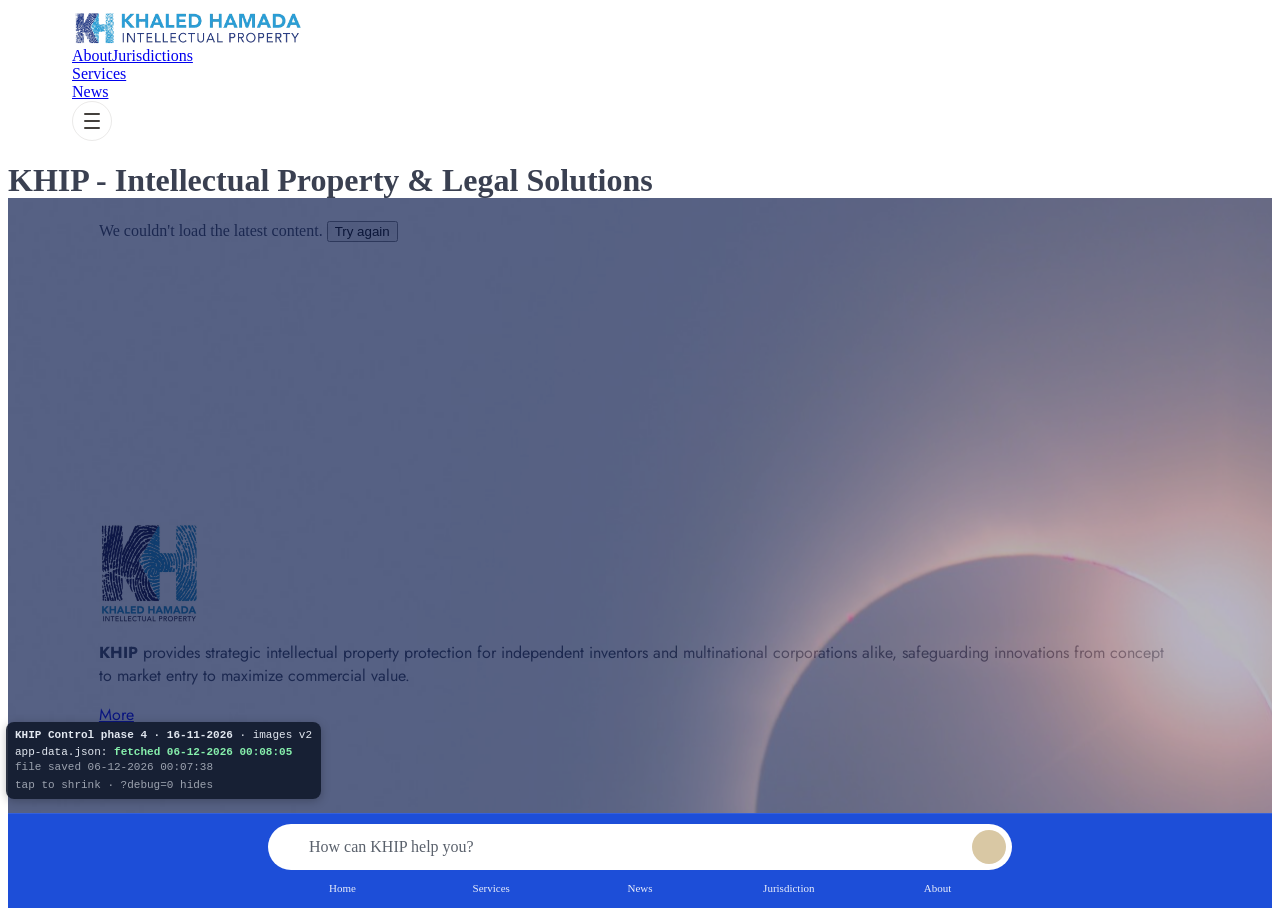
==== index.html @ 7060822d "Build SEO pages [skip ci]" ====
<!DOCTYPE html>
<html lang="en">
<head>
<meta charset="UTF-8">
<meta name="viewport" content="width=device-width, initial-scale=1.0">
<title>KHIP - Intellectual Property & Legal Solutions</title>
<meta name="theme-color" content="#1d4ed8">
<script src="preview.js?v=1"></script>
<script src="site-version.js?v=12"></script>
<script src="lang.js?v=12"></script>
<link rel="preconnect" href="https://fonts.googleapis.com"><link rel="preconnect" href="https://fonts.gstatic.com" crossorigin>
<link href="https://fonts.googleapis.com/css2?family=Cormorant+Garamond:wght@500;600&family=Jost:wght@300;400;500&display=swap" rel="stylesheet">
<link rel="stylesheet" href="https://cdn.jsdelivr.net/npm/@phosphor-icons/web@2.1.1/src/light/style.css">
<link rel="stylesheet" href="https://cdnjs.cloudflare.com/ajax/libs/flag-icon-css/7.2.3/css/flag-icons.min.css">
<!--KHIP-TW-JS:START-->
<script src="https://cdn.tailwindcss.com"></script>
<script src="tailwind-config.js?v=9"></script>
<!--KHIP-TW-JS:END-->
<script src="theme.js?v=15"></script>
<link rel="stylesheet" href="styles.css?v=17">
<!--KHIP-TW-CSS:START--><!--KHIP-TW-CSS:END-->
<!--KHIP-SEO:START generated by scripts/build-seo.js, do not edit-->
<meta name="description" content="KHIP (Khaled Hamada Intellectual Property): patents and trademarks across the Middle East.">
<meta property="og:type" content="website">
<meta property="og:site_name" content="KHIP">
<meta property="og:title" content="KHIP - Intellectual Property &amp; Legal Solutions">
<meta property="og:description" content="KHIP (Khaled Hamada Intellectual Property): patents and trademarks across the Middle East.">
<meta property="og:locale" content="en_US">
<meta name="twitter:card" content="summary">
<meta name="twitter:title" content="KHIP - Intellectual Property &amp; Legal Solutions">
<meta name="twitter:description" content="KHIP (Khaled Hamada Intellectual Property): patents and trademarks across the Middle East.">
<script type="application/ld+json">{"@context":"https://schema.org","@type":"LegalService","name":"Khaled Hamada Intellectual Property","alternateName":"KHIP","telephone":"+2010 003 74 700","email":"info@khipme.com","geo":{"@type":"GeoCoordinates","latitude":30.027992248535156,"longitude":31.48760223388672},"areaServed":[{"@type":"Country","name":"Egypt"},{"@type":"Country","name":"UAE"},{"@type":"Country","name":"Saudi Arabia"},{"@type":"Country","name":"Qatar"},{"@type":"Country","name":"Bahrain"},{"@type":"Country","name":"Oman"},{"@type":"Country","name":"Algeria"},{"@type":"Country","name":"Morocco"},{"@type":"Country","name":"Tunisia"},{"@type":"Country","name":"Jordan"},{"@type":"Country","name":"Kuwait"}],"availableLanguage":["English"],"description":"KHIP (Khaled Hamada Intellectual Property): patents and trademarks across the Middle East."}</script>
<script type="application/ld+json" id="faq-ld">{"@context":"https://schema.org","@type":"FAQPage","mainEntity":[{"@type":"Question","name":"What are parents for?","acceptedAnswer":{"@type":"Answer","text":"Parents are for everything"}},{"@type":"Question","name":"What are parents for?","acceptedAnswer":{"@type":"Answer","text":"Parents are for everything"}}]}</script>
<!--KHIP-SEO:END-->
</head>
<body class="font-sans font-light antialiased">
<div id="app-top"></div>
<header class="sticky top-0 z-30 bg-white/90 backdrop-blur-xl border-b border-stone-200">
  <div class="wrap py-3 flex items-center justify-between">
    <div class="flex items-center"><a href="index.html" class="site-logo-link" aria-label="Khaled Hamada Intellectual Property, home"><img src="assets/khaled-hamada-ip-logo.png?v=2" width="757" height="127" alt="Khaled Hamada Intellectual Property" class="site-logo" data-logo="header" decoding="async"></a></div>
    <nav class="hidden lg:flex gap-8 text-sm text-stone-600" aria-label="Main">
      <a href="#about" class="hover:text-brand-600 transition" data-i18n="nav_about">About</a><a href="#jurisdictions" class="hover:text-brand-600 transition" data-i18n="nav_jur">Jurisdictions</a><a href="#services" class="hover:text-brand-600 transition" data-i18n="nav_services">Services</a><a href="#news" class="hover:text-brand-600 transition" data-i18n="nav_news">News</a></nav>
    <div class="flex items-center gap-2"><div id="lang-switch"></div><div class="flex gap-2" id="socials"></div></div>
  </div>
</header>

<main>
<!--KHIP-SEO-BODY:START generated by scripts/build-seo.js, do not edit-->
<h1 class="sr-only">KHIP - Intellectual Property &amp; Legal Solutions</h1>
<noscript><div class="khip-noscript" style="max-width:56rem;margin:0 auto;padding:1.5rem;line-height:1.7"><p><strong>KHIP</strong> provides strategic intellectual property protection for independent inventors and multinational corporations alike, safeguarding innovations from concept to market entry to maximize commercial value.</p><section><h2>Services</h2><article><h3><a href="patents.html">Patents</a></h3><p>A patent is an exclusive right granted for an invention, which is a product or a process that has new features. A patent for an invention is the grant of a property right to the inventor, issued by the Patent Office.</p></article><article><h3><a href="trademarks.html">Trademarks</a></h3><p>A trademark is a word, name, symbol or device which is used in trade with goods to indicate the source of the goods and to distinguish them from the goods of others.</p></article><article><h3><a href="translation.html">Translation</a></h3><p>KH Translation is an accredited translation service provider that provides top-quality cost-effective, personalized / customized, fast, professional and technologically advanced translation services.</p></article></section><section><h2>Our Regional Coverage</h2><p>We file and manage IP rights in eleven countries across the Middle East and North Africa, with offices in Cairo, Dubai and Riyadh.</p><ul><li><strong>Egypt</strong>: Egypt boasts a rich history of innovation, with recent efforts focused on modernizing intellectual property laws to spur economic growth and technological advancement. Positioned in the heart of the Middle East, Egypt is actively enhancing its IP framework to attract investment and become a hub for creativity and entrepreneurship, leveraging its burgeoning market and increased emphasis on IP protection.</li><li><strong>UAE</strong>: KHIP delivers comprehensive IP services across the UAE through the Ministry of Economy. From registering multi-class trademarks to securing 20-year patent protection, we safeguard your brand identity and technological innovations in the region&#39;s primary business hub.</li><li><strong>Saudi Arabia</strong>: From first-to-file trademark registration to 20-year patent protection, KHIP safeguards your commercial identity in Saudi Arabia. We deliver seamless IP prosecution and enforcement aligned with Saudi Authority for Intellectual Property (SAIP) standards.</li><li><strong>Qatar</strong>: KHIP helps companies secure trademarks, patents, and industrial designs in Qatar through the Intellectual Property Rights Protection Department. We provide end-to-end IP prosecution and enforcement to maintain your competitive edge in the Qatari market.</li><li><strong>Bahrain</strong>: Safeguard your commercial identity in Bahrain with KHIP&#39;s expert legal support. We handle trademark registration, patent maintenance, and brand enforcement in compliance with the Directorate of Foreign Trade and Industrial Property.</li><li><strong>Oman</strong>: In Oman, KHIP navigates the Ministry of Commerce, Industry and Investment Promotion (MOCIIP) framework to protect your intellectual assets. We manage first-to-file trademark registrations and patent filings to ensure full legal exclusivity across Omani markets.</li><li><strong>Algeria</strong>: KHIP guides businesses through Algeria’s dual IP regulatory system, securing trademark protection via INAPI and managing patent portfolios to shield your commercial assets and innovations across North Africa.</li><li><strong>Morocco</strong>: Protect your brand identity and technical innovations in Morocco with KHIP’s comprehensive IP services. We handle trademark prosecutions and patent filings through the Moroccan Office of Industrial and Commercial Property (OMPIC) to secure long-term exclusivity in the region.</li><li><strong>Tunisia</strong>: KHIP manages your intellectual property portfolio in Tunisia through the National Institute for Standardization and Industrial Property (INNORPI). We deliver end-to-end trademark filings, patent registrations, and enforcement strategies to protect your commercial assets across North Africa.</li><li><strong>Jordan</strong>: Safeguard your innovations and brand presence in Jordan with KHIP’s local IP expertise. We handle trademark registrations and 20-year patent filings through the Directorate of Industrial Property Protection, ensuring robust legal coverage under Jordanian law.</li><li><strong>Kuwait</strong>: KHIP provides strategic IP management in Kuwait via the Trademarks and Patents Department under the Ministry of Commerce and Industry. We guide businesses through first-to-file trademark protection, patent prosecution, and local enforcement to shield your competitive edge.</li></ul></section><section><h2>Latest news</h2><article><h3>Navigating the Future of AI-Generated Inventions</h3><p>As artificial intelligence takes a larger role in research and development, inventors and legal experts face new questions about inventorship and intellectual property protection.</p></article><article><h3>The Hidden Value of Defensive Publishing</h3><p>Not every innovation requires a full patent application. Discover how defensive publishing can prevent competitors from locking you out of key markets.</p></article><article><h3>Sustainable Tech: Patent Trends in Green Energy</h3><p>Global patent filings in clean energy technologies have reached record highs, signaling a major shift in corporate R&amp;D priorities.</p></article><article><h3>Common Mistakes Startups Make with Intellectual Property</h3><p>Early-stage founders often overlook crucial IP steps in the rush to launch. Here is how to safeguard your core assets from day one.</p></article><article><h3>Building a Culture of Innovation Within Your Organization</h3><p>Great patents start with everyday problem-solving. Learn how to create an internal system that rewards curiosity and captures breakthrough ideas.</p></article><article><h3>KHIP attends the event bla bla bla</h3><p>KHIP attends the event in brussels representing egypt as one of the premier servics proverder sin egypt</p></article><article><h3>IP future in the middle east </h3><p>What will be the future of IP in the region and middle east </p></article></section><section><h2>Client endorsements</h2><blockquote><p>Very good company, they did everything good and protected my company from a lot of things that could happen to her</p><footer>Omar Hamad, CEO, Plannplay</footer></blockquote><blockquote><p>Very good company, they did everything good and protected my company from a lot of things that could happen to her</p><footer>Mohammad Youssef, Eclipse</footer></blockquote><blockquote><p>Very good company, they did everything good and protected my company from a lot of things that could happen to her</p><footer>Mohammad Lotfy, El motahedda</footer></blockquote></section><section><h2>Frequently asked questions</h2><h3>What are parents for?</h3><p>Parents are for everything </p><h3>What are parents for?</h3><p>Parents are for everything </p></section><section><h2>Contact</h2><address><p><a href="tel:+201000374700">+2010 003 74 700</a></p><p><a href="tel:+201069033777">+2010 690 33 777</a></p><p><a href="mailto:info@khipme.com">info@khipme.com</a></p></address></section></div></noscript>
<!--KHIP-SEO-BODY:END-->
<div id="error" class="hidden wrap pt-4"><div class="p-4 rounded-2xl bg-red-50 border border-red-200 text-sm text-red-800" role="alert"><span data-i18n="load_err">We couldn't load the latest content.</span> <button data-act="retry" class="ms-2 font-medium underline" data-i18n="try_again">Try again</button></div></div>

  <section class="w-full"><div id="carousel" class="relative w-full h-32 sm:h-40 md:h-52 lg:h-64 overflow-hidden bg-ink" aria-roledescription="carousel"></div></section>

  <section id="about" data-sec="home-about" class="band"><div class="wrap grid md:grid-cols-[minmax(0,9.5rem)_1fr] lg:grid-cols-[minmax(0,11rem)_1fr] gap-8 md:gap-10 lg:gap-14 items-center">
    <div class="fu flex justify-center"><img src="assets/khip-logo.jpg?v=2" width="800" height="822" alt="Khaled Hamada Intellectual Property" data-logo="home" class="about-logo w-56 sm:w-64 md:w-full max-w-[22rem] md:max-w-[9.5rem] lg:max-w-[11rem] h-auto" decoding="async"></div>
    <div class="fu text-center md:text-start" style="--d:.15s"><span class="rule mx-auto md:mx-0 !mt-0"></span><p id="about-text" class="text-base md:text-lg leading-relaxed"></p>
      <a href="about.html" class="mt-8 inline-flex items-center gap-2 text-sm border border-ink/30 hover:bg-ink hover:text-white px-9 py-2.5 rounded-full transition"><span data-i18n="more">More</span> <i class="ph-light ph-arrow-right rtl:-scale-x-100"></i></a></div>
  </div></section>

  <section id="jurisdictions" data-sec="home-jurisdictions" class="band bg-surface"><div class="wrap">
    <div class="fu"><h2 class="h2" data-i18n="cov_title">Our Regional Coverage</h2><span class="rule"></span>
      <p class="max-w-2xl text-base leading-relaxed mb-8" data-i18n="cov_intro">We file and manage IP rights in eleven countries across the Middle East and North Africa, with offices in Cairo, Dubai and Riyadh.</p></div>
    <div class="fu card map-card overflow-hidden" style="--d:.1s">
      <div class="p-2 md:p-3 relative" id="map-wrap"><button id="map-go" type="button" class="map-go bg-ink hover:bg-stone-800 text-white text-sm px-6 py-2.5 rounded-full" aria-live="polite"></button><div class="rounded-xl overflow-hidden"><svg class="w-full h-auto block" id="mena-map" viewBox="0 0 800 440" role="group" aria-label="Map of the Middle East and North Africa showing KHIP jurisdictions" data-i18n-attr="aria-label:map_aria"><rect width="800" height="440" fill="#eef3f9"/><g><path class="c" d="M676.3,376.6L671.4,378.4L669,380.2L667.5,383.5L667.9,386.5L662.1,389.7L656.4,391.6L651.8,392.6L648.3,394.5L645.8,394.7L640.5,396.6L637.6,398.4L637.2,399.4L633.9,402.4L630.2,402.9L627.5,402.4L624,404.3L621.9,406.3L613.2,408.7L610.3,408.6L605.1,409.4L602.6,412.1L600.4,412.8L599.2,414.6L596.4,415.1L595.1,414.6L592.6,416L588.5,416.5L585.7,415.3L584.3,415.7L584.2,414.4L581.9,410.1L582.3,406.5L581.9,404.3L580.5,402.8L579.9,397.4L578.3,391.7L576.4,390.7L577.7,389.3L576.9,386.5L578.1,382.7L577.7,379.4L581.2,376.2L580.8,373.7L581.5,369.5L583.6,367.9L588.4,369.8L590.7,369.1L600.2,368.8L602.7,369.9L611.3,370.8L614.9,370.4L617.7,373.6L619.3,373.6L622.2,372L623.5,368.6L629.2,361.4L637.5,357.2L639,356.8L665.7,353L672.8,370.1L673.5,370.4ZM575.7,390L575.7,390L575.7,390ZM577.3,405.8L577.3,405.8L577.3,405.8ZM577.6,403.2L577.6,403.2L577.6,403.2ZM682.8,416.3L686.8,416.1L689.9,417.2L686.3,419L681.2,419.2L678.5,417.4L679.6,416.1L681.6,415.6Z"/><path class="c" d="M286.8,95.5L286.8,95.5L286.8,95.5Z"/><path class="c" d="M800,141.6L798.6,141L796.3,141.4L791.1,137.7L787.1,135.3L783.8,132.3L782.4,132.6L778.2,129.7L776.1,127.4L767.9,121.4L765.9,119.2L765.3,115.4L762.6,111L760.8,105.8L756.9,103.5L755.2,104.5L749.8,103.9L746.9,104.2L743.4,101.9L743.2,98.1L744.3,96.3L742.2,94.8L742.6,91.8L741.2,90.4L737.3,90.3L735.6,89.6L734.1,87.4L731.8,86.9L729,84.1L727.9,85.6L724.8,86.1L728,90.1L723.6,87.9L721.6,91.8L717.4,92.2L713.4,96L714,103.7L704,102.9L704,54.7L718.3,50L727.6,47.2L729.8,47.7L752.2,62.7L753.6,65.8L761.6,74.7L773.2,72.9L785.1,74L789.5,71.8L793,75.7L795.2,77.1L798.1,82.8L800,81.8L800,141.6Z"/><path class="c" d="M550.1,0L550.8,0.5L548.9,1.1L547.5,4.3L549.3,5L550.5,9L548.4,15L540.4,14.9L538.6,16.9L534.5,19.1L533.8,25.7L533.8,25.7L527.4,25.9L525.4,28.2L515.3,31.8L510.9,32.2L505.7,37L505.2,34.8L503.6,37.2L501.6,38.3L501.6,41.1L503,44.6L501.1,43.8L500,41.2L497.7,41.4L496.8,40.1L493.7,39.4L490.1,37.9L489.5,39.6L487.9,40.1L485.8,38.5L478.8,39.8L472.1,36.4L474.3,35L470,33.2L477.7,34.3L479.8,32.4L475.5,32.6L474,31.1L473.7,27.2L473,31.9L469.8,31.7L462.7,33.3L460,39.5L457.2,42.7L451.3,45.3L452.3,51L451,49.5L447.6,49.1L443.2,51.4L439,49.9L438,48.4L440.7,47.5L440.6,45.5L445,40.2L445.6,38.5L444.8,35L446.9,33.6L453.5,36.1L456.3,35L454.4,33.4L453.9,29.4L451,27.5L450.8,23.5L447,20.6L447.5,16.6L446.4,13.2L445.3,13.8L443.3,11.1L440.4,11.5L438.7,9.4L436.8,9.1L434.2,6.8L431.6,5.9L428.5,7.5L424.9,7.2L422.7,9.1L419.7,9.9L418.3,12.9L411.6,14.1L406.2,16.8L403.2,13.8L399.3,14.2L394,12.9L391.9,12.9L389.4,11.5L386.8,13.6L385.8,11.2L381.8,9.1L379.7,7L379.8,4.6L381.3,2.9L382.5,0L550.1,0ZM474.4,38.1L474.4,38.1L474.4,38.1Z"/><path class="c" d="M676.5,134.4L676.5,134.4L676.5,134.4ZM800,150.8L797.7,149.5L795.7,153.3L791.3,153.5L788.7,154.8L785.7,164.2L779.5,168.1L772.3,170.4L772.9,172.1L771.8,174.8L768.3,177L764.6,178L761.1,174.8L757.3,174.7L754.6,172.8L753.7,161.4L753.2,160.6L745.8,160.7L742,155.8L738.3,154.2L736.4,152.3L735.8,150.2L731.2,148.1L727.5,148.6L724.4,146.9L717,144.4L715.6,141.6L708.4,141.2L706.4,143.4L700.2,143.1L695.3,145.4L693.2,147.6L692.2,150.3L686.9,152.4L684.2,152.2L683.3,145.2L683.5,138L683.9,133.7L682.2,129.4L678.7,127.8L676.9,128.7L676.6,126.7L677.7,124.5L681.2,125.3L680,123.7L680.1,120.7L675.3,119.8L674.5,120.7L673,116.8L672.9,114.6L674.9,106.5L676.8,109.2L681.3,109.3L682.8,111.2L686.9,110.5L688.6,110.9L688.1,109.1L691.8,108.4L690.7,104.5L685.9,100.4L683.6,93L681.4,92.4L677,93L675.2,94.5L673.7,97.9L674.3,98.7L674.1,104.3L671.7,100.3L670.6,97L674.2,93.4L677.8,91.5L682,90.4L686.2,89.9L691.5,93.2L693.7,95.2L697,101.2L699.8,103.7L704,102.9L704,102.9L714,103.7L713.4,96L717.4,92.2L721.6,91.8L723.6,87.9L728,90.1L724.8,86.1L727.9,85.6L729,84.1L731.8,86.9L734.1,87.4L735.6,89.6L737.3,90.3L741.2,90.4L742.6,91.8L742.2,94.8L744.3,96.3L743.2,98.1L743.4,101.9L746.9,104.2L749.8,103.9L755.2,104.5L756.9,103.5L760.8,105.8L762.6,111L765.3,115.4L765.9,119.2L767.9,121.4L776.1,127.4L778.2,129.7L782.4,132.6L783.8,132.3L787.1,135.3L791.1,137.7L796.3,141.4L798.6,141L800,141.6L800,150.8Z"/><path class="c" d="M416.5,117.9L414.3,118.3L416,116.6ZM565.4,100.4L568.4,101.5L569.3,100.7L574.5,101.4L575.5,99.9L577.6,99.8L583.9,105.6L585.7,107.9L586.6,110.5L585.1,113.5L586.4,117.5L589.3,119.4L592,119.1L596.6,123.3L597.1,124L594.9,122.5L593.6,123.8L593,126.8L589.4,127.4L590.9,130.2L590.6,132.1L591.8,134L592.3,139.7L593.3,139.9L591.2,145.4L594.6,147.4L594.7,151.1L596.8,152.9L596.5,154.6L595,154.2L591.9,156.6L590.7,152.9L587.6,153.7L584.6,153.4L580.5,151.9L577.5,151.9L573.5,155L572.6,153L565.4,155.3L557.7,155.2L551.1,158.4L544.7,160.1L539.1,160L536,158L533.6,157.5L526.3,160.6L522.8,160.5L521.6,159.2L518.9,158.7L517.7,162.8L518.7,165.5L516.2,166.2L515.9,168.2L514,170.2L511.6,169.2L512.1,168.3L510.8,164.6L514.4,160.4L513,157.4L506.8,161.4L501.2,158.8L499.2,158.9L496.3,161.1L493.6,164.2L490.5,166.1L481.9,167.8L477.9,166.1L474.4,161.9L468,158.7L461.3,157.9L460.4,162L458.8,165.4L457.3,164.6L452.1,166.4L448.9,165.2L446.9,163.5L445.9,160L442.8,159.9L438.9,158.6L436.1,160.7L436.7,159.3L432.6,160.2L430.7,159.8L435.3,158.6L438.3,156L429.7,156.1L428.7,155.4L431.5,154.4L431.3,153.4L428.4,151.7L427.1,148.1L428.5,147.6L428.6,144.5L423.3,141.9L422.3,142.4L419.5,140.9L420.9,138.9L420.4,136.6L421.7,136.6L422.5,139.2L425,139.7L427.3,139.2L424.8,137.5L424.1,135.6L426.5,133.4L425.1,133L425,130.6L423.3,128.4L425.5,125.6L424.7,125.1L417.8,126.2L418.5,119.7L419.8,119.3L423.8,114.6L429.1,113.9L430.9,115.6L434.5,114.8L433.7,113.2L435.8,113.5L435.2,114.8L442,114.9L446,114.3L443.5,112.9L445.1,111.7L453.6,110.3L449,109.4L446,106.9L446.4,104.8L448.6,104.1L454.3,105.1L458.4,104.5L462.9,105.9L467.1,105.6L469.1,102.9L475.1,99.5L477.2,97.7L487.5,94L495.2,94.7L500.6,94.8L503,93.4L504.5,93.9L504.2,95.6L505.8,97.7L508.4,98.9L511.8,97.9L513.1,98.3L514.3,101.6L517.5,103.7L520,102.4L522.8,104.7L529.5,106L530.9,107L535.4,108L545.4,105.7L549.1,107.2L553.4,107.5L560.1,104.3L564.4,101.6ZM436.1,94.6L435.8,96.1L437.8,99.9L439.2,101.1L446.1,104.1L445.1,106.9L443.4,107.3L437.6,106L435.2,107.1L431.1,107.3L428.8,111L424.2,113.4L419.9,118.1L418.7,118.7L419.2,115.7L424.4,111.7L417.8,111.9L417.1,110.5L420,107.6L420,104L422.7,101.9L422.3,99.3L419.8,97.9L422.3,94.9L426.5,93.5L429.2,93.2L431.5,95.2Z"/><path class="c" d="M171.2,440L171.3,439.3L167.1,436L167.8,432.2L167,431.2L172.3,432.4L176.3,432.4L176.3,432.4L175.2,435.2L175,438.3L177.4,440L171.2,440Z"/><path class="c" d="M511.6,169.2L514,170.2L515.9,168.2L516.2,166.2L518.7,165.5L517.7,162.8L518.9,158.7L521.6,159.2L522.8,160.5L526.3,160.6L533.6,157.5L536,158L539.1,160L544.7,160.1L551.1,158.4L557.7,155.2L565.4,155.3L572.6,153L573.5,155L573.4,155.6L568,161.2L564.5,162.2L563.3,163.7L562.8,167.4L563.9,172.5L562.5,176.7L562.3,182.7L560.4,186.7L557.5,187.8L539.2,198.9L532.3,203.2L520.4,210.9L516.1,210.1L513.1,208.5L510.5,206.2L511.7,203.7L511,200L511.3,198.2L512.8,196.7L512,195.5L513.5,193.6L515.9,193.7L515.4,192.1L518.2,189.1L517.4,186.6L515.7,185.7L516.7,184.5L512.4,184.4L511.6,181.8L512,177.4L511.6,175.1L510.3,173.3Z"/><path class="c" d="M258.9,19.6L259.9,20.4L258.9,23.2L259.5,26.2L262,26.9L265.2,28.9L266.8,27.2L267.8,28.9L267.6,33.3L265.4,32.3L263.8,34.2L264.9,37.4L262.9,35.9L258.9,36.7L258,34.2L256.4,34.3L256.3,37L254.1,40.2L253.5,43.3L248.7,37.5L247.9,34.7L245.1,37.4L245.5,38.7L242.3,42L239.9,41.2L236,42.6L234.9,41.9L232.6,38.6L232.4,35.1L229.2,35L227.3,36.5L226,38.9L225.7,35L226.7,32.4L229.1,30.4L229.5,27.7L231.1,26.9L234.7,22.4L233.8,21.4L235.3,20.1L238.8,20.6L240.6,18.6L248.3,18.7L248.2,17.2L250.2,16.1L252.7,17.7L255.6,17.5Z"/><path class="c" d="M407.6,440L407.8,439.2L414.8,438L415.8,440L407.6,440ZM454,440L455.1,439.4L456.1,440L454,440ZM470.9,440L470.9,440L473.6,435.6L478.1,431.8L477.5,429.3L477.4,425.4L474.9,422.5L481.3,422.5L481.2,420.4L485.7,420.5L484.5,426.6L485.5,433.8L485.2,434.9L487.5,435.8L492.2,440L470.9,440Z"/><path class="c" d="M492.2,440L487.5,435.8L485.2,434.9L485.5,433.8L484.5,426.6L485.7,420.5L481.2,420.4L481.3,422.5L474.9,422.5L477.4,425.4L477.5,429.3L478.1,431.8L473.6,435.6L470.9,440L470.9,440L456.1,440L456.1,440L455.1,439.4L454,440L415.8,440L415.8,440L414.8,438L407.8,439.2L407.6,440L392,440L392,440L391,438.3L387.7,434.8L386.7,433.1L387.3,429L384.6,427.3L383.8,425.8L384,422.7L383.1,422.1L381.8,416.1L378.5,416L376.8,414.8L378.4,411.7L380.6,409.5L379.5,405.6L380.1,403.8L383.3,401.6L382.1,397.5L384.9,395.8L384.9,394.5L387.4,391.4L387.4,387.7L389,386L394.8,385.6L397.1,386L397.4,385.3L397.4,347.9L397.4,342.8L407,342.7L407,322.3L458.2,322.3L467.2,322.2L468.1,320.3L469.3,320.7L468.8,322.3L520.9,322.3L521.5,326.5L524.2,330.6L523.6,331.5L524.3,337.1L524,341.5L524.5,347L525.6,352L526.7,354.7L531,357.4L533.7,360.5L537.6,363L533.8,367.4L529.8,368.4L527,370.2L526.1,372.5L522.3,372.5L521.1,376.8L521.3,380.1L519.1,385.8L517.6,390.5L516.7,391.7L517.6,400.4L516.3,406.6L514.6,410.1L513.6,415.4L510.9,415.9L508.7,417.3L505.4,423L504.1,424.4L502.6,429.7L502.4,433.7L500.8,434.8L498.9,433.5L497.6,434.4L496,437L496.2,440L492.2,440Z"/><path class="c" d="M182.9,136.1L182.9,136.1L182.9,136.1ZM197.8,122.2L200.7,122.6L198.8,127.2L197.1,128.3L194.2,127L192.9,125.1L191.6,126.1L190.4,124.4L194.3,121.4L197.9,120ZM208.8,121.6L204.5,119.9L204.6,118.8L208.1,119.2ZM181.5,133L179.4,133.2L180.6,131L182.7,130.5L183.2,131.6ZM150.5,75.9L150.9,77L154.2,78.1L153.5,80.3L160.4,82L162.1,83.9L164.8,83.5L167.3,85.3L173.7,85.3L174.3,83.2L180.6,85.3L181.3,86.5L181.9,88.6L184,87.7L187.1,89.6L188.8,88.8L193.1,89.8L196.1,88.2L198.4,88.6L199.3,90.5L198,90.9L198.8,94.9L196.4,97.2L189.8,101.1L187.6,103.3L177.5,106.2L174.5,109.3L176.2,110.5L173.4,111.9L171.2,115.6L167,121.1L164.5,125.6L165.7,131.3L169.6,135L164,139L161.5,142.4L159.8,147.8L159.8,149.4L155,149.6L152,151.7L150.4,153.5L149.1,157L146.7,159.4L145.6,158.5L142.8,158.7L141,159.7L136.4,159.3L134.8,159.8L131,159.3L125.8,159.7L122.9,162.2L118.1,163.2L116.3,166.7L113.8,168L109.8,166L107.6,161.2L106.2,159.6L105.5,156.9L101.7,154L96.7,154.2L95.8,149.3L98.8,144.2L100.4,143.7L101,142L99.6,142.1L97.3,138.7L97.9,135.5L100.1,133.2L100.6,131.3L98.9,130.4L97.4,126.3L95.5,123.8L100.3,123.2L101.6,119.3L100.5,117L102.4,115.3L102.4,111.4L101.3,106.9L103.6,104.3L108.1,100.2L105,98.4L104.3,95L99.2,94.5L96.7,96.4L91.8,95.7L90.1,96.6L88.9,95.6L89.8,94L89,92.5L85.9,93.3L83.6,95L82.5,92.8L84.4,90.7L83.2,85.9L81.6,86.6L82.1,83.9L79.2,81.5L79.7,78.9L82.7,76.8L85.9,76.8L88.6,75.4L88.6,73.6L93.9,71.1L95.8,71.5L98.1,73.4L109.4,73.4L111.6,72.7L113.4,73.5L124.3,75.7L126.4,75.8L133.1,74.4L138.5,76.3L140.1,75.2L145.3,76.9ZM11.2,254.7L10.4,257.1L8.1,258.7L5.7,255.1L9.4,254.3L11.3,252.7L13.2,253ZM36.3,248.8L34.9,249.3L35.5,247.3L38,246.3L38.5,247.8ZM31.6,256.9L30.3,258.2L28.8,257.7L31.3,256.4L34,250.7L35.2,252.4L34.2,256ZM20.1,257.2L20.2,260.1L18.6,261.5L17.2,261.1L16.2,258.8L17.4,257.1ZM3,258.5L1.7,257.5L3.5,257.1Z"/><path class="c" d="M636.5,440L636.5,429.8L640.8,429L643.3,427.9L647.8,427.2L651.2,425.2L652.8,423.1L654.3,422.7L658.7,424.2L657.1,429.1L657.6,435.7L660,438.3L658.3,437.9L655.6,438.8L655.5,440L636.5,440Z"/><path class="c" d="M578.1,440L576.4,436L578.9,432.4L582,427.5L583.9,429L585.7,432L587.8,434.5L592.9,437.9L598.3,437.8L602,435.8L606.6,434L613.8,434.8L617.7,433.1L621.8,430.7L624.8,431.3L627.7,431L631.8,429.5L634,429.2L636.5,429.8L636.5,429.8L636.5,440L578.1,440Z"/><path class="c" d="M382.5,0L381.3,2.9L379.8,4.6L379.7,7L376.2,8L373.2,4.9L369.5,5.5L364,5.2L362.5,8.6L358.3,10.9L355.7,9.6L354.2,11.2L348.9,12.1L347.7,12.8L347.1,15.8L337.8,16.1L333.6,12.9L332,12.7L329.2,7.2L330.1,4.2L332.3,0.4L335.2,0.9L337.7,0L382.5,0Z"/><path class="c" d="M325.9,34L324,33.5L323.4,35.5L317.5,38.1L317.4,43.2L314,44.6L314.6,48.2L309.9,48.2L306.9,45.8L305.3,48L301.7,47.6L300.6,48.7L297.7,47.5L299.1,46.6L300.6,46.2L297.7,43.2L296.9,40.4L298.3,38.5L295.9,37.3L298.9,33.7L306.6,35.1L311.4,32.2L315.6,32.2L317.4,31.2L320.5,31.5L321.9,28.9L323.7,29Z"/><path class="c" d="M385.2,64.8L384.2,67L382.5,67.9L382.2,71.9L383.8,75.2L387.8,78.8L385.2,82.7L382.9,83.3L382.6,86.1L383.5,88.5L381.7,90.2L380.7,89.6L374.3,91L376.1,85.5L372.6,84.5L369.4,80L366.6,77.8L365.1,78.9L365.2,80.8L362.6,83.5L362.5,82.6L358.7,80.2L355,78.4L351.8,75.3L351.6,74.2L354,73.8L354.4,72L352,68.5L355.3,67.4L351.1,64L351.1,61L353,56.2L349.8,56.3L351,51.9L353.4,52.2L352.9,50.9L349.8,49.2L350.2,47.4L348.2,43.2L348.8,41.8L351.7,41.1L354.8,38.8L361.6,39.4L362.7,41.2L366.7,44.4L366.7,48L369.1,50.2L373,52L372.3,54.7L374,55.7L372.3,56.4L374.9,58.5L377.6,59.1L379.3,60.8L383.2,58.5L385.4,59.9L383.2,62.2Z"/><path class="c" d="M0,395.3L3.4,393.8L6.3,390.1L9.2,384.7L10.2,381L12.1,377.8L16.6,378.2L22.8,377L24,376.3L28.4,376.5L30.6,377.3L33.8,380L34.8,381.6L37.8,381.6L39.8,383.3L40.7,386.1L43.2,388L44.5,390.6L50,394.9L50,394.9L50.9,396.5L50.5,398.4L52.5,400.9L53.1,404.1L52.2,406.5L54.3,409.7L56.2,409.1L58.6,413.3L58,417.4L58.6,418.6L52.3,418.7L49.9,419.4L43,417.9L42.3,416.4L36.1,416L22.1,415.9L18.4,417.8L15.9,418.3L13,418.1L10.4,419L7.5,419.1L7.1,417.4L10,416.5L8.6,415.6L7.2,416.8L7.1,412.1L8.2,411.2L16,411.2L16.2,409.6L21.2,408.9L22.5,407.3L29.3,410.1L31.2,410.4L35,409.5L33.8,407.4L29.6,407.8L24.6,405L22.9,404.8L19.9,405.6L19.1,407L9,407L7.2,404.5L7.3,403.3L5.1,398.9L3.2,396.6L0,395.6L0,395.3Z"/><path class="c" d="M287.3,69.3L287.3,69.3L287.3,69.3Z"/><path class="c" d="M615.9,0L615.1,1.2L614.2,4.5L614.7,6.9L618,8.7L619.1,11L618.9,13.6L620.8,16.5L622.6,15.6L628.6,16.4L632.8,22.5L636.7,30.2L635,31.1L632.9,30.4L633.4,33L639.4,36.3L637.9,38.3L634.1,39.7L634.7,42L632.2,41.8L630,44L623,46.4L622.7,48.4L618.8,57L615.6,59.2L615.6,62.4L618.2,63.4L620.2,65.4L621.4,68.1L622.4,73.9L624.2,69.5L622.8,74.5L622.4,80.8L624.8,83.7L625.8,86.3L629.7,91.9L631.2,94.8L633,96.2L631.3,99.3L628.1,101.2L626.2,104.3L623,104.1L620.5,103L619.9,101.2L615.6,96.6L612.5,95.6L607.9,93.7L604.9,91.6L605.8,88.1L602.1,87.4L600.8,85.8L597.6,84.4L596.6,86.2L594.1,84.5L588.8,86.9L586.7,86.2L587.1,84.5L580.5,81.4L579.5,80L574.1,78.3L570.5,78.7L566.1,78.4L563.9,76.8L561.3,76.3L557.1,74.2L552.3,73.7L550.7,75.7L546.3,71.6L544.5,69.4L538.6,64.2L533.5,62.4L530.3,58.6L527.6,59L526.1,58.1L524.1,55L518.8,52.9L518.5,52.1L521.6,50.6L519.5,49.5L520.9,48.8L523.1,50.5L528.4,49.4L528.6,45.7L530.2,43.7L531.1,40.9L532.5,41.8L533.5,39.6L536.5,39.7L532.5,35.5L530.9,35.3L529.5,32.1L531.4,32.3L533.9,31.2L536.5,31.7L535.9,29.6L539.4,28.3L544.1,25.5L543.2,23.2L540.6,24.5L537,24.9L539.1,23.3L533.8,25.7L534.5,19.1L538.6,16.9L540.4,14.9L548.4,15L550.5,9L549.3,5L547.5,4.3L548.9,1.1L550.8,0.5L550.1,0L615.9,0ZM627.4,47.9L627.4,47.9L627.4,47.9ZM489.5,39.6L490.1,37.9L493.7,39.4L496.8,40.1L497.7,41.4L500,41.2L501.1,43.8L503,44.6L506.6,49.8L508.4,50.4L511,49.1L512.7,49.5L515.4,48.4L518.1,49.2L516.4,53.7L511.3,54.5L508.5,53L504.5,56L503.8,57.2L500.3,57.2L497.9,58.3L496.1,60.8L492.6,62.8L490.1,62.2L488.1,60.6L489.7,55.8L489.1,53.3L485.6,51.9L483,49.8L480.1,50.1L479.1,49.1L485.2,44.4L490.2,41.6Z"/><path class="c" d="M438,48.4L439,49.9L443.2,51.4L447.6,49.1L451,49.5L452.3,51L450.9,56.7L446,57.8L445.3,54.7L443.6,60.4L444.1,61.2L442.1,64.1L442.2,68.2L441.5,71.4L436.4,70.4L434.8,68.2L430.4,67.7L427.2,65.8L421.5,66.9L418.8,67.9L415,71.1L411.9,72.4L408.7,72.2L401.7,70.7L399.8,71.2L390.2,69.7L387.3,70.2L386.8,68.7L388.3,67.4L385.2,64.8L383.2,62.2L385.4,59.9L383.2,58.5L379.3,60.8L377.6,59.1L374.9,58.5L372.3,56.4L374,55.7L372.3,54.7L373,52L369.1,50.2L366.7,48L366.7,44.4L362.7,41.2L361.6,39.4L365.1,39.1L367.3,37.3L369.2,37.6L371.4,35.2L371.9,32.5L376.4,25L378.4,19.9L381.2,16.7L384.9,15.7L386.8,13.6L389.4,11.5L391.9,12.9L394,12.9L399.3,14.2L403.2,13.8L406.2,16.8L411.6,14.1L418.3,12.9L419.7,9.9L422.7,9.1L426.2,10.6L429.6,17.9L434.5,25.4L436.6,27.3L438.2,32L438.3,34.7L436.9,41.3Z"/><path class="c" d="M3,204.6L7.7,205.9L6.3,207.2L3.2,206.3ZM83.6,95L85.9,93.3L89,92.5L89.8,94L88.9,95.6L90.1,96.6L91.8,95.7L96.7,96.4L99.2,94.5L104.3,95L105,98.4L108.1,100.2L103.6,104.3L101.3,106.9L102.4,111.4L102.4,115.3L100.5,117L101.6,119.3L100.3,123.2L95.5,123.8L97.4,126.3L98.9,130.4L100.6,131.3L100.1,133.2L97.9,135.5L97.3,138.7L99.6,142.1L101,142L100.4,143.7L98.8,144.2L95.8,149.3L96.7,154.2L92.6,156.3L85.3,154.9L81.5,155.9L83.2,151.2L83.4,147.5L82.6,144.8L83.3,142L82.6,138.8L83.4,138L79.4,138.8L79,136.3L81.7,134.4L81.9,131.8L80.1,135.2L76.9,135.3L77.8,127.8L80,125.3L83,118.2L82.5,117.4L84.7,106.6L82.6,96.4Z"/><path class="c" d="M800,286.5L796.9,287.1L794.3,286.9L788.3,287.6L787.1,288.9L782.3,287.4L776.6,287.2L776,288.7L767.2,288.2L764.7,289.5L759.2,289.4L757.7,288.8L758.5,282.7L759.3,282L760.4,277.7L764,276.5L765.9,274.3L769.2,273.4L772.9,273.2L774.2,268.2L772.9,266.9L768.9,266.7L769.5,264.2L768.8,258.7L768.9,256L767.1,256.2L765.1,254.3L760.6,252.8L758.1,250.1L755.3,245L755.1,243.8L750.6,238.4L766.2,243.4L776.7,242.4L781.8,243.6L783.4,242.3L785.8,241.7L792.1,241.5L800,239.2L800,286.5Z"/><path class="c" d="M202.3,440L201.9,439.3L203.9,437.9L204.4,436.2L203.3,431.6L201.1,428.5L202.1,425.6L202.8,424.9L202.6,417.4L205.5,415L206.8,412.2L207.4,408.3L210,406.4L213.9,405.3L217.9,405.3L220.3,404.2L228.8,406.8L232.9,411.7L235.3,412.8L238.1,411.7L242.3,409.4L245.2,409.9L251.5,413.7L255.8,414.5L259.8,414.6L262.8,411.4L265.3,410.1L272.7,409.1L277,409.3L282.5,410.9L283.8,411.9L287.1,411.8L288.9,409.6L295.3,406.2L298,405.8L298,405.8L302.4,412L303.7,418.8L306.8,419.7L307.8,421.5L307.2,427.5L303.8,429.7L300.7,431L297.3,436.2L296.3,440L202.3,440Z"/><path class="c" d="M298,405.8L295.3,406.2L288.9,409.6L287.1,411.8L283.8,411.9L282.5,410.9L277,409.3L272.7,409.1L265.3,410.1L262.8,411.4L259.8,414.6L255.8,414.5L251.5,413.7L245.2,409.9L242.3,409.4L238.1,411.7L235.3,412.8L232.9,411.7L228.8,406.8L220.3,404.2L217.9,405.3L213.9,405.3L210,406.4L207.4,408.3L206.8,412.2L205.5,415L202.6,417.4L202.8,424.9L202.1,425.6L199.9,423.8L195.2,419L190.3,420.4L190.5,423.6L187.4,419.1L188.8,418.5L187.8,415.7L184.8,416.6L182.7,416.3L178.2,412.7L177.1,412.4L177.1,409.2L179.2,409.2L177,407.3L173.6,405.8L171.1,401.5L171.3,400.5L169.2,398L169.8,393.9L169.9,393.4L176.8,393.2L180.1,390.3L196.4,389.6L197,388.8L201.2,389.5L201.4,388.2L204.8,385.5L207.7,377.3L208.2,373.1L208.2,351.5L222.7,348.5L223.6,348.1L234.6,338L239.4,333.8L282.3,306.5L296.8,310L298,310.6L304,315.8L311.2,311.9L313,323L313.1,327.2L317.2,333L317,335.3L320.3,338.7L320.5,339.7L318.4,343.7L315.9,374L305.3,385.6L300,393.3L298.4,396.7L296.5,399.2Z"/><path class="c" d="M84.5,262.5L84.5,266.5L84.5,280.3L52.5,280.3L52.5,307L49.1,308.6L46.8,309L42.8,311.9L41.5,314.4L42.2,317.1L43,329.1L5.1,329.2L4.3,334.5L3.8,334L4.7,328.2L7.4,327.7L16.7,327.5L19.5,327.9L25.5,327.9L27.1,326.4L27.5,323.7L31.4,319L31.9,314.4L33.1,308.3L34.6,304.7L35.7,303.6L40.1,301.6L42.5,297.2L48.5,292.7L49.7,289.7L52.4,280L55.4,279.2L57.8,274.7L59,273.5L58.5,270.8L63,269.5L66.6,269.7L69.5,271.1L71.6,270.5L74.4,271.1L77.5,268.6L83.4,268.3L83.8,267.5L83.2,262.5Z"/><path class="c" d="M351.6,74.2L351.8,75.3L355,78.4L358.7,80.2L362.5,82.6L362.6,83.5L359.6,84.7L359.9,87.1L357.2,88.1L356,86.1L352.4,92L353,95.9L348.7,91L345.1,88.6L344.3,87L345.3,85.5L344.4,81.6L346.1,80.9L346.6,78.2L348.3,76.7L350,77.4L349.1,74.7Z"/><path class="c" d="M422.7,9.1L424.9,7.2L428.5,7.5L431.6,5.9L434.2,6.8L436.8,9.1L438.7,9.4L440.4,11.5L443.3,11.1L445.3,13.8L446.4,13.2L447.5,16.6L447,20.6L450.8,23.5L451,27.5L453.9,29.4L454.4,33.4L456.3,35L453.5,36.1L446.9,33.6L444.8,35L445.6,38.5L445,40.2L440.6,45.5L440.7,47.5L438,48.4L436.9,41.3L438.3,34.7L438.2,32L436.6,27.3L434.5,25.4L429.6,17.9L426.2,10.6Z"/><path class="c" d="M238.9,71.3L238.4,71.6L238.9,71.3Z"/><path class="c" d="M10.8,345.8L10.8,345.8L10.8,345.8ZM50,394.9L44.5,390.6L43.2,388L40.7,386.1L39.8,383.3L37.8,381.6L34.8,381.6L33.8,380L30.6,377.3L28.4,376.5L24,376.3L22.8,377L16.6,378.2L12.1,377.8L10.2,381L9.2,384.7L9.2,380.2L9.9,377.1L13.6,367.6L14.1,364.2L13.5,357.8L12.3,352.9L9.4,349.3L11.6,344.9L12.4,340.4L10.3,336.1L8.4,336.3L6,331.7L4.8,332.1L4.3,334.5L5.1,329.2L43,329.1L42.2,317.1L41.5,314.4L42.8,311.9L46.8,309L49.1,308.6L52.5,307L52.5,280.3L84.5,280.3L84.5,266.5L114.8,286.4L121.5,290.9L104.5,291L113.7,377.4L116.3,380.3L114.8,388.1L79.7,388.1L72.4,389.3L67.1,388.6L65.2,388.8L63.3,391.5L57.4,386.7L55,388.8L53.9,393.1L51.7,395.5Z"/><path class="c" d="M307.2,170L306,170.4L305.2,168.5ZM304.8,167.9L304.8,167.9L304.8,167.9Z"/><path class="c" d="M109.3,440L107.9,439.4L108.4,438.2L107.7,435L106.3,436.5L103.9,435.7L103.5,438.7L101.1,438.8L101,440L99.8,440L99.8,440L97.1,439.6L95.8,437.8L94.2,437.9L92.8,439.8L92.3,440L91.1,440L91.1,440L90.9,439L88.5,437.4L87.8,432.4L84.7,432L87.1,428.6L84.7,427.3L83.1,425.8L83.2,423.3L81,418.6L77.7,418L78,420.1L73.6,422.2L69.2,420.5L67.4,421.2L65.4,423.6L62.9,420.6L59.3,422.4L57.4,420.6L58.6,418.6L58.6,418.6L58,417.4L58.6,413.3L56.2,409.1L54.3,409.7L52.2,406.5L53.1,404.1L52.5,400.9L50.5,398.4L50.9,396.5L50,394.9L51.7,395.5L53.9,393.1L55,388.8L57.4,386.7L63.3,391.5L65.2,388.8L67.1,388.6L72.4,389.3L79.7,388.1L114.8,388.1L116.3,380.3L113.7,377.4L104.5,291L121.5,290.9L124.4,293L178.7,331.5L178.8,334.4L183.1,337.1L183.8,338.9L186.1,340L188.9,340.2L190.7,342.1L195.1,343.2L198.3,344.9L198.9,348.8L197.4,351.4L200.2,353L208.2,351.5L208.2,373.1L207.7,377.3L204.8,385.5L201.4,388.2L201.2,389.5L197,388.8L196.4,389.6L180.1,390.3L176.8,393.2L169.9,393.4L169.8,393.9L165.4,392.4L160.4,392.5L157.6,394.8L151.4,397.9L148.7,398.4L147.4,401.3L144.1,400.2L142.9,400.7L140.1,403.4L139.7,406.1L137,406.1L136,410L133.4,410.9L130.7,409.1L128.8,409L126.2,411.6L127.2,414.8L124.7,416L125.2,419.3L121.7,422.3L118.7,422.9L117,424.3L117.6,427.3L116.9,430.3L115,431.9L115.4,434.6L114.7,438L111.7,438.3L110,440L109.3,440Z"/><path class="c" d="M374.3,91L380.7,89.6L381.7,90.2L383.2,92.1L386.5,94.3L388.1,97.9L387.2,102.7L385.7,103L385.4,104.7L383.2,105.5L380.7,105L377.8,105.6L374.4,108.7L368.5,108.9L366.4,108.2L364,103.5L363.6,100.4L364.7,95.8L365.9,96.1L366.7,93.3L369.4,92L371.6,92.9Z"/><path class="c" d="M259.5,26.2L258.9,23.2L259.5,26.2Z"/><path class="c" d="M258.9,234.3L262.5,232.6L265.5,228.2L265.8,225.4L264.6,220.5L266.4,217.8L268,217.5L269.3,215.3L271.4,213.6L277.9,209.8L277.4,207.2L277.9,201.1L280.8,202.1L285.3,204.8L289.9,205.4L294.9,204.1L298.4,205.4L304.1,206.8L306.7,208.7L313.1,210.1L314.8,212.7L314.9,214.8L316.1,218.4L318.1,221L322.1,222.8L328.4,223.3L333.9,224.8L341.9,228.2L346.6,232.3L349.1,233.6L352.5,233.7L356.5,231.4L359.4,228L360.7,224.9L360.3,222.4L358.9,219.5L358.6,216.6L360.5,212L362.8,209.6L369.5,205.7L372.9,205.4L374.9,203.9L380.3,204.1L388.9,207.5L389,210.7L390.8,212.1L395.7,212.7L398.8,214.4L404.2,214.3L407.4,215.8L408.6,218.4L405.8,222L406.9,228.2L406,231.8L404.3,234.6L407,245.9L407,322.3L407,342.7L397.4,342.8L397.4,347.9L320.8,307.2L311.2,311.9L304,315.8L298,310.6L296.8,310L282.3,306.5L277.9,298.1L270.1,295.6L267.7,296.4L265.9,295.2L263.7,290.4L263.5,287.4L258.2,279.6L258.6,276.7L262.1,274.4L262.5,271.2L261.1,266L262.7,261.1L261.7,252.7L262,248.2L260,240.9L256.9,235.6Z"/><path class="c" d="M512.4,184.4L516.7,184.5L515.7,185.7L517.4,186.6L518.2,189.1L515.4,192.1L515.9,193.7L513.5,193.6L512,195.5L512.8,196.7L511.3,198.2L508.1,200.3L506.9,202.3L504,202.2L507.9,193L509.2,188.8Z"/><path class="c" d="M362.6,83.5L365.2,80.8L365.1,78.9L366.6,77.8L369.4,80L372.6,84.5L376.1,85.5L374.3,91L371.6,92.9L369.4,92L366.7,93.3L365.9,96.1L364.7,95.8L363.9,91.3L361.6,89.8L359.9,87.1L359.6,84.7Z"/><path class="c" d="M648.5,56.5L648.5,56.5L648.5,56.5ZM649.7,55L649.7,55L649.7,55ZM672.4,49L672.4,49L672.4,49ZM800,81.8L798.1,82.8L795.2,77.1L793,75.7L789.5,71.8L785.1,74L773.2,72.9L761.6,74.7L753.6,65.8L752.2,62.7L729.8,47.7L727.6,47.2L718.3,50L704,54.7L704,102.9L699.8,103.7L697,101.2L693.7,95.2L691.5,93.2L686.2,89.9L682,90.4L677.8,91.5L674.2,93.4L670.6,97L670.3,92.9L671.8,88.7L671.6,84.4L667.6,82.9L665.5,83.2L662.2,79.1L659.1,78.9L659.2,74.9L657.6,72.7L654.7,65.4L649.9,63.7L649.1,62.6L650.6,59.6L654.9,59.6L658,61.3L661.5,60.9L659.3,59.7L656.8,57.1L656.7,54.8L658.7,52.9L660.3,49.7L663.3,49.2L670.9,49.2L674.6,50.2L677.4,50.1L673.3,46.8L675.8,41.3L676.7,38.3L676.2,33.3L677.1,31.6L674.6,27.6L670.5,27.1L666.7,29.2L663.4,27.9L662.5,26.7L658,25.4L652.3,28.6L650.7,28.7L646.7,32.1L640.5,33.7L639.4,36.3L633.4,33L632.9,30.4L635,31.1L636.7,30.2L632.8,22.5L628.6,16.4L622.6,15.6L620.8,16.5L618.9,13.6L619.1,11L618,8.7L614.7,6.9L614.2,4.5L615.1,1.2L615.9,0L800,0Z"/><path class="c" d="M234.9,41.9L236,42.6L239.9,41.2L242.3,42L245.5,38.7L245.1,37.4L247.9,34.7L248.7,37.5L253.5,43.3L254.1,40.2L256.3,37L256.4,34.3L258,34.2L258.9,36.7L262.9,35.9L264.9,37.4L263.8,34.2L265.4,32.3L267.6,33.3L267.8,28.9L270.7,29.9L273.3,29.8L274.3,27.9L280.5,27.2L284.3,25.8L284.1,27.9L286.4,31.2L293.8,33L298.9,33.7L295.9,37.3L298.3,38.5L296.9,40.4L297.7,43.2L300.6,46.2L299.1,46.6L298.2,44.1L296.7,44.9L294.2,44L292.5,45.9L287.4,48.3L285.3,48.5L284.8,51.3L287.6,55L285,58.3L286.4,65L289.3,68.1L291.3,69.1L295.1,72.2L297.1,73.2L298.9,76.1L301.9,85.3L303.5,87.7L310.1,93.5L313,95.1L320.6,95L322.5,95.6L322.4,97.3L320.1,99.1L321.1,101.5L331.5,106.2L335.1,109L339.7,111.4L343.3,114.9L344.8,118.3L343.4,121.8L340.9,120.4L338.8,116.1L335.1,115.7L332.3,113.3L329.9,113.9L327.4,117.9L326,121.4L326.7,124.1L328.9,124.9L331.6,127.3L332.2,132L331.5,133L328.2,133.4L326.3,135.5L326.2,139.3L323.7,141.2L321.5,145L318.3,145L317.5,142.1L319.3,140.6L320.7,135.6L322.9,135L321.2,127.6L318,119.7L314.2,118.7L310.9,116.6L311.2,114.9L309.1,111.2L305.1,112.1L306.2,110.4L302.8,109.2L299.2,104L294.6,103.3L293.1,103.9L290.8,101.8L288.7,101L283.4,95L280.8,93.2L279.2,90.5L275.9,88.7L274.4,89.2L274.7,87.3L270.3,82.1L268.4,81.7L268.6,79.4L266.5,74.5L265.8,70L263.9,67.7L260.9,66.7L256.7,63.7L251.6,62.4L249.6,63.4L245.1,69.1L239.5,71.1L239.4,69.8L241.2,66.9L240.8,65.8L238.3,66.3L233.8,63.5L233.2,61.2L235,58.4L234.7,56.9L232.2,55.6L231.2,53L235.5,51.3L236.2,49.1L232.9,44.9L232.9,43.5ZM286.8,95.5L286.8,95.5L286.8,95.5ZM287.3,69.3L287.3,69.3L287.3,69.3ZM267.3,83.1L266.7,84.3L264.7,83.7ZM301.2,110.7L301.2,110.7L301.2,110.7ZM283.1,159.3L283.1,159.3L283.1,159.3ZM316.9,141.6L313.6,146.9L312.3,150.8L314.2,156.2L312.8,157.6L312.4,160.1L309.2,159.8L306.6,158.8L305.3,156.7L303.2,155.1L300.9,155.1L291.5,149.5L289.3,149.5L286.8,146.5L287.9,143.6L289.7,142L291.3,143.8L293.7,141.9L295.6,142.1L298.7,144.3L306.6,143.7L309.9,142.2L312.5,142.4L316.2,140.7ZM259.9,108.5L261.5,112.6L260,116.2L260.6,118.5L259.8,127.6L258.6,130.3L254.4,129.1L254.1,131.5L252.8,133.1L250.5,132.9L248.3,129.5L248.2,126.1L249.6,121.6L248.2,120.6L248.8,115.9L246.1,111.4L246.5,108.1L249.8,108.9L252.2,107.6L256.1,103.7L259.8,106.9ZM248.9,131.2L248.9,131.2L248.9,131.2ZM247,106.5L247,106.5L247,106.5Z"/><path class="c" d="M511.3,198.2L511,200L511.7,203.7L510.5,206.2L508.5,207.2L508.3,210L504.8,208.4L503.6,209.3L502.6,212.7L502.9,215.5L504.9,217.3L502.5,219L501.8,221.3L504,221.6L507.3,220.4L507.2,224.3L504.4,232.2L504.4,235.3L502.7,241.8L502.1,242.6L499.7,234.7L495.8,223.4L498.5,219.8L498,219.2L499.9,215.7L504,202.2L506.9,202.3L508.1,200.3Z"/><path class="c" d="M498,219.2L498.5,219.8L495.8,223.4L495.3,222.1ZM508.3,210L508.4,217.1L507.3,220.4L504,221.6L501.8,221.3L502.5,219L504.9,217.3L502.9,215.5L502.6,212.7L503.6,209.3L504.8,208.4Z"/><path class="c" d="M573.5,155L577.5,151.9L580.5,151.9L584.6,153.4L587.6,153.7L590.7,152.9L591.9,156.6L595,154.2L596.5,154.6L597.7,158.8L599.1,160.4L599.1,162L601.1,164L602.3,168.1L605.7,170.2L610,170.4L610.9,171.3L608.8,172.1L608.1,174.4L609.4,176.3L609.7,178.5L607.6,179.7L605.3,182.4L604.9,185L603.6,184.9L603,186.8L603.9,189.9L602.6,192L605.9,196.2L607.2,196.2L609.8,200.5L609.4,203.6L612,204L619.1,209.2L621.5,209.7L622.9,212.8L625.9,216.8L624.5,221.3L624.5,225.7L627.7,225.9L627.7,231.7L631.2,234.3L632.8,237.3L628.9,236.4L627.3,237L624.4,235.8L621.1,236L619.4,236.9L617.1,242L613.5,246.8L611.8,247.2L595.8,245.7L578.3,231.4L570.8,224.8L554.4,215.2L542.7,213.1L544.1,211.8L543.7,210.5L541.7,211L541.9,208.9L539.2,198.9L557.5,187.8L560.4,186.7L562.3,182.7L562.5,176.7L563.9,172.5L562.8,167.4L563.3,163.7L564.5,162.2L568,161.2L573.4,155.6Z"/><path class="c" d="M706,270.4L703.7,272.8L702.7,272.5L698.7,274.1L698,273.3L706.2,269.5ZM684.2,152.2L686.9,152.4L692.2,150.3L693.2,147.6L695.3,145.4L700.2,143.1L706.4,143.4L708.4,141.2L715.6,141.6L717,144.4L724.4,146.9L727.5,148.6L731.2,148.1L735.8,150.2L736.4,152.3L738.3,154.2L742,155.8L745.8,160.7L753.2,160.6L753.7,161.4L754.6,172.8L753.5,178.9L751.6,184.1L749.6,186L751,188L748.7,188.1L747.2,190.6L747.4,195.8L751.3,197.4L747.9,201.6L748,203.2L750.4,211.7L750.1,218.3L750.7,220.3L758.4,221.5L759.9,224.9L759.6,227.6L750.6,238.4L755.1,243.8L755.3,245L758.1,250.1L760.6,252.8L765.1,254.3L767.1,256.2L768.9,256L768.8,258.7L769.5,264.2L768.9,266.7L772.9,266.9L774.2,268.2L772.9,273.2L769.2,273.4L765.9,274.3L764,276.5L760.4,277.7L759.3,282L758.5,282.7L757.7,288.8L756,289.8L748.9,287.9L747.4,286.3L746.3,287.6L742.8,286.8L738.8,286.6L737.3,285.8L733.4,286.5L731,285L725.3,284.6L722.8,283.6L717,282.5L714.8,276.3L714.5,273L713.6,270.6L712,268.6L707.6,267.4L703.6,269.2L700.8,269.8L698.7,272L697.4,271.9L693.6,274.3L691.2,274.8L687.4,272.8L682.2,272.5L679.8,270.2L675.3,268.1L672.5,266.1L670.4,262.9L666.2,260.7L662.7,260.5L658.9,257.4L657.2,253.2L656.9,250.9L655,249.3L655.1,247.2L653.2,246.3L652.9,243.3L648.3,237.7L647.4,234.7L646.6,234.5L642.5,236.5L637.7,233.5L639.3,231.6L637.1,231.3L636.3,232.4L636.4,235.5L632.8,237.3L631.2,234.3L627.7,231.7L627.7,225.9L624.5,225.7L624.5,221.3L625.9,216.8L622.9,212.8L621.5,209.7L619.1,209.2L612,204L609.4,203.6L609.8,200.5L607.2,196.2L605.9,196.2L602.6,192L603.9,189.9L603,186.8L603.6,184.9L604.9,185L605.3,182.4L607.6,179.7L609.7,178.5L609.4,176.3L608.1,174.4L608.8,172.1L610.9,171.3L610,170.4L605.7,170.2L602.3,168.1L601.1,164L599.1,162L599.1,160.4L597.7,158.8L596.5,154.6L596.8,152.9L594.7,151.1L594.6,147.4L591.2,145.4L593.3,139.9L592.3,139.7L591.8,134L590.6,132.1L590.9,130.2L589.4,127.4L593,126.8L593.6,123.8L594.9,122.5L597.1,124L600.6,129.4L604.3,132.4L609.5,133.5L613.1,133.2L616.6,130.2L625.4,124L627.5,123.5L630.6,127.1L628.8,128.2L628.8,129.9L630.2,130.8L629.9,132.3L628,132.8L627.8,134.2L631.6,137.1L633.2,139.2L635.9,139L636.7,145.6L637.9,148.3L641.6,150.4L647.9,151.5L649.9,154.5L651.8,156.2L657.4,159.4L663.6,161L667.7,160.9L679,157.9L684.2,157.2L681.9,158.1L684.7,158.5L685.2,156.9Z"/><path class="c" d="M379.7,7L381.8,9.1L385.8,11.2L386.8,13.6L384.9,15.7L381.2,16.7L378.4,19.9L376.4,25L371.9,32.5L371.4,35.2L369.2,37.6L367.3,37.3L365.1,39.1L361.6,39.4L354.8,38.8L351.7,41.1L348.8,41.8L346.5,42.2L344.3,44.1L338.3,43.8L334.4,41.6L328.1,35.1L325.9,34L323.7,29L321.9,28.9L325.3,26.9L325.2,21.4L326.9,20.7L327.1,18.4L325.1,17.7L326.2,16.4L328.1,17.3L331.2,17L330.8,15.1L332,12.7L333.6,12.9L337.8,16.1L347.1,15.8L347.7,12.8L348.9,12.1L354.2,11.2L355.7,9.6L358.3,10.9L362.5,8.6L364,5.2L369.5,5.5L373.2,4.9L376.2,8Z"/><path class="c" d="M7.5,419.1L10.4,419L13,418.1L15.9,418.3L18.4,417.8L22.1,415.9L36.1,416L36.3,419.5L34,420.8L36,422.5L36.1,425.2L34,425.9L31,425.9L27,427.4L23.5,432.9L23.4,431L21.8,432.1L21.9,430.8L20.2,430.2L19.9,427.5L23.3,426.5L21.7,425.6L20,426.4L19.1,425.3L20,423.8L23,423.4L19.8,423.1L16.1,424.9L14.9,424.7L14.8,423L13.1,423.4L11.2,422.1L12,420.2L10.2,420.6ZM13.3,431.8L13.3,431.8L13.3,431.8ZM15.4,431.5L15.4,431.5L15.4,431.5ZM17,430.3L17,430.3L17,430.3ZM18.6,427.1L18.6,427.1L18.6,427.1ZM15.3,427.8L15.3,427.8L15.3,427.8ZM14.5,423.7L14.5,423.7L14.5,423.7Z"/><path class="c" d="M30.5,440L29.4,439.7L27.7,436.7L26.1,433L25,432.7L24.2,434.3L23.5,432.9L27,427.4L31,425.9L34,425.9L36.1,425.2L36,422.5L34,420.8L36.3,419.5L36.1,416L42.3,416.4L43,417.9L49.9,419.4L52.3,418.7L58.6,418.6L57.4,420.6L59.3,422.4L62.9,420.6L65.4,423.6L67.4,421.2L69.2,420.5L73.6,422.2L78,420.1L77.7,418L81,418.6L83.2,423.3L83.1,425.8L84.7,427.3L87.1,428.6L84.7,432L87.8,432.4L88.5,437.4L90.9,439L91.1,440L30.5,440Z"/><path class="c" d="M434.6,161.7L434.6,161.7L434.6,161.7ZM365.1,139.6L366.6,143.4L364.3,143L363.5,139.9ZM367.8,146.6L367.1,148.3L365.2,146L365.9,145.1ZM365.9,136.8L364.6,137.1L365.4,134.3ZM366.6,140.2L366.6,140.2L366.6,140.2ZM360,126.7L358.2,126.3L355.9,123L357.7,121.9L358.9,126.2ZM392,132.5L392.5,133.9L396.4,135.9L398.6,136.1L400.3,141.6L403,142.5L402.4,144.6L399.6,142.8L398,139.5L395.3,139.4L393.9,137.5L390.4,134.5L386.8,133.6L391,131.6ZM395.5,130.6L395.5,130.6L395.5,130.6ZM396.5,130.1L396.5,130.1L396.5,130.1ZM404.1,134.4L402,133.4L402.3,132.3ZM405,111.9L402.5,111.5L404.5,109.7ZM393.3,145.2L393.3,145.2L393.3,145.2ZM388.5,166L387.5,166.2L387.6,163.7ZM428,174.6L427,173L428.5,170.4ZM426.5,156.8L426.5,156.8L426.5,156.8ZM425.8,159.6L426.9,158.3L429.7,157.9ZM412.4,156.7L410.6,155.5L412.2,154ZM409.8,155.5L409.8,155.5L409.8,155.5ZM411.8,163.6L411.8,163.6L411.8,163.6ZM410.8,160.2L410.8,160.2L410.8,160.2ZM424.7,146.6L426.9,147.8L424.8,148.6L422.3,147.6ZM417.1,150L417.6,148.7L420.1,148.2ZM415.4,158.9L415.4,158.9L415.4,158.9ZM421.2,161.3L421.2,161.3L421.2,161.3ZM401,149.4L401,149.4L401,149.4ZM401.8,152.2L401.8,152.2L401.8,152.2ZM402.7,159.2L402.7,159.2L402.7,159.2ZM406.6,150.4L406.6,150.4L406.6,150.4ZM407.1,147.2L406.8,148L404.5,145.5L405.2,144.4L406.8,145.4ZM409.6,149.1L408.7,149.8L407.2,148.2ZM404.5,157.3L404.5,157.3L404.5,157.3ZM417.7,141.6L415.6,141L416.7,139.9L415.3,137.3L418.3,137.7ZM420.7,127.9L422.4,131.6L420.5,132.3L418.3,131.7L415.3,129.6L418.4,127.4ZM413.7,114.2L413.7,114.2L413.7,114.2ZM411.4,119.8L410.6,122L407.8,121.5L407.7,119.6ZM411.1,151.3L411.1,151.3L411.1,151.3ZM402.6,154.8L402.6,154.8L402.6,154.8ZM434.4,169.1L433.2,168.8L433.2,166.2L435.1,164.2L438.2,163.1L436.8,167.5ZM396.2,173.8L400.1,174.5L400.6,175.8L404.5,175L411.7,176.4L414.2,175.9L414.3,178.4L418.4,177.5L419.5,176.4L419.1,179.5L405.3,180.8L404.4,179L396.5,177.1L394.2,177.3L393.3,175.2L395.1,172.3ZM419.8,97.9L422.3,99.3L422.7,101.9L420,104L420,107.6L417.1,110.5L415.4,109L409.6,107.9L408.2,107.1L405.2,108.8L402.2,107.7L398.4,110.5L395.3,110.2L396.3,114.4L399.6,115.5L399.1,116.1L395.9,115L394.9,116L397.3,118.2L397.1,120L394.4,116.8L392.1,116.3L392.5,118.7L394.5,120.1L391.8,119.7L391,116.9L387,114.6L387.3,112.2L384.5,113.4L384.1,119.2L386.5,122.1L387.3,124.2L390.8,128.5L391.2,129.9L389.2,130.4L389.6,128.8L387.9,127.9L386.5,128.8L387.7,131.6L386.2,133.2L384.1,133.4L390.5,136.2L391.6,137.8L393.5,138.3L394.6,140L397.3,140.9L397.8,142.6L398.1,147.8L397.3,148.2L393.6,144.1L389.9,144.8L388.4,145.7L389.9,148.9L391.4,149.1L392.7,151L389.6,152.3L388.9,151L385.9,149.3L385.4,149.8L388,156.2L388.4,160.6L389.6,162.9L387.9,162L385.9,158.9L384.3,159L382,162.2L382,159.9L379.2,156L378,156.5L377.4,159.5L374.5,155.4L375.5,152.6L374.3,149.8L370.2,146L372.7,141.9L375.2,142.1L376.8,140.3L383.8,142.9L387.3,144.8L387,143.7L389.2,143.4L389.5,142.1L387.4,141.8L382.5,138.9L380.6,140L378.1,139.2L373.4,140.4L372,138.3L371.8,139.7L369.9,139.6L368.8,136.3L366.7,134.4L366.7,132.9L369.6,133.4L370,131.7L366.8,131.9L362.2,128L361.1,125.3L359.3,123.2L361.2,123.9L362.9,122.1L362.2,119.9L365.6,118.1L367,114L369.1,111.8L368.5,108.9L374.4,108.7L377.8,105.6L380.7,105L383.2,105.5L385.4,104.7L385.7,103L387.2,102.7L394.1,102.1L397.9,101L398.2,100.3L402.6,100L405,102.5L405.7,102L409.6,103.9L418.1,102.1L417.4,98.4Z"/><path class="c" d="M141,440L140.9,437.9L139.7,436.3L140.5,432.4L161,432.5L161.4,433.1L164.8,430.7L167,431.2L167,431.2L167.8,432.2L167.1,436L171.3,439.3L171.2,440L141,440Z"/><path class="c" d="M298.4,0L300,1.7L298.7,5.3L296.9,4.4L296.1,7.1L290.4,10.5L289.9,11.7L291.8,14.4L291.2,16.8L292.7,17.7L292.4,20.2L289.2,17.5L287.3,18L284.6,16.8L284.4,18.2L279.9,18.8L275.9,21L272.9,21.4L271.8,19.6L267.6,19.3L266.5,22.6L261.1,18.9L258.9,19.6L258.9,19.6L255.6,17.5L252.7,17.7L250.2,16.1L248.2,17.2L248.3,18.7L240.6,18.6L239.8,17.5L240.3,11.9L242.8,3.6L245.7,0L245.7,0L298.4,0Z"/><path class="c" d="M583.9,105.6L577.6,99.8L575.5,99.9L574.5,101.4L569.3,100.7L568.4,101.5L565.4,100.4L567.2,98L567.8,94.6L565.2,85.7L561.7,83.5L558.9,80.4L555.9,79.6L550.7,75.7L552.3,73.7L557.1,74.2L561.3,76.3L563.9,76.8L566.1,78.4L570.5,78.7L574.1,78.3L579.5,80L580.5,81.4L587.1,84.5L586.7,86.2L588.8,86.9L594.1,84.5L596.6,86.2L597.6,84.4L600.8,85.8L602.1,87.4L605.8,88.1L604.9,91.6L607.9,93.7L612.5,95.6L610.3,97.6L611.3,100.5L614.8,103.4L612.8,106.1L610,104.5L606.4,104.2L605.7,102.7L601.5,101.3L598.8,103.3L597.3,104.3L591.4,104.3Z"/><path class="c" d="M9,407L19.1,407L19.9,405.6L22.9,404.8L24.6,405L29.6,407.8L33.8,407.4L35,409.5L31.2,410.4L29.3,410.1L22.5,407.3L21.2,408.9L16.2,409.6L16,411.2L8.2,411.2L7.1,412.1L6.5,409.4L8,408.1L9.1,409.8L12.6,410L12.9,409L19.7,408L13.1,408.4L11,409.4Z"/><path class="c" d="M258.5,83.8L259.2,92.1L257.7,95.2L257.7,97.7L255.7,102.1L252,99.5L252.8,98.1L251.2,97.3L250.3,95.1L251,93L249.7,89.6L251.2,87.1L255.2,84.7L256.6,85.2L257.4,81ZM245.7,0L245.7,0L242.8,3.6L240.3,11.9L239.8,17.5L240.6,18.6L240.6,18.6L238.8,20.6L235.3,20.1L233.8,21.4L234.7,22.4L231.1,26.9L229.5,27.7L229.1,30.4L226.7,32.4L225.7,35L226,38.9L227.3,36.5L229.2,35L232.4,35.1L232.6,38.6L234.9,41.9L232.9,43.5L232.9,44.9L236.2,49.1L235.5,51.3L231.2,53L232.2,55.6L234.7,56.9L235,58.4L233.2,61.2L233.8,63.5L238.3,66.3L240.8,65.8L241.2,66.9L239.4,69.8L239.5,71.1L238.9,71.3L238.4,71.6L236.5,72.5L232,76.3L229.9,79L226.2,80.3L223.3,79.9L219.5,78.2L218.6,76.7L216.1,75.4L212,76.1L207.6,74.6L206.5,73.4L198.9,78.7L196.9,82.3L197.3,86.5L198.4,88.6L196.1,88.2L193.1,89.8L188.8,88.8L187.1,89.6L184,87.7L184,86.4L181.3,86.5L180.6,85.3L174.3,83.2L173.7,85.3L167.3,85.3L164.8,83.5L162.1,83.9L160.4,82L153.5,80.3L154.2,78.1L150.9,77L150.5,75.9L153.4,73.8L154.8,67.7L155.7,60.5L156.3,52.4L157.3,47.3L160.3,50.3L159.2,47.3L156.5,45.2L157.8,44.5L156.7,36.6L154.3,36.1L150.5,33.8L147.9,29.6L148.3,26.5L146.6,24.7L148.7,22.6L143.7,22.6L144.4,20.3L141.1,19.7L141.5,18.5L139.3,18.5L137.4,17.2L130.3,15.1L126.4,15.3L125.3,13.3L122.8,12.2L126.2,10.4L123.8,8.7L126.5,7.8L122.5,7.6L122.4,5L124.3,3.9L128.8,2.6L132.1,2.6L136.7,0.7L138.9,1.4L141.9,5.1L144.2,3.5L150.2,3.7L154.5,3.4L152.7,1.2L152.6,0L245.7,0ZM156.4,42.2L156,43.4L154.4,40.2Z"/><path class="c" d="M496.2,440L496,437L497.6,434.4L498.9,433.5L500.8,434.8L502.4,433.7L502.6,429.7L504.1,424.4L505.4,423L508.7,417.3L510.9,415.9L513.6,415.4L514.6,410.1L516.3,406.6L517.6,400.4L520.4,399.8L522.4,400.2L524.6,398.4L527.6,401.4L530.6,394.5L536.6,398.7L539.5,398.1L542,396.7L543.2,398.2L546.4,397.6L549.9,398.6L553,398.7L555.9,400.7L558.3,401.5L564,407.8L567.8,411L569.6,413.9L571.3,415L573.7,418L567.8,426.6L568.1,432.5L569.6,432.9L575.4,431.6L578.9,432.4L576.4,436L578.1,440L496.2,440Z"/><path class="c" d="M517.6,400.4L516.7,391.7L517.6,390.5L519.1,385.8L521.3,380.1L521.1,376.8L522.3,372.5L526.1,372.5L527,370.2L529.8,368.4L533.8,367.4L537.6,363L540.5,368.8L542.7,375.8L544.2,383.9L546.2,387.7L547.4,388.5L548.8,391.8L549.6,388.3L551.3,389.7L552.8,392.9L557,394.2L558.6,395.6L562.2,396.8L566.8,403.1L572.4,407L573.9,410.7L575.1,410.6L577.1,412.6L577.7,414.1L580.8,415.6L578.4,416.5L576.5,418.9L574.6,417.5L573.7,418L571.3,415L569.6,413.9L567.8,411L564,407.8L558.3,401.5L555.9,400.7L553,398.7L549.9,398.6L546.4,397.6L543.2,398.2L542,396.7L539.5,398.1L536.6,398.7L530.6,394.5L527.6,401.4L524.6,398.4L522.4,400.2L520.4,399.8ZM551.6,382.2L551.6,382.2L551.6,382.2ZM552.3,386.1L554.7,387.3L550.7,386.9L551.3,384.3Z"/><path class="c" d="M582,427.5L578.9,432.4L575.4,431.6L569.6,432.9L568.1,432.5L567.8,426.6L573.7,418L574.6,417.5L576.5,418.9L578.4,416.5L580.8,415.6L582.5,418L583.6,420.7L582.2,422.9L577.7,425.1L576.2,426.9L580.1,426.6Z"/><path class="c" d="M337.7,0L335.2,0.9L332.3,0.4L330.1,4.2L329.4,2.7L325.5,1.3L324.5,2.1L321.5,1.9L317.2,0L337.7,0ZM310.9,0L310.6,1.7L308.4,4.2L302.3,4.1L300,1.7L298.4,0L310.9,0Z"/><path class="c" d="M493.5,179.3L488.9,179.6L487.5,178.1L482.6,179L481.1,178L482.7,177.9L483.3,175.4L488.2,176.1L494,174.5L498.7,172.3L492.9,176.6Z"/><path class="c" d="M481.1,178L482.6,179L487.5,178.1L488.9,179.6L493.5,179.3L493.9,180.2L490.5,180.4L488.8,182.3L484.9,183.6L483.3,185L478.6,183.2L477.3,180.6L479.6,178.2Z"/><path class="c" d="M297.7,47.5L300.6,48.7L301.7,47.6L305.3,48L306.9,45.8L309.9,48.2L314.6,48.2L314,44.6L317.4,43.2L317.5,38.1L323.4,35.5L324,33.5L325.9,34L328.1,35.1L334.4,41.6L338.3,43.8L344.3,44.1L346.5,42.2L348.8,41.8L348.2,43.2L350.2,47.4L349.8,49.2L352.9,50.9L353.4,52.2L351,51.9L349.8,56.3L348.1,56.2L346.5,53.5L340.1,52.7L338.3,53.5L331.8,52.2L329.8,50.8L328.5,51.9L326,51.6L323.8,54.5L321.2,52L318.9,52.2L318.4,57.8L322.2,61.7L323,65.1L327.8,70.9L331.3,74.4L333.2,75.4L333.3,77.2L336.5,80.7L336.1,82L331.8,78.4L329.6,76.1L324.7,74.1L320.8,74.4L320.4,72.6L316.2,69.2L312.5,64.6L315.9,64.4L314,62.9L310.4,58.5L310,53.5L307.1,50.5L304.8,50L304.1,52.4L301.5,56.8L300.5,56.8L298.2,53.1L297.2,48ZM327.2,81.3L332.3,82.3L328,82.4ZM332.4,79.6L327.5,79.6L324.5,78.4ZM328.5,77.7L325.7,77.5L325.3,76.1L329,76.6ZM313.6,67.2L313.6,67.2L313.6,67.2ZM309.5,54.9L308.4,55.2L306,53.2L307.3,51.5ZM309.8,57.8L309.8,57.8L309.8,57.8ZM313.2,63.5L310.5,61.5L308.9,58.7L313.7,63.3ZM313.2,69.1L313.2,69.1L313.2,69.1ZM314.9,68.4L314.9,68.4L314.9,68.4ZM306.5,59.2L304.7,55.4L305.2,52.3L306.3,55ZM336.4,84.2L336.4,84.2L336.4,84.2ZM344.3,87L345.1,88.6L338.4,83.9L336.1,83.4L332.7,80.9L336.9,82.6Z"/><path class="c" d="M92.3,440L92.8,439.8L94.2,437.9L95.8,437.8L97.1,439.6L99.8,440L92.3,440ZM101,440L101.1,438.8L103.5,438.7L103.9,435.7L106.3,436.5L107.7,435L108.4,438.2L107.9,439.4L109.3,440L101,440ZM110,440L111.7,438.3L114.7,438L116.1,439L118.8,439.8L118.9,440L110,440Z"/><path class="c" d="M315.5,440L314,438.6L312,433.8L311.6,431.2L312.5,427.1L312.2,424.1L310.2,419.9L309.1,416.1L307,414.5L306.8,413L302.4,412L298,405.8L296.5,399.2L298.4,396.7L300,393.3L305.3,385.6L315.9,374L318.4,343.7L320.5,339.7L320.3,338.7L317,335.3L317.2,333L313.1,327.2L313,323L311.2,311.9L320.8,307.2L397.4,347.9L397.4,347.9L397.4,385.3L397.1,386L394.8,385.6L389,386L387.4,387.7L387.4,391.4L384.9,394.5L384.9,395.8L382.1,397.5L383.3,401.6L380.1,403.8L379.5,405.6L380.6,409.5L378.4,411.7L376.8,414.8L378.5,416L381.8,416.1L383.1,422.1L384,422.7L383.8,425.8L384.6,427.3L387.3,429L386.7,433.1L383.2,432.4L378.9,434.1L375.6,436.5L375.8,438.5L374,440L315.5,440Z"/><path class="c" d="M374,440L375.8,438.5L375.6,436.5L378.9,434.1L383.2,432.4L386.7,433.1L387.7,434.8L391,438.3L392,440L374,440Z"/><path class="c" d="M296.3,440L297.3,436.2L300.7,431L303.8,429.7L307.2,427.5L307.8,421.5L306.8,419.7L303.7,418.8L302.4,412L306.8,413L307,414.5L309.1,416.1L310.2,419.9L312.2,424.1L312.5,427.1L311.6,431.2L312,433.8L314,438.6L315.5,440L296.3,440Z"/><path class="c" d="M118.9,440L118.8,439.8L116.1,439L114.7,438L115.4,434.6L115,431.9L116.9,430.3L117.6,427.3L117,424.3L118.7,422.9L121.7,422.3L125.2,419.3L124.7,416L127.2,414.8L126.2,411.6L128.8,409L130.7,409.1L133.4,410.9L136,410L137,406.1L139.7,406.1L140.1,403.4L142.9,400.7L144.1,400.2L147.4,401.3L148.7,398.4L151.4,397.9L157.6,394.8L160.4,392.5L165.4,392.4L169.8,393.9L169.2,398L171.3,400.5L171.1,401.5L173.6,405.8L177,407.3L179.2,409.2L177.1,409.2L177.1,412.4L178.2,412.7L182.7,416.3L184.8,416.6L187.8,415.7L188.8,418.5L187.4,419.1L190.5,423.6L189.6,425.6L186.7,428.3L183,428.4L181.3,428L180.3,429.5L178.7,429.9L177.9,431.8L176.3,432.4L176.3,432.4L172.3,432.4L167,431.2L164.8,430.7L161.4,433.1L161,432.5L140.5,432.4L139.7,436.3L140.9,437.9L141,440L118.9,440Z"/><path class="c" d="M436.1,94.6L431.5,95.2L429.2,93.2L426.5,93.5L422.3,94.9L419.8,97.9L417.4,98.4L418.1,102.1L409.6,103.9L405.7,102L405,102.5L402.6,100L398.2,100.3L397.9,101L394.1,102.1L387.2,102.7L388.1,97.9L386.5,94.3L383.2,92.1L381.7,90.2L383.5,88.5L382.6,86.1L382.9,83.3L385.2,82.7L387.8,78.8L383.8,75.2L382.2,71.9L382.5,67.9L384.2,67L385.2,64.8L388.3,67.4L386.8,68.7L387.3,70.2L390.2,69.7L399.8,71.2L401.7,70.7L408.7,72.2L411.9,72.4L415,71.1L418.8,67.9L421.5,66.9L427.2,65.8L430.4,67.7L434.8,68.2L436.4,70.4L441.5,71.4L441.3,74.6L440.4,76.1L437.2,76L435.2,78.8L434.9,84.5L431,88.2L433.1,89.7Z"/><path class="c" d="M351.6,74.2L349.1,74.7L350,77.4L348.3,76.7L346.6,78.2L346.1,80.9L344.4,81.6L345.3,85.5L344.3,87L336.9,82.6L336.1,82L336.5,80.7L333.3,77.2L333.2,75.4L331.3,74.4L327.8,70.9L323,65.1L322.2,61.7L318.4,57.8L318.9,52.2L321.2,52L323.8,54.5L326,51.6L328.5,51.9L329.8,50.8L331.8,52.2L338.3,53.5L340.1,52.7L346.5,53.5L348.1,56.2L349.8,56.3L353,56.2L351.1,61L351.1,64L355.3,67.4L352,68.5L354.4,72L354,73.8Z"/><path class="c" d="M177.4,440L175,438.3L175.2,435.2L176.3,432.4L177.9,431.8L178.7,429.9L180.3,429.5L181.3,428L183,428.4L186.7,428.3L189.6,425.6L190.5,423.6L190.3,420.4L195.2,419L199.9,423.8L202.1,425.6L201.1,428.5L203.3,431.6L204.4,436.2L203.9,437.9L201.9,439.3L202.3,440L177.4,440Z"/><path class="c" d="M597.1,124L596.6,123.3L599.1,122.5L603.2,125.9L606,125.1L606.1,127.3L607.9,129.8L609.5,133.5L604.3,132.4L600.6,129.4ZM635.9,139L633.2,139.2L631.6,137.1L627.8,134.2L628,132.8L629.9,132.3L630.2,130.8L628.8,129.9L628.8,128.2L630.6,127.1L627.5,123.5L625.4,124L616.6,130.2L613.1,133.2L612.4,129.5L614,129.3L612,127.3L613,125.1L610.3,124.7L606.4,121.1L604.3,119.9L607,119.5L608,116.7L604.3,114.4L602.4,111.6L604.4,108.9L598.8,103.3L601.5,101.3L605.7,102.7L606.4,104.2L610,104.5L612.8,106.1L614.8,103.4L611.3,100.5L610.3,97.6L612.5,95.6L615.6,96.6L619.9,101.2L620.5,103L623,104.1L626.2,104.3L628.1,101.2L631.3,99.3L633,96.2L635.5,99L638.1,103.2L639.3,106.7L642.5,110.6L644.6,112.3L646.6,112.4L649.6,114.4L650.2,116.1L645.9,115.6L642.4,117.2L640.2,124.5L640.6,127.7L639,131.1L637.2,130.4L635.7,134.3ZM604.1,111.9L604.1,111.9L604.1,111.9ZM599,106.7L599,106.7L599,106.7Z"/><path class="c" d="M317.2,0L321.5,1.9L324.5,2.1L325.5,1.3L329.4,2.7L330.1,4.2L329.2,7.2L332,12.7L330.8,15.1L331.2,17L328.1,17.3L326.2,16.4L325.1,17.7L327.1,18.4L326.9,20.7L325.2,21.4L325.3,26.9L321.9,28.9L320.5,31.5L317.4,31.2L315.6,32.2L311.4,32.2L306.6,35.1L298.9,33.7L293.8,33L286.4,31.2L284.1,27.9L284.3,25.8L280.5,27.2L274.3,27.9L273.3,29.8L270.7,29.9L267.8,28.9L266.8,27.2L265.2,28.9L262,26.9L259.5,26.2L258.9,23.2L258.9,23.2L259.9,20.4L258.9,19.6L261.1,18.9L266.5,22.6L267.6,19.3L271.8,19.6L272.9,21.4L275.9,21L279.9,18.8L284.4,18.2L284.6,16.8L287.3,18L289.2,17.5L292.4,20.2L292.7,17.7L291.2,16.8L291.8,14.4L289.9,11.7L290.4,10.5L296.1,7.1L296.9,4.4L298.7,5.3L300,1.7L302.3,4.1L308.4,4.2L310.6,1.7L310.9,0L317.2,0Z"/><path class="c" d="M596.6,123.3L592,119.1L589.3,119.4L586.4,117.5L585.1,113.5L586.6,110.5L585.7,107.9L583.9,105.6L591.4,104.3L597.3,104.3L598.8,103.3L604.4,108.9L602.4,111.6L604.3,114.4L608,116.7L607,119.5L604.3,119.9L606.4,121.1L610.3,124.7L613,125.1L612,127.3L614,129.3L612.4,129.5L613.1,133.2L609.5,133.5L607.9,129.8L606.1,127.3L606,125.1L603.2,125.9L599.1,122.5ZM599,106.7L599,106.7L599,106.7ZM604.1,111.9L604.1,111.9L604.1,111.9Z"/><path class="c" d="M184,87.7L181.9,88.6L181.3,86.5L184,86.4Z"/><path class="c" d="M353,95.9L352.4,92L356,86.1L357.2,88.1L359.9,87.1L361.6,89.8L363.9,91.3L364.7,95.8L363.6,100.4L364,103.5L366.4,108.2L368.5,108.9L369.1,111.8L367,114L365.6,118.1L362.2,119.9L362.9,122.1L361.2,123.9L359.3,123.2L357.9,119.1L354.3,117L352.9,111.3L354.1,107.8L353.9,101.6L355.2,96.9Z"/><path class="c" d="M800,239.2L792.1,241.5L785.8,241.7L783.4,242.3L781.8,243.6L776.7,242.4L766.2,243.4L750.6,238.4L759.6,227.6L759.9,224.9L758.4,221.5L750.7,220.3L750.1,218.3L750.4,211.7L748,203.2L747.9,201.6L751.3,197.4L747.4,195.8L747.2,190.6L748.7,188.1L751,188L749.6,186L751.6,184.1L753.5,178.9L754.6,172.8L757.3,174.7L761.1,174.8L764.6,178L768.3,177L771.8,174.8L772.9,172.1L772.3,170.4L779.5,168.1L785.7,164.2L788.7,154.8L791.3,153.5L795.7,153.3L797.7,149.5L800,150.8L800,239.2Z"/></g><g><path class="c on" tabindex="0" role="button" data-n="UAE" aria-label="UAE" d="M707.1,284L707.7,284.9L707.9,291.1L704.8,293.7L704.2,291.4L702.2,292.3L701.9,298.9L703.5,299.2L704.1,300.8L699.1,302L699.5,304.3L696.5,311.5L696.4,314.9L695.7,315.8L671.2,312.6L663.4,302.4L661.8,300.1L661.7,298.4L663.6,298.8L665,301.6L668.3,301.5L672.1,299.8L684,300.6L688.8,298.5L692.2,292.9L695.5,290.5L699.6,285.6L703.6,282.5L705,279.6L705.8,279.8L705.6,283.6ZM706.9,288.4L706.9,288.4L706.9,288.4ZM678.6,298.7L678.6,298.7L678.6,298.7ZM671.8,298.4L671.8,298.4L671.8,298.4ZM684.3,299.6L681.5,299.6L683.4,298.7ZM689.5,296.8L689.5,296.8L689.5,296.8Z"/><path class="c on" tabindex="0" role="button" data-n="Tunisia" aria-label="Tunisia" d="M277.9,201.1L277.4,207.2L277.9,209.8L271.4,213.6L269.3,215.3L268,217.5L266.4,217.8L264.6,220.5L265.8,225.4L265.5,228.2L262.5,232.6L258.9,234.3L254.3,213.7L247.5,208.3L246.3,204L245,202.1L241.7,200.1L239.5,193.6L239.7,190.7L241.9,188.7L242.8,186.9L245.5,185.1L246.7,183.1L247.3,179L248.1,177.6L247.4,175.3L246.7,169.8L247.7,163.9L246.3,162.4L249.8,157.1L252.2,156.4L255.3,154L260.5,152.2L265.4,153.9L265.3,155.9L267.4,159.6L268.9,157.8L273.6,155.5L274.3,157.9L271.1,162.4L268.5,164.4L268.1,166.2L269.1,169.6L273.1,172.6L274.2,177.2L271.8,181.4L268.6,185.3L264.1,189.2L265,193.4L267.8,195.6L270.3,195.2L270.4,197.3L272.6,196L273.9,196.7L275,200.3ZM275.7,182.9L275.7,182.9L275.7,182.9ZM272.6,194.9L270.4,194.7L270.6,192.9L272.3,192.9Z"/><path class="c on" tabindex="0" role="button" data-n="Saudi Arabia" aria-label="Saudi Arabia" d="M521.2,286.8L521.2,286.8L521.2,286.8ZM570,375.9L570.6,375L571.6,377.4L568.2,375.3L568.7,373ZM665.7,353L639,356.8L637.5,357.2L629.2,361.4L623.5,368.6L622.2,372L619.3,373.6L617.7,373.6L614.9,370.4L611.3,370.8L602.7,369.9L600.2,368.8L590.7,369.1L588.4,369.8L583.6,367.9L581.5,369.5L580.8,373.7L581.2,376.2L577.7,379.4L576.7,375.7L573.7,371.8L572.9,368.7L567.7,364.2L564.6,358.5L562.7,356.2L561.6,352.1L558.2,345.3L555.5,342.8L551.7,340L549.8,339.8L547.2,337.5L543.9,332.8L542.2,329.4L542.7,327.2L541.2,323.5L542.2,318.2L541.4,314.3L539.4,311.4L538.5,308.7L536.2,304.4L534.5,302.4L531,299.5L527.4,298.4L523.9,292.8L524.7,291.3L523.6,287.8L521.4,284.1L519.9,282.9L519,279.9L517.5,279.2L515,273.9L508.6,264.9L507,261.7L504.7,258.4L499.3,257.2L500.9,253.3L502.5,244L512.7,245.8L517.1,242.4L519.8,238.3L526.7,236.9L528.2,233.4L531.5,231.3L526.7,225.7L521.8,220.2L541.3,214.4L542.7,213.1L554.4,215.2L570.8,224.8L578.3,231.4L595.8,245.7L611.8,247.2L613.5,246.8L622.1,248L624.4,253L631.8,252.9L633.6,257.3L635,259.2L635.2,261.8L639.4,264.3L638.8,264.9L641,267.6L642.3,267.9L644,270.1L646.6,271.4L647,274.7L648.8,277L648.2,279.2L647,279.1L649.4,284.9L651.1,286.4L652,290L654.4,293.1L656,295.4L658.8,295L660.2,295.4L659.3,297.8L661.7,298.4L661.8,300.1L663.4,302.4L671.2,312.6L695.7,315.8L696.4,314.9L700.7,322.2L694.4,342.8ZM518.3,283.3L518.3,283.3L518.3,283.3Z"/><path class="c on" tabindex="0" role="button" data-n="Qatar" aria-label="Qatar" d="M658.8,295L656,295.4L654.4,293.1L654.8,292.1L654,286.2L656.3,280.5L658.8,278.6L661.5,281.3L660.9,285.3L662,289.3L661.9,291.3L660.4,294.4Z"/><path class="c on" tabindex="0" role="button" data-n="Oman" aria-label="Oman" d="M730.3,340.5L729.5,339.3L731.8,335.8L732.5,337.5ZM676.3,376.6L673.5,370.4L672.8,370.1L665.7,353L694.4,342.8L700.7,322.2L696.4,314.9L696.5,311.5L699.5,304.3L699.1,302L704.1,300.8L703.5,299.2L701.9,298.9L702.2,292.3L704.2,291.4L704.8,293.7L707.9,291.1L710.3,296.5L712.9,299.8L715.9,302.2L719.6,303.5L724.5,304.4L726.5,305.4L728.9,305.2L730.8,306.5L733.2,310.5L738.1,316.2L740.8,317L740.6,320L736.5,327.4L731.9,331.4L727.9,338.6L725.4,338.4L725.7,336.6L724.3,336.9L722,340.3L720.6,346.8L721.5,352.8L720.2,353.4L715.5,353.9L712.1,355.4L710.5,357.1L709.5,361.4L706.8,363.5L699.2,364.6L697.1,367.2L697.4,369.3L695.2,372.7L692.4,373.4L690.5,372.8L685.7,373L681.3,375.5ZM707.1,284L705.6,283.6L705.8,279.8L705,279.6L705.8,278.1L708.3,276.8L707.8,282.4ZM706.9,288.4L706.9,288.4L706.9,288.4Z"/><path class="c on" tabindex="0" role="button" data-n="Morocco" aria-label="Morocco" d="M146.4,178.8L147.2,180.4L150.5,182.9L150,184.6L151.1,186.2L151.3,194.9L152,196.7L151.6,199.5L153.2,204.5L157.5,209.2L155.8,210.7L155.4,213.5L144.2,213L139.6,214L138.7,216.4L134.7,217.8L131,218.3L130.9,223.5L132.9,225L132.2,226.4L129.5,226.7L126.3,229.1L120,231.7L118,235L115.5,237.3L112.3,238.3L105.4,239L104.1,241.6L99.7,241L95.9,243.6L94,244L84.7,250.9L84.5,252L84.5,262.5L83.2,262.5L83.8,267.5L83.4,268.3L77.5,268.6L74.4,271.1L71.6,270.5L69.5,271.1L66.6,269.7L63,269.5L58.5,270.8L59,273.5L57.8,274.7L55.4,279.2L52.4,280L49.7,289.7L48.5,292.7L42.5,297.2L40.1,301.6L35.7,303.6L34.6,304.7L33.1,308.3L31.9,314.4L31.4,319L27.5,323.7L27.1,326.4L25.5,327.9L19.5,327.9L16.7,327.5L7.4,327.7L4.7,328.2L5.5,323.3L7.8,319.4L9.4,318.8L10.9,316.1L12.4,310.8L16.2,304.1L14.5,304.9L15.3,303.1L18.3,300.7L22.1,296.4L23.6,295.6L25.3,292.2L25.9,286.6L28.5,281.1L29.6,277.6L34,275.1L37.6,272.4L41.4,262.5L43.6,259.7L52.8,257.4L58.1,254.6L61.5,251L67.2,247.2L73.3,239L75,235.6L75.2,231.9L73,228.9L73.5,227.4L73.7,221L75,217.8L78.1,213.5L79.1,208L83,204.1L85.3,201L88.1,198.9L95.2,195.8L101.6,192L102.9,190.1L106.8,182.6L110.9,170.8L117.1,169.4L116.5,171.3L118.7,174.5L121.3,176.7L126.2,178.1L132.3,176.8L133.3,177.4L137,177.2L139.2,175.3L140.5,178.5Z"/><path class="c on" tabindex="0" role="button" data-n="Kuwait" aria-label="Kuwait" d="M630.2,241L628.3,239.1L629.3,237.1L630.9,239.3ZM631.8,252.9L624.4,253L622.1,248L613.5,246.8L617.1,242L619.4,236.9L621.1,236L624.4,235.8L627.3,237L628.9,241.6L627.2,241.1L624.9,243.3L628,244L629.3,248.1Z"/><path class="c on" tabindex="0" role="button" data-n="Jordan" aria-label="Jordan" d="M510.5,206.2L513.1,208.5L516.1,210.1L520.4,210.9L532.3,203.2L539.2,198.9L541.9,208.9L541.7,211L543.7,210.5L544.1,211.8L542.7,213.1L541.3,214.4L521.8,220.2L526.7,225.7L531.5,231.3L528.2,233.4L526.7,236.9L519.8,238.3L517.1,242.4L512.7,245.8L502.5,244L502.7,241.8L504.4,235.3L504.4,232.2L507.2,224.3L507.3,220.4L508.4,217.1L508.3,210L508.5,207.2Z"/><path class="c on" tabindex="0" role="button" data-n="Egypt" aria-label="Egypt" d="M520.9,322.3L468.8,322.3L469.3,320.7L468.1,320.3L467.2,322.2L458.2,322.3L407,322.3L407,245.9L404.3,234.6L406,231.8L406.9,228.2L405.8,222L408.6,218.4L410.8,220L415.7,218.8L428.7,221.5L431.5,223.4L434.3,223.6L435.6,224.6L440.9,225.2L445.2,227.3L447,227.6L449.6,226.6L454.4,223.2L457.2,222.8L458.9,220.6L463.9,219.4L460.5,221.1L464.7,220.6L465.2,219.1L469.7,220.6L473.2,219.7L472.1,222.5L474.3,223.3L475.2,224.7L477.3,222.9L480,225L485.1,223.9L485.7,224.8L492.5,223.7L495.3,222.1L495.8,223.4L499.7,234.7L502.1,242.6L500.5,244.9L499.3,250.5L497.7,254.9L497.2,258.6L495.5,261.3L493.8,260.6L491.1,258.3L489.5,256L486.2,252.6L484.6,247.1L481.2,242.1L479.7,237.1L477.7,240.9L479.7,243.6L480.3,248L482.9,252.6L485.8,256.5L489.1,259.9L489.1,263L492.4,269L493,273.3L493.9,274.4L496.6,280L498.8,283.6L504.9,296.4L507.6,299.8L510.5,302.1L508.2,302.3L508,307.3L509.7,312.4L511.7,314.6L514.8,315.7L516.6,318.2L520.5,321.2Z"/><path class="c on" tabindex="0" role="button" data-n="Bahrain" aria-label="Bahrain" d="M652.5,281.5L651.2,280.6L651.2,277.8L652.3,277.7Z"/><path class="c on" tabindex="0" role="button" data-n="Algeria" aria-label="Algeria" d="M249.8,157.1L246.3,162.4L247.7,163.9L246.7,169.8L247.4,175.3L248.1,177.6L247.3,179L246.7,183.1L245.5,185.1L242.8,186.9L241.9,188.7L239.7,190.7L239.5,193.6L241.7,200.1L245,202.1L246.3,204L247.5,208.3L254.3,213.7L258.9,234.3L256.9,235.6L260,240.9L262,248.2L261.7,252.7L262.7,261.1L261.1,266L262.5,271.2L262.1,274.4L258.6,276.7L258.2,279.6L263.5,287.4L263.7,290.4L265.9,295.2L267.7,296.4L270.1,295.6L277.9,298.1L282.3,306.5L239.4,333.8L234.6,338L223.6,348.1L222.7,348.5L208.2,351.5L200.2,353L197.4,351.4L198.9,348.8L198.3,344.9L195.1,343.2L190.7,342.1L188.9,340.2L186.1,340L183.8,338.9L183.1,337.1L178.8,334.4L178.7,331.5L124.4,293L121.5,290.9L114.8,286.4L84.5,266.5L84.5,262.5L84.5,252L84.7,250.9L94,244L95.9,243.6L99.7,241L104.1,241.6L105.4,239L112.3,238.3L115.5,237.3L118,235L120,231.7L126.3,229.1L129.5,226.7L132.2,226.4L132.9,225L130.9,223.5L131,218.3L134.7,217.8L138.7,216.4L139.6,214L144.2,213L155.4,213.5L155.8,210.7L157.5,209.2L153.2,204.5L151.6,199.5L152,196.7L151.3,194.9L151.1,186.2L150,184.6L150.5,182.9L147.2,180.4L146.4,178.8L149.3,178.9L154.9,175.8L157.2,173.2L163.6,169.9L165.9,170.4L168.1,169.4L169.1,167.5L172.6,165.1L179.7,162.1L190.1,161L192.5,161.1L196.1,158.9L201.4,158.8L203.9,157.6L213.2,157.6L217.5,160.2L219.6,160.2L222.5,158.7L227.5,157.1L229.8,155.3L230.7,156.3L234,157.3L237,156.7L236.7,155.2L240.6,156.3L243.5,158.1Z"/></g><g class="lbl"><line class="ld" x1="688.0" y1="302.3" x2="719.4" y2="334.3"/><text class="lo" x="723.4" y="338.3">UAE</text></g><g class="lbl"><line class="ld" x1="259.2" y1="189.5" x2="289.2" y2="181.5"/><text class="lo" x="292.2" y="185.5" text-anchor="start">Tunisia</text></g><text class="lbl lw" x="587.8" y="308.5" text-anchor="middle">Saudi Arabia</text><g class="lbl"><line class="ld" x1="658.1" y1="287.6" x2="719.4" y2="267.6"/><text class="lo" x="723.4" y="271.6">Qatar</text></g><text class="lbl lw" x="691.2" y="330.2" text-anchor="middle" style="font-size:12px">Oman</text><g class="lbl"><line class="ld" x1="87.9" y1="236.4" x2="65.9" y2="214.4"/><text class="lo" x="62.9" y="218.4" text-anchor="end">Morocco</text></g><g class="lbl"><line class="ld" x1="623.5" y1="244.2" x2="719.4" y2="218.2"/><text class="lo" x="723.4" y="222.2">Kuwait</text></g><g class="lbl"><line class="ld" x1="520.1" y1="222.8" x2="490.1" y2="196.8"/><text class="lo" x="487.1" y="200.8" text-anchor="end">Jordan</text></g><text class="lbl lw" x="453.7" y="273.9" text-anchor="middle">Egypt</text><g class="lbl"><line class="ld" x1="651.8" y1="279.5" x2="719.4" y2="245.5"/><text class="lo" x="723.4" y="249.5">Bahrain</text></g><text class="lbl lw" x="192.7" y="254.2" text-anchor="middle">Algeria</text><g class="office"><circle class="pulse" cx="467.0" cy="236.4" r="5"/><circle cx="467.0" cy="236.4" r="4.5" fill="#a8844f" stroke="#fff" stroke-width="1.5"/><text x="467.0" y="226.4" text-anchor="middle">Cairo</text></g><g class="office"><circle class="pulse" cx="697.2" cy="288.8" r="5"/><circle cx="697.2" cy="288.8" r="4.5" fill="#a8844f" stroke="#fff" stroke-width="1.5"/><text x="706.2" y="292.8" text-anchor="start">Dubai</text></g><g class="office"><circle class="pulse" cx="614.9" cy="294.0" r="5"/><circle cx="614.9" cy="294.0" r="4.5" fill="#a8844f" stroke="#fff" stroke-width="1.5"/><text x="614.9" y="284.0" text-anchor="middle">Riyadh</text></g></svg></div></div>
      <div class="px-5 md:px-8 pb-6">
        <div id="map-chips" class="flex flex-wrap gap-2 mt-2"></div>
      </div>
    </div>
  </div></section>

  <section id="services" data-sec="home-services" class="band hidden"><div class="wrap">
    <div class="fu"><h2 class="h2" data-i18n="svc_title">Services</h2><span class="rule"></span></div>
    <div id="services-list" class="svc-main" data-cols></div>
  </div></section>

  <!-- Products / search reports: hidden for now. Set SHOW_PRODUCTS=true in the script and add the section back to enable. -->

  <section id="news" data-sec="home-news" class="band bg-surface hidden"><div class="wrap">
    <div><h2 class="h2" data-i18n="news_title">Latest news</h2><span class="rule"></span></div>
    <div id="news-list" class="slider" data-cols></div>
    <div id="news-ctl" class="sl-row hidden"><button type="button" class="sl-btn" data-act="nprev" aria-label="Previous" data-i18n-attr="aria-label:prev"><i class="ph-light ph-caret-left rtl:-scale-x-100"></i></button><div id="news-dots" class="sl-dots" role="group"></div><button type="button" class="sl-btn" data-act="nnext" aria-label="Next" data-i18n-attr="aria-label:next"><i class="ph-light ph-caret-right rtl:-scale-x-100"></i></button></div>
  </div></section>

  <section id="testimonials" data-sec="home-testimonials" class="band bg-surface hidden"><div class="wrap">
    <h2 class="h2 text-center" data-i18n="testi_title">Client endorsements</h2><span class="rule mx-auto"></span>
    <div class="tframe"><i data-sh="icon" class="ph-light ph-quotes text-4xl text-gold block text-center"></i><div id="testimonials-list" class="grid"></div></div>
    <div id="t-ctl" class="sl-row hidden" style="margin-top:2rem"><button type="button" class="sl-btn" data-act="tprev" aria-label="Previous" data-i18n-attr="aria-label:prev"><i class="ph-light ph-caret-left rtl:-scale-x-100"></i></button><div id="t-dots" class="sl-dots" role="group"></div><button type="button" class="sl-btn" data-act="tnext" aria-label="Next" data-i18n-attr="aria-label:next"><i class="ph-light ph-caret-right rtl:-scale-x-100"></i></button></div>
  </div></section>

  <section id="faq" data-sec="home-faq" data-faq="home" class="band hidden"><div class="wrap"><div class="fu"><h2 class="h2" data-faq-title>Frequently asked questions</h2><span class="rule"></span><div data-faq-intro class="max-w-2xl text-base leading-relaxed mb-8 hidden"></div></div><div data-faq-list class="faq-list"></div></div></section>

</main>

<div id="modal" class="fixed inset-0 bg-ink/70 backdrop-blur-sm z-50 flex items-end md:items-center justify-center opacity-0 pointer-events-none transition-opacity duration-500" style="padding-bottom:var(--khip-h,0px)" data-act="close" role="dialog" aria-modal="true" aria-labelledby="m-title">
  <div id="sheet" class="sheet closed relative bg-white w-full max-w-md md:max-w-2xl rounded-t-3xl md:rounded-3xl overflow-hidden">
    <button data-act="close" aria-label="Close" data-i18n-attr="aria-label:close" class="absolute top-3 end-3 z-10 w-11 h-11 rounded-full bg-stone-100 hover:bg-stone-200 active:scale-95 flex items-center justify-center transition touch-manipulation"><i class="ph-light ph-x text-xl"></i></button>
    <div id="m-scroll" class="max-h-[calc(100dvh_-_var(--khip-h,0px)_-_1.5rem)] overflow-y-auto overscroll-contain p-6 md:p-9 pb-10"><div id="m-body" class="space-y-4"></div></div>
    <div id="m-nav" class="mn-row hidden" role="group" data-i18n-attr="aria-label:prev_c">
      <button type="button" data-act="mprev" class="mn-btn" data-i18n-attr="aria-label:prev_c"><i class="ph-light ph-caret-left rtl:-scale-x-100"></i><span id="m-prev"></span></button>
      <span id="m-count" class="text-xs text-stone-500 tabular-nums" aria-live="polite"></span>
      <button type="button" data-act="mnext" class="mn-btn" data-i18n-attr="aria-label:next_c"><span id="m-next"></span><i class="ph-light ph-caret-right rtl:-scale-x-100"></i></button>
    </div>
  </div>
</div>

<script src="rich.js?v=9"></script>
<script src="video.js?v=4"></script>
<script src="faq.js?v=9"></script>
<script src="footer.js?v=11"></script>
<script src="look.js?v=1"></script>
<script src="contact.js?v=9"></script>
<script>
const SHOW_PRODUCTS=false; // products / search reports hidden for now
const DATA_URL="./app-data.json", CACHE="khip-data-v3";
const CODES={egypt:'eg',uae:'ae','united arab emirates':'ae','saudi arabia':'sa',jordan:'jo',kuwait:'kw',qatar:'qa',bahrain:'bh',bahrian:'bh',oman:'om',morocco:'ma',tunisia:'tn',algeria:'dz',libya:'ly',lebanon:'lb',iraq:'iq',syria:'sy',yemen:'ye',sudan:'sd',palestine:'ps',turkey:'tr'};
const FALLBACK_IMG="https://placehold.co/600x400/e7e5e4/78716c?text=KHIP";
const $=id=>document.getElementById(id);
const esc=s=>String(s??'').replace(/[&<>"']/g,c=>({'&':'&amp;','<':'&lt;','>':'&gt;','"':'&quot;',"'":'&#39;'}[c]));
// Images: a bare file name such as "logo.jpg" is looked up in ./assets/
const img=u=>!u?FALLBACK_IMG:esc(KVER.img(/^(https?:\/\/|\.\/|\/|data:image)/.test(u)?u:'./assets/'+u));
const flag=j=>{const c=String(j.code||CODES[(j.enCountry||j.country||'').toLowerCase()]||'').toLowerCase();return /^[a-z]{2}$/.test(c)?`<span class="fi fi-${c} rounded-sm shadow-sm" role="img" aria-label="${esc(KLang.t('flag_aria',{x:j.country}))}"></span>`:'<i class="ph-light ph-globe-hemisphere-west text-brand-600"></i>'};
const ICONS=[[/patent/i,'ph-lightbulb'],[/trade\s?mark/i,'ph-seal-check'],[/transl/i,'ph-translate'],[/design/i,'ph-pencil-ruler'],[/copyright/i,'ph-copyright'],[/search/i,'ph-magnifying-glass']];
const icon=x=>/^ph-/.test(x.icon||'')?esc(x.icon.replace(/^ph-light\s*/,'')):(ICONS.find(([r])=>r.test(x.enTitle||x.title||''))||[0,'ph-seal-check'])[1];
const show=(id,on)=>$(id).classList.toggle('hidden',!on);
const imgErr='onerror="this.onerror=null;this.removeAttribute(\'srcset\');this.src=FALLBACK_IMG"';
const REDUCED=matchMedia('(prefers-reduced-motion: reduce)').matches;
let D={},jur=[],SV=[],slide=0,timer=null,lastFocus=null,heroN=0,heroPaused=false;

async function load(){
  const ck=()=>CACHE+(KLang.rtl?'-ar':'');
  const first=ck();let cached=null;try{cached=JSON.parse(localStorage.getItem(first))}catch{}
  if(cached){D=cached;render()}
  try{
    const fresh=await KLang.data(DATA_URL);          // English data, plus Arabic on top when Arabic is showing
    if(JSON.stringify(fresh)!==JSON.stringify(cached)||ck()!==first){D=fresh;try{localStorage.setItem(ck(),JSON.stringify(fresh))}catch{}render()}
    show('error',false);
  }catch(e){console.warn('Data load failed',e);if(!cached)show('error',true)}
}

function render(){
  KLang.useUi(D);KLang.dom();
  $('about-text').innerHTML=KRich.card(D.aboutMainText||D.about||'');
  KHIP.setPrompts(D.chatPrompts);
  const s=D.social||{};
  carousel(D.carousel||[]);
  jur=D.jurisdictions||[];mapChips();
  const sg=KLang.svcSplit(D.services);SV=[...sg.ip,...sg.tr];             // two main services: IP Services (Patents, Trademarks, ...) and Translation
  const svcIcon=(x,d)=>/^ph-/.test(x.icon||'')?icon(x):d;
  const moreBtn=i=>`<button data-act="service" data-i="${i}" class="mt-5 self-start text-sm border border-ink/30 hover:bg-ink hover:text-white px-7 py-2 rounded-full transition">${KLang.t('more')}</button>`;
  const KT={cb:x=>(window.KTHEME&&KTHEME.cb)?KTHEME.cb(x):''};
  const cards=[];
  if(sg.ip.length)cards.push(`<div class="card svc-card h-full p-6 md:p-9 flex flex-col"${KT.cb(D.ipCard)}><div class="svc-ic"><i class="ph-light ph-shield-check text-3xl md:text-4xl"></i></div><h3 class="font-display text-3xl font-semibold text-title mt-4">${esc(KLang.t('svc_ip'))}</h3><p class="text-sm md:text-base leading-relaxed mt-2">${esc(D.ipServicesText||KLang.t('svc_ip_text'))}</p><div class="svc-subs">${sg.ip.map(x=>`<button type="button" data-act="service" data-i="${SV.indexOf(x)}" class="svc-sub"><i class="ph-light ${icon(x)} text-2xl"></i><span>${esc(x.title)}</span><i class="ph-light ph-caret-right ms-auto rtl:-scale-x-100"></i></button>`).join('')}</div></div>`);
  sg.tr.forEach(x=>cards.push(`<div class="card svc-card h-full p-6 md:p-9 flex flex-col"${KT.cb(x)}><div class="svc-ic"><i class="ph-light ${svcIcon(x,'ph-translate')} text-3xl md:text-4xl"></i></div><h3 class="font-display text-3xl font-semibold text-title mt-4">${esc(x.title)}</h3><p class="text-sm md:text-base leading-relaxed mt-2 flex-1">${KRich.plain(x.description)}</p>${moreBtn(SV.indexOf(x))}</div>`));
  list('services',cards,(c,i)=>`<div class="fu" style="--d:${i*.12}s">${c}</div>`);
  list('news',D.news,x=>`<button data-act="news" data-id="${esc(x.id)}" class="ncard card w-[17rem] sm:w-80 text-start overflow-hidden"${KT.cb(x)}><img loading="lazy" src="${img(x.image)}"${KVER.set(x.image,D.imgSizes,'(min-width:640px) 20rem, 17rem')} ${imgErr} alt="" class="w-full h-40 object-cover"><div class="p-5"><span class="cat-tag">${esc(cat(x))}</span>${x.date?`<span class="text-xs text-stone-500 ms-2">${esc(x.date)}</span>`:''}<h3 class="font-display text-xl font-semibold text-title leading-snug line-clamp-2 mt-1.5">${esc(x.title)}</h3><p class="text-sm mt-2 line-clamp-3">${KRich.plain(x.excerpt)}</p></div></button>`);
  news();
  if(window.KTHEME&&KTHEME.paintCards)KTHEME.paintCards();
  list('testimonials',D.testimonials,(x,i)=>`<div class="tcard${i?'':' on'} text-center flex flex-col items-center justify-center"><p class="font-display text-lg md:text-xl lg:text-2xl leading-snug text-ink">${esc(x.text)}</p><h4 class="mt-5 font-medium text-title">${esc(x.name)}</h4><span class="text-sm text-stone-500">${esc(x.role)}</span></div>`);
  auto($('news-list'));
  testi();
  if(window.KVIDEO)KVIDEO.render(D,'home');
  observeFu();
  const h=location.hash.slice(1);
  if(h.startsWith('news-'))openNews(h.slice(5));
  else if(h&&!render.done&&$(h))setTimeout(()=>$(h).scrollIntoView(),80);
  render.done=1;
}
function list(id,items,fn){items=items||[];show(id,items.length);$(id+'-list').innerHTML=items.map(fn).join('')}

// Auto-moving parts stop while hovered, touched or focused, and resume 2.5s after
function watch(el){
  if(el._w)return;el._w=1;
  const hold=()=>{el._hold=true},free=()=>{el._wait=Date.now()+2500;el._hold=false};
  ['mouseenter','focusin','touchstart','pointerdown'].forEach(v=>el.addEventListener(v,hold,{passive:true}));
  ['mouseleave','focusout','touchend','pointerup'].forEach(v=>el.addEventListener(v,e=>{if(e.type==='pointerup'&&e.pointerType==='mouse')return;free()},{passive:true}));
}
const paused=el=>el._hold||Date.now()<(el._wait||0);
function auto(el,ms=3500){
  if(el._a)return;el._a=1;watch(el);
  setInterval(()=>{
    if(REDUCED||paused(el)||!el.firstElementChild)return;
    const step=(el.firstElementChild.offsetWidth+16)*(KLang.rtl?-1:1);
    if(Math.abs(el.scrollLeft)+el.clientWidth>=el.scrollWidth-6)el.scrollTo({left:0,behavior:'smooth'});else el.scrollBy({left:step,behavior:'smooth'});
  },ms);
}
// Slider controls (previous / next) and indicators (dots)
const markDots=(id,i)=>document.querySelectorAll('#'+id+' .sl-dot').forEach((d,k)=>{d.classList.toggle('on',k===i);if(k===i)d.setAttribute('aria-current','true');else d.removeAttribute('aria-current')});
const dotsHtml=(n,act,label)=>Array.from({length:n},(_,i)=>`<button type="button" class="sl-dot${i?'':' on'}" data-act="${act}" data-i="${i}" aria-label="${esc(label(i+1))}"${i?'':' aria-current="true"'}></button>`).join('');
// Rows that scroll sideways (news on desktop, related news): number of stops, the stop now showing, and a way to go to one
const rowInfo=(t,gap)=>{const c=t&&t.firstElementChild;if(!c)return{step:1,max:0,pos:0};const step=c.offsetWidth+gap,max=Math.max(0,t.scrollWidth-t.clientWidth);return{step,max,pos:max>6?Math.ceil(max/step-.02)+1:1}};
const rowAt=(t,gap)=>{const r=rowInfo(t,gap);if(r.pos<2)return 0;const x=Math.abs(t.scrollLeft);return x>=r.max-4?r.pos-1:Math.max(0,Math.min(r.pos-1,Math.round(x/r.step)))};
const rowTo=(t,gap,i)=>{const r=rowInfo(t,gap);if(r.pos<2)return 0;i=((i%r.pos)+r.pos)%r.pos;t.scrollTo({left:Math.min(i*r.step,r.max)*(KLang.rtl?-1:1),behavior:REDUCED?'auto':'smooth'});return i};

// Testimonials: one at a time in a frame; every 10 seconds the quote fades out, then the next fades in
let ti=0;
function testi(){
  const n=(D.testimonials||[]).length;ti=0;
  $('t-dots').innerHTML=n>1?dotsHtml(n,'tslide',x=>KLang.t('testimonial_n',{x})):'';
  $('t-ctl').classList.toggle('hidden',n<2);
  watch($('testimonials'));
  if(!testi.t)testi.t=setInterval(()=>{const m=(D.testimonials||[]).length;if(!REDUCED&&m>1&&!paused($('testimonials')))setT((ti+1)%m)},10000);
}
function setT(i){
  const cards=[...document.querySelectorAll('.tcard')];if(!cards[i])return;
  clearTimeout(setT.w);cards.forEach(c=>c.classList.remove('on'));            // fade out
  markDots('t-dots',i);ti=i;
  setT.w=setTimeout(()=>cards[i].classList.add('on'),REDUCED?0:750);               // then fade in
}
const tStep=d=>{const m=(D.testimonials||[]).length;if(m>1)setT((ti+d+m)%m)};

// News: on mobile one wide, centred card at a time, fading in and out; on desktop a scrolling row (see styles.css)
let ni=0,nPos=0;
const isMob=()=>matchMedia('(max-width:767px)').matches;
function newsUI(){
  const L=$('news-list'),n=(D.news||[]).length;
  nPos=isMob()?(n>1?n:0):rowInfo(L,16).pos;
  $('news-ctl').classList.toggle('hidden',nPos<2);
  const nd=$('news-dots');if(nd.children.length!==(nPos>1?nPos:0))nd.innerHTML=nPos>1?dotsHtml(nPos,'nslide',x=>KLang.t('news_n',{x})):'';
  ni=Math.min(ni,Math.max(0,nPos-1));markDots('news-dots',ni);
}
function news(){
  const L=$('news-list');ni=0;
  L.querySelectorAll('.ncard').forEach((c,k)=>c.classList.toggle('on',k===0));
  newsUI();
  // the page styles arrive a moment after the cards, so the stops are counted again whenever the cards change size
  if(window.ResizeObserver){if(news.ro)news.ro.disconnect();news.ro=new ResizeObserver(()=>{clearTimeout(news.r);news.r=setTimeout(newsUI,80)});news.ro.observe(L);L.querySelectorAll('.ncard').forEach(c=>news.ro.observe(c))}
  watch($('news'));
  if(!news.t){
    news.t=setInterval(()=>{const m=(D.news||[]).length;if(!REDUCED&&m>1&&isMob()&&!paused($('news')))setN((ni+1)%m)},6000);
    let x0=null;
    L.addEventListener('touchstart',e=>{x0=e.touches[0].clientX},{passive:true});
    L.addEventListener('touchend',e=>{if(x0===null)return;const dx=e.changedTouches[0].clientX-x0,m=(D.news||[]).length;x0=null;
      if(m>1&&isMob()&&Math.abs(dx)>40)setN((ni+((dx<0)!==KLang.rtl?1:-1)+m)%m)},{passive:true});
    L.addEventListener('scroll',()=>{if(isMob()||news.f)return;news.f=requestAnimationFrame(()=>{news.f=0;ni=rowAt(L,16);markDots('news-dots',ni)})},{passive:true});
    addEventListener('resize',()=>{clearTimeout(news.r);news.r=setTimeout(newsUI,150)});
  }
}
function setN(i){
  document.querySelectorAll('#news-list>.ncard').forEach((c,k)=>c.classList.toggle('on',k===i));
  ni=i;markDots('news-dots',i);
}
const nGo=i=>{if(nPos<2)return;i=((i%nPos)+nPos)%nPos;if(isMob())setN(i);else{ni=rowTo($('news-list'),16,i);markDots('news-dots',ni)}};

// Hero slider: previous / next buttons, dots, pause button, swipe; moves by itself every 10 seconds
const heroTimer=()=>{clearInterval(timer);if(!REDUCED&&!heroPaused&&heroN>1)timer=setInterval(()=>setSlide((slide+1)%heroN),10000)};
function carousel(slides){
  clearInterval(timer);slide=0;heroPaused=false;heroN=slides.length;const c=$('carousel');
  c.parentElement.classList.toggle('hidden',!slides.length);
  const ar=(dir,act,ic)=>`<button type="button" class="hero-arrow ${dir}" data-act="${act}" aria-label="${esc(KLang.t(dir==='prev'?'prev':'next'))}"><i class="ph-light ${ic} text-2xl rtl:-scale-x-100"></i></button>`;
  const ctl=heroN>1&&(D.theme||{}).heroControls===true?ar('prev','hprev','ph-caret-left')+ar('next','hnext','ph-caret-right')
    +(REDUCED?'':`<button type="button" class="hero-pause" data-act="hpause" aria-pressed="false" aria-label="${esc(KLang.t('pause'))}"><i class="ph-light ph-pause"></i></button>`)
    +`<div class="hero-bar"><div id="hero-dots" class="sl-dots" role="group">${dotsHtml(heroN,'hslide',x=>KLang.t('slide_n',{x}))}</div></div>`:'';
  c.innerHTML=slides.map((s,i)=>`<div class="slide absolute inset-0 ${i?'':'on'}"${i?' aria-hidden="true"':''}><img src="${img(s.image)}"${KVER.set(s.image,D.imgSizes,'100vw')} ${imgErr} alt="" class="w-full h-full object-cover opacity-80"><div class="absolute inset-0 bg-gradient-to-t from-ink/90 via-ink/30 to-transparent flex flex-col justify-end text-white"><div class="w-full max-w-6xl mx-auto px-12 pt-3 pb-8 sm:px-14 sm:pb-9 md:px-20 md:pt-6 md:pb-11"><h2 class="font-display text-xl sm:text-2xl md:text-3xl lg:text-4xl font-medium leading-tight max-w-2xl line-clamp-2">${esc(s.title)}</h2><p class="text-xs sm:text-sm md:text-base text-stone-200 mt-1 md:mt-2 max-w-xl line-clamp-1">${esc(s.subtitle)}</p></div></div></div>`).join('')+ctl;
  if(heroN>1){
    heroTimer();
    c.onmouseenter=()=>clearInterval(timer);c.onmouseleave=heroTimer;
    let x0=null;c.ontouchstart=e=>{x0=e.touches[0].clientX;clearInterval(timer)};
    c.ontouchend=e=>{if(x0!==null){const dx=e.changedTouches[0].clientX-x0;x0=null;if(Math.abs(dx)>40)setSlide(((slide+((dx<0)!==KLang.rtl?1:-1))%heroN+heroN)%heroN)}heroTimer()};
  }
}
function setSlide(i){
  const s=document.querySelectorAll('#carousel .slide');if(!s[i])return;
  s[slide].classList.remove('on');s[slide].setAttribute('aria-hidden','true');
  slide=i;s[i].classList.add('on');s[i].removeAttribute('aria-hidden');markDots('hero-dots',i);
}
function heroGo(i){
  if(heroN<2)return;setSlide(((i%heroN)+heroN)%heroN);
  if(!$('carousel').matches(':hover'))heroTimer();
}
function heroPause(){
  heroPaused=!heroPaused;const b=document.querySelector('.hero-pause');
  if(b){b.setAttribute('aria-pressed',heroPaused);b.setAttribute('aria-label',KLang.t(heroPaused?'play':'pause'));b.innerHTML=`<i class="ph-light ${heroPaused?'ph-play':'ph-pause'}"></i>`}
  if(heroPaused)clearInterval(timer);else heroTimer();
}

// ---- Regional map (moved here from the About page): hover, focus or tap a highlighted country ----
const MAP_ORDER=['Egypt','UAE','Saudi Arabia','Qatar','Oman','Bahrain','Kuwait','Jordan','Algeria','Morocco','Tunisia'];
const paths=[...document.querySelectorAll('#mena-map .on')];
const mapList=()=>MAP_ORDER.filter(n=>paths.some(p=>p.dataset.n===n));
const normC=s=>{s=String(s||'').trim().toLowerCase();return s==='united arab emirates'?'uae':s};
const jFor=n=>jur.find(j=>normC(j.enCountry||j.country)===normC(n));
const cName=n=>(jFor(n)||{}).country||n;            // the Arabic name when Arabic is showing
let cur='';
function place(){
  const p=paths.find(x=>x.dataset.n===cur),b=$('map-go');if(!p)return;
  const w=$('map-wrap').getBoundingClientRect(),r=p.getBoundingClientRect(),bw=b.offsetWidth,bh=b.offsetHeight;
  let x=r.left+r.width/2-w.left-bw/2,y=r.top-w.top-bh-8;
  x=Math.max(4,Math.min(x,w.width-bw-4));
  if(y<4)y=r.bottom-w.top+8; // no room above: sit just below the country
  b.style.left=x+'px';b.style.top=y+'px';
}
addEventListener('resize',()=>cur&&place());
function choose(n){
  paths.forEach(p=>p.classList.toggle('sel',p.dataset.n===n));
  cur=n;const b=$('map-go'),t=KLang.t('view_req');b.textContent=t;b.setAttribute('aria-label',t+': '+cName(n));place();b.classList.add('show');
}
paths.forEach(p=>{['mouseenter','focus','click'].forEach(v=>p.addEventListener(v,()=>choose(p.dataset.n)));p.addEventListener('keydown',e=>{if(e.key==='Enter'||e.key===' '){e.preventDefault();choose(p.dataset.n)}})});
function mapChips(){
  paths.forEach(p=>p.setAttribute('aria-label',cName(p.dataset.n)));
  $('map-chips').innerHTML=mapList().map(n=>`<button type="button" data-n="${esc(n)}" class="text-xs border border-stone-300 hover:border-brand-600 hover:text-brand-600 rounded-full px-3.5 py-1.5 transition">${esc(cName(n))}</button>`).join('');
  $('map-go').textContent&&choose(cur);
}
$('map-chips').addEventListener('click',e=>{const b=e.target.closest('button');if(b)choose(b.dataset.n)});
$('map-go').addEventListener('click',()=>cur&&openCountry(cur));

// ---- Country pop-up with previous / next arrows (buttons, keyboard arrows, swipe) ----
let mNav=null;
function setNav(nav){
  mNav=nav||null;const bar=$('m-nav');bar.classList.toggle('hidden',!mNav||mNav.list.length<2);
  if(!mNav)return;const L=mNav.list.length,i=mNav.i;
  $('m-prev').textContent=cName(mNav.list[(i-1+L)%L]);$('m-next').textContent=cName(mNav.list[(i+1)%L]);
  $('m-count').textContent=(i+1)+' / '+L;
}
function openCountry(n){const list=mapList();showCountry(list,Math.max(0,list.indexOf(n)))}
function showCountry(list,i){
  const n=list[i],j=jFor(n)||{country:n};
  choose(n);
  openModal(`<div class="flex items-center gap-4 pe-10"><span class="text-4xl">${flag(j)}</span><h3 id="m-title" class="font-display text-3xl font-semibold text-title">${esc(j.country)}</h3></div><div><h3 class="font-display text-lg font-semibold text-title mb-1">${KLang.t('pct')}</h3><div class="text-sm leading-relaxed">${KRich.rich(j.details||j.brief||KLang.t('ip_guidelines'))}</div></div><button data-act="inquire" data-q="${esc(KLang.t('wa_jur',{x:j.country}))}" class="w-full bg-sand hover:brightness-95 text-ink py-3 rounded-full text-sm transition"><i class="ph-light ph-whatsapp-logo"></i> ${esc(KLang.t('inquire_about',{x:j.country}))}</button>`,{list,i});
}
const mStep=d=>{if(!mNav)return;const L=mNav.list.length;showCountry(mNav.list,(mNav.i+d+L)%L)};
(function(){
  let x0=null,y0=0;const sc=$('m-scroll');
  sc.addEventListener('touchstart',e=>{x0=e.touches[0].clientX;y0=e.touches[0].clientY},{passive:true});
  sc.addEventListener('touchend',e=>{if(x0===null)return;const dx=e.changedTouches[0].clientX-x0,dy=e.changedTouches[0].clientY-y0;x0=null;
    if(mNav&&Math.abs(dx)>60&&Math.abs(dx)>Math.abs(dy)*1.5)mStep((dx<0)!==KLang.rtl?1:-1)},{passive:true});
})();

function openModal(html,nav){
  const was=!$('modal').classList.contains('pointer-events-none');       // already open: we are stepping to another country / article
  if(!was)lastFocus=document.activeElement;
  $('m-body').innerHTML=html;setNav(nav);
  $('modal').classList.remove('opacity-0','pointer-events-none');$('sheet').classList.remove('closed');$('m-scroll').scrollTop=0;
  document.body.classList.add('lock');if(!was)$('sheet').querySelector('button').focus({preventScroll:true});
}
function closeModal(){
  clearInterval(relT);mNav=null;
  $('modal').classList.add('opacity-0','pointer-events-none');$('sheet').classList.add('closed');
  document.body.classList.remove('lock');if(location.hash.startsWith('#news-'))history.replaceState(null,'',location.pathname);
  lastFocus&&lastFocus.focus();
}
function openNews(id){
  const a=(D.news||[]).find(n=>String(n.id)===String(id));if(!a)return;
  history.replaceState(null,'','#news-'+a.id);
  openModal(`<h3 id="m-title" class="font-display text-3xl font-semibold text-title pe-10 leading-tight">${esc(a.title)}</h3>${a.subtitle?`<p class="font-display text-xl text-stone-500 leading-snug -mt-2">${esc(a.subtitle)}</p>`:''}<div><span class="cat-tag">${esc(cat(a))}</span>${a.date?`<span class="text-xs text-stone-500 ms-2">${esc(a.date)}</span>`:''}</div><img src="${img(a.image)}" ${imgErr} alt="" class="w-full h-52 md:h-72 rounded-2xl object-cover"><div class="leading-relaxed">${KRich.rich(a.text||a.excerpt)}</div><button data-act="share" data-id="${esc(a.id)}" class="text-sm bg-stone-100 hover:bg-stone-200 px-4 py-2 rounded-full transition"><i class="ph-light ph-link"></i> ${KLang.t('copy_link')}</button>${related(a)}`);
  relStart();
}
// Related news: same category, shown under the article, slides by itself every 5 seconds
const cat=x=>String(x.category||'').trim()||KLang.t('general');
function related(a){
  const r=(D.news||[]).filter(n=>String(n.id)!==String(a.id)&&cat(n)===cat(a));
  if(!r.length)return '';
  return `<div id="rel" class="border-t border-stone-200 pt-5"><h4 class="font-display text-2xl font-semibold text-title mb-3">${KLang.t('related')}</h4><div id="rel-track" class="rel-track">${r.map(n=>`<button data-act="news" data-id="${esc(n.id)}" class="rel-card card text-start overflow-hidden"><img loading="lazy" src="${img(n.image)}" ${imgErr} alt="" class="w-full h-28 object-cover"><div class="p-3"><h5 class="font-display text-lg font-semibold text-title leading-snug line-clamp-2">${esc(n.title)}</h5>${n.date?`<span class="text-xs text-stone-500">${esc(n.date)}</span>`:''}</div></button>`).join('')}</div><div id="rel-ctl" class="sl-row hidden"><button type="button" class="sl-btn" data-act="rprev" aria-label="${KLang.t('prev')}"><i class="ph-light ph-caret-left rtl:-scale-x-100"></i></button><div id="rel-dots" class="sl-dots" role="group"></div><button type="button" class="sl-btn" data-act="rnext" aria-label="${KLang.t('next')}"><i class="ph-light ph-caret-right rtl:-scale-x-100"></i></button></div></div>`;
}
let relT=0,relHold=false,relWait=0;
function relUI(){
  const tr=$('rel-track'),c=$('rel-ctl'),d=$('rel-dots');if(!tr||!c)return;
  const p=rowInfo(tr,12).pos;c.classList.toggle('hidden',p<2);
  if(d.children.length!==(p>1?p:0))d.innerHTML=p>1?dotsHtml(p,'rslide',x=>KLang.t('news_n',{x})):'';
  markDots('rel-dots',rowAt(tr,12));
}
function relStart(){
  clearInterval(relT);const tr=$('rel-track');if(!tr)return;
  relUI();if(window.ResizeObserver)new ResizeObserver(relUI).observe(tr);
  tr.addEventListener('scroll',()=>markDots('rel-dots',rowAt(tr,12)),{passive:true});
  tr.addEventListener('mouseenter',()=>relHold=true);tr.addEventListener('mouseleave',()=>relHold=false);
  tr.addEventListener('touchstart',()=>relHold=true,{passive:true});tr.addEventListener('touchend',()=>setTimeout(()=>relHold=false,3000),{passive:true});
  relT=setInterval(()=>{
    const t=$('rel-track');if(!t){clearInterval(relT);return}
    if(REDUCED||relHold||Date.now()<relWait||t.scrollWidth<=t.clientWidth+4)return;
    const c=t.firstElementChild,step=(c.offsetWidth+12)*(KLang.rtl?-1:1);
    if(Math.abs(t.scrollLeft)+t.clientWidth>=t.scrollWidth-4)t.scrollTo({left:0,behavior:'smooth'});else t.scrollBy({left:step,behavior:'smooth'});
  },5000);
}
function openService(i){
  const x=SV[i];if(!x)return;
  const more=/^[\w\-]+\.html$/.test(x.page||'');
  openModal(`<div class="flex items-center gap-4 pe-10"><div class="w-14 h-14 rounded-full bg-brand-50 text-brand-600 flex items-center justify-center flex-shrink-0"><i class="ph-light ${icon(x)} text-3xl"></i></div><h3 id="m-title" class="font-display text-3xl font-semibold text-title leading-tight">${esc(x.title)}</h3></div><div class="leading-relaxed">${KRich.rich(x.description)}</div>${x.details&&x.details.trim()?`<div class="bg-stone-50 p-5 rounded-2xl border border-stone-200 text-sm leading-relaxed">${KRich.rich(x.details)}</div>`:''}${more?`<a href="${esc(x.page)}" class="block text-center w-full bg-ink hover:bg-stone-800 text-white py-3 rounded-full text-sm transition">${KLang.t('more_info')}</a>`:''}<button data-act="inquire" data-q="${esc(x.title)}" class="w-full bg-sand hover:brightness-95 text-ink py-3 rounded-full text-sm transition"><i class="ph-light ph-whatsapp-logo"></i> ${esc(KLang.t('inquire_about',{x:x.title}))}</button>`);
}
document.addEventListener('click',e=>{
  const t=e.target.closest('[data-act]');if(!t)return;
  const {act,i,id,q}=t.dataset;
  if(act==='close'){if(e.target===t||t.tagName==='BUTTON')closeModal()}
  else if(act==='news')openNews(id);else if(act==='mprev')mStep(-1);else if(act==='mnext')mStep(1);
  else if(act==='service')openService(+i);else if(act==='tslide')setT(+i);else if(act==='nslide')nGo(+i);
  else if(act==='hprev')heroGo(slide-1);else if(act==='hnext')heroGo(slide+1);else if(act==='hslide')heroGo(+i);else if(act==='hpause')heroPause();
  else if(act==='tprev')tStep(-1);else if(act==='tnext')tStep(1);else if(act==='nprev')nGo(ni-1);else if(act==='nnext')nGo(ni+1);
  else if(act==='rprev'||act==='rnext'||act==='rslide'){const tr=$('rel-track');if(tr){const at=rowAt(tr,12);relWait=Date.now()+5000;rowTo(tr,12,act==='rprev'?at-1:act==='rnext'?at+1:+i)}}
  else if(act==='inquire')KHIP.wa(KLang.t('wa_service',{x:q}),'pop-up button');
  else if(act==='retry')load();
  else if(act==='share'){const u=location.origin+location.pathname+'#news-'+id;(navigator.share?navigator.share({url:u}):navigator.clipboard.writeText(u)).then(()=>t.textContent=KLang.t('link_copied')).catch(()=>{})}
});
document.addEventListener('keydown',e=>{
  if(e.key==='Escape')closeModal();
  if((e.key==='ArrowRight'||e.key==='ArrowLeft')&&mNav&&!$('modal').classList.contains('pointer-events-none')){e.preventDefault();mStep((e.key==='ArrowRight')!==KLang.rtl?1:-1)}
  if(e.key==='Tab'&&!$('modal').classList.contains('pointer-events-none')){
    const f=[...$('sheet').querySelectorAll('button,a[href]')].filter(x=>x.offsetParent!==null),a=document.activeElement;
    if(e.shiftKey&&a===f[0]){e.preventDefault();f.at(-1).focus()}else if(!e.shiftKey&&a===f.at(-1)){e.preventDefault();f[0].focus()}
  }
});
// Fade-up on scroll: sections, and individual .fu items
const io=new IntersectionObserver(es=>es.forEach(x=>{if(x.isIntersecting){x.target.classList.add('in');io.unobserve(x.target)}}),{threshold:.08});
const observeFu=()=>document.querySelectorAll('.fu:not(.in)').forEach(e=>io.observe(e));
document.querySelectorAll('main section:not(#about):not(#services)').forEach(x=>{x.classList.add('rv');io.observe(x)});
observeFu();
KLang.dom();
load();
</script>
</body>
</html>
---- styles.css ----
:root{--fh-d-en:"Cormorant Garamond",Georgia,serif;--fb-d-en:Jost,system-ui,sans-serif;--fh-d-ar:'Noto Naskh Arabic','Cairo',serif;--fb-d-ar:'Cairo','Segoe UI',Tahoma,Arial,sans-serif}
/* Fonts: theme.js sets --fh-en, --fh-ar, --fb-en, --fb-ar (site-wide on <html>, own values on a [data-sec] section); with nothing set the original fonts apply */
:root,[data-sec]{--fh:var(--fh-en,var(--fh-d-en));--fb:var(--fb-en,var(--fb-d-en))}
html[dir=rtl],html[dir=rtl] [data-sec]{--fh:var(--fh-ar,var(--fh-d-ar));--fb:var(--fb-ar,var(--fb-d-ar))}
[data-sec]{font-family:var(--fb)}
/* KHIP shared styles. Linked from every page: <link rel="stylesheet" href="styles.css"> */

/* ---------- Palette (defaults; theme.js replaces them with the values saved in admin.html) ---------- */
:root{
  --c-title0-rgb:23 58 122;--c-title-rgb:var(--c-title0-rgb);
  --c-ink-rgb:27 36 51;--c-gold-rgb:168 132 79;
  --c-accent-rgb:29 78 216;--c-accent-dark-rgb:30 64 175;--c-accent-soft-rgb:239 246 255;
  --c-sand-rgb:217 200 164;--c-page-rgb:247 246 243;--c-surface-rgb:255 255 255;--c-text-rgb:58 64 81;
  --sec-wn:.6667;
}

/* ---------- Base ---------- */
html{height:100%}
body{background:rgb(var(--c-page-rgb));color:rgb(var(--c-text-rgb))}
:focus-visible{outline:3px solid rgb(var(--c-accent-rgb));outline-offset:3px}
.no-scrollbar::-webkit-scrollbar{display:none}.no-scrollbar{scrollbar-width:none}
.khip{font-family:Jost,system-ui,sans-serif;font-weight:500;color:rgb(var(--c-title-rgb));letter-spacing:.03em}
/* Header brand line: KHIP larger, the rest of the line in the same dark blue */
.khip-lg{font-size:1.3em;line-height:1}
.brand-ink{color:rgb(var(--c-title0-rgb))}
/* Header logo (image) */
.site-logo-link{display:block;flex-shrink:1;min-width:0}
.site-logo{display:block;width:clamp(9.5rem,40vw,14.5rem);height:auto}
/* Links to a service that is switched off in admin (Services, Hide) stay hidden; service-page.js shows the rest */
[data-svc-page][hidden]{display:none!important}

/* ---------- App shell: page scrolls inside #khip-page, the bar never moves ---------- */
body.khip-shell{height:100vh;height:100dvh;display:flex;flex-direction:column;overflow:hidden}
#khip-page{flex:1 1 auto;min-height:0;overflow-y:auto;overflow-x:hidden;-webkit-overflow-scrolling:touch;overscroll-behavior-y:contain;scroll-behavior:smooth;scroll-padding-top:72px}
body.lock #khip-page{overflow:hidden}

/* ---------- Layout ---------- */
.wrap{width:100%;max-width:76rem;margin-left:auto;margin-right:auto;padding-left:1.25rem;padding-right:1.25rem}
/* the header keeps the full width; only the page sections get narrower */
header .wrap{width:100%;max-width:76rem}
.band{padding-top:3.5rem;padding-bottom:3.5rem}
.h2{font-family:var(--fh);font-size:1.875rem;line-height:1.25;font-weight:500;color:rgb(var(--c-title-rgb))}
.rule{display:block;width:3rem;height:1px;background:rgb(var(--c-gold-rgb));margin:.75rem 0 1.75rem}
.card{background:var(--card-bg,#fff);color:var(--card-fg,rgb(var(--c-text-rgb)));border-radius:1rem;border:1px solid var(--card-bd,rgba(231,229,228,.8));box-shadow:0 1px 2px rgba(0,0,0,.05);transition:transform .3s,box-shadow .3s}
.card:hover{transform:translateY(-.25rem);box-shadow:0 20px 25px -5px rgba(0,0,0,.1),0 8px 10px -6px rgba(0,0,0,.1)}
.slider{display:flex;gap:1rem;overflow-x:auto;scroll-snap-type:x proximity;padding-bottom:.75rem;scrollbar-width:none}
.slider::-webkit-scrollbar{display:none}
.slider>*{scroll-snap-align:start;flex-shrink:0}
@media(min-width:768px){
  /* tablet and desktop: sections are 2/3 of the previous width (change "Section width" in admin, tab Colors) */
  .wrap{width:min(calc(var(--sec-wn) * 100%),calc(var(--sec-wn) * 76rem));max-width:none;padding-left:1.5rem;padding-right:1.5rem}
  header .wrap{width:100%;max-width:76rem;padding-left:2.5rem;padding-right:2.5rem}
  .band{padding-top:5rem;padding-bottom:5rem}
  .h2{font-size:2.6rem}
}
@media(min-width:1024px){header .wrap{padding-left:4rem;padding-right:4rem}}

/* ---------- News: one wide, centred card at a time on mobile, cross-fading ---------- */
@media(max-width:767px){
  #news-list{display:grid;overflow:visible;scroll-snap-type:none;padding-bottom:0}
  #news-list>.ncard{grid-area:1/1;width:100%;max-width:26rem;margin-left:auto;margin-right:auto;opacity:0;pointer-events:none;transition:opacity .9s ease}
  #news-list>.ncard.on{opacity:1;pointer-events:auto}
  #news-list>.ncard:hover{transform:none}
}

/* ---------- Animation ---------- */
.slide{opacity:0;transition:opacity 1s ease}.slide.on{opacity:1}
.slide.on img{animation:kb 10s ease-out forwards}
@keyframes kb{from{transform:scale(1)}to{transform:scale(1.07)}}
.rv{opacity:0;transform:translateY(20px);transition:opacity .9s ease,transform .9s cubic-bezier(.16,1,.3,1)}.rv.in{opacity:1;transform:none}
.fu{opacity:0;transform:translateY(28px);transition:opacity .9s ease var(--d,0s),transform .9s cubic-bezier(.16,1,.3,1) var(--d,0s)}.fu.in{opacity:1;transform:none}
.sheet{transition:transform .5s cubic-bezier(.16,1,.3,1),opacity .4s ease}.sheet.closed{opacity:0;transform:translateY(32px)}

/* ---------- Map (about page) ---------- */
.c{fill:#e7e5e4;stroke:#fff;stroke-width:.6}
.c.on{fill:rgb(var(--c-accent-rgb));stroke-width:.8;cursor:pointer;transition:fill .25s}
.c.on:hover,.c.on:focus,.c.on.sel{fill:rgb(var(--c-accent-dark-rgb));outline:none}
#mena-map text{font-family:var(--fb);pointer-events:none}
#mena-map .lw{font-size:15px;font-weight:500;fill:#fff}
#mena-map .lo{font-size:13px;font-weight:500;fill:rgb(var(--c-ink-rgb));paint-order:stroke;stroke:#fff;stroke-width:3px}
#mena-map .ld{stroke:rgb(var(--c-ink-rgb));stroke-width:1}
.office text{font-size:14px;font-weight:500;fill:rgb(var(--c-ink-rgb));paint-order:stroke;stroke:#fff;stroke-width:3px}
.pulse{fill:rgb(var(--c-gold-rgb));opacity:.4;transform-box:fill-box;transform-origin:center;animation:pl 2.4s ease-out infinite}
@keyframes pl{to{transform:scale(3.4);opacity:0}}
@media(max-width:639px){#mena-map .lbl{display:none}}
@media(prefers-reduced-motion:reduce){.pulse{animation:none}}

/* ---------- Bottom bar (built by footer.js) ---------- */
#khip-bar{position:relative;flex:0 0 auto;z-index:60;background:var(--bar-bg,rgb(var(--c-ink-rgb)));color:var(--bar-fg,#fff);border-top:1px solid rgba(255,255,255,.1);padding-bottom:env(safe-area-inset-bottom);font-family:inherit}
#khip-bar *{box-sizing:border-box}
#khip-bar .kin{max-width:48rem;margin:0 auto;padding:0 12px}
#khip-bar form{display:block;padding:10px 0 6px;margin:0}
#khip-bar .kf{position:relative;width:100%}
#khip-bar .kf i{position:absolute;left:14px;top:50%;transform:translateY(-50%);color:var(--wa-fg,#fff);font-size:18px;pointer-events:none}
#khip-bar input{width:100%;min-height:46px;padding:10px 56px 10px 40px;font:inherit;font-size:16px;border:1px solid var(--wa-bd,rgba(255,255,255,.28));border-radius:999px;background:var(--wa-bg,rgba(255,255,255,.08));color:var(--wa-fg,#fff);outline:none;transition:border-color .2s,background .2s}
#khip-bar input::placeholder{color:var(--wa-ph,rgba(255,255,255,.72));opacity:1}
#khip-bar input:focus{border-color:var(--wa-fg,#fff);background:var(--wa-bg-f,rgba(255,255,255,.14))}
/* Send button: a round icon button with an even gap to the edges of the text box */
#khip-bar .ks{position:absolute;right:6px;top:50%;transform:translateY(-50%);width:34px;height:34px;padding:0;display:flex;align-items:center;justify-content:center;background:var(--wa-btn,rgb(var(--c-sand-rgb)));color:var(--wa-btn-fg,rgb(var(--c-ink-rgb)));border:0;border-radius:999px;font:inherit;cursor:pointer;transition:filter .2s,transform .2s}
#khip-bar .ks i{position:static;transform:none;color:inherit;font-size:18px;pointer-events:none}
#khip-bar .ks:hover{filter:brightness(1.07)}
#khip-bar .ks:active{transform:translateY(-50%) scale(.94)}
#khip-bar nav{display:grid;grid-template-columns:repeat(5,1fr);text-align:center;padding-bottom:8px}
#khip-bar nav button{background:none;border:0;padding:6px 0;font:inherit;font-size:11px;color:var(--bar-fg,#fff);cursor:pointer;opacity:.9;transition:opacity .2s,color .2s}
@media(max-width:420px){#khip-bar nav button{font-size:10px}}
#khip-bar nav button:hover,#khip-bar nav button:focus-visible{opacity:1;color:var(--bar-hv,rgb(var(--c-sand-rgb)))}
#khip-bar nav i{display:block;font-size:22px;line-height:1.3;color:inherit}
#khip-bar :focus-visible{outline:2px solid var(--bar-fg,#fff);outline-offset:2px}

/* ---------- Logo in the home About section ---------- */
.about-logo{display:block;mix-blend-mode:multiply} /* the logo's white background melts into the page colour */

/* ---------- Map button (about): hidden until a country is hovered or selected ---------- */
.map-go{position:absolute;left:0;top:0;z-index:5;white-space:nowrap;box-shadow:0 8px 20px -6px rgb(var(--c-ink-rgb) / .45);visibility:hidden;opacity:0;transform:translateY(10px) scale(.94);pointer-events:none;transition:opacity .3s ease,transform .45s cubic-bezier(.34,1.56,.64,1),background-color .2s,visibility 0s linear .45s}
.map-go.show{visibility:visible;opacity:1;transform:none;pointer-events:auto;transition:opacity .3s ease,transform .45s cubic-bezier(.34,1.56,.64,1),background-color .2s,visibility 0s}
@media(prefers-reduced-motion:reduce){.map-go,.map-go.show{transition:opacity .2s}}


/* ---------- Reduced motion: no slide-ins, zooms or fades for people who ask for less movement ---------- */
@media(prefers-reduced-motion:reduce){
  html,#khip-page{scroll-behavior:auto}
  .rv,.fu{opacity:1;transform:none;transition:none}
  .slide,.slide.on img,.card,.sheet,#news-list>.ncard,.tcard,.tm-track,.ct-tile,.sl-dot{transition:none;animation:none}
  .card:hover{transform:none}
}

/* ---------- Sections with a background colour or photo chosen in admin (see theme.js) ---------- */
/* Dark backgrounds: titles and text turn light; white cards, chips and frames keep dark text */
.sec-light{--c-title-rgb:255 255 255;color:rgba(255,255,255,.88)}
.sec-light :is(.text-stone-500,.text-stone-600,.text-stone-700){color:rgba(255,255,255,.72)}
.sec-light :is(.card,.tframe,.keep-dark,.faq-item,.bg-white,.bg-stone-50,.bg-stone-100,.bg-surface){--c-title-rgb:var(--c-title0-rgb);color:rgb(var(--c-text-rgb))}
.sec-light :is(.card,.tframe,.keep-dark,.faq-item) :is(.text-stone-500,.text-stone-600,.text-stone-700){color:#78716c}
.sec-light .rule{background:rgb(var(--c-sand-rgb))}

/* ---------- Card colours chosen in admin (tab Cards): titles and text inside every kind of card ---------- */
.card,.faq-item,.tframe,.ct-tile,.sec-light :is(.card,.faq-item,.tframe,.ct-tile){--c-title-rgb:var(--card-title-rgb,var(--c-title0-rgb))}
.sec-light :is(.card,.faq-item,.tframe,.ct-tile){color:var(--card-fg,rgb(var(--c-text-rgb)))}
[data-cfg] :is(.card,.faq-item,.tframe,.ct-tile) :is(.text-stone-500,.text-stone-600,.text-stone-700,.text-ink){color:rgb(var(--card-fg-rgb) / .8)}
[data-cfg] :is(.card,.faq-item,.tframe,.ct-tile) .text-ink{color:var(--card-fg)}
[data-cfg] :is(.card,.faq-item,.tframe,.ct-tile) .cat-tag{color:inherit}

/* ---------- Pop-ups: a long pop-up scrolls inside itself ---------- */
#sheet{display:flex;flex-direction:column;max-height:calc(100vh - var(--khip-h,0px) - 1.5rem);max-height:calc(100dvh - var(--khip-h,0px) - 1.5rem)}
#m-scroll{flex:1 1 auto;min-height:0;max-height:none;overflow-y:auto;overscroll-behavior:contain;-webkit-overflow-scrolling:touch;scrollbar-width:thin;scrollbar-color:rgb(var(--c-ink-rgb) / .3) transparent}
#m-scroll::-webkit-scrollbar{width:6px}
#m-scroll::-webkit-scrollbar-thumb{background:rgb(var(--c-ink-rgb) / .28);border-radius:999px}

/* ---------- Testimonials: one framed quote, a third of the screen wide, fading out then in ---------- */
.tframe{position:relative;width:min(100%,max(33.333vw,22rem));margin-left:auto;margin-right:auto;padding:2rem 1.5rem 1.75rem;background:var(--card-bg,rgb(var(--c-page-rgb)));border:1px solid var(--card-bd,rgb(var(--c-gold-rgb) / .45));border-radius:1.5rem;outline:1px solid rgb(var(--c-gold-rgb) / .28);outline-offset:6px;box-shadow:0 18px 40px -22px rgb(var(--c-ink-rgb) / .35)}
.tcard{grid-area:1/1;opacity:0;pointer-events:none;transition:opacity .7s ease}
.tcard.on{opacity:1;pointer-events:auto}

/* ---------- Team slider (about page): 4 across on tablet and desktop, 1 on mobile ---------- */
.tm-view{overflow:hidden;padding:.5rem .25rem 1rem;margin:-.5rem -.25rem -1rem}
.tm-track{--g:1rem;--pv:1;--i:0;display:flex;gap:var(--g);transform:translateX(calc(var(--i) * -1 * (100% + var(--g)) / var(--pv)));transition:transform .9s cubic-bezier(.16,1,.3,1)}
.tm-item{flex:0 0 calc((100% - (var(--pv) - 1) * var(--g)) / var(--pv));min-width:0}
.tm-item .card:hover{transform:none}
@media(min-width:768px){.tm-track{--g:1rem}}
.tm-btn{width:2.5rem;height:2.5rem;border-radius:999px;border:1px solid rgb(var(--c-ink-rgb) / .25);background:#fff;color:rgb(var(--c-ink-rgb));display:inline-flex;align-items:center;justify-content:center;cursor:pointer;transition:background .2s,color .2s,border-color .2s}
.tm-btn:hover{background:rgb(var(--c-ink-rgb));color:#fff;border-color:rgb(var(--c-ink-rgb))}

/* ---------- Slider controls (previous / next) and indicators (dots) ---------- */
.sl-row{display:flex;align-items:center;justify-content:center;gap:1rem;margin-top:1.25rem}
.sl-row.hidden{display:none}
.sl-btn{flex:0 0 auto;width:2.5rem;height:2.5rem;border-radius:999px;border:1px solid rgb(var(--c-ink-rgb) / .25);background:#fff;color:rgb(var(--c-ink-rgb));display:inline-flex;align-items:center;justify-content:center;cursor:pointer;transition:background .2s,color .2s,border-color .2s,transform .2s}
.sl-btn:hover{background:rgb(var(--c-ink-rgb));color:#fff;border-color:rgb(var(--c-ink-rgb))}
.sl-btn:active{transform:scale(.94)}
.sl-btn i{font-size:1.125rem}
.sl-dots{display:flex;align-items:center;justify-content:center;flex-wrap:wrap;gap:.5rem;min-height:2.5rem;max-width:100%}
.sl-dot{position:relative;flex:0 0 auto;width:.5rem;height:.5rem;padding:0;border:0;border-radius:999px;background:rgb(var(--c-ink-rgb) / .22);cursor:pointer;transition:width .4s ease,background-color .4s ease}
.sl-dot::before{content:"";position:absolute;inset:-.7rem -.25rem}
.sl-dot:hover{background:rgb(var(--c-ink-rgb) / .45)}
.sl-dot.on{width:1.75rem;background:rgb(var(--c-ink-rgb))}
.sec-light .sl-dot{background:rgba(255,255,255,.35)}.sec-light .sl-dot.on{background:#fff}
#rel-ctl{margin-top:.25rem}
/* Home page hero slider */
.hero-arrow{position:absolute;top:50%;z-index:5;width:2.75rem;height:2.75rem;margin-top:-1.375rem;border:0;border-radius:999px;background:rgba(255,255,255,.82);color:rgb(var(--c-ink-rgb));display:flex;align-items:center;justify-content:center;cursor:pointer;backdrop-filter:blur(4px);box-shadow:0 6px 18px -6px rgba(0,0,0,.45);transition:background .2s,transform .2s}
.hero-arrow:hover{background:#fff}.hero-arrow:active{transform:scale(.94)}
.hero-arrow.prev{inset-inline-start:.75rem}.hero-arrow.next{inset-inline-end:.75rem}
@media(max-width:639px){.hero-arrow{width:2.25rem;height:2.25rem;margin-top:-1.125rem}.hero-arrow.prev{inset-inline-start:.5rem}.hero-arrow.next{inset-inline-end:.5rem}}
.hero-bar{position:absolute;z-index:5;inset-inline:0;bottom:.9rem;display:flex;justify-content:center;pointer-events:none}
.hero-bar .sl-dots{min-height:0;pointer-events:auto}
.hero-bar .sl-dot{background:rgba(255,255,255,.5)}.hero-bar .sl-dot:hover{background:rgba(255,255,255,.8)}.hero-bar .sl-dot.on{background:#fff}
.hero-pause{position:absolute;z-index:5;top:.75rem;inset-inline-end:.75rem;width:2.25rem;height:2.25rem;border:0;border-radius:999px;background:rgba(255,255,255,.7);color:rgb(var(--c-ink-rgb));display:flex;align-items:center;justify-content:center;cursor:pointer;transition:background .2s}
.hero-pause:hover{background:#fff}.hero-pause i{font-size:1.05rem}

/* ---------- Contact (about page) ---------- */
.ct-tile{display:flex;align-items:center;gap:1rem;padding:1rem 1.25rem;border-radius:1rem;background:var(--card-bg,rgb(var(--c-page-rgb)));color:var(--card-fg,inherit);border:1px solid var(--card-bd,rgba(231,229,228,.9));transition:border-color .2s,transform .2s,box-shadow .2s}
a.ct-tile:hover{border-color:rgb(var(--c-accent-rgb));transform:translateY(-2px);box-shadow:0 12px 24px -16px rgb(var(--c-ink-rgb) / .5)}
.ct-ico{width:2.75rem;height:2.75rem;border-radius:999px;background:rgb(var(--c-accent-soft-rgb));color:rgb(var(--c-accent-rgb));display:flex;align-items:center;justify-content:center;flex-shrink:0;font-size:1.4rem}

/* ---------- News labels and related-news slider ---------- */
.cat-tag{display:inline-block;font-size:.6875rem;letter-spacing:.06em;text-transform:uppercase;font-weight:500;padding:.2rem .6rem;border-radius:999px;background:rgb(var(--c-accent-soft-rgb));color:rgb(var(--c-accent-dark-rgb))}
.rel-track{display:flex;gap:.75rem;overflow-x:auto;scroll-snap-type:x mandatory;padding:.25rem .125rem .75rem;scrollbar-width:thin}
.rel-card{flex:0 0 min(14rem,70%);scroll-snap-align:start}
.rel-card:hover{transform:none}

/* ---------- Language button and Arabic / right-to-left (see lang.js) ---------- */
.lang-btn{font:inherit;font-size:.8125rem;line-height:1;padding:.5rem .9rem;border-radius:999px;border:1px solid #d6d3d1;background:#fff;color:rgb(var(--c-ink-rgb));cursor:pointer;white-space:nowrap;transition:border-color .2s,color .2s}
.lang-btn:hover,.lang-btn:focus-visible{border-color:rgb(var(--c-accent-rgb,29 78 216));color:rgb(var(--c-accent-rgb,29 78 216))}
html[dir=rtl] button,html[dir=rtl] input,html[dir=rtl] textarea,html[dir=rtl] select{font-family:var(--fb)}
html[dir=rtl] *{letter-spacing:0!important}
html[dir=rtl] .khip,html[dir=rtl] .khip-lg{direction:ltr;unicode-bidi:isolate}
html[dir=rtl] #khip-bar .kf i{left:auto;right:14px}
html[dir=rtl] #khip-bar input{padding:10px 40px 10px 56px}
html[dir=rtl] #khip-bar .ks{right:auto;left:6px}
html[dir=rtl] #khip-bar .ks i{transform:scaleX(-1)}
html[dir=rtl] .tm-track{transform:translateX(calc(var(--i) * (100% + var(--g)) / var(--pv)))}
html[dir=rtl] .faq-item>summary{text-align:start}

/* ---------- Map card (home): no lift on hover, so the map and its button stay still ---------- */
.map-card:hover{transform:none}

/* ---------- Jurisdictions slider arrows (about) ---------- */
.jur-arrow{position:absolute;top:50%;z-index:5;width:2.5rem;height:2.5rem;margin-top:-1.25rem;border-radius:999px;border:1px solid rgb(var(--c-ink-rgb) / .25);background:#fff;color:rgb(var(--c-ink-rgb));display:flex;align-items:center;justify-content:center;cursor:pointer;box-shadow:0 6px 16px -8px rgba(0,0,0,.35);transition:background .2s,color .2s,border-color .2s,transform .2s}
.jur-arrow[hidden]{display:none}
.jur-arrow:hover{background:rgb(var(--c-ink-rgb));color:#fff;border-color:rgb(var(--c-ink-rgb))}
.jur-arrow:active{transform:scale(.94)}
.jur-arrow i{font-size:1.25rem}
.jur-arrow.prev{inset-inline-start:.6rem}.jur-arrow.next{inset-inline-end:.6rem}
@media(min-width:768px){.jur-arrow{width:2.75rem;height:2.75rem;margin-top:-1.375rem}.jur-arrow.prev{inset-inline-start:1.1rem}.jur-arrow.next{inset-inline-end:1.1rem}}

/* ---------- Country pop-up: previous / next bar ---------- */
.mn-row{flex:0 0 auto;display:flex;align-items:center;justify-content:space-between;gap:.75rem;padding:.75rem 1rem;border-top:1px solid #e7e5e4;background:#fff}
.mn-row.hidden{display:none}
.mn-btn{display:inline-flex;align-items:center;gap:.5rem;min-height:2.75rem;max-width:42%;padding:0 1rem;border-radius:999px;border:1px solid rgb(var(--c-ink-rgb) / .25);background:#fff;color:rgb(var(--c-ink-rgb));font:inherit;font-size:.875rem;cursor:pointer;transition:background .2s,color .2s,border-color .2s,transform .2s;touch-action:manipulation}
.mn-btn span{overflow:hidden;text-overflow:ellipsis;white-space:nowrap}
.mn-btn i{font-size:1.125rem;flex:0 0 auto}
.mn-btn:hover{background:rgb(var(--c-ink-rgb));color:#fff;border-color:rgb(var(--c-ink-rgb))}
.mn-btn:active{transform:scale(.97)}

/* Hero height set in admin (Carousel tab). Without it the page keeps its built-in heights. */
html.hero-custom #carousel{height:var(--hero-h-m)}
@media(min-width:640px){html.hero-custom #carousel{height:var(--hero-h-t)}}
@media(min-width:1024px){html.hero-custom #carousel{height:var(--hero-h-d)}}

/* FAQ section (faq.js) */
.faq-list{max-width:52rem}
.faq-item{background:var(--card-bg,#fff);color:var(--card-fg,rgb(var(--c-text-rgb)));border:1px solid var(--card-bd,rgba(231,229,228,.9));border-radius:1rem;box-shadow:0 1px 2px rgba(0,0,0,.05);margin-bottom:.75rem;overflow:hidden}
.faq-item>summary{display:flex;align-items:center;justify-content:space-between;gap:1rem;padding:1rem 1.25rem;cursor:pointer;list-style:none;font-family:var(--fh);font-size:1.3rem;font-weight:600;line-height:1.3;color:rgb(var(--c-title-rgb))}
.faq-item>summary::-webkit-details-marker{display:none}
.faq-item>summary i{flex-shrink:0;font-size:1.25rem;color:rgb(var(--c-accent-rgb));transition:transform .25s}
.faq-item[open]>summary i{transform:rotate(180deg)}
.faq-item>summary:hover{background:rgba(0,0,0,.02)}
.faq-item>summary:focus-visible{outline:2px solid rgb(var(--c-accent-rgb));outline-offset:-2px;border-radius:1rem}
.faq-a{padding:0 1.25rem 1.15rem;font-size:.95rem;line-height:1.7}
.faq-a p{margin:.45rem 0 0}.faq-a ul{margin-top:.5rem}
@media(prefers-reduced-motion:reduce){.faq-item>summary i{transition:none}}


/* ---------- Home page: two main services, centred, wide on tablet and desktop ---------- */
.svc-main{display:flex;flex-wrap:wrap;justify-content:center;gap:1.25rem}
.svc-main>*{flex:1 1 100%;min-width:0;display:flex}.svc-main>*>.card{flex:1}
@media(min-width:768px){.svc-main>*{flex:0 1 calc(50% - .625rem)}}
.svc-ic{width:3.5rem;height:3.5rem;border-radius:999px;background:rgb(var(--c-accent-soft-rgb));color:rgb(var(--c-accent-rgb));display:flex;align-items:center;justify-content:center}
@media(min-width:768px){.svc-ic{width:4.25rem;height:4.25rem}}
.svc-subs{display:grid;gap:.6rem;margin-top:1.5rem}
.svc-sub{display:flex;align-items:center;gap:.85rem;width:100%;padding:.8rem 1rem;border:1px solid rgba(27,36,51,.18);border-radius:.9rem;background:transparent;color:rgb(var(--c-title-rgb));font-family:var(--fh);font-size:1.3rem;font-weight:600;text-align:start;cursor:pointer;transition:background .2s,color .2s,border-color .2s}
.svc-sub:hover,.svc-sub:focus-visible{background:rgb(var(--c-ink-rgb));color:#fff;border-color:rgb(var(--c-ink-rgb))}

/* ---------- Header: Services drop-down (desktop) ---------- */
.nav-dd{position:relative;display:flex;align-items:center}
.nav-dd-top{display:inline-flex;align-items:center;gap:.3rem;transition:color .2s}
.nav-dd-top:hover,.nav-dd.cur>.nav-dd-top{color:rgb(var(--c-accent-rgb))}
.nav-dd-top i{font-size:.75em;transition:transform .2s}
.nav-dd:hover .nav-dd-top i,.nav-dd:focus-within .nav-dd-top i{transform:rotate(180deg)}
.nav-menu{position:absolute;top:100%;inset-inline-start:-1rem;min-width:14rem;padding-top:.9rem;opacity:0;visibility:hidden;transform:translateY(-4px);transition:opacity .18s,transform .18s,visibility .18s;z-index:40}
.nav-menu:empty{display:none}
.nav-menu-in{background:#fff;border:1px solid rgba(231,229,228,.9);border-radius:1rem;padding:.5rem;box-shadow:0 12px 30px rgba(15,23,42,.14)}
.nav-dd:hover .nav-menu,.nav-dd:focus-within .nav-menu{opacity:1;visibility:visible;transform:none}
.nav-menu a{display:block;padding:.5rem .8rem;border-radius:.6rem;white-space:nowrap;color:rgb(var(--c-text-rgb));transition:background .15s,color .15s}
.nav-menu a:hover,.nav-menu a:focus-visible{background:rgb(var(--c-accent-soft-rgb));color:rgb(var(--c-accent-rgb))}
.nav-menu a.nav-grp{font-weight:500;color:rgb(var(--c-title-rgb))}
.nav-menu a.nav-sub{padding-inline-start:1.7rem;position:relative}
.nav-menu a.nav-sub::before{content:"";position:absolute;inset-inline-start:.9rem;top:50%;width:.4rem;height:1px;background:currentColor;opacity:.5}
.nav-menu a.on{color:rgb(var(--c-accent-rgb))}

/* header social icons: on a phone only the first two fit next to the logo (all of them show on the About page) */
@media(max-width:639px){#socials a:nth-child(n+3){display:none}}

/* ---------- Header colours chosen in admin (tab "Header & bar"). Classes are set on <html> by theme.js ---------- */
html.hdr-bg header.sticky{background-color:rgb(var(--hdr-bg-rgb) / var(--hdr-bg-a,.9))}
html.hdr-bd header.sticky{border-bottom-color:var(--hdr-bd)}
html.hdr-fg header nav{color:rgb(var(--hdr-fg-rgb))}
html.hdr-fg header nav>a:hover,html.hdr-fg header nav>a.text-brand-700,html.hdr-fg header .nav-dd-top:hover,html.hdr-fg header .nav-dd.cur>.nav-dd-top{color:rgb(var(--hdr-hv-rgb))}
html.hdr-fg header #socials a{color:rgb(var(--hdr-fg-rgb));border-color:rgb(var(--hdr-fg-rgb) / .35)}
html.hdr-fg header #socials a:hover{color:rgb(var(--hdr-hv-rgb));border-color:rgb(var(--hdr-hv-rgb))}
html.hdr-fg header .lang-btn{background:transparent;color:rgb(var(--hdr-fg-rgb));border-color:rgb(var(--hdr-fg-rgb) / .4)}
html.hdr-fg header .lang-btn:hover,html.hdr-fg header .lang-btn:focus-visible{color:rgb(var(--hdr-hv-rgb));border-color:rgb(var(--hdr-hv-rgb))}

/* ===== Look phase 2: text alignment per section and screen size (theme.align, set by theme.js) =====
   theme.js puts data-ta-m / data-ta-t / data-ta-d on each [data-sec] section. Start/end follow the reading direction (Arabic too). */
@media(max-width:639px){
[data-ta-m="start"],[data-ta-m="start"] :is(h1,h2,h3,h4,h5,h6,p,li,blockquote,figcaption,summary,dt,dd,div,span,a,label,small,strong,em,cite){text-align:start}
[data-ta-m="center"],[data-ta-m="center"] :is(h1,h2,h3,h4,h5,h6,p,li,blockquote,figcaption,summary,dt,dd,div,span,a,label,small,strong,em,cite){text-align:center}
[data-ta-m="end"],[data-ta-m="end"] :is(h1,h2,h3,h4,h5,h6,p,li,blockquote,figcaption,summary,dt,dd,div,span,a,label,small,strong,em,cite){text-align:end}
[data-ta-m="justify"],[data-ta-m="justify"] :is(h1,h2,h3,h4,h5,h6,p,li,blockquote,figcaption,summary,dt,dd,div,span,a,label,small,strong,em,cite){text-align:justify;text-justify:inter-word;hyphens:auto}
[data-ta-m="justify"] :is(h1,h2,h3,h4,h5,h6,summary,figcaption){text-align:start;hyphens:manual}
[data-ta-m="center"] .rule{margin-inline:auto}
[data-ta-m="end"] .rule{margin-inline-start:auto;margin-inline-end:0}
[data-ta-m="start"] .rule,[data-ta-m="justify"] .rule{margin-inline:0}
}
@media(min-width:640px) and (max-width:1023px){
[data-ta-t="start"],[data-ta-t="start"] :is(h1,h2,h3,h4,h5,h6,p,li,blockquote,figcaption,summary,dt,dd,div,span,a,label,small,strong,em,cite){text-align:start}
[data-ta-t="center"],[data-ta-t="center"] :is(h1,h2,h3,h4,h5,h6,p,li,blockquote,figcaption,summary,dt,dd,div,span,a,label,small,strong,em,cite){text-align:center}
[data-ta-t="end"],[data-ta-t="end"] :is(h1,h2,h3,h4,h5,h6,p,li,blockquote,figcaption,summary,dt,dd,div,span,a,label,small,strong,em,cite){text-align:end}
[data-ta-t="justify"],[data-ta-t="justify"] :is(h1,h2,h3,h4,h5,h6,p,li,blockquote,figcaption,summary,dt,dd,div,span,a,label,small,strong,em,cite){text-align:justify;text-justify:inter-word;hyphens:auto}
[data-ta-t="justify"] :is(h1,h2,h3,h4,h5,h6,summary,figcaption){text-align:start;hyphens:manual}
[data-ta-t="center"] .rule{margin-inline:auto}
[data-ta-t="end"] .rule{margin-inline-start:auto;margin-inline-end:0}
[data-ta-t="start"] .rule,[data-ta-t="justify"] .rule{margin-inline:0}
}
@media(min-width:1024px){
[data-ta-d="start"],[data-ta-d="start"] :is(h1,h2,h3,h4,h5,h6,p,li,blockquote,figcaption,summary,dt,dd,div,span,a,label,small,strong,em,cite){text-align:start}
[data-ta-d="center"],[data-ta-d="center"] :is(h1,h2,h3,h4,h5,h6,p,li,blockquote,figcaption,summary,dt,dd,div,span,a,label,small,strong,em,cite){text-align:center}
[data-ta-d="end"],[data-ta-d="end"] :is(h1,h2,h3,h4,h5,h6,p,li,blockquote,figcaption,summary,dt,dd,div,span,a,label,small,strong,em,cite){text-align:end}
[data-ta-d="justify"],[data-ta-d="justify"] :is(h1,h2,h3,h4,h5,h6,p,li,blockquote,figcaption,summary,dt,dd,div,span,a,label,small,strong,em,cite){text-align:justify;text-justify:inter-word;hyphens:auto}
[data-ta-d="justify"] :is(h1,h2,h3,h4,h5,h6,summary,figcaption){text-align:start;hyphens:manual}
[data-ta-d="center"] .rule{margin-inline:auto}
[data-ta-d="end"] .rule{margin-inline-start:auto;margin-inline-end:0}
[data-ta-d="start"] .rule,[data-ta-d="justify"] .rule{margin-inline:0}
}

/* ===== Look phase 2: logo sizes (theme.logos). theme.js sets html.lg-<logo>-<m|t|d> and --lg-<logo>-<m|t|d> (px) ===== */
@media(max-width:639px){
html.lg-header-m img[data-logo="header"]{width:var(--lg-header-m);height:auto;max-width:100%}
html.lg-home-m img[data-logo="home"]{width:var(--lg-home-m);height:auto;max-width:100%}
html.lg-about-m img[data-logo="about"]{width:var(--lg-about-m);height:auto;max-width:100%}
}
@media(min-width:640px) and (max-width:1023px){
html.lg-header-t img[data-logo="header"]{width:var(--lg-header-t);height:auto;max-width:100%}
html.lg-home-t img[data-logo="home"]{width:var(--lg-home-t);height:auto;max-width:100%}
html.lg-about-t img[data-logo="about"]{width:var(--lg-about-t);height:auto;max-width:100%}
}
@media(min-width:1024px){
html.lg-header-d img[data-logo="header"]{width:var(--lg-header-d);height:auto;max-width:100%}
html.lg-home-d img[data-logo="home"]{width:var(--lg-home-d);height:auto;max-width:100%}
html.lg-about-d img[data-logo="about"]{width:var(--lg-about-d);height:auto;max-width:100%}
}
@media(min-width:768px) and (max-width:1023px){html.lg-home-t [data-sec="home-about"]>.wrap{grid-template-columns:max-content minmax(0,1fr)}}
@media(min-width:1024px){html.lg-home-d [data-sec="home-about"]>.wrap{grid-template-columns:max-content minmax(0,1fr)}}

/* ===== Look phase 3: menu (theme.menu, applied by look.js) ===== */
html.menu-bottom header nav[aria-label=Main],html.menu-both:not(.menu-keepnav) header nav[aria-label=Main]{display:none!important}
.khip-burger{display:inline-flex;flex-direction:column;align-items:center;justify-content:center;gap:5px;width:2.5rem;height:2.5rem;flex:0 0 auto;padding:0;border-radius:999px;cursor:pointer;background:transparent;color:rgb(var(--hdr-fg-rgb,68 64 60));border:1px solid rgb(var(--hdr-fg-rgb,214 211 209) / .5);transition:background-color .2s,border-color .2s}
.khip-burger:hover,.khip-burger:focus-visible{background:rgb(var(--hdr-fg-rgb,68 64 60) / .08);border-color:rgb(var(--hdr-fg-rgb,68 64 60))}
.khip-burger span{display:block;width:1.05rem;height:2px;border-radius:2px;background:currentColor;transition:transform .25s,opacity .2s}
.khip-burger.is-open span:nth-child(1){transform:translateY(7px) rotate(45deg)}
.khip-burger.is-open span:nth-child(2){opacity:0}
.khip-burger.is-open span:nth-child(3){transform:translateY(-7px) rotate(-45deg)}
.khip-oc{position:fixed;inset:0;z-index:80;visibility:hidden;transition:visibility 0s .3s}
.khip-oc.open{visibility:visible;transition-delay:0s}
.khip-oc .oc-back{position:absolute;inset:0;background:var(--oc-ov,rgba(27,36,51,.5));opacity:0;transition:opacity .3s}
.khip-oc.open .oc-back{opacity:1}
.khip-oc aside{position:absolute;top:0;bottom:0;inset-inline-start:0;width:min(var(--oc-w,300px),88vw);display:flex;flex-direction:column;background:var(--oc-bg,#1b2433);color:var(--oc-fg,#fff);box-shadow:0 0 40px rgba(0,0,0,.25);transform:translateX(-100%);transition:transform .3s ease;outline:0;overflow-y:auto;padding-top:env(safe-area-inset-top);padding-bottom:env(safe-area-inset-bottom)}
html[dir=rtl] .khip-oc aside{transform:translateX(100%)}
html.oc-end .khip-oc aside{inset-inline-start:auto;inset-inline-end:0;transform:translateX(100%)}
html.oc-end[dir=rtl] .khip-oc aside{transform:translateX(-100%)}
.khip-oc.open aside,html[dir=rtl] .khip-oc.open aside,html.oc-end .khip-oc.open aside,html.oc-end[dir=rtl] .khip-oc.open aside{transform:none}
.khip-oc .oc-head{display:flex;align-items:center;justify-content:space-between;padding:1rem 1.25rem;border-bottom:1px solid var(--oc-line,rgba(255,255,255,.16));font-size:.75rem;letter-spacing:.12em;text-transform:uppercase;opacity:.85}
.khip-oc .oc-x{width:2.5rem;height:2.5rem;border-radius:999px;border:0;background:transparent;color:inherit;font-size:1.4rem;cursor:pointer;display:flex;align-items:center;justify-content:center}
.khip-oc .oc-links{display:flex;flex-direction:column;padding:.5rem 0 1.5rem}
.khip-oc .oc-a{display:block;padding:.85rem 1.5rem;font-size:1.05rem;color:inherit;text-decoration:none;border-bottom:1px solid var(--oc-line,rgba(255,255,255,.16));transition:color .2s,background-color .2s}
.khip-oc .oc-a:hover,.khip-oc .oc-a:focus-visible,.khip-oc .oc-a.on{color:var(--oc-hv,#d9c8a4)}
.khip-oc .oc-sub{padding-block:.6rem;padding-inline-start:2.5rem;font-size:.95rem;opacity:.92}
.khip-oc .oc-grp{display:block;padding:.7rem 1.5rem .2rem;padding-inline-start:2.5rem;font-size:.7rem;letter-spacing:.1em;text-transform:uppercase;opacity:.6}
.khip-oc :focus-visible{outline:2px solid var(--oc-fg,#fff);outline-offset:-2px}
@media(prefers-reduced-motion:reduce){.khip-oc aside,.khip-oc .oc-back,.khip-burger span{transition:none}}

/* ===== Look phase 4: image effects (theme.imgfx, applied by theme.js: html.fxo-<group> = opacity, html.fxf-<group> = colour filter) ===== */
html.fxo-hero :is(#carousel .slide img){opacity:var(--fx-hero-o)}
html.fxf-hero :is(#carousel .slide img){filter:url(#fx-hero)}
html.fxo-news :is(.ncard img,#rel-track img,#modal img){opacity:var(--fx-news-o)}
html.fxf-news :is(.ncard img,#rel-track img,#modal img){filter:url(#fx-news)}
html.fxo-team :is(.tm-item img){opacity:var(--fx-team-o)}
html.fxf-team :is(.tm-item img){filter:url(#fx-team)}

/* ===== Look phase 5: animation of cards and text (theme.anim, played by look.js) ===== */
html [data-ax] .fu:not(.ax),html [data-ax] .rv:not(.ax){opacity:1;transform:none;transition:none}
html [data-ax] .ax{opacity:0;transform:translate(var(--ax-x,0px),var(--ax-y,0px)) perspective(900px) rotateX(var(--ax-rx,0deg)) scale(var(--ax-s,1));filter:blur(var(--ax-b,0px));transition:none;will-change:opacity,transform}
html [data-ax] .ax.ax-go{opacity:1;transform:none;filter:none;transition:opacity var(--ax-t,.9s) var(--ax-e,ease) var(--ax-d,0s),transform var(--ax-t,.9s) var(--ax-e,ease) var(--ax-d,0s),filter var(--ax-t,.9s) var(--ax-e,ease) var(--ax-d,0s)}
/* card hover (data-hv on the section) */
[data-hv] :is(.card,.faq-item,.tframe,.ct-tile,.tcard,.ncard){transition:transform .3s,box-shadow .3s}
[data-hv=none] :is(.card,.faq-item,.tframe,.ct-tile,.tcard,.ncard):hover{transform:none;box-shadow:0 1px 2px rgba(0,0,0,.05)}
[data-hv=lift] :is(.card,.faq-item,.tframe,.ct-tile,.tcard,.ncard):hover{transform:translateY(-.5rem);box-shadow:0 24px 30px -8px rgba(0,0,0,.14),0 8px 10px -6px rgba(0,0,0,.1)}
[data-hv=zoom] :is(.card,.faq-item,.tframe,.ct-tile,.tcard,.ncard):hover{transform:scale(1.035);box-shadow:0 20px 25px -5px rgba(0,0,0,.12)}
[data-hv=glow] :is(.card,.faq-item,.tframe,.ct-tile,.tcard,.ncard):hover{transform:none;box-shadow:0 0 0 1px rgb(var(--c-accent-rgb,23 58 122) / .4),0 10px 34px rgb(var(--c-accent-rgb,23 58 122) / .28)}
@media(prefers-reduced-motion:reduce){html [data-ax] .ax{opacity:1;transform:none;filter:none}[data-hv] :is(.card,.faq-item,.tframe,.ct-tile,.tcard,.ncard):hover{transform:none}}

/* ===== Look phase 6: animation of the logos and the map (theme.motion, played by look.js) ===== */
/* logos: entrance (.lx), constant movement (.lx-i-*) and pointing effect (.lx-h-*); the pointing effect uses the separate scale / rotate / translate properties so it works together with the movement */
.lx{opacity:0;transform:translate(var(--lx-x,0px),var(--lx-y,0px)) perspective(900px) rotateX(var(--lx-rx,0deg)) scale(var(--lx-s,1));filter:blur(var(--lx-b,0px))}
.lx.lx-go{opacity:1;transform:none;filter:none;transition:opacity var(--lx-t,.9s) var(--lx-e,ease) var(--lx-d,0s),transform var(--lx-t,.9s) var(--lx-e,ease) var(--lx-d,0s),filter var(--lx-t,.9s) var(--lx-e,ease) var(--lx-d,0s)}
.lx-i-float{animation:lxfloat var(--lx-it,4s) ease-in-out infinite}
.lx-i-breathe{animation:lxbreathe var(--lx-it,4s) ease-in-out infinite}
.lx-i-sway{animation:lxsway var(--lx-it,4s) ease-in-out infinite;transform-origin:50% 90%}
.lx-i-glow{animation:lxglow var(--lx-it,4s) ease-in-out infinite}
@keyframes lxfloat{0%,100%{transform:translateY(0)}50%{transform:translateY(-8px)}}
@keyframes lxbreathe{0%,100%{transform:scale(1)}50%{transform:scale(1.06)}}
@keyframes lxsway{0%,100%{transform:rotate(-3deg)}50%{transform:rotate(3deg)}}
@keyframes lxglow{0%,100%{filter:drop-shadow(0 0 0 rgb(var(--c-gold-rgb,180 150 90) / 0))}50%{filter:drop-shadow(0 0 10px rgb(var(--c-gold-rgb,180 150 90) / .85))}}
.lx-h{transition:scale .3s,rotate .3s,translate .3s,filter .3s}
.lx-h-grow:hover{scale:1.08}
.lx-h-tilt:hover{rotate:-4deg;scale:1.05}
.lx-h-lift:hover{translate:0 -5px;filter:drop-shadow(0 8px 8px rgba(0,0,0,.22))}
.lx-h-glow:hover{filter:drop-shadow(0 0 10px rgb(var(--c-gold-rgb,180 150 90) / .9))}
/* map */
#mena-map.mx-pre .c.on{opacity:0;transform-box:fill-box;transform-origin:center;transform:var(--mx-from,none)}
#mena-map.mx-pre.mx-base .c:not(.on){opacity:0}
#mena-map.mx-pre :is(.lbl,.office){opacity:0}
#mena-map.mx-pre.mx-go .c.on{opacity:1;transform:none;transition:opacity var(--mx-t,.8s) ease calc(var(--mx-d,0s) + var(--i,0)*var(--mx-st,.12s)),transform var(--mx-t,.8s) cubic-bezier(.34,1.56,.64,1) calc(var(--mx-d,0s) + var(--i,0)*var(--mx-st,.12s))}
#mena-map.mx-pre.mx-go.mx-base .c:not(.on){opacity:1;transition:opacity var(--mx-t,.8s) ease var(--mx-d,0s)}
#mena-map.mx-pre.mx-go :is(.lbl,.office){opacity:1;transition:opacity var(--mx-t,.8s) ease calc(var(--mx-d,0s) + var(--mx-n,11)*var(--mx-st,.12s) + var(--mx-t,.8s)*.5)}
#mena-map.mx-i-breathe .c.on{animation:mxb 3.2s ease-in-out infinite}
#mena-map.mx-i-wave .c.on{animation:mxb 3.2s ease-in-out calc(var(--i,0)*.28s) infinite}
@keyframes mxb{0%,100%{opacity:1}50%{opacity:.68}}
#mena-map.mx-h-glow .c.on{transition:fill .25s,filter .25s}
#mena-map.mx-h-glow .c.on:is(:hover,:focus,.sel){filter:drop-shadow(0 0 5px rgb(var(--c-accent-rgb) / .85))}
#mena-map.mx-h-pop .c.on,#mena-map.mx-h-raise .c.on{transform-box:fill-box;transform-origin:center;transition:fill .25s,transform .25s,filter .25s}
#mena-map.mx-h-pop .c.on:is(:hover,:focus,.sel){transform:scale(1.05)}
#mena-map.mx-h-raise .c.on:is(:hover,:focus,.sel){transform:scale(1.03) translateY(-2px);filter:drop-shadow(0 5px 4px rgba(0,0,0,.3))}
#mena-map.mx-p-none .pulse{animation:none;opacity:0}
#mena-map.mx-pulse .pulse{animation:mxpl var(--mx-pt,2.4s) ease-out infinite}
#mena-map.mx-pc .pulse{fill:var(--mx-pc)}
@keyframes mxpl{to{transform:scale(var(--mx-ps,3.4));opacity:0}}
@media(prefers-reduced-motion:reduce){.lx-i,#mena-map.mx-pulse .pulse,#mena-map[class*=mx-i-] .c.on{animation:none}.lx-h{transition:none}}

/* ---------- Control phase 2: section header parts (admin: Look of this section, Section header) ----------
   theme.secHead.<section> = {title, icon, rule, wa: true}; theme.js writes them as data-hide="title icon rule wa" on the section.
   A hidden title stays in the page for screen readers and search engines (visually hidden, not removed). */
[data-hide~="title"] :is(h1,h2){position:absolute!important;width:1px!important;height:1px!important;margin:-1px!important;padding:0!important;overflow:hidden!important;clip:rect(0 0 0 0)!important;clip-path:inset(50%)!important;white-space:nowrap!important;border:0!important}
[data-hide~="icon"] [data-sh="icon"],[data-hide~="rule"] .rule,[data-hide~="wa"] [data-sh="wa"]{display:none!important}
[data-sec="about-value"][data-hide~="title"]>.wrap{grid-template-columns:minmax(0,1fr)}
[data-sec="about-value"][data-hide~="title"][data-hide~="rule"]>.wrap>.fu:first-child{display:none}

/* ---------- Control phase 3: columns per row (admin: Look of this section, Columns per row) ----------
   theme.cols.<section> = {t, d}: 1 to 4 across on tablet (768 to 1023 px) and desktop (1024 px and up). theme.js sets data-cols-t / data-cols-d and --cols-t / --cols-d on the section.
   Phones are not affected. Only containers marked data-cols follow it. The team slider reads the number in the page script (KTHEME.colsOf). */
@media(min-width:768px) and (max-width:1023px){
  [data-cols-t] .grid[data-cols]{grid-template-columns:repeat(var(--cols-t),minmax(0,1fr))}
  [data-cols-t] .svc-main[data-cols]>*{flex:0 1 calc((100% - (var(--cols-t) - 1) * 1.25rem) / var(--cols-t))}
  [data-cols-t] .slider[data-cols]>*{width:calc((100% - (var(--cols-t) - 1) * 1rem) / var(--cols-t))}
}
@media(min-width:1024px){
  [data-cols-d] .grid[data-cols]{grid-template-columns:repeat(var(--cols-d),minmax(0,1fr))}
  [data-cols-d] .svc-main[data-cols]>*{flex:0 1 calc((100% - (var(--cols-d) - 1) * 1.25rem) / var(--cols-d))}
  [data-cols-d] .slider[data-cols]>*{width:calc((100% - (var(--cols-d) - 1) * 1rem) / var(--cols-d))}
}

/* Control phase 4: the background of one card (data-cb is written by KTHEME.cb, the variables by KTHEME.paintCards) */
.card[data-cbp]{background-image:var(--cb-img);background-size:cover;background-position:var(--cb-pos,center);background-repeat:no-repeat}
.card[data-cbc]{color:var(--card-fg)}
.card[data-cbc] :is(.text-stone-500,.text-stone-600,.text-stone-700,.text-ink,.text-title,.cat-tag){color:inherit}
.card[data-cbc] h3,.card[data-cbc] h4{color:rgb(var(--card-title-rgb))}

/* Focus ring for cards and buttons (keyboard only: :focus-visible). Cards that can be opened get the ring INSIDE their edge, so a slider
   or a scrolling row can never cut it off; it is an outline, so it also shows in Windows high-contrast mode. */
:is(button,a,[role=button],[tabindex="0"]).card:focus-visible,.ncard:focus-visible,.ct-tile:focus-visible{outline:3px solid rgb(var(--c-accent-rgb,29 78 216));outline-offset:-3px;box-shadow:0 0 0 2px #fff,0 10px 24px -8px rgba(0,0,0,.25)}
.card[data-cbp]:focus-visible,.card[data-cbc]:focus-visible{outline-color:#fff;box-shadow:0 0 0 3px rgb(var(--c-accent-rgb,29 78 216))}   /* a card with its own dark colour or picture: white ring */
.svc-sub:focus-visible{outline:3px solid rgb(var(--c-gold-rgb,217 200 164));outline-offset:2px}   /* its background turns dark on focus */
:is(.sl-dot,.jur-arrow,.mn-btn,.khip-burger):focus-visible{outline:3px solid rgb(var(--c-accent-rgb,29 78 216));outline-offset:3px}

/* ---------- Video sections (video.js): home page and About page ----------
   A poster with a play button; the YouTube player replaces it when it is pressed. */
.kv-frame{position:relative;width:100%;aspect-ratio:16/9;border-radius:1.25rem;overflow:hidden;background:rgb(var(--c-ink-rgb));box-shadow:0 18px 50px -22px rgb(var(--c-ink-rgb) / .55)}
.kv-frame iframe,.kv-play,.kv-thumb{position:absolute;inset:0;width:100%;height:100%;border:0;display:block}
.kv-thumb{object-fit:cover;transition:transform .8s cubic-bezier(.16,1,.3,1),opacity .4s}
.kv-play{padding:0;margin:0;background:none;cursor:pointer;color:rgb(var(--c-title-rgb))}
.kv-play::after{content:"";position:absolute;inset:0;background:linear-gradient(180deg,rgb(var(--c-ink-rgb) / .05),rgb(var(--c-ink-rgb) / .38));transition:opacity .4s}
.kv-btn{position:absolute;z-index:1;left:50%;top:50%;translate:-50% -50%;width:4.75rem;height:4.75rem;border-radius:999px;background:rgb(255 255 255 / .94);display:flex;align-items:center;justify-content:center;box-shadow:0 10px 30px -8px rgb(0 0 0 / .5);transition:scale .35s cubic-bezier(.16,1,.3,1)}
.kv-btn svg{margin-inline-start:.2rem}
.kv-play:hover .kv-thumb,.kv-play:focus-visible .kv-thumb{transform:scale(1.04)}
.kv-play:hover .kv-btn,.kv-play:focus-visible .kv-btn{scale:1.1}
.kv-play:focus-visible{outline:3px solid rgb(var(--c-gold-rgb));outline-offset:-3px}
.kv-wide{max-width:60rem;margin-inline:auto}
.kv-copy .rule{margin-bottom:1.25rem}
.kv-text p+p{margin-top:1rem}
.kv-inline{margin:1.75rem 0 1.5rem;max-width:36rem}
.kv-inline .kv-frame{border-radius:1rem}
@media(max-width:639px){.kv-btn{width:3.75rem;height:3.75rem}}
@media(prefers-reduced-motion:reduce){.kv-thumb,.kv-btn{transition:none}}
.kv-auto .kv-btn{display:none}
.kv-auto .kv-play::after{opacity:.5}
.kv-cta a{text-decoration:none}
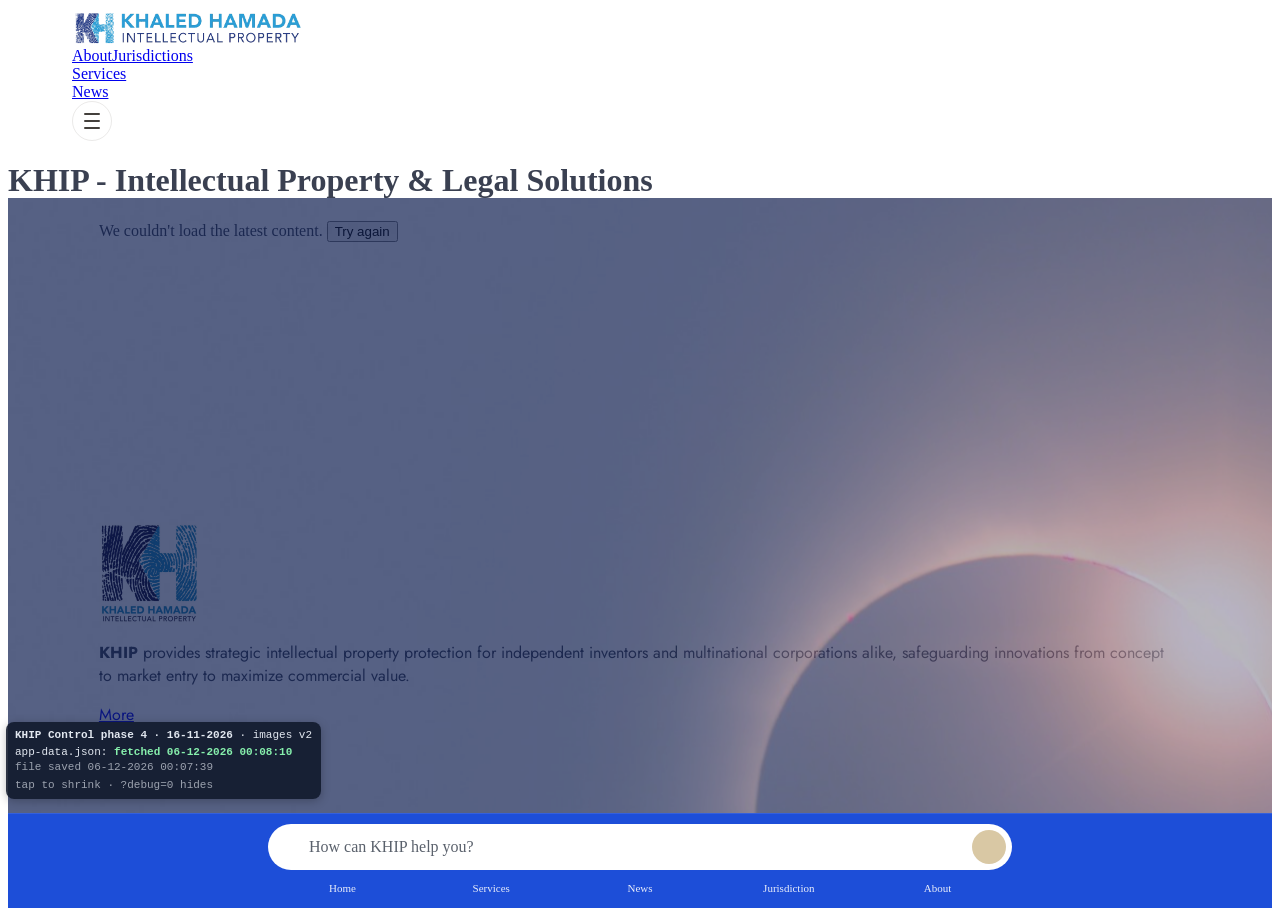
==== commit c0cd1164: "Admin page layout: show/hide sections and their parts, reorder and duplicate sections - layout.js (n" ====
--- a/index.html
+++ b/index.html
@@ -16,8 +16,9 @@
 <script src="https://cdn.tailwindcss.com"></script>
 <script src="tailwind-config.js?v=9"></script>
 <!--KHIP-TW-JS:END-->
-<script src="theme.js?v=15"></script>
-<link rel="stylesheet" href="styles.css?v=17">
+<script src="theme.js?v=16"></script>
+<script src="layout.js?v=1"></script>
+<link rel="stylesheet" href="styles.css?v=18">
 <!--KHIP-TW-CSS:START--><!--KHIP-TW-CSS:END-->
 <!--KHIP-SEO:START generated by scripts/build-seo.js, do not edit-->
 <meta name="description" content="KHIP (Khaled Hamada Intellectual Property): patents and trademarks across the Middle East.">
@@ -51,20 +52,20 @@
 <!--KHIP-SEO-BODY:END-->
 <div id="error" class="hidden wrap pt-4"><div class="p-4 rounded-2xl bg-red-50 border border-red-200 text-sm text-red-800" role="alert"><span data-i18n="load_err">We couldn't load the latest content.</span> <button data-act="retry" class="ms-2 font-medium underline" data-i18n="try_again">Try again</button></div></div>
 
-  <section class="w-full"><div id="carousel" class="relative w-full h-32 sm:h-40 md:h-52 lg:h-64 overflow-hidden bg-ink" aria-roledescription="carousel"></div></section>
+  <section class="w-full" data-lay="home-hero"><div id="carousel" class="relative w-full h-32 sm:h-40 md:h-52 lg:h-64 overflow-hidden bg-ink" aria-roledescription="carousel"></div></section>
 
   <section id="about" data-sec="home-about" class="band"><div class="wrap grid md:grid-cols-[minmax(0,9.5rem)_1fr] lg:grid-cols-[minmax(0,11rem)_1fr] gap-8 md:gap-10 lg:gap-14 items-center">
-    <div class="fu flex justify-center"><img src="assets/khip-logo.jpg?v=2" width="800" height="822" alt="Khaled Hamada Intellectual Property" data-logo="home" class="about-logo w-56 sm:w-64 md:w-full max-w-[22rem] md:max-w-[9.5rem] lg:max-w-[11rem] h-auto" decoding="async"></div>
-    <div class="fu text-center md:text-start" style="--d:.15s"><span class="rule mx-auto md:mx-0 !mt-0"></span><p id="about-text" class="text-base md:text-lg leading-relaxed"></p>
-      <a href="about.html" class="mt-8 inline-flex items-center gap-2 text-sm border border-ink/30 hover:bg-ink hover:text-white px-9 py-2.5 rounded-full transition"><span data-i18n="more">More</span> <i class="ph-light ph-arrow-right rtl:-scale-x-100"></i></a></div>
+    <div class="fu flex justify-center" data-part="logo"><img src="assets/khip-logo.jpg?v=2" width="800" height="822" alt="Khaled Hamada Intellectual Property" data-logo="home" class="about-logo w-56 sm:w-64 md:w-full max-w-[22rem] md:max-w-[9.5rem] lg:max-w-[11rem] h-auto" decoding="async"></div>
+    <div class="fu text-center md:text-start" style="--d:.15s"><span class="rule mx-auto md:mx-0 !mt-0"></span><p id="about-text" data-part="text" class="text-base md:text-lg leading-relaxed"></p>
+      <a href="about.html" data-part="more" class="mt-8 inline-flex items-center gap-2 text-sm border border-ink/30 hover:bg-ink hover:text-white px-9 py-2.5 rounded-full transition"><span data-i18n="more">More</span> <i class="ph-light ph-arrow-right rtl:-scale-x-100"></i></a></div>
   </div></section>
 
   <section id="jurisdictions" data-sec="home-jurisdictions" class="band bg-surface"><div class="wrap">
     <div class="fu"><h2 class="h2" data-i18n="cov_title">Our Regional Coverage</h2><span class="rule"></span>
-      <p class="max-w-2xl text-base leading-relaxed mb-8" data-i18n="cov_intro">We file and manage IP rights in eleven countries across the Middle East and North Africa, with offices in Cairo, Dubai and Riyadh.</p></div>
+      <p class="max-w-2xl text-base leading-relaxed mb-8" data-part="intro" data-i18n="cov_intro">We file and manage IP rights in eleven countries across the Middle East and North Africa, with offices in Cairo, Dubai and Riyadh.</p></div>
     <div class="fu card map-card overflow-hidden" style="--d:.1s">
-      <div class="p-2 md:p-3 relative" id="map-wrap"><button id="map-go" type="button" class="map-go bg-ink hover:bg-stone-800 text-white text-sm px-6 py-2.5 rounded-full" aria-live="polite"></button><div class="rounded-xl overflow-hidden"><svg class="w-full h-auto block" id="mena-map" viewBox="0 0 800 440" role="group" aria-label="Map of the Middle East and North Africa showing KHIP jurisdictions" data-i18n-attr="aria-label:map_aria"><rect width="800" height="440" fill="#eef3f9"/><g><path class="c" d="M676.3,376.6L671.4,378.4L669,380.2L667.5,383.5L667.9,386.5L662.1,389.7L656.4,391.6L651.8,392.6L648.3,394.5L645.8,394.7L640.5,396.6L637.6,398.4L637.2,399.4L633.9,402.4L630.2,402.9L627.5,402.4L624,404.3L621.9,406.3L613.2,408.7L610.3,408.6L605.1,409.4L602.6,412.1L600.4,412.8L599.2,414.6L596.4,415.1L595.1,414.6L592.6,416L588.5,416.5L585.7,415.3L584.3,415.7L584.2,414.4L581.9,410.1L582.3,406.5L581.9,404.3L580.5,402.8L579.9,397.4L578.3,391.7L576.4,390.7L577.7,389.3L576.9,386.5L578.1,382.7L577.7,379.4L581.2,376.2L580.8,373.7L581.5,369.5L583.6,367.9L588.4,369.8L590.7,369.1L600.2,368.8L602.7,369.9L611.3,370.8L614.9,370.4L617.7,373.6L619.3,373.6L622.2,372L623.5,368.6L629.2,361.4L637.5,357.2L639,356.8L665.7,353L672.8,370.1L673.5,370.4ZM575.7,390L575.7,390L575.7,390ZM577.3,405.8L577.3,405.8L577.3,405.8ZM577.6,403.2L577.6,403.2L577.6,403.2ZM682.8,416.3L686.8,416.1L689.9,417.2L686.3,419L681.2,419.2L678.5,417.4L679.6,416.1L681.6,415.6Z"/><path class="c" d="M286.8,95.5L286.8,95.5L286.8,95.5Z"/><path class="c" d="M800,141.6L798.6,141L796.3,141.4L791.1,137.7L787.1,135.3L783.8,132.3L782.4,132.6L778.2,129.7L776.1,127.4L767.9,121.4L765.9,119.2L765.3,115.4L762.6,111L760.8,105.8L756.9,103.5L755.2,104.5L749.8,103.9L746.9,104.2L743.4,101.9L743.2,98.1L744.3,96.3L742.2,94.8L742.6,91.8L741.2,90.4L737.3,90.3L735.6,89.6L734.1,87.4L731.8,86.9L729,84.1L727.9,85.6L724.8,86.1L728,90.1L723.6,87.9L721.6,91.8L717.4,92.2L713.4,96L714,103.7L704,102.9L704,54.7L718.3,50L727.6,47.2L729.8,47.7L752.2,62.7L753.6,65.8L761.6,74.7L773.2,72.9L785.1,74L789.5,71.8L793,75.7L795.2,77.1L798.1,82.8L800,81.8L800,141.6Z"/><path class="c" d="M550.1,0L550.8,0.5L548.9,1.1L547.5,4.3L549.3,5L550.5,9L548.4,15L540.4,14.9L538.6,16.9L534.5,19.1L533.8,25.7L533.8,25.7L527.4,25.9L525.4,28.2L515.3,31.8L510.9,32.2L505.7,37L505.2,34.8L503.6,37.2L501.6,38.3L501.6,41.1L503,44.6L501.1,43.8L500,41.2L497.7,41.4L496.8,40.1L493.7,39.4L490.1,37.9L489.5,39.6L487.9,40.1L485.8,38.5L478.8,39.8L472.1,36.4L474.3,35L470,33.2L477.7,34.3L479.8,32.4L475.5,32.6L474,31.1L473.7,27.2L473,31.9L469.8,31.7L462.7,33.3L460,39.5L457.2,42.7L451.3,45.3L452.3,51L451,49.5L447.6,49.1L443.2,51.4L439,49.9L438,48.4L440.7,47.5L440.6,45.5L445,40.2L445.6,38.5L444.8,35L446.9,33.6L453.5,36.1L456.3,35L454.4,33.4L453.9,29.4L451,27.5L450.8,23.5L447,20.6L447.5,16.6L446.4,13.2L445.3,13.8L443.3,11.1L440.4,11.5L438.7,9.4L436.8,9.1L434.2,6.8L431.6,5.9L428.5,7.5L424.9,7.2L422.7,9.1L419.7,9.9L418.3,12.9L411.6,14.1L406.2,16.8L403.2,13.8L399.3,14.2L394,12.9L391.9,12.9L389.4,11.5L386.8,13.6L385.8,11.2L381.8,9.1L379.7,7L379.8,4.6L381.3,2.9L382.5,0L550.1,0ZM474.4,38.1L474.4,38.1L474.4,38.1Z"/><path class="c" d="M676.5,134.4L676.5,134.4L676.5,134.4ZM800,150.8L797.7,149.5L795.7,153.3L791.3,153.5L788.7,154.8L785.7,164.2L779.5,168.1L772.3,170.4L772.9,172.1L771.8,174.8L768.3,177L764.6,178L761.1,174.8L757.3,174.7L754.6,172.8L753.7,161.4L753.2,160.6L745.8,160.7L742,155.8L738.3,154.2L736.4,152.3L735.8,150.2L731.2,148.1L727.5,148.6L724.4,146.9L717,144.4L715.6,141.6L708.4,141.2L706.4,143.4L700.2,143.1L695.3,145.4L693.2,147.6L692.2,150.3L686.9,152.4L684.2,152.2L683.3,145.2L683.5,138L683.9,133.7L682.2,129.4L678.7,127.8L676.9,128.7L676.6,126.7L677.7,124.5L681.2,125.3L680,123.7L680.1,120.7L675.3,119.8L674.5,120.7L673,116.8L672.9,114.6L674.9,106.5L676.8,109.2L681.3,109.3L682.8,111.2L686.9,110.5L688.6,110.9L688.1,109.1L691.8,108.4L690.7,104.5L685.9,100.4L683.6,93L681.4,92.4L677,93L675.2,94.5L673.7,97.9L674.3,98.7L674.1,104.3L671.7,100.3L670.6,97L674.2,93.4L677.8,91.5L682,90.4L686.2,89.9L691.5,93.2L693.7,95.2L697,101.2L699.8,103.7L704,102.9L704,102.9L714,103.7L713.4,96L717.4,92.2L721.6,91.8L723.6,87.9L728,90.1L724.8,86.1L727.9,85.6L729,84.1L731.8,86.9L734.1,87.4L735.6,89.6L737.3,90.3L741.2,90.4L742.6,91.8L742.2,94.8L744.3,96.3L743.2,98.1L743.4,101.9L746.9,104.2L749.8,103.9L755.2,104.5L756.9,103.5L760.8,105.8L762.6,111L765.3,115.4L765.9,119.2L767.9,121.4L776.1,127.4L778.2,129.7L782.4,132.6L783.8,132.3L787.1,135.3L791.1,137.7L796.3,141.4L798.6,141L800,141.6L800,150.8Z"/><path class="c" d="M416.5,117.9L414.3,118.3L416,116.6ZM565.4,100.4L568.4,101.5L569.3,100.7L574.5,101.4L575.5,99.9L577.6,99.8L583.9,105.6L585.7,107.9L586.6,110.5L585.1,113.5L586.4,117.5L589.3,119.4L592,119.1L596.6,123.3L597.1,124L594.9,122.5L593.6,123.8L593,126.8L589.4,127.4L590.9,130.2L590.6,132.1L591.8,134L592.3,139.7L593.3,139.9L591.2,145.4L594.6,147.4L594.7,151.1L596.8,152.9L596.5,154.6L595,154.2L591.9,156.6L590.7,152.9L587.6,153.7L584.6,153.4L580.5,151.9L577.5,151.9L573.5,155L572.6,153L565.4,155.3L557.7,155.2L551.1,158.4L544.7,160.1L539.1,160L536,158L533.6,157.5L526.3,160.6L522.8,160.5L521.6,159.2L518.9,158.7L517.7,162.8L518.7,165.5L516.2,166.2L515.9,168.2L514,170.2L511.6,169.2L512.1,168.3L510.8,164.6L514.4,160.4L513,157.4L506.8,161.4L501.2,158.8L499.2,158.9L496.3,161.1L493.6,164.2L490.5,166.1L481.9,167.8L477.9,166.1L474.4,161.9L468,158.7L461.3,157.9L460.4,162L458.8,165.4L457.3,164.6L452.1,166.4L448.9,165.2L446.9,163.5L445.9,160L442.8,159.9L438.9,158.6L436.1,160.7L436.7,159.3L432.6,160.2L430.7,159.8L435.3,158.6L438.3,156L429.7,156.1L428.7,155.4L431.5,154.4L431.3,153.4L428.4,151.7L427.1,148.1L428.5,147.6L428.6,144.5L423.3,141.9L422.3,142.4L419.5,140.9L420.9,138.9L420.4,136.6L421.7,136.6L422.5,139.2L425,139.7L427.3,139.2L424.8,137.5L424.1,135.6L426.5,133.4L425.1,133L425,130.6L423.3,128.4L425.5,125.6L424.7,125.1L417.8,126.2L418.5,119.7L419.8,119.3L423.8,114.6L429.1,113.9L430.9,115.6L434.5,114.8L433.7,113.2L435.8,113.5L435.2,114.8L442,114.9L446,114.3L443.5,112.9L445.1,111.7L453.6,110.3L449,109.4L446,106.9L446.4,104.8L448.6,104.1L454.3,105.1L458.4,104.5L462.9,105.9L467.1,105.6L469.1,102.9L475.1,99.5L477.2,97.7L487.5,94L495.2,94.7L500.6,94.8L503,93.4L504.5,93.9L504.2,95.6L505.8,97.7L508.4,98.9L511.8,97.9L513.1,98.3L514.3,101.6L517.5,103.7L520,102.4L522.8,104.7L529.5,106L530.9,107L535.4,108L545.4,105.7L549.1,107.2L553.4,107.5L560.1,104.3L564.4,101.6ZM436.1,94.6L435.8,96.1L437.8,99.9L439.2,101.1L446.1,104.1L445.1,106.9L443.4,107.3L437.6,106L435.2,107.1L431.1,107.3L428.8,111L424.2,113.4L419.9,118.1L418.7,118.7L419.2,115.7L424.4,111.7L417.8,111.9L417.1,110.5L420,107.6L420,104L422.7,101.9L422.3,99.3L419.8,97.9L422.3,94.9L426.5,93.5L429.2,93.2L431.5,95.2Z"/><path class="c" d="M171.2,440L171.3,439.3L167.1,436L167.8,432.2L167,431.2L172.3,432.4L176.3,432.4L176.3,432.4L175.2,435.2L175,438.3L177.4,440L171.2,440Z"/><path class="c" d="M511.6,169.2L514,170.2L515.9,168.2L516.2,166.2L518.7,165.5L517.7,162.8L518.9,158.7L521.6,159.2L522.8,160.5L526.3,160.6L533.6,157.5L536,158L539.1,160L544.7,160.1L551.1,158.4L557.7,155.2L565.4,155.3L572.6,153L573.5,155L573.4,155.6L568,161.2L564.5,162.2L563.3,163.7L562.8,167.4L563.9,172.5L562.5,176.7L562.3,182.7L560.4,186.7L557.5,187.8L539.2,198.9L532.3,203.2L520.4,210.9L516.1,210.1L513.1,208.5L510.5,206.2L511.7,203.7L511,200L511.3,198.2L512.8,196.7L512,195.5L513.5,193.6L515.9,193.7L515.4,192.1L518.2,189.1L517.4,186.6L515.7,185.7L516.7,184.5L512.4,184.4L511.6,181.8L512,177.4L511.6,175.1L510.3,173.3Z"/><path class="c" d="M258.9,19.6L259.9,20.4L258.9,23.2L259.5,26.2L262,26.9L265.2,28.9L266.8,27.2L267.8,28.9L267.6,33.3L265.4,32.3L263.8,34.2L264.9,37.4L262.9,35.9L258.9,36.7L258,34.2L256.4,34.3L256.3,37L254.1,40.2L253.5,43.3L248.7,37.5L247.9,34.7L245.1,37.4L245.5,38.7L242.3,42L239.9,41.2L236,42.6L234.9,41.9L232.6,38.6L232.4,35.1L229.2,35L227.3,36.5L226,38.9L225.7,35L226.7,32.4L229.1,30.4L229.5,27.7L231.1,26.9L234.7,22.4L233.8,21.4L235.3,20.1L238.8,20.6L240.6,18.6L248.3,18.7L248.2,17.2L250.2,16.1L252.7,17.7L255.6,17.5Z"/><path class="c" d="M407.6,440L407.8,439.2L414.8,438L415.8,440L407.6,440ZM454,440L455.1,439.4L456.1,440L454,440ZM470.9,440L470.9,440L473.6,435.6L478.1,431.8L477.5,429.3L477.4,425.4L474.9,422.5L481.3,422.5L481.2,420.4L485.7,420.5L484.5,426.6L485.5,433.8L485.2,434.9L487.5,435.8L492.2,440L470.9,440Z"/><path class="c" d="M492.2,440L487.5,435.8L485.2,434.9L485.5,433.8L484.5,426.6L485.7,420.5L481.2,420.4L481.3,422.5L474.9,422.5L477.4,425.4L477.5,429.3L478.1,431.8L473.6,435.6L470.9,440L470.9,440L456.1,440L456.1,440L455.1,439.4L454,440L415.8,440L415.8,440L414.8,438L407.8,439.2L407.6,440L392,440L392,440L391,438.3L387.7,434.8L386.7,433.1L387.3,429L384.6,427.3L383.8,425.8L384,422.7L383.1,422.1L381.8,416.1L378.5,416L376.8,414.8L378.4,411.7L380.6,409.5L379.5,405.6L380.1,403.8L383.3,401.6L382.1,397.5L384.9,395.8L384.9,394.5L387.4,391.4L387.4,387.7L389,386L394.8,385.6L397.1,386L397.4,385.3L397.4,347.9L397.4,342.8L407,342.7L407,322.3L458.2,322.3L467.2,322.2L468.1,320.3L469.3,320.7L468.8,322.3L520.9,322.3L521.5,326.5L524.2,330.6L523.6,331.5L524.3,337.1L524,341.5L524.5,347L525.6,352L526.7,354.7L531,357.4L533.7,360.5L537.6,363L533.8,367.4L529.8,368.4L527,370.2L526.1,372.5L522.3,372.5L521.1,376.8L521.3,380.1L519.1,385.8L517.6,390.5L516.7,391.7L517.6,400.4L516.3,406.6L514.6,410.1L513.6,415.4L510.9,415.9L508.7,417.3L505.4,423L504.1,424.4L502.6,429.7L502.4,433.7L500.8,434.8L498.9,433.5L497.6,434.4L496,437L496.2,440L492.2,440Z"/><path class="c" d="M182.9,136.1L182.9,136.1L182.9,136.1ZM197.8,122.2L200.7,122.6L198.8,127.2L197.1,128.3L194.2,127L192.9,125.1L191.6,126.1L190.4,124.4L194.3,121.4L197.9,120ZM208.8,121.6L204.5,119.9L204.6,118.8L208.1,119.2ZM181.5,133L179.4,133.2L180.6,131L182.7,130.5L183.2,131.6ZM150.5,75.9L150.9,77L154.2,78.1L153.5,80.3L160.4,82L162.1,83.9L164.8,83.5L167.3,85.3L173.7,85.3L174.3,83.2L180.6,85.3L181.3,86.5L181.9,88.6L184,87.7L187.1,89.6L188.8,88.8L193.1,89.8L196.1,88.2L198.4,88.6L199.3,90.5L198,90.9L198.8,94.9L196.4,97.2L189.8,101.1L187.6,103.3L177.5,106.2L174.5,109.3L176.2,110.5L173.4,111.9L171.2,115.6L167,121.1L164.5,125.6L165.7,131.3L169.6,135L164,139L161.5,142.4L159.8,147.8L159.8,149.4L155,149.6L152,151.7L150.4,153.5L149.1,157L146.7,159.4L145.6,158.5L142.8,158.7L141,159.7L136.4,159.3L134.8,159.8L131,159.3L125.8,159.7L122.9,162.2L118.1,163.2L116.3,166.7L113.8,168L109.8,166L107.6,161.2L106.2,159.6L105.5,156.9L101.7,154L96.7,154.2L95.8,149.3L98.8,144.2L100.4,143.7L101,142L99.6,142.1L97.3,138.7L97.9,135.5L100.1,133.2L100.6,131.3L98.9,130.4L97.4,126.3L95.5,123.8L100.3,123.2L101.6,119.3L100.5,117L102.4,115.3L102.4,111.4L101.3,106.9L103.6,104.3L108.1,100.2L105,98.4L104.3,95L99.2,94.5L96.7,96.4L91.8,95.7L90.1,96.6L88.9,95.6L89.8,94L89,92.5L85.9,93.3L83.6,95L82.5,92.8L84.4,90.7L83.2,85.9L81.6,86.6L82.1,83.9L79.2,81.5L79.7,78.9L82.7,76.8L85.9,76.8L88.6,75.4L88.6,73.6L93.9,71.1L95.8,71.5L98.1,73.4L109.4,73.4L111.6,72.7L113.4,73.5L124.3,75.7L126.4,75.8L133.1,74.4L138.5,76.3L140.1,75.2L145.3,76.9ZM11.2,254.7L10.4,257.1L8.1,258.7L5.7,255.1L9.4,254.3L11.3,252.7L13.2,253ZM36.3,248.8L34.9,249.3L35.5,247.3L38,246.3L38.5,247.8ZM31.6,256.9L30.3,258.2L28.8,257.7L31.3,256.4L34,250.7L35.2,252.4L34.2,256ZM20.1,257.2L20.2,260.1L18.6,261.5L17.2,261.1L16.2,258.8L17.4,257.1ZM3,258.5L1.7,257.5L3.5,257.1Z"/><path class="c" d="M636.5,440L636.5,429.8L640.8,429L643.3,427.9L647.8,427.2L651.2,425.2L652.8,423.1L654.3,422.7L658.7,424.2L657.1,429.1L657.6,435.7L660,438.3L658.3,437.9L655.6,438.8L655.5,440L636.5,440Z"/><path class="c" d="M578.1,440L576.4,436L578.9,432.4L582,427.5L583.9,429L585.7,432L587.8,434.5L592.9,437.9L598.3,437.8L602,435.8L606.6,434L613.8,434.8L617.7,433.1L621.8,430.7L624.8,431.3L627.7,431L631.8,429.5L634,429.2L636.5,429.8L636.5,429.8L636.5,440L578.1,440Z"/><path class="c" d="M382.5,0L381.3,2.9L379.8,4.6L379.7,7L376.2,8L373.2,4.9L369.5,5.5L364,5.2L362.5,8.6L358.3,10.9L355.7,9.6L354.2,11.2L348.9,12.1L347.7,12.8L347.1,15.8L337.8,16.1L333.6,12.9L332,12.7L329.2,7.2L330.1,4.2L332.3,0.4L335.2,0.9L337.7,0L382.5,0Z"/><path class="c" d="M325.9,34L324,33.5L323.4,35.5L317.5,38.1L317.4,43.2L314,44.6L314.6,48.2L309.9,48.2L306.9,45.8L305.3,48L301.7,47.6L300.6,48.7L297.7,47.5L299.1,46.6L300.6,46.2L297.7,43.2L296.9,40.4L298.3,38.5L295.9,37.3L298.9,33.7L306.6,35.1L311.4,32.2L315.6,32.2L317.4,31.2L320.5,31.5L321.9,28.9L323.7,29Z"/><path class="c" d="M385.2,64.8L384.2,67L382.5,67.9L382.2,71.9L383.8,75.2L387.8,78.8L385.2,82.7L382.9,83.3L382.6,86.1L383.5,88.5L381.7,90.2L380.7,89.6L374.3,91L376.1,85.5L372.6,84.5L369.4,80L366.6,77.8L365.1,78.9L365.2,80.8L362.6,83.5L362.5,82.6L358.7,80.2L355,78.4L351.8,75.3L351.6,74.2L354,73.8L354.4,72L352,68.5L355.3,67.4L351.1,64L351.1,61L353,56.2L349.8,56.3L351,51.9L353.4,52.2L352.9,50.9L349.8,49.2L350.2,47.4L348.2,43.2L348.8,41.8L351.7,41.1L354.8,38.8L361.6,39.4L362.7,41.2L366.7,44.4L366.7,48L369.1,50.2L373,52L372.3,54.7L374,55.7L372.3,56.4L374.9,58.5L377.6,59.1L379.3,60.8L383.2,58.5L385.4,59.9L383.2,62.2Z"/><path class="c" d="M0,395.3L3.4,393.8L6.3,390.1L9.2,384.7L10.2,381L12.1,377.8L16.6,378.2L22.8,377L24,376.3L28.4,376.5L30.6,377.3L33.8,380L34.8,381.6L37.8,381.6L39.8,383.3L40.7,386.1L43.2,388L44.5,390.6L50,394.9L50,394.9L50.9,396.5L50.5,398.4L52.5,400.9L53.1,404.1L52.2,406.5L54.3,409.7L56.2,409.1L58.6,413.3L58,417.4L58.6,418.6L52.3,418.7L49.9,419.4L43,417.9L42.3,416.4L36.1,416L22.1,415.9L18.4,417.8L15.9,418.3L13,418.1L10.4,419L7.5,419.1L7.1,417.4L10,416.5L8.6,415.6L7.2,416.8L7.1,412.1L8.2,411.2L16,411.2L16.2,409.6L21.2,408.9L22.5,407.3L29.3,410.1L31.2,410.4L35,409.5L33.8,407.4L29.6,407.8L24.6,405L22.9,404.8L19.9,405.6L19.1,407L9,407L7.2,404.5L7.3,403.3L5.1,398.9L3.2,396.6L0,395.6L0,395.3Z"/><path class="c" d="M287.3,69.3L287.3,69.3L287.3,69.3Z"/><path class="c" d="M615.9,0L615.1,1.2L614.2,4.5L614.7,6.9L618,8.7L619.1,11L618.9,13.6L620.8,16.5L622.6,15.6L628.6,16.4L632.8,22.5L636.7,30.2L635,31.1L632.9,30.4L633.4,33L639.4,36.3L637.9,38.3L634.1,39.7L634.7,42L632.2,41.8L630,44L623,46.4L622.7,48.4L618.8,57L615.6,59.2L615.6,62.4L618.2,63.4L620.2,65.4L621.4,68.1L622.4,73.9L624.2,69.5L622.8,74.5L622.4,80.8L624.8,83.7L625.8,86.3L629.7,91.9L631.2,94.8L633,96.2L631.3,99.3L628.1,101.2L626.2,104.3L623,104.1L620.5,103L619.9,101.2L615.6,96.6L612.5,95.6L607.9,93.7L604.9,91.6L605.8,88.1L602.1,87.4L600.8,85.8L597.6,84.4L596.6,86.2L594.1,84.5L588.8,86.9L586.7,86.2L587.1,84.5L580.5,81.4L579.5,80L574.1,78.3L570.5,78.7L566.1,78.4L563.9,76.8L561.3,76.3L557.1,74.2L552.3,73.7L550.7,75.7L546.3,71.6L544.5,69.4L538.6,64.2L533.5,62.4L530.3,58.6L527.6,59L526.1,58.1L524.1,55L518.8,52.9L518.5,52.1L521.6,50.6L519.5,49.5L520.9,48.8L523.1,50.5L528.4,49.4L528.6,45.7L530.2,43.7L531.1,40.9L532.5,41.8L533.5,39.6L536.5,39.7L532.5,35.5L530.9,35.3L529.5,32.1L531.4,32.3L533.9,31.2L536.5,31.7L535.9,29.6L539.4,28.3L544.1,25.5L543.2,23.2L540.6,24.5L537,24.9L539.1,23.3L533.8,25.7L534.5,19.1L538.6,16.9L540.4,14.9L548.4,15L550.5,9L549.3,5L547.5,4.3L548.9,1.1L550.8,0.5L550.1,0L615.9,0ZM627.4,47.9L627.4,47.9L627.4,47.9ZM489.5,39.6L490.1,37.9L493.7,39.4L496.8,40.1L497.7,41.4L500,41.2L501.1,43.8L503,44.6L506.6,49.8L508.4,50.4L511,49.1L512.7,49.5L515.4,48.4L518.1,49.2L516.4,53.7L511.3,54.5L508.5,53L504.5,56L503.8,57.2L500.3,57.2L497.9,58.3L496.1,60.8L492.6,62.8L490.1,62.2L488.1,60.6L489.7,55.8L489.1,53.3L485.6,51.9L483,49.8L480.1,50.1L479.1,49.1L485.2,44.4L490.2,41.6Z"/><path class="c" d="M438,48.4L439,49.9L443.2,51.4L447.6,49.1L451,49.5L452.3,51L450.9,56.7L446,57.8L445.3,54.7L443.6,60.4L444.1,61.2L442.1,64.1L442.2,68.2L441.5,71.4L436.4,70.4L434.8,68.2L430.4,67.7L427.2,65.8L421.5,66.9L418.8,67.9L415,71.1L411.9,72.4L408.7,72.2L401.7,70.7L399.8,71.2L390.2,69.7L387.3,70.2L386.8,68.7L388.3,67.4L385.2,64.8L383.2,62.2L385.4,59.9L383.2,58.5L379.3,60.8L377.6,59.1L374.9,58.5L372.3,56.4L374,55.7L372.3,54.7L373,52L369.1,50.2L366.7,48L366.7,44.4L362.7,41.2L361.6,39.4L365.1,39.1L367.3,37.3L369.2,37.6L371.4,35.2L371.9,32.5L376.4,25L378.4,19.9L381.2,16.7L384.9,15.7L386.8,13.6L389.4,11.5L391.9,12.9L394,12.9L399.3,14.2L403.2,13.8L406.2,16.8L411.6,14.1L418.3,12.9L419.7,9.9L422.7,9.1L426.2,10.6L429.6,17.9L434.5,25.4L436.6,27.3L438.2,32L438.3,34.7L436.9,41.3Z"/><path class="c" d="M3,204.6L7.7,205.9L6.3,207.2L3.2,206.3ZM83.6,95L85.9,93.3L89,92.5L89.8,94L88.9,95.6L90.1,96.6L91.8,95.7L96.7,96.4L99.2,94.5L104.3,95L105,98.4L108.1,100.2L103.6,104.3L101.3,106.9L102.4,111.4L102.4,115.3L100.5,117L101.6,119.3L100.3,123.2L95.5,123.8L97.4,126.3L98.9,130.4L100.6,131.3L100.1,133.2L97.9,135.5L97.3,138.7L99.6,142.1L101,142L100.4,143.7L98.8,144.2L95.8,149.3L96.7,154.2L92.6,156.3L85.3,154.9L81.5,155.9L83.2,151.2L83.4,147.5L82.6,144.8L83.3,142L82.6,138.8L83.4,138L79.4,138.8L79,136.3L81.7,134.4L81.9,131.8L80.1,135.2L76.9,135.3L77.8,127.8L80,125.3L83,118.2L82.5,117.4L84.7,106.6L82.6,96.4Z"/><path class="c" d="M800,286.5L796.9,287.1L794.3,286.9L788.3,287.6L787.1,288.9L782.3,287.4L776.6,287.2L776,288.7L767.2,288.2L764.7,289.5L759.2,289.4L757.7,288.8L758.5,282.7L759.3,282L760.4,277.7L764,276.5L765.9,274.3L769.2,273.4L772.9,273.2L774.2,268.2L772.9,266.9L768.9,266.7L769.5,264.2L768.8,258.7L768.9,256L767.1,256.2L765.1,254.3L760.6,252.8L758.1,250.1L755.3,245L755.1,243.8L750.6,238.4L766.2,243.4L776.7,242.4L781.8,243.6L783.4,242.3L785.8,241.7L792.1,241.5L800,239.2L800,286.5Z"/><path class="c" d="M202.3,440L201.9,439.3L203.9,437.9L204.4,436.2L203.3,431.6L201.1,428.5L202.1,425.6L202.8,424.9L202.6,417.4L205.5,415L206.8,412.2L207.4,408.3L210,406.4L213.9,405.3L217.9,405.3L220.3,404.2L228.8,406.8L232.9,411.7L235.3,412.8L238.1,411.7L242.3,409.4L245.2,409.9L251.5,413.7L255.8,414.5L259.8,414.6L262.8,411.4L265.3,410.1L272.7,409.1L277,409.3L282.5,410.9L283.8,411.9L287.1,411.8L288.9,409.6L295.3,406.2L298,405.8L298,405.8L302.4,412L303.7,418.8L306.8,419.7L307.8,421.5L307.2,427.5L303.8,429.7L300.7,431L297.3,436.2L296.3,440L202.3,440Z"/><path class="c" d="M298,405.8L295.3,406.2L288.9,409.6L287.1,411.8L283.8,411.9L282.5,410.9L277,409.3L272.7,409.1L265.3,410.1L262.8,411.4L259.8,414.6L255.8,414.5L251.5,413.7L245.2,409.9L242.3,409.4L238.1,411.7L235.3,412.8L232.9,411.7L228.8,406.8L220.3,404.2L217.9,405.3L213.9,405.3L210,406.4L207.4,408.3L206.8,412.2L205.5,415L202.6,417.4L202.8,424.9L202.1,425.6L199.9,423.8L195.2,419L190.3,420.4L190.5,423.6L187.4,419.1L188.8,418.5L187.8,415.7L184.8,416.6L182.7,416.3L178.2,412.7L177.1,412.4L177.1,409.2L179.2,409.2L177,407.3L173.6,405.8L171.1,401.5L171.3,400.5L169.2,398L169.8,393.9L169.9,393.4L176.8,393.2L180.1,390.3L196.4,389.6L197,388.8L201.2,389.5L201.4,388.2L204.8,385.5L207.7,377.3L208.2,373.1L208.2,351.5L222.7,348.5L223.6,348.1L234.6,338L239.4,333.8L282.3,306.5L296.8,310L298,310.6L304,315.8L311.2,311.9L313,323L313.1,327.2L317.2,333L317,335.3L320.3,338.7L320.5,339.7L318.4,343.7L315.9,374L305.3,385.6L300,393.3L298.4,396.7L296.5,399.2Z"/><path class="c" d="M84.5,262.5L84.5,266.5L84.5,280.3L52.5,280.3L52.5,307L49.1,308.6L46.8,309L42.8,311.9L41.5,314.4L42.2,317.1L43,329.1L5.1,329.2L4.3,334.5L3.8,334L4.7,328.2L7.4,327.7L16.7,327.5L19.5,327.9L25.5,327.9L27.1,326.4L27.5,323.7L31.4,319L31.9,314.4L33.1,308.3L34.6,304.7L35.7,303.6L40.1,301.6L42.5,297.2L48.5,292.7L49.7,289.7L52.4,280L55.4,279.2L57.8,274.7L59,273.5L58.5,270.8L63,269.5L66.6,269.7L69.5,271.1L71.6,270.5L74.4,271.1L77.5,268.6L83.4,268.3L83.8,267.5L83.2,262.5Z"/><path class="c" d="M351.6,74.2L351.8,75.3L355,78.4L358.7,80.2L362.5,82.6L362.6,83.5L359.6,84.7L359.9,87.1L357.2,88.1L356,86.1L352.4,92L353,95.9L348.7,91L345.1,88.6L344.3,87L345.3,85.5L344.4,81.6L346.1,80.9L346.6,78.2L348.3,76.7L350,77.4L349.1,74.7Z"/><path class="c" d="M422.7,9.1L424.9,7.2L428.5,7.5L431.6,5.9L434.2,6.8L436.8,9.1L438.7,9.4L440.4,11.5L443.3,11.1L445.3,13.8L446.4,13.2L447.5,16.6L447,20.6L450.8,23.5L451,27.5L453.9,29.4L454.4,33.4L456.3,35L453.5,36.1L446.9,33.6L444.8,35L445.6,38.5L445,40.2L440.6,45.5L440.7,47.5L438,48.4L436.9,41.3L438.3,34.7L438.2,32L436.6,27.3L434.5,25.4L429.6,17.9L426.2,10.6Z"/><path class="c" d="M238.9,71.3L238.4,71.6L238.9,71.3Z"/><path class="c" d="M10.8,345.8L10.8,345.8L10.8,345.8ZM50,394.9L44.5,390.6L43.2,388L40.7,386.1L39.8,383.3L37.8,381.6L34.8,381.6L33.8,380L30.6,377.3L28.4,376.5L24,376.3L22.8,377L16.6,378.2L12.1,377.8L10.2,381L9.2,384.7L9.2,380.2L9.9,377.1L13.6,367.6L14.1,364.2L13.5,357.8L12.3,352.9L9.4,349.3L11.6,344.9L12.4,340.4L10.3,336.1L8.4,336.3L6,331.7L4.8,332.1L4.3,334.5L5.1,329.2L43,329.1L42.2,317.1L41.5,314.4L42.8,311.9L46.8,309L49.1,308.6L52.5,307L52.5,280.3L84.5,280.3L84.5,266.5L114.8,286.4L121.5,290.9L104.5,291L113.7,377.4L116.3,380.3L114.8,388.1L79.7,388.1L72.4,389.3L67.1,388.6L65.2,388.8L63.3,391.5L57.4,386.7L55,388.8L53.9,393.1L51.7,395.5Z"/><path class="c" d="M307.2,170L306,170.4L305.2,168.5ZM304.8,167.9L304.8,167.9L304.8,167.9Z"/><path class="c" d="M109.3,440L107.9,439.4L108.4,438.2L107.7,435L106.3,436.5L103.9,435.7L103.5,438.7L101.1,438.8L101,440L99.8,440L99.8,440L97.1,439.6L95.8,437.8L94.2,437.9L92.8,439.8L92.3,440L91.1,440L91.1,440L90.9,439L88.5,437.4L87.8,432.4L84.7,432L87.1,428.6L84.7,427.3L83.1,425.8L83.2,423.3L81,418.6L77.7,418L78,420.1L73.6,422.2L69.2,420.5L67.4,421.2L65.4,423.6L62.9,420.6L59.3,422.4L57.4,420.6L58.6,418.6L58.6,418.6L58,417.4L58.6,413.3L56.2,409.1L54.3,409.7L52.2,406.5L53.1,404.1L52.5,400.9L50.5,398.4L50.9,396.5L50,394.9L51.7,395.5L53.9,393.1L55,388.8L57.4,386.7L63.3,391.5L65.2,388.8L67.1,388.6L72.4,389.3L79.7,388.1L114.8,388.1L116.3,380.3L113.7,377.4L104.5,291L121.5,290.9L124.4,293L178.7,331.5L178.8,334.4L183.1,337.1L183.8,338.9L186.1,340L188.9,340.2L190.7,342.1L195.1,343.2L198.3,344.9L198.9,348.8L197.4,351.4L200.2,353L208.2,351.5L208.2,373.1L207.7,377.3L204.8,385.5L201.4,388.2L201.2,389.5L197,388.8L196.4,389.6L180.1,390.3L176.8,393.2L169.9,393.4L169.8,393.9L165.4,392.4L160.4,392.5L157.6,394.8L151.4,397.9L148.7,398.4L147.4,401.3L144.1,400.2L142.9,400.7L140.1,403.4L139.7,406.1L137,406.1L136,410L133.4,410.9L130.7,409.1L128.8,409L126.2,411.6L127.2,414.8L124.7,416L125.2,419.3L121.7,422.3L118.7,422.9L117,424.3L117.6,427.3L116.9,430.3L115,431.9L115.4,434.6L114.7,438L111.7,438.3L110,440L109.3,440Z"/><path class="c" d="M374.3,91L380.7,89.6L381.7,90.2L383.2,92.1L386.5,94.3L388.1,97.9L387.2,102.7L385.7,103L385.4,104.7L383.2,105.5L380.7,105L377.8,105.6L374.4,108.7L368.5,108.9L366.4,108.2L364,103.5L363.6,100.4L364.7,95.8L365.9,96.1L366.7,93.3L369.4,92L371.6,92.9Z"/><path class="c" d="M259.5,26.2L258.9,23.2L259.5,26.2Z"/><path class="c" d="M258.9,234.3L262.5,232.6L265.5,228.2L265.8,225.4L264.6,220.5L266.4,217.8L268,217.5L269.3,215.3L271.4,213.6L277.9,209.8L277.4,207.2L277.9,201.1L280.8,202.1L285.3,204.8L289.9,205.4L294.9,204.1L298.4,205.4L304.1,206.8L306.7,208.7L313.1,210.1L314.8,212.7L314.9,214.8L316.1,218.4L318.1,221L322.1,222.8L328.4,223.3L333.9,224.8L341.9,228.2L346.6,232.3L349.1,233.6L352.5,233.7L356.5,231.4L359.4,228L360.7,224.9L360.3,222.4L358.9,219.5L358.6,216.6L360.5,212L362.8,209.6L369.5,205.7L372.9,205.4L374.9,203.9L380.3,204.1L388.9,207.5L389,210.7L390.8,212.1L395.7,212.7L398.8,214.4L404.2,214.3L407.4,215.8L408.6,218.4L405.8,222L406.9,228.2L406,231.8L404.3,234.6L407,245.9L407,322.3L407,342.7L397.4,342.8L397.4,347.9L320.8,307.2L311.2,311.9L304,315.8L298,310.6L296.8,310L282.3,306.5L277.9,298.1L270.1,295.6L267.7,296.4L265.9,295.2L263.7,290.4L263.5,287.4L258.2,279.6L258.6,276.7L262.1,274.4L262.5,271.2L261.1,266L262.7,261.1L261.7,252.7L262,248.2L260,240.9L256.9,235.6Z"/><path class="c" d="M512.4,184.4L516.7,184.5L515.7,185.7L517.4,186.6L518.2,189.1L515.4,192.1L515.9,193.7L513.5,193.6L512,195.5L512.8,196.7L511.3,198.2L508.1,200.3L506.9,202.3L504,202.2L507.9,193L509.2,188.8Z"/><path class="c" d="M362.6,83.5L365.2,80.8L365.1,78.9L366.6,77.8L369.4,80L372.6,84.5L376.1,85.5L374.3,91L371.6,92.9L369.4,92L366.7,93.3L365.9,96.1L364.7,95.8L363.9,91.3L361.6,89.8L359.9,87.1L359.6,84.7Z"/><path class="c" d="M648.5,56.5L648.5,56.5L648.5,56.5ZM649.7,55L649.7,55L649.7,55ZM672.4,49L672.4,49L672.4,49ZM800,81.8L798.1,82.8L795.2,77.1L793,75.7L789.5,71.8L785.1,74L773.2,72.9L761.6,74.7L753.6,65.8L752.2,62.7L729.8,47.7L727.6,47.2L718.3,50L704,54.7L704,102.9L699.8,103.7L697,101.2L693.7,95.2L691.5,93.2L686.2,89.9L682,90.4L677.8,91.5L674.2,93.4L670.6,97L670.3,92.9L671.8,88.7L671.6,84.4L667.6,82.9L665.5,83.2L662.2,79.1L659.1,78.9L659.2,74.9L657.6,72.7L654.7,65.4L649.9,63.7L649.1,62.6L650.6,59.6L654.9,59.6L658,61.3L661.5,60.9L659.3,59.7L656.8,57.1L656.7,54.8L658.7,52.9L660.3,49.7L663.3,49.2L670.9,49.2L674.6,50.2L677.4,50.1L673.3,46.8L675.8,41.3L676.7,38.3L676.2,33.3L677.1,31.6L674.6,27.6L670.5,27.1L666.7,29.2L663.4,27.9L662.5,26.7L658,25.4L652.3,28.6L650.7,28.7L646.7,32.1L640.5,33.7L639.4,36.3L633.4,33L632.9,30.4L635,31.1L636.7,30.2L632.8,22.5L628.6,16.4L622.6,15.6L620.8,16.5L618.9,13.6L619.1,11L618,8.7L614.7,6.9L614.2,4.5L615.1,1.2L615.9,0L800,0Z"/><path class="c" d="M234.9,41.9L236,42.6L239.9,41.2L242.3,42L245.5,38.7L245.1,37.4L247.9,34.7L248.7,37.5L253.5,43.3L254.1,40.2L256.3,37L256.4,34.3L258,34.2L258.9,36.7L262.9,35.9L264.9,37.4L263.8,34.2L265.4,32.3L267.6,33.3L267.8,28.9L270.7,29.9L273.3,29.8L274.3,27.9L280.5,27.2L284.3,25.8L284.1,27.9L286.4,31.2L293.8,33L298.9,33.7L295.9,37.3L298.3,38.5L296.9,40.4L297.7,43.2L300.6,46.2L299.1,46.6L298.2,44.1L296.7,44.9L294.2,44L292.5,45.9L287.4,48.3L285.3,48.5L284.8,51.3L287.6,55L285,58.3L286.4,65L289.3,68.1L291.3,69.1L295.1,72.2L297.1,73.2L298.9,76.1L301.9,85.3L303.5,87.7L310.1,93.5L313,95.1L320.6,95L322.5,95.6L322.4,97.3L320.1,99.1L321.1,101.5L331.5,106.2L335.1,109L339.7,111.4L343.3,114.9L344.8,118.3L343.4,121.8L340.9,120.4L338.8,116.1L335.1,115.7L332.3,113.3L329.9,113.9L327.4,117.9L326,121.4L326.7,124.1L328.9,124.9L331.6,127.3L332.2,132L331.5,133L328.2,133.4L326.3,135.5L326.2,139.3L323.7,141.2L321.5,145L318.3,145L317.5,142.1L319.3,140.6L320.7,135.6L322.9,135L321.2,127.6L318,119.7L314.2,118.7L310.9,116.6L311.2,114.9L309.1,111.2L305.1,112.1L306.2,110.4L302.8,109.2L299.2,104L294.6,103.3L293.1,103.9L290.8,101.8L288.7,101L283.4,95L280.8,93.2L279.2,90.5L275.9,88.7L274.4,89.2L274.7,87.3L270.3,82.1L268.4,81.7L268.6,79.4L266.5,74.5L265.8,70L263.9,67.7L260.9,66.7L256.7,63.7L251.6,62.4L249.6,63.4L245.1,69.1L239.5,71.1L239.4,69.8L241.2,66.9L240.8,65.8L238.3,66.3L233.8,63.5L233.2,61.2L235,58.4L234.7,56.9L232.2,55.6L231.2,53L235.5,51.3L236.2,49.1L232.9,44.9L232.9,43.5ZM286.8,95.5L286.8,95.5L286.8,95.5ZM287.3,69.3L287.3,69.3L287.3,69.3ZM267.3,83.1L266.7,84.3L264.7,83.7ZM301.2,110.7L301.2,110.7L301.2,110.7ZM283.1,159.3L283.1,159.3L283.1,159.3ZM316.9,141.6L313.6,146.9L312.3,150.8L314.2,156.2L312.8,157.6L312.4,160.1L309.2,159.8L306.6,158.8L305.3,156.7L303.2,155.1L300.9,155.1L291.5,149.5L289.3,149.5L286.8,146.5L287.9,143.6L289.7,142L291.3,143.8L293.7,141.9L295.6,142.1L298.7,144.3L306.6,143.7L309.9,142.2L312.5,142.4L316.2,140.7ZM259.9,108.5L261.5,112.6L260,116.2L260.6,118.5L259.8,127.6L258.6,130.3L254.4,129.1L254.1,131.5L252.8,133.1L250.5,132.9L248.3,129.5L248.2,126.1L249.6,121.6L248.2,120.6L248.8,115.9L246.1,111.4L246.5,108.1L249.8,108.9L252.2,107.6L256.1,103.7L259.8,106.9ZM248.9,131.2L248.9,131.2L248.9,131.2ZM247,106.5L247,106.5L247,106.5Z"/><path class="c" d="M511.3,198.2L511,200L511.7,203.7L510.5,206.2L508.5,207.2L508.3,210L504.8,208.4L503.6,209.3L502.6,212.7L502.9,215.5L504.9,217.3L502.5,219L501.8,221.3L504,221.6L507.3,220.4L507.2,224.3L504.4,232.2L504.4,235.3L502.7,241.8L502.1,242.6L499.7,234.7L495.8,223.4L498.5,219.8L498,219.2L499.9,215.7L504,202.2L506.9,202.3L508.1,200.3Z"/><path class="c" d="M498,219.2L498.5,219.8L495.8,223.4L495.3,222.1ZM508.3,210L508.4,217.1L507.3,220.4L504,221.6L501.8,221.3L502.5,219L504.9,217.3L502.9,215.5L502.6,212.7L503.6,209.3L504.8,208.4Z"/><path class="c" d="M573.5,155L577.5,151.9L580.5,151.9L584.6,153.4L587.6,153.7L590.7,152.9L591.9,156.6L595,154.2L596.5,154.6L597.7,158.8L599.1,160.4L599.1,162L601.1,164L602.3,168.1L605.7,170.2L610,170.4L610.9,171.3L608.8,172.1L608.1,174.4L609.4,176.3L609.7,178.5L607.6,179.7L605.3,182.4L604.9,185L603.6,184.9L603,186.8L603.9,189.9L602.6,192L605.9,196.2L607.2,196.2L609.8,200.5L609.4,203.6L612,204L619.1,209.2L621.5,209.7L622.9,212.8L625.9,216.8L624.5,221.3L624.5,225.7L627.7,225.9L627.7,231.7L631.2,234.3L632.8,237.3L628.9,236.4L627.3,237L624.4,235.8L621.1,236L619.4,236.9L617.1,242L613.5,246.8L611.8,247.2L595.8,245.7L578.3,231.4L570.8,224.8L554.4,215.2L542.7,213.1L544.1,211.8L543.7,210.5L541.7,211L541.9,208.9L539.2,198.9L557.5,187.8L560.4,186.7L562.3,182.7L562.5,176.7L563.9,172.5L562.8,167.4L563.3,163.7L564.5,162.2L568,161.2L573.4,155.6Z"/><path class="c" d="M706,270.4L703.7,272.8L702.7,272.5L698.7,274.1L698,273.3L706.2,269.5ZM684.2,152.2L686.9,152.4L692.2,150.3L693.2,147.6L695.3,145.4L700.2,143.1L706.4,143.4L708.4,141.2L715.6,141.6L717,144.4L724.4,146.9L727.5,148.6L731.2,148.1L735.8,150.2L736.4,152.3L738.3,154.2L742,155.8L745.8,160.7L753.2,160.6L753.7,161.4L754.6,172.8L753.5,178.9L751.6,184.1L749.6,186L751,188L748.7,188.1L747.2,190.6L747.4,195.8L751.3,197.4L747.9,201.6L748,203.2L750.4,211.7L750.1,218.3L750.7,220.3L758.4,221.5L759.9,224.9L759.6,227.6L750.6,238.4L755.1,243.8L755.3,245L758.1,250.1L760.6,252.8L765.1,254.3L767.1,256.2L768.9,256L768.8,258.7L769.5,264.2L768.9,266.7L772.9,266.9L774.2,268.2L772.9,273.2L769.2,273.4L765.9,274.3L764,276.5L760.4,277.7L759.3,282L758.5,282.7L757.7,288.8L756,289.8L748.9,287.9L747.4,286.3L746.3,287.6L742.8,286.8L738.8,286.6L737.3,285.8L733.4,286.5L731,285L725.3,284.6L722.8,283.6L717,282.5L714.8,276.3L714.5,273L713.6,270.6L712,268.6L707.6,267.4L703.6,269.2L700.8,269.8L698.7,272L697.4,271.9L693.6,274.3L691.2,274.8L687.4,272.8L682.2,272.5L679.8,270.2L675.3,268.1L672.5,266.1L670.4,262.9L666.2,260.7L662.7,260.5L658.9,257.4L657.2,253.2L656.9,250.9L655,249.3L655.1,247.2L653.2,246.3L652.9,243.3L648.3,237.7L647.4,234.7L646.6,234.5L642.5,236.5L637.7,233.5L639.3,231.6L637.1,231.3L636.3,232.4L636.4,235.5L632.8,237.3L631.2,234.3L627.7,231.7L627.7,225.9L624.5,225.7L624.5,221.3L625.9,216.8L622.9,212.8L621.5,209.7L619.1,209.2L612,204L609.4,203.6L609.8,200.5L607.2,196.2L605.9,196.2L602.6,192L603.9,189.9L603,186.8L603.6,184.9L604.9,185L605.3,182.4L607.6,179.7L609.7,178.5L609.4,176.3L608.1,174.4L608.8,172.1L610.9,171.3L610,170.4L605.7,170.2L602.3,168.1L601.1,164L599.1,162L599.1,160.4L597.7,158.8L596.5,154.6L596.8,152.9L594.7,151.1L594.6,147.4L591.2,145.4L593.3,139.9L592.3,139.7L591.8,134L590.6,132.1L590.9,130.2L589.4,127.4L593,126.8L593.6,123.8L594.9,122.5L597.1,124L600.6,129.4L604.3,132.4L609.5,133.5L613.1,133.2L616.6,130.2L625.4,124L627.5,123.5L630.6,127.1L628.8,128.2L628.8,129.9L630.2,130.8L629.9,132.3L628,132.8L627.8,134.2L631.6,137.1L633.2,139.2L635.9,139L636.7,145.6L637.9,148.3L641.6,150.4L647.9,151.5L649.9,154.5L651.8,156.2L657.4,159.4L663.6,161L667.7,160.9L679,157.9L684.2,157.2L681.9,158.1L684.7,158.5L685.2,156.9Z"/><path class="c" d="M379.7,7L381.8,9.1L385.8,11.2L386.8,13.6L384.9,15.7L381.2,16.7L378.4,19.9L376.4,25L371.9,32.5L371.4,35.2L369.2,37.6L367.3,37.3L365.1,39.1L361.6,39.4L354.8,38.8L351.7,41.1L348.8,41.8L346.5,42.2L344.3,44.1L338.3,43.8L334.4,41.6L328.1,35.1L325.9,34L323.7,29L321.9,28.9L325.3,26.9L325.2,21.4L326.9,20.7L327.1,18.4L325.1,17.7L326.2,16.4L328.1,17.3L331.2,17L330.8,15.1L332,12.7L333.6,12.9L337.8,16.1L347.1,15.8L347.7,12.8L348.9,12.1L354.2,11.2L355.7,9.6L358.3,10.9L362.5,8.6L364,5.2L369.5,5.5L373.2,4.9L376.2,8Z"/><path class="c" d="M7.5,419.1L10.4,419L13,418.1L15.9,418.3L18.4,417.8L22.1,415.9L36.1,416L36.3,419.5L34,420.8L36,422.5L36.1,425.2L34,425.9L31,425.9L27,427.4L23.5,432.9L23.4,431L21.8,432.1L21.9,430.8L20.2,430.2L19.9,427.5L23.3,426.5L21.7,425.6L20,426.4L19.1,425.3L20,423.8L23,423.4L19.8,423.1L16.1,424.9L14.9,424.7L14.8,423L13.1,423.4L11.2,422.1L12,420.2L10.2,420.6ZM13.3,431.8L13.3,431.8L13.3,431.8ZM15.4,431.5L15.4,431.5L15.4,431.5ZM17,430.3L17,430.3L17,430.3ZM18.6,427.1L18.6,427.1L18.6,427.1ZM15.3,427.8L15.3,427.8L15.3,427.8ZM14.5,423.7L14.5,423.7L14.5,423.7Z"/><path class="c" d="M30.5,440L29.4,439.7L27.7,436.7L26.1,433L25,432.7L24.2,434.3L23.5,432.9L27,427.4L31,425.9L34,425.9L36.1,425.2L36,422.5L34,420.8L36.3,419.5L36.1,416L42.3,416.4L43,417.9L49.9,419.4L52.3,418.7L58.6,418.6L57.4,420.6L59.3,422.4L62.9,420.6L65.4,423.6L67.4,421.2L69.2,420.5L73.6,422.2L78,420.1L77.7,418L81,418.6L83.2,423.3L83.1,425.8L84.7,427.3L87.1,428.6L84.7,432L87.8,432.4L88.5,437.4L90.9,439L91.1,440L30.5,440Z"/><path class="c" d="M434.6,161.7L434.6,161.7L434.6,161.7ZM365.1,139.6L366.6,143.4L364.3,143L363.5,139.9ZM367.8,146.6L367.1,148.3L365.2,146L365.9,145.1ZM365.9,136.8L364.6,137.1L365.4,134.3ZM366.6,140.2L366.6,140.2L366.6,140.2ZM360,126.7L358.2,126.3L355.9,123L357.7,121.9L358.9,126.2ZM392,132.5L392.5,133.9L396.4,135.9L398.6,136.1L400.3,141.6L403,142.5L402.4,144.6L399.6,142.8L398,139.5L395.3,139.4L393.9,137.5L390.4,134.5L386.8,133.6L391,131.6ZM395.5,130.6L395.5,130.6L395.5,130.6ZM396.5,130.1L396.5,130.1L396.5,130.1ZM404.1,134.4L402,133.4L402.3,132.3ZM405,111.9L402.5,111.5L404.5,109.7ZM393.3,145.2L393.3,145.2L393.3,145.2ZM388.5,166L387.5,166.2L387.6,163.7ZM428,174.6L427,173L428.5,170.4ZM426.5,156.8L426.5,156.8L426.5,156.8ZM425.8,159.6L426.9,158.3L429.7,157.9ZM412.4,156.7L410.6,155.5L412.2,154ZM409.8,155.5L409.8,155.5L409.8,155.5ZM411.8,163.6L411.8,163.6L411.8,163.6ZM410.8,160.2L410.8,160.2L410.8,160.2ZM424.7,146.6L426.9,147.8L424.8,148.6L422.3,147.6ZM417.1,150L417.6,148.7L420.1,148.2ZM415.4,158.9L415.4,158.9L415.4,158.9ZM421.2,161.3L421.2,161.3L421.2,161.3ZM401,149.4L401,149.4L401,149.4ZM401.8,152.2L401.8,152.2L401.8,152.2ZM402.7,159.2L402.7,159.2L402.7,159.2ZM406.6,150.4L406.6,150.4L406.6,150.4ZM407.1,147.2L406.8,148L404.5,145.5L405.2,144.4L406.8,145.4ZM409.6,149.1L408.7,149.8L407.2,148.2ZM404.5,157.3L404.5,157.3L404.5,157.3ZM417.7,141.6L415.6,141L416.7,139.9L415.3,137.3L418.3,137.7ZM420.7,127.9L422.4,131.6L420.5,132.3L418.3,131.7L415.3,129.6L418.4,127.4ZM413.7,114.2L413.7,114.2L413.7,114.2ZM411.4,119.8L410.6,122L407.8,121.5L407.7,119.6ZM411.1,151.3L411.1,151.3L411.1,151.3ZM402.6,154.8L402.6,154.8L402.6,154.8ZM434.4,169.1L433.2,168.8L433.2,166.2L435.1,164.2L438.2,163.1L436.8,167.5ZM396.2,173.8L400.1,174.5L400.6,175.8L404.5,175L411.7,176.4L414.2,175.9L414.3,178.4L418.4,177.5L419.5,176.4L419.1,179.5L405.3,180.8L404.4,179L396.5,177.1L394.2,177.3L393.3,175.2L395.1,172.3ZM419.8,97.9L422.3,99.3L422.7,101.9L420,104L420,107.6L417.1,110.5L415.4,109L409.6,107.9L408.2,107.1L405.2,108.8L402.2,107.7L398.4,110.5L395.3,110.2L396.3,114.4L399.6,115.5L399.1,116.1L395.9,115L394.9,116L397.3,118.2L397.1,120L394.4,116.8L392.1,116.3L392.5,118.7L394.5,120.1L391.8,119.7L391,116.9L387,114.6L387.3,112.2L384.5,113.4L384.1,119.2L386.5,122.1L387.3,124.2L390.8,128.5L391.2,129.9L389.2,130.4L389.6,128.8L387.9,127.9L386.5,128.8L387.7,131.6L386.2,133.2L384.1,133.4L390.5,136.2L391.6,137.8L393.5,138.3L394.6,140L397.3,140.9L397.8,142.6L398.1,147.8L397.3,148.2L393.6,144.1L389.9,144.8L388.4,145.7L389.9,148.9L391.4,149.1L392.7,151L389.6,152.3L388.9,151L385.9,149.3L385.4,149.8L388,156.2L388.4,160.6L389.6,162.9L387.9,162L385.9,158.9L384.3,159L382,162.2L382,159.9L379.2,156L378,156.5L377.4,159.5L374.5,155.4L375.5,152.6L374.3,149.8L370.2,146L372.7,141.9L375.2,142.1L376.8,140.3L383.8,142.9L387.3,144.8L387,143.7L389.2,143.4L389.5,142.1L387.4,141.8L382.5,138.9L380.6,140L378.1,139.2L373.4,140.4L372,138.3L371.8,139.7L369.9,139.6L368.8,136.3L366.7,134.4L366.7,132.9L369.6,133.4L370,131.7L366.8,131.9L362.2,128L361.1,125.3L359.3,123.2L361.2,123.9L362.9,122.1L362.2,119.9L365.6,118.1L367,114L369.1,111.8L368.5,108.9L374.4,108.7L377.8,105.6L380.7,105L383.2,105.5L385.4,104.7L385.7,103L387.2,102.7L394.1,102.1L397.9,101L398.2,100.3L402.6,100L405,102.5L405.7,102L409.6,103.9L418.1,102.1L417.4,98.4Z"/><path class="c" d="M141,440L140.9,437.9L139.7,436.3L140.5,432.4L161,432.5L161.4,433.1L164.8,430.7L167,431.2L167,431.2L167.8,432.2L167.1,436L171.3,439.3L171.2,440L141,440Z"/><path class="c" d="M298.4,0L300,1.7L298.7,5.3L296.9,4.4L296.1,7.1L290.4,10.5L289.9,11.7L291.8,14.4L291.2,16.8L292.7,17.7L292.4,20.2L289.2,17.5L287.3,18L284.6,16.8L284.4,18.2L279.9,18.8L275.9,21L272.9,21.4L271.8,19.6L267.6,19.3L266.5,22.6L261.1,18.9L258.9,19.6L258.9,19.6L255.6,17.5L252.7,17.7L250.2,16.1L248.2,17.2L248.3,18.7L240.6,18.6L239.8,17.5L240.3,11.9L242.8,3.6L245.7,0L245.7,0L298.4,0Z"/><path class="c" d="M583.9,105.6L577.6,99.8L575.5,99.9L574.5,101.4L569.3,100.7L568.4,101.5L565.4,100.4L567.2,98L567.8,94.6L565.2,85.7L561.7,83.5L558.9,80.4L555.9,79.6L550.7,75.7L552.3,73.7L557.1,74.2L561.3,76.3L563.9,76.8L566.1,78.4L570.5,78.7L574.1,78.3L579.5,80L580.5,81.4L587.1,84.5L586.7,86.2L588.8,86.9L594.1,84.5L596.6,86.2L597.6,84.4L600.8,85.8L602.1,87.4L605.8,88.1L604.9,91.6L607.9,93.7L612.5,95.6L610.3,97.6L611.3,100.5L614.8,103.4L612.8,106.1L610,104.5L606.4,104.2L605.7,102.7L601.5,101.3L598.8,103.3L597.3,104.3L591.4,104.3Z"/><path class="c" d="M9,407L19.1,407L19.9,405.6L22.9,404.8L24.6,405L29.6,407.8L33.8,407.4L35,409.5L31.2,410.4L29.3,410.1L22.5,407.3L21.2,408.9L16.2,409.6L16,411.2L8.2,411.2L7.1,412.1L6.5,409.4L8,408.1L9.1,409.8L12.6,410L12.9,409L19.7,408L13.1,408.4L11,409.4Z"/><path class="c" d="M258.5,83.8L259.2,92.1L257.7,95.2L257.7,97.7L255.7,102.1L252,99.5L252.8,98.1L251.2,97.3L250.3,95.1L251,93L249.7,89.6L251.2,87.1L255.2,84.7L256.6,85.2L257.4,81ZM245.7,0L245.7,0L242.8,3.6L240.3,11.9L239.8,17.5L240.6,18.6L240.6,18.6L238.8,20.6L235.3,20.1L233.8,21.4L234.7,22.4L231.1,26.9L229.5,27.7L229.1,30.4L226.7,32.4L225.7,35L226,38.9L227.3,36.5L229.2,35L232.4,35.1L232.6,38.6L234.9,41.9L232.9,43.5L232.9,44.9L236.2,49.1L235.5,51.3L231.2,53L232.2,55.6L234.7,56.9L235,58.4L233.2,61.2L233.8,63.5L238.3,66.3L240.8,65.8L241.2,66.9L239.4,69.8L239.5,71.1L238.9,71.3L238.4,71.6L236.5,72.5L232,76.3L229.9,79L226.2,80.3L223.3,79.9L219.5,78.2L218.6,76.7L216.1,75.4L212,76.1L207.6,74.6L206.5,73.4L198.9,78.7L196.9,82.3L197.3,86.5L198.4,88.6L196.1,88.2L193.1,89.8L188.8,88.8L187.1,89.6L184,87.7L184,86.4L181.3,86.5L180.6,85.3L174.3,83.2L173.7,85.3L167.3,85.3L164.8,83.5L162.1,83.9L160.4,82L153.5,80.3L154.2,78.1L150.9,77L150.5,75.9L153.4,73.8L154.8,67.7L155.7,60.5L156.3,52.4L157.3,47.3L160.3,50.3L159.2,47.3L156.5,45.2L157.8,44.5L156.7,36.6L154.3,36.1L150.5,33.8L147.9,29.6L148.3,26.5L146.6,24.7L148.7,22.6L143.7,22.6L144.4,20.3L141.1,19.7L141.5,18.5L139.3,18.5L137.4,17.2L130.3,15.1L126.4,15.3L125.3,13.3L122.8,12.2L126.2,10.4L123.8,8.7L126.5,7.8L122.5,7.6L122.4,5L124.3,3.9L128.8,2.6L132.1,2.6L136.7,0.7L138.9,1.4L141.9,5.1L144.2,3.5L150.2,3.7L154.5,3.4L152.7,1.2L152.6,0L245.7,0ZM156.4,42.2L156,43.4L154.4,40.2Z"/><path class="c" d="M496.2,440L496,437L497.6,434.4L498.9,433.5L500.8,434.8L502.4,433.7L502.6,429.7L504.1,424.4L505.4,423L508.7,417.3L510.9,415.9L513.6,415.4L514.6,410.1L516.3,406.6L517.6,400.4L520.4,399.8L522.4,400.2L524.6,398.4L527.6,401.4L530.6,394.5L536.6,398.7L539.5,398.1L542,396.7L543.2,398.2L546.4,397.6L549.9,398.6L553,398.7L555.9,400.7L558.3,401.5L564,407.8L567.8,411L569.6,413.9L571.3,415L573.7,418L567.8,426.6L568.1,432.5L569.6,432.9L575.4,431.6L578.9,432.4L576.4,436L578.1,440L496.2,440Z"/><path class="c" d="M517.6,400.4L516.7,391.7L517.6,390.5L519.1,385.8L521.3,380.1L521.1,376.8L522.3,372.5L526.1,372.5L527,370.2L529.8,368.4L533.8,367.4L537.6,363L540.5,368.8L542.7,375.8L544.2,383.9L546.2,387.7L547.4,388.5L548.8,391.8L549.6,388.3L551.3,389.7L552.8,392.9L557,394.2L558.6,395.6L562.2,396.8L566.8,403.1L572.4,407L573.9,410.7L575.1,410.6L577.1,412.6L577.7,414.1L580.8,415.6L578.4,416.5L576.5,418.9L574.6,417.5L573.7,418L571.3,415L569.6,413.9L567.8,411L564,407.8L558.3,401.5L555.9,400.7L553,398.7L549.9,398.6L546.4,397.6L543.2,398.2L542,396.7L539.5,398.1L536.6,398.7L530.6,394.5L527.6,401.4L524.6,398.4L522.4,400.2L520.4,399.8ZM551.6,382.2L551.6,382.2L551.6,382.2ZM552.3,386.1L554.7,387.3L550.7,386.9L551.3,384.3Z"/><path class="c" d="M582,427.5L578.9,432.4L575.4,431.6L569.6,432.9L568.1,432.5L567.8,426.6L573.7,418L574.6,417.5L576.5,418.9L578.4,416.5L580.8,415.6L582.5,418L583.6,420.7L582.2,422.9L577.7,425.1L576.2,426.9L580.1,426.6Z"/><path class="c" d="M337.7,0L335.2,0.9L332.3,0.4L330.1,4.2L329.4,2.7L325.5,1.3L324.5,2.1L321.5,1.9L317.2,0L337.7,0ZM310.9,0L310.6,1.7L308.4,4.2L302.3,4.1L300,1.7L298.4,0L310.9,0Z"/><path class="c" d="M493.5,179.3L488.9,179.6L487.5,178.1L482.6,179L481.1,178L482.7,177.9L483.3,175.4L488.2,176.1L494,174.5L498.7,172.3L492.9,176.6Z"/><path class="c" d="M481.1,178L482.6,179L487.5,178.1L488.9,179.6L493.5,179.3L493.9,180.2L490.5,180.4L488.8,182.3L484.9,183.6L483.3,185L478.6,183.2L477.3,180.6L479.6,178.2Z"/><path class="c" d="M297.7,47.5L300.6,48.7L301.7,47.6L305.3,48L306.9,45.8L309.9,48.2L314.6,48.2L314,44.6L317.4,43.2L317.5,38.1L323.4,35.5L324,33.5L325.9,34L328.1,35.1L334.4,41.6L338.3,43.8L344.3,44.1L346.5,42.2L348.8,41.8L348.2,43.2L350.2,47.4L349.8,49.2L352.9,50.9L353.4,52.2L351,51.9L349.8,56.3L348.1,56.2L346.5,53.5L340.1,52.7L338.3,53.5L331.8,52.2L329.8,50.8L328.5,51.9L326,51.6L323.8,54.5L321.2,52L318.9,52.2L318.4,57.8L322.2,61.7L323,65.1L327.8,70.9L331.3,74.4L333.2,75.4L333.3,77.2L336.5,80.7L336.1,82L331.8,78.4L329.6,76.1L324.7,74.1L320.8,74.4L320.4,72.6L316.2,69.2L312.5,64.6L315.9,64.4L314,62.9L310.4,58.5L310,53.5L307.1,50.5L304.8,50L304.1,52.4L301.5,56.8L300.5,56.8L298.2,53.1L297.2,48ZM327.2,81.3L332.3,82.3L328,82.4ZM332.4,79.6L327.5,79.6L324.5,78.4ZM328.5,77.7L325.7,77.5L325.3,76.1L329,76.6ZM313.6,67.2L313.6,67.2L313.6,67.2ZM309.5,54.9L308.4,55.2L306,53.2L307.3,51.5ZM309.8,57.8L309.8,57.8L309.8,57.8ZM313.2,63.5L310.5,61.5L308.9,58.7L313.7,63.3ZM313.2,69.1L313.2,69.1L313.2,69.1ZM314.9,68.4L314.9,68.4L314.9,68.4ZM306.5,59.2L304.7,55.4L305.2,52.3L306.3,55ZM336.4,84.2L336.4,84.2L336.4,84.2ZM344.3,87L345.1,88.6L338.4,83.9L336.1,83.4L332.7,80.9L336.9,82.6Z"/><path class="c" d="M92.3,440L92.8,439.8L94.2,437.9L95.8,437.8L97.1,439.6L99.8,440L92.3,440ZM101,440L101.1,438.8L103.5,438.7L103.9,435.7L106.3,436.5L107.7,435L108.4,438.2L107.9,439.4L109.3,440L101,440ZM110,440L111.7,438.3L114.7,438L116.1,439L118.8,439.8L118.9,440L110,440Z"/><path class="c" d="M315.5,440L314,438.6L312,433.8L311.6,431.2L312.5,427.1L312.2,424.1L310.2,419.9L309.1,416.1L307,414.5L306.8,413L302.4,412L298,405.8L296.5,399.2L298.4,396.7L300,393.3L305.3,385.6L315.9,374L318.4,343.7L320.5,339.7L320.3,338.7L317,335.3L317.2,333L313.1,327.2L313,323L311.2,311.9L320.8,307.2L397.4,347.9L397.4,347.9L397.4,385.3L397.1,386L394.8,385.6L389,386L387.4,387.7L387.4,391.4L384.9,394.5L384.9,395.8L382.1,397.5L383.3,401.6L380.1,403.8L379.5,405.6L380.6,409.5L378.4,411.7L376.8,414.8L378.5,416L381.8,416.1L383.1,422.1L384,422.7L383.8,425.8L384.6,427.3L387.3,429L386.7,433.1L383.2,432.4L378.9,434.1L375.6,436.5L375.8,438.5L374,440L315.5,440Z"/><path class="c" d="M374,440L375.8,438.5L375.6,436.5L378.9,434.1L383.2,432.4L386.7,433.1L387.7,434.8L391,438.3L392,440L374,440Z"/><path class="c" d="M296.3,440L297.3,436.2L300.7,431L303.8,429.7L307.2,427.5L307.8,421.5L306.8,419.7L303.7,418.8L302.4,412L306.8,413L307,414.5L309.1,416.1L310.2,419.9L312.2,424.1L312.5,427.1L311.6,431.2L312,433.8L314,438.6L315.5,440L296.3,440Z"/><path class="c" d="M118.9,440L118.8,439.8L116.1,439L114.7,438L115.4,434.6L115,431.9L116.9,430.3L117.6,427.3L117,424.3L118.7,422.9L121.7,422.3L125.2,419.3L124.7,416L127.2,414.8L126.2,411.6L128.8,409L130.7,409.1L133.4,410.9L136,410L137,406.1L139.7,406.1L140.1,403.4L142.9,400.7L144.1,400.2L147.4,401.3L148.7,398.4L151.4,397.9L157.6,394.8L160.4,392.5L165.4,392.4L169.8,393.9L169.2,398L171.3,400.5L171.1,401.5L173.6,405.8L177,407.3L179.2,409.2L177.1,409.2L177.1,412.4L178.2,412.7L182.7,416.3L184.8,416.6L187.8,415.7L188.8,418.5L187.4,419.1L190.5,423.6L189.6,425.6L186.7,428.3L183,428.4L181.3,428L180.3,429.5L178.7,429.9L177.9,431.8L176.3,432.4L176.3,432.4L172.3,432.4L167,431.2L164.8,430.7L161.4,433.1L161,432.5L140.5,432.4L139.7,436.3L140.9,437.9L141,440L118.9,440Z"/><path class="c" d="M436.1,94.6L431.5,95.2L429.2,93.2L426.5,93.5L422.3,94.9L419.8,97.9L417.4,98.4L418.1,102.1L409.6,103.9L405.7,102L405,102.5L402.6,100L398.2,100.3L397.9,101L394.1,102.1L387.2,102.7L388.1,97.9L386.5,94.3L383.2,92.1L381.7,90.2L383.5,88.5L382.6,86.1L382.9,83.3L385.2,82.7L387.8,78.8L383.8,75.2L382.2,71.9L382.5,67.9L384.2,67L385.2,64.8L388.3,67.4L386.8,68.7L387.3,70.2L390.2,69.7L399.8,71.2L401.7,70.7L408.7,72.2L411.9,72.4L415,71.1L418.8,67.9L421.5,66.9L427.2,65.8L430.4,67.7L434.8,68.2L436.4,70.4L441.5,71.4L441.3,74.6L440.4,76.1L437.2,76L435.2,78.8L434.9,84.5L431,88.2L433.1,89.7Z"/><path class="c" d="M351.6,74.2L349.1,74.7L350,77.4L348.3,76.7L346.6,78.2L346.1,80.9L344.4,81.6L345.3,85.5L344.3,87L336.9,82.6L336.1,82L336.5,80.7L333.3,77.2L333.2,75.4L331.3,74.4L327.8,70.9L323,65.1L322.2,61.7L318.4,57.8L318.9,52.2L321.2,52L323.8,54.5L326,51.6L328.5,51.9L329.8,50.8L331.8,52.2L338.3,53.5L340.1,52.7L346.5,53.5L348.1,56.2L349.8,56.3L353,56.2L351.1,61L351.1,64L355.3,67.4L352,68.5L354.4,72L354,73.8Z"/><path class="c" d="M177.4,440L175,438.3L175.2,435.2L176.3,432.4L177.9,431.8L178.7,429.9L180.3,429.5L181.3,428L183,428.4L186.7,428.3L189.6,425.6L190.5,423.6L190.3,420.4L195.2,419L199.9,423.8L202.1,425.6L201.1,428.5L203.3,431.6L204.4,436.2L203.9,437.9L201.9,439.3L202.3,440L177.4,440Z"/><path class="c" d="M597.1,124L596.6,123.3L599.1,122.5L603.2,125.9L606,125.1L606.1,127.3L607.9,129.8L609.5,133.5L604.3,132.4L600.6,129.4ZM635.9,139L633.2,139.2L631.6,137.1L627.8,134.2L628,132.8L629.9,132.3L630.2,130.8L628.8,129.9L628.8,128.2L630.6,127.1L627.5,123.5L625.4,124L616.6,130.2L613.1,133.2L612.4,129.5L614,129.3L612,127.3L613,125.1L610.3,124.7L606.4,121.1L604.3,119.9L607,119.5L608,116.7L604.3,114.4L602.4,111.6L604.4,108.9L598.8,103.3L601.5,101.3L605.7,102.7L606.4,104.2L610,104.5L612.8,106.1L614.8,103.4L611.3,100.5L610.3,97.6L612.5,95.6L615.6,96.6L619.9,101.2L620.5,103L623,104.1L626.2,104.3L628.1,101.2L631.3,99.3L633,96.2L635.5,99L638.1,103.2L639.3,106.7L642.5,110.6L644.6,112.3L646.6,112.4L649.6,114.4L650.2,116.1L645.9,115.6L642.4,117.2L640.2,124.5L640.6,127.7L639,131.1L637.2,130.4L635.7,134.3ZM604.1,111.9L604.1,111.9L604.1,111.9ZM599,106.7L599,106.7L599,106.7Z"/><path class="c" d="M317.2,0L321.5,1.9L324.5,2.1L325.5,1.3L329.4,2.7L330.1,4.2L329.2,7.2L332,12.7L330.8,15.1L331.2,17L328.1,17.3L326.2,16.4L325.1,17.7L327.1,18.4L326.9,20.7L325.2,21.4L325.3,26.9L321.9,28.9L320.5,31.5L317.4,31.2L315.6,32.2L311.4,32.2L306.6,35.1L298.9,33.7L293.8,33L286.4,31.2L284.1,27.9L284.3,25.8L280.5,27.2L274.3,27.9L273.3,29.8L270.7,29.9L267.8,28.9L266.8,27.2L265.2,28.9L262,26.9L259.5,26.2L258.9,23.2L258.9,23.2L259.9,20.4L258.9,19.6L261.1,18.9L266.5,22.6L267.6,19.3L271.8,19.6L272.9,21.4L275.9,21L279.9,18.8L284.4,18.2L284.6,16.8L287.3,18L289.2,17.5L292.4,20.2L292.7,17.7L291.2,16.8L291.8,14.4L289.9,11.7L290.4,10.5L296.1,7.1L296.9,4.4L298.7,5.3L300,1.7L302.3,4.1L308.4,4.2L310.6,1.7L310.9,0L317.2,0Z"/><path class="c" d="M596.6,123.3L592,119.1L589.3,119.4L586.4,117.5L585.1,113.5L586.6,110.5L585.7,107.9L583.9,105.6L591.4,104.3L597.3,104.3L598.8,103.3L604.4,108.9L602.4,111.6L604.3,114.4L608,116.7L607,119.5L604.3,119.9L606.4,121.1L610.3,124.7L613,125.1L612,127.3L614,129.3L612.4,129.5L613.1,133.2L609.5,133.5L607.9,129.8L606.1,127.3L606,125.1L603.2,125.9L599.1,122.5ZM599,106.7L599,106.7L599,106.7ZM604.1,111.9L604.1,111.9L604.1,111.9Z"/><path class="c" d="M184,87.7L181.9,88.6L181.3,86.5L184,86.4Z"/><path class="c" d="M353,95.9L352.4,92L356,86.1L357.2,88.1L359.9,87.1L361.6,89.8L363.9,91.3L364.7,95.8L363.6,100.4L364,103.5L366.4,108.2L368.5,108.9L369.1,111.8L367,114L365.6,118.1L362.2,119.9L362.9,122.1L361.2,123.9L359.3,123.2L357.9,119.1L354.3,117L352.9,111.3L354.1,107.8L353.9,101.6L355.2,96.9Z"/><path class="c" d="M800,239.2L792.1,241.5L785.8,241.7L783.4,242.3L781.8,243.6L776.7,242.4L766.2,243.4L750.6,238.4L759.6,227.6L759.9,224.9L758.4,221.5L750.7,220.3L750.1,218.3L750.4,211.7L748,203.2L747.9,201.6L751.3,197.4L747.4,195.8L747.2,190.6L748.7,188.1L751,188L749.6,186L751.6,184.1L753.5,178.9L754.6,172.8L757.3,174.7L761.1,174.8L764.6,178L768.3,177L771.8,174.8L772.9,172.1L772.3,170.4L779.5,168.1L785.7,164.2L788.7,154.8L791.3,153.5L795.7,153.3L797.7,149.5L800,150.8L800,239.2Z"/></g><g><path class="c on" tabindex="0" role="button" data-n="UAE" aria-label="UAE" d="M707.1,284L707.7,284.9L707.9,291.1L704.8,293.7L704.2,291.4L702.2,292.3L701.9,298.9L703.5,299.2L704.1,300.8L699.1,302L699.5,304.3L696.5,311.5L696.4,314.9L695.7,315.8L671.2,312.6L663.4,302.4L661.8,300.1L661.7,298.4L663.6,298.8L665,301.6L668.3,301.5L672.1,299.8L684,300.6L688.8,298.5L692.2,292.9L695.5,290.5L699.6,285.6L703.6,282.5L705,279.6L705.8,279.8L705.6,283.6ZM706.9,288.4L706.9,288.4L706.9,288.4ZM678.6,298.7L678.6,298.7L678.6,298.7ZM671.8,298.4L671.8,298.4L671.8,298.4ZM684.3,299.6L681.5,299.6L683.4,298.7ZM689.5,296.8L689.5,296.8L689.5,296.8Z"/><path class="c on" tabindex="0" role="button" data-n="Tunisia" aria-label="Tunisia" d="M277.9,201.1L277.4,207.2L277.9,209.8L271.4,213.6L269.3,215.3L268,217.5L266.4,217.8L264.6,220.5L265.8,225.4L265.5,228.2L262.5,232.6L258.9,234.3L254.3,213.7L247.5,208.3L246.3,204L245,202.1L241.7,200.1L239.5,193.6L239.7,190.7L241.9,188.7L242.8,186.9L245.5,185.1L246.7,183.1L247.3,179L248.1,177.6L247.4,175.3L246.7,169.8L247.7,163.9L246.3,162.4L249.8,157.1L252.2,156.4L255.3,154L260.5,152.2L265.4,153.9L265.3,155.9L267.4,159.6L268.9,157.8L273.6,155.5L274.3,157.9L271.1,162.4L268.5,164.4L268.1,166.2L269.1,169.6L273.1,172.6L274.2,177.2L271.8,181.4L268.6,185.3L264.1,189.2L265,193.4L267.8,195.6L270.3,195.2L270.4,197.3L272.6,196L273.9,196.7L275,200.3ZM275.7,182.9L275.7,182.9L275.7,182.9ZM272.6,194.9L270.4,194.7L270.6,192.9L272.3,192.9Z"/><path class="c on" tabindex="0" role="button" data-n="Saudi Arabia" aria-label="Saudi Arabia" d="M521.2,286.8L521.2,286.8L521.2,286.8ZM570,375.9L570.6,375L571.6,377.4L568.2,375.3L568.7,373ZM665.7,353L639,356.8L637.5,357.2L629.2,361.4L623.5,368.6L622.2,372L619.3,373.6L617.7,373.6L614.9,370.4L611.3,370.8L602.7,369.9L600.2,368.8L590.7,369.1L588.4,369.8L583.6,367.9L581.5,369.5L580.8,373.7L581.2,376.2L577.7,379.4L576.7,375.7L573.7,371.8L572.9,368.7L567.7,364.2L564.6,358.5L562.7,356.2L561.6,352.1L558.2,345.3L555.5,342.8L551.7,340L549.8,339.8L547.2,337.5L543.9,332.8L542.2,329.4L542.7,327.2L541.2,323.5L542.2,318.2L541.4,314.3L539.4,311.4L538.5,308.7L536.2,304.4L534.5,302.4L531,299.5L527.4,298.4L523.9,292.8L524.7,291.3L523.6,287.8L521.4,284.1L519.9,282.9L519,279.9L517.5,279.2L515,273.9L508.6,264.9L507,261.7L504.7,258.4L499.3,257.2L500.9,253.3L502.5,244L512.7,245.8L517.1,242.4L519.8,238.3L526.7,236.9L528.2,233.4L531.5,231.3L526.7,225.7L521.8,220.2L541.3,214.4L542.7,213.1L554.4,215.2L570.8,224.8L578.3,231.4L595.8,245.7L611.8,247.2L613.5,246.8L622.1,248L624.4,253L631.8,252.9L633.6,257.3L635,259.2L635.2,261.8L639.4,264.3L638.8,264.9L641,267.6L642.3,267.9L644,270.1L646.6,271.4L647,274.7L648.8,277L648.2,279.2L647,279.1L649.4,284.9L651.1,286.4L652,290L654.4,293.1L656,295.4L658.8,295L660.2,295.4L659.3,297.8L661.7,298.4L661.8,300.1L663.4,302.4L671.2,312.6L695.7,315.8L696.4,314.9L700.7,322.2L694.4,342.8ZM518.3,283.3L518.3,283.3L518.3,283.3Z"/><path class="c on" tabindex="0" role="button" data-n="Qatar" aria-label="Qatar" d="M658.8,295L656,295.4L654.4,293.1L654.8,292.1L654,286.2L656.3,280.5L658.8,278.6L661.5,281.3L660.9,285.3L662,289.3L661.9,291.3L660.4,294.4Z"/><path class="c on" tabindex="0" role="button" data-n="Oman" aria-label="Oman" d="M730.3,340.5L729.5,339.3L731.8,335.8L732.5,337.5ZM676.3,376.6L673.5,370.4L672.8,370.1L665.7,353L694.4,342.8L700.7,322.2L696.4,314.9L696.5,311.5L699.5,304.3L699.1,302L704.1,300.8L703.5,299.2L701.9,298.9L702.2,292.3L704.2,291.4L704.8,293.7L707.9,291.1L710.3,296.5L712.9,299.8L715.9,302.2L719.6,303.5L724.5,304.4L726.5,305.4L728.9,305.2L730.8,306.5L733.2,310.5L738.1,316.2L740.8,317L740.6,320L736.5,327.4L731.9,331.4L727.9,338.6L725.4,338.4L725.7,336.6L724.3,336.9L722,340.3L720.6,346.8L721.5,352.8L720.2,353.4L715.5,353.9L712.1,355.4L710.5,357.1L709.5,361.4L706.8,363.5L699.2,364.6L697.1,367.2L697.4,369.3L695.2,372.7L692.4,373.4L690.5,372.8L685.7,373L681.3,375.5ZM707.1,284L705.6,283.6L705.8,279.8L705,279.6L705.8,278.1L708.3,276.8L707.8,282.4ZM706.9,288.4L706.9,288.4L706.9,288.4Z"/><path class="c on" tabindex="0" role="button" data-n="Morocco" aria-label="Morocco" d="M146.4,178.8L147.2,180.4L150.5,182.9L150,184.6L151.1,186.2L151.3,194.9L152,196.7L151.6,199.5L153.2,204.5L157.5,209.2L155.8,210.7L155.4,213.5L144.2,213L139.6,214L138.7,216.4L134.7,217.8L131,218.3L130.9,223.5L132.9,225L132.2,226.4L129.5,226.7L126.3,229.1L120,231.7L118,235L115.5,237.3L112.3,238.3L105.4,239L104.1,241.6L99.7,241L95.9,243.6L94,244L84.7,250.9L84.5,252L84.5,262.5L83.2,262.5L83.8,267.5L83.4,268.3L77.5,268.6L74.4,271.1L71.6,270.5L69.5,271.1L66.6,269.7L63,269.5L58.5,270.8L59,273.5L57.8,274.7L55.4,279.2L52.4,280L49.7,289.7L48.5,292.7L42.5,297.2L40.1,301.6L35.7,303.6L34.6,304.7L33.1,308.3L31.9,314.4L31.4,319L27.5,323.7L27.1,326.4L25.5,327.9L19.5,327.9L16.7,327.5L7.4,327.7L4.7,328.2L5.5,323.3L7.8,319.4L9.4,318.8L10.9,316.1L12.4,310.8L16.2,304.1L14.5,304.9L15.3,303.1L18.3,300.7L22.1,296.4L23.6,295.6L25.3,292.2L25.9,286.6L28.5,281.1L29.6,277.6L34,275.1L37.6,272.4L41.4,262.5L43.6,259.7L52.8,257.4L58.1,254.6L61.5,251L67.2,247.2L73.3,239L75,235.6L75.2,231.9L73,228.9L73.5,227.4L73.7,221L75,217.8L78.1,213.5L79.1,208L83,204.1L85.3,201L88.1,198.9L95.2,195.8L101.6,192L102.9,190.1L106.8,182.6L110.9,170.8L117.1,169.4L116.5,171.3L118.7,174.5L121.3,176.7L126.2,178.1L132.3,176.8L133.3,177.4L137,177.2L139.2,175.3L140.5,178.5Z"/><path class="c on" tabindex="0" role="button" data-n="Kuwait" aria-label="Kuwait" d="M630.2,241L628.3,239.1L629.3,237.1L630.9,239.3ZM631.8,252.9L624.4,253L622.1,248L613.5,246.8L617.1,242L619.4,236.9L621.1,236L624.4,235.8L627.3,237L628.9,241.6L627.2,241.1L624.9,243.3L628,244L629.3,248.1Z"/><path class="c on" tabindex="0" role="button" data-n="Jordan" aria-label="Jordan" d="M510.5,206.2L513.1,208.5L516.1,210.1L520.4,210.9L532.3,203.2L539.2,198.9L541.9,208.9L541.7,211L543.7,210.5L544.1,211.8L542.7,213.1L541.3,214.4L521.8,220.2L526.7,225.7L531.5,231.3L528.2,233.4L526.7,236.9L519.8,238.3L517.1,242.4L512.7,245.8L502.5,244L502.7,241.8L504.4,235.3L504.4,232.2L507.2,224.3L507.3,220.4L508.4,217.1L508.3,210L508.5,207.2Z"/><path class="c on" tabindex="0" role="button" data-n="Egypt" aria-label="Egypt" d="M520.9,322.3L468.8,322.3L469.3,320.7L468.1,320.3L467.2,322.2L458.2,322.3L407,322.3L407,245.9L404.3,234.6L406,231.8L406.9,228.2L405.8,222L408.6,218.4L410.8,220L415.7,218.8L428.7,221.5L431.5,223.4L434.3,223.6L435.6,224.6L440.9,225.2L445.2,227.3L447,227.6L449.6,226.6L454.4,223.2L457.2,222.8L458.9,220.6L463.9,219.4L460.5,221.1L464.7,220.6L465.2,219.1L469.7,220.6L473.2,219.7L472.1,222.5L474.3,223.3L475.2,224.7L477.3,222.9L480,225L485.1,223.9L485.7,224.8L492.5,223.7L495.3,222.1L495.8,223.4L499.7,234.7L502.1,242.6L500.5,244.9L499.3,250.5L497.7,254.9L497.2,258.6L495.5,261.3L493.8,260.6L491.1,258.3L489.5,256L486.2,252.6L484.6,247.1L481.2,242.1L479.7,237.1L477.7,240.9L479.7,243.6L480.3,248L482.9,252.6L485.8,256.5L489.1,259.9L489.1,263L492.4,269L493,273.3L493.9,274.4L496.6,280L498.8,283.6L504.9,296.4L507.6,299.8L510.5,302.1L508.2,302.3L508,307.3L509.7,312.4L511.7,314.6L514.8,315.7L516.6,318.2L520.5,321.2Z"/><path class="c on" tabindex="0" role="button" data-n="Bahrain" aria-label="Bahrain" d="M652.5,281.5L651.2,280.6L651.2,277.8L652.3,277.7Z"/><path class="c on" tabindex="0" role="button" data-n="Algeria" aria-label="Algeria" d="M249.8,157.1L246.3,162.4L247.7,163.9L246.7,169.8L247.4,175.3L248.1,177.6L247.3,179L246.7,183.1L245.5,185.1L242.8,186.9L241.9,188.7L239.7,190.7L239.5,193.6L241.7,200.1L245,202.1L246.3,204L247.5,208.3L254.3,213.7L258.9,234.3L256.9,235.6L260,240.9L262,248.2L261.7,252.7L262.7,261.1L261.1,266L262.5,271.2L262.1,274.4L258.6,276.7L258.2,279.6L263.5,287.4L263.7,290.4L265.9,295.2L267.7,296.4L270.1,295.6L277.9,298.1L282.3,306.5L239.4,333.8L234.6,338L223.6,348.1L222.7,348.5L208.2,351.5L200.2,353L197.4,351.4L198.9,348.8L198.3,344.9L195.1,343.2L190.7,342.1L188.9,340.2L186.1,340L183.8,338.9L183.1,337.1L178.8,334.4L178.7,331.5L124.4,293L121.5,290.9L114.8,286.4L84.5,266.5L84.5,262.5L84.5,252L84.7,250.9L94,244L95.9,243.6L99.7,241L104.1,241.6L105.4,239L112.3,238.3L115.5,237.3L118,235L120,231.7L126.3,229.1L129.5,226.7L132.2,226.4L132.9,225L130.9,223.5L131,218.3L134.7,217.8L138.7,216.4L139.6,214L144.2,213L155.4,213.5L155.8,210.7L157.5,209.2L153.2,204.5L151.6,199.5L152,196.7L151.3,194.9L151.1,186.2L150,184.6L150.5,182.9L147.2,180.4L146.4,178.8L149.3,178.9L154.9,175.8L157.2,173.2L163.6,169.9L165.9,170.4L168.1,169.4L169.1,167.5L172.6,165.1L179.7,162.1L190.1,161L192.5,161.1L196.1,158.9L201.4,158.8L203.9,157.6L213.2,157.6L217.5,160.2L219.6,160.2L222.5,158.7L227.5,157.1L229.8,155.3L230.7,156.3L234,157.3L237,156.7L236.7,155.2L240.6,156.3L243.5,158.1Z"/></g><g class="lbl"><line class="ld" x1="688.0" y1="302.3" x2="719.4" y2="334.3"/><text class="lo" x="723.4" y="338.3">UAE</text></g><g class="lbl"><line class="ld" x1="259.2" y1="189.5" x2="289.2" y2="181.5"/><text class="lo" x="292.2" y="185.5" text-anchor="start">Tunisia</text></g><text class="lbl lw" x="587.8" y="308.5" text-anchor="middle">Saudi Arabia</text><g class="lbl"><line class="ld" x1="658.1" y1="287.6" x2="719.4" y2="267.6"/><text class="lo" x="723.4" y="271.6">Qatar</text></g><text class="lbl lw" x="691.2" y="330.2" text-anchor="middle" style="font-size:12px">Oman</text><g class="lbl"><line class="ld" x1="87.9" y1="236.4" x2="65.9" y2="214.4"/><text class="lo" x="62.9" y="218.4" text-anchor="end">Morocco</text></g><g class="lbl"><line class="ld" x1="623.5" y1="244.2" x2="719.4" y2="218.2"/><text class="lo" x="723.4" y="222.2">Kuwait</text></g><g class="lbl"><line class="ld" x1="520.1" y1="222.8" x2="490.1" y2="196.8"/><text class="lo" x="487.1" y="200.8" text-anchor="end">Jordan</text></g><text class="lbl lw" x="453.7" y="273.9" text-anchor="middle">Egypt</text><g class="lbl"><line class="ld" x1="651.8" y1="279.5" x2="719.4" y2="245.5"/><text class="lo" x="723.4" y="249.5">Bahrain</text></g><text class="lbl lw" x="192.7" y="254.2" text-anchor="middle">Algeria</text><g class="office"><circle class="pulse" cx="467.0" cy="236.4" r="5"/><circle cx="467.0" cy="236.4" r="4.5" fill="#a8844f" stroke="#fff" stroke-width="1.5"/><text x="467.0" y="226.4" text-anchor="middle">Cairo</text></g><g class="office"><circle class="pulse" cx="697.2" cy="288.8" r="5"/><circle cx="697.2" cy="288.8" r="4.5" fill="#a8844f" stroke="#fff" stroke-width="1.5"/><text x="706.2" y="292.8" text-anchor="start">Dubai</text></g><g class="office"><circle class="pulse" cx="614.9" cy="294.0" r="5"/><circle cx="614.9" cy="294.0" r="4.5" fill="#a8844f" stroke="#fff" stroke-width="1.5"/><text x="614.9" y="284.0" text-anchor="middle">Riyadh</text></g></svg></div></div>
-      <div class="px-5 md:px-8 pb-6">
+      <div class="p-2 md:p-3 relative" id="map-wrap" data-part="map"><button id="map-go" type="button" class="map-go bg-ink hover:bg-stone-800 text-white text-sm px-6 py-2.5 rounded-full" aria-live="polite"></button><div class="rounded-xl overflow-hidden"><svg class="w-full h-auto block" id="mena-map" viewBox="0 0 800 440" role="group" aria-label="Map of the Middle East and North Africa showing KHIP jurisdictions" data-i18n-attr="aria-label:map_aria"><rect width="800" height="440" fill="#eef3f9"/><g><path class="c" d="M676.3,376.6L671.4,378.4L669,380.2L667.5,383.5L667.9,386.5L662.1,389.7L656.4,391.6L651.8,392.6L648.3,394.5L645.8,394.7L640.5,396.6L637.6,398.4L637.2,399.4L633.9,402.4L630.2,402.9L627.5,402.4L624,404.3L621.9,406.3L613.2,408.7L610.3,408.6L605.1,409.4L602.6,412.1L600.4,412.8L599.2,414.6L596.4,415.1L595.1,414.6L592.6,416L588.5,416.5L585.7,415.3L584.3,415.7L584.2,414.4L581.9,410.1L582.3,406.5L581.9,404.3L580.5,402.8L579.9,397.4L578.3,391.7L576.4,390.7L577.7,389.3L576.9,386.5L578.1,382.7L577.7,379.4L581.2,376.2L580.8,373.7L581.5,369.5L583.6,367.9L588.4,369.8L590.7,369.1L600.2,368.8L602.7,369.9L611.3,370.8L614.9,370.4L617.7,373.6L619.3,373.6L622.2,372L623.5,368.6L629.2,361.4L637.5,357.2L639,356.8L665.7,353L672.8,370.1L673.5,370.4ZM575.7,390L575.7,390L575.7,390ZM577.3,405.8L577.3,405.8L577.3,405.8ZM577.6,403.2L577.6,403.2L577.6,403.2ZM682.8,416.3L686.8,416.1L689.9,417.2L686.3,419L681.2,419.2L678.5,417.4L679.6,416.1L681.6,415.6Z"/><path class="c" d="M286.8,95.5L286.8,95.5L286.8,95.5Z"/><path class="c" d="M800,141.6L798.6,141L796.3,141.4L791.1,137.7L787.1,135.3L783.8,132.3L782.4,132.6L778.2,129.7L776.1,127.4L767.9,121.4L765.9,119.2L765.3,115.4L762.6,111L760.8,105.8L756.9,103.5L755.2,104.5L749.8,103.9L746.9,104.2L743.4,101.9L743.2,98.1L744.3,96.3L742.2,94.8L742.6,91.8L741.2,90.4L737.3,90.3L735.6,89.6L734.1,87.4L731.8,86.9L729,84.1L727.9,85.6L724.8,86.1L728,90.1L723.6,87.9L721.6,91.8L717.4,92.2L713.4,96L714,103.7L704,102.9L704,54.7L718.3,50L727.6,47.2L729.8,47.7L752.2,62.7L753.6,65.8L761.6,74.7L773.2,72.9L785.1,74L789.5,71.8L793,75.7L795.2,77.1L798.1,82.8L800,81.8L800,141.6Z"/><path class="c" d="M550.1,0L550.8,0.5L548.9,1.1L547.5,4.3L549.3,5L550.5,9L548.4,15L540.4,14.9L538.6,16.9L534.5,19.1L533.8,25.7L533.8,25.7L527.4,25.9L525.4,28.2L515.3,31.8L510.9,32.2L505.7,37L505.2,34.8L503.6,37.2L501.6,38.3L501.6,41.1L503,44.6L501.1,43.8L500,41.2L497.7,41.4L496.8,40.1L493.7,39.4L490.1,37.9L489.5,39.6L487.9,40.1L485.8,38.5L478.8,39.8L472.1,36.4L474.3,35L470,33.2L477.7,34.3L479.8,32.4L475.5,32.6L474,31.1L473.7,27.2L473,31.9L469.8,31.7L462.7,33.3L460,39.5L457.2,42.7L451.3,45.3L452.3,51L451,49.5L447.6,49.1L443.2,51.4L439,49.9L438,48.4L440.7,47.5L440.6,45.5L445,40.2L445.6,38.5L444.8,35L446.9,33.6L453.5,36.1L456.3,35L454.4,33.4L453.9,29.4L451,27.5L450.8,23.5L447,20.6L447.5,16.6L446.4,13.2L445.3,13.8L443.3,11.1L440.4,11.5L438.7,9.4L436.8,9.1L434.2,6.8L431.6,5.9L428.5,7.5L424.9,7.2L422.7,9.1L419.7,9.9L418.3,12.9L411.6,14.1L406.2,16.8L403.2,13.8L399.3,14.2L394,12.9L391.9,12.9L389.4,11.5L386.8,13.6L385.8,11.2L381.8,9.1L379.7,7L379.8,4.6L381.3,2.9L382.5,0L550.1,0ZM474.4,38.1L474.4,38.1L474.4,38.1Z"/><path class="c" d="M676.5,134.4L676.5,134.4L676.5,134.4ZM800,150.8L797.7,149.5L795.7,153.3L791.3,153.5L788.7,154.8L785.7,164.2L779.5,168.1L772.3,170.4L772.9,172.1L771.8,174.8L768.3,177L764.6,178L761.1,174.8L757.3,174.7L754.6,172.8L753.7,161.4L753.2,160.6L745.8,160.7L742,155.8L738.3,154.2L736.4,152.3L735.8,150.2L731.2,148.1L727.5,148.6L724.4,146.9L717,144.4L715.6,141.6L708.4,141.2L706.4,143.4L700.2,143.1L695.3,145.4L693.2,147.6L692.2,150.3L686.9,152.4L684.2,152.2L683.3,145.2L683.5,138L683.9,133.7L682.2,129.4L678.7,127.8L676.9,128.7L676.6,126.7L677.7,124.5L681.2,125.3L680,123.7L680.1,120.7L675.3,119.8L674.5,120.7L673,116.8L672.9,114.6L674.9,106.5L676.8,109.2L681.3,109.3L682.8,111.2L686.9,110.5L688.6,110.9L688.1,109.1L691.8,108.4L690.7,104.5L685.9,100.4L683.6,93L681.4,92.4L677,93L675.2,94.5L673.7,97.9L674.3,98.7L674.1,104.3L671.7,100.3L670.6,97L674.2,93.4L677.8,91.5L682,90.4L686.2,89.9L691.5,93.2L693.7,95.2L697,101.2L699.8,103.7L704,102.9L704,102.9L714,103.7L713.4,96L717.4,92.2L721.6,91.8L723.6,87.9L728,90.1L724.8,86.1L727.9,85.6L729,84.1L731.8,86.9L734.1,87.4L735.6,89.6L737.3,90.3L741.2,90.4L742.6,91.8L742.2,94.8L744.3,96.3L743.2,98.1L743.4,101.9L746.9,104.2L749.8,103.9L755.2,104.5L756.9,103.5L760.8,105.8L762.6,111L765.3,115.4L765.9,119.2L767.9,121.4L776.1,127.4L778.2,129.7L782.4,132.6L783.8,132.3L787.1,135.3L791.1,137.7L796.3,141.4L798.6,141L800,141.6L800,150.8Z"/><path class="c" d="M416.5,117.9L414.3,118.3L416,116.6ZM565.4,100.4L568.4,101.5L569.3,100.7L574.5,101.4L575.5,99.9L577.6,99.8L583.9,105.6L585.7,107.9L586.6,110.5L585.1,113.5L586.4,117.5L589.3,119.4L592,119.1L596.6,123.3L597.1,124L594.9,122.5L593.6,123.8L593,126.8L589.4,127.4L590.9,130.2L590.6,132.1L591.8,134L592.3,139.7L593.3,139.9L591.2,145.4L594.6,147.4L594.7,151.1L596.8,152.9L596.5,154.6L595,154.2L591.9,156.6L590.7,152.9L587.6,153.7L584.6,153.4L580.5,151.9L577.5,151.9L573.5,155L572.6,153L565.4,155.3L557.7,155.2L551.1,158.4L544.7,160.1L539.1,160L536,158L533.6,157.5L526.3,160.6L522.8,160.5L521.6,159.2L518.9,158.7L517.7,162.8L518.7,165.5L516.2,166.2L515.9,168.2L514,170.2L511.6,169.2L512.1,168.3L510.8,164.6L514.4,160.4L513,157.4L506.8,161.4L501.2,158.8L499.2,158.9L496.3,161.1L493.6,164.2L490.5,166.1L481.9,167.8L477.9,166.1L474.4,161.9L468,158.7L461.3,157.9L460.4,162L458.8,165.4L457.3,164.6L452.1,166.4L448.9,165.2L446.9,163.5L445.9,160L442.8,159.9L438.9,158.6L436.1,160.7L436.7,159.3L432.6,160.2L430.7,159.8L435.3,158.6L438.3,156L429.7,156.1L428.7,155.4L431.5,154.4L431.3,153.4L428.4,151.7L427.1,148.1L428.5,147.6L428.6,144.5L423.3,141.9L422.3,142.4L419.5,140.9L420.9,138.9L420.4,136.6L421.7,136.6L422.5,139.2L425,139.7L427.3,139.2L424.8,137.5L424.1,135.6L426.5,133.4L425.1,133L425,130.6L423.3,128.4L425.5,125.6L424.7,125.1L417.8,126.2L418.5,119.7L419.8,119.3L423.8,114.6L429.1,113.9L430.9,115.6L434.5,114.8L433.7,113.2L435.8,113.5L435.2,114.8L442,114.9L446,114.3L443.5,112.9L445.1,111.7L453.6,110.3L449,109.4L446,106.9L446.4,104.8L448.6,104.1L454.3,105.1L458.4,104.5L462.9,105.9L467.1,105.6L469.1,102.9L475.1,99.5L477.2,97.7L487.5,94L495.2,94.7L500.6,94.8L503,93.4L504.5,93.9L504.2,95.6L505.8,97.7L508.4,98.9L511.8,97.9L513.1,98.3L514.3,101.6L517.5,103.7L520,102.4L522.8,104.7L529.5,106L530.9,107L535.4,108L545.4,105.7L549.1,107.2L553.4,107.5L560.1,104.3L564.4,101.6ZM436.1,94.6L435.8,96.1L437.8,99.9L439.2,101.1L446.1,104.1L445.1,106.9L443.4,107.3L437.6,106L435.2,107.1L431.1,107.3L428.8,111L424.2,113.4L419.9,118.1L418.7,118.7L419.2,115.7L424.4,111.7L417.8,111.9L417.1,110.5L420,107.6L420,104L422.7,101.9L422.3,99.3L419.8,97.9L422.3,94.9L426.5,93.5L429.2,93.2L431.5,95.2Z"/><path class="c" d="M171.2,440L171.3,439.3L167.1,436L167.8,432.2L167,431.2L172.3,432.4L176.3,432.4L176.3,432.4L175.2,435.2L175,438.3L177.4,440L171.2,440Z"/><path class="c" d="M511.6,169.2L514,170.2L515.9,168.2L516.2,166.2L518.7,165.5L517.7,162.8L518.9,158.7L521.6,159.2L522.8,160.5L526.3,160.6L533.6,157.5L536,158L539.1,160L544.7,160.1L551.1,158.4L557.7,155.2L565.4,155.3L572.6,153L573.5,155L573.4,155.6L568,161.2L564.5,162.2L563.3,163.7L562.8,167.4L563.9,172.5L562.5,176.7L562.3,182.7L560.4,186.7L557.5,187.8L539.2,198.9L532.3,203.2L520.4,210.9L516.1,210.1L513.1,208.5L510.5,206.2L511.7,203.7L511,200L511.3,198.2L512.8,196.7L512,195.5L513.5,193.6L515.9,193.7L515.4,192.1L518.2,189.1L517.4,186.6L515.7,185.7L516.7,184.5L512.4,184.4L511.6,181.8L512,177.4L511.6,175.1L510.3,173.3Z"/><path class="c" d="M258.9,19.6L259.9,20.4L258.9,23.2L259.5,26.2L262,26.9L265.2,28.9L266.8,27.2L267.8,28.9L267.6,33.3L265.4,32.3L263.8,34.2L264.9,37.4L262.9,35.9L258.9,36.7L258,34.2L256.4,34.3L256.3,37L254.1,40.2L253.5,43.3L248.7,37.5L247.9,34.7L245.1,37.4L245.5,38.7L242.3,42L239.9,41.2L236,42.6L234.9,41.9L232.6,38.6L232.4,35.1L229.2,35L227.3,36.5L226,38.9L225.7,35L226.7,32.4L229.1,30.4L229.5,27.7L231.1,26.9L234.7,22.4L233.8,21.4L235.3,20.1L238.8,20.6L240.6,18.6L248.3,18.7L248.2,17.2L250.2,16.1L252.7,17.7L255.6,17.5Z"/><path class="c" d="M407.6,440L407.8,439.2L414.8,438L415.8,440L407.6,440ZM454,440L455.1,439.4L456.1,440L454,440ZM470.9,440L470.9,440L473.6,435.6L478.1,431.8L477.5,429.3L477.4,425.4L474.9,422.5L481.3,422.5L481.2,420.4L485.7,420.5L484.5,426.6L485.5,433.8L485.2,434.9L487.5,435.8L492.2,440L470.9,440Z"/><path class="c" d="M492.2,440L487.5,435.8L485.2,434.9L485.5,433.8L484.5,426.6L485.7,420.5L481.2,420.4L481.3,422.5L474.9,422.5L477.4,425.4L477.5,429.3L478.1,431.8L473.6,435.6L470.9,440L470.9,440L456.1,440L456.1,440L455.1,439.4L454,440L415.8,440L415.8,440L414.8,438L407.8,439.2L407.6,440L392,440L392,440L391,438.3L387.7,434.8L386.7,433.1L387.3,429L384.6,427.3L383.8,425.8L384,422.7L383.1,422.1L381.8,416.1L378.5,416L376.8,414.8L378.4,411.7L380.6,409.5L379.5,405.6L380.1,403.8L383.3,401.6L382.1,397.5L384.9,395.8L384.9,394.5L387.4,391.4L387.4,387.7L389,386L394.8,385.6L397.1,386L397.4,385.3L397.4,347.9L397.4,342.8L407,342.7L407,322.3L458.2,322.3L467.2,322.2L468.1,320.3L469.3,320.7L468.8,322.3L520.9,322.3L521.5,326.5L524.2,330.6L523.6,331.5L524.3,337.1L524,341.5L524.5,347L525.6,352L526.7,354.7L531,357.4L533.7,360.5L537.6,363L533.8,367.4L529.8,368.4L527,370.2L526.1,372.5L522.3,372.5L521.1,376.8L521.3,380.1L519.1,385.8L517.6,390.5L516.7,391.7L517.6,400.4L516.3,406.6L514.6,410.1L513.6,415.4L510.9,415.9L508.7,417.3L505.4,423L504.1,424.4L502.6,429.7L502.4,433.7L500.8,434.8L498.9,433.5L497.6,434.4L496,437L496.2,440L492.2,440Z"/><path class="c" d="M182.9,136.1L182.9,136.1L182.9,136.1ZM197.8,122.2L200.7,122.6L198.8,127.2L197.1,128.3L194.2,127L192.9,125.1L191.6,126.1L190.4,124.4L194.3,121.4L197.9,120ZM208.8,121.6L204.5,119.9L204.6,118.8L208.1,119.2ZM181.5,133L179.4,133.2L180.6,131L182.7,130.5L183.2,131.6ZM150.5,75.9L150.9,77L154.2,78.1L153.5,80.3L160.4,82L162.1,83.9L164.8,83.5L167.3,85.3L173.7,85.3L174.3,83.2L180.6,85.3L181.3,86.5L181.9,88.6L184,87.7L187.1,89.6L188.8,88.8L193.1,89.8L196.1,88.2L198.4,88.6L199.3,90.5L198,90.9L198.8,94.9L196.4,97.2L189.8,101.1L187.6,103.3L177.5,106.2L174.5,109.3L176.2,110.5L173.4,111.9L171.2,115.6L167,121.1L164.5,125.6L165.7,131.3L169.6,135L164,139L161.5,142.4L159.8,147.8L159.8,149.4L155,149.6L152,151.7L150.4,153.5L149.1,157L146.7,159.4L145.6,158.5L142.8,158.7L141,159.7L136.4,159.3L134.8,159.8L131,159.3L125.8,159.7L122.9,162.2L118.1,163.2L116.3,166.7L113.8,168L109.8,166L107.6,161.2L106.2,159.6L105.5,156.9L101.7,154L96.7,154.2L95.8,149.3L98.8,144.2L100.4,143.7L101,142L99.6,142.1L97.3,138.7L97.9,135.5L100.1,133.2L100.6,131.3L98.9,130.4L97.4,126.3L95.5,123.8L100.3,123.2L101.6,119.3L100.5,117L102.4,115.3L102.4,111.4L101.3,106.9L103.6,104.3L108.1,100.2L105,98.4L104.3,95L99.2,94.5L96.7,96.4L91.8,95.7L90.1,96.6L88.9,95.6L89.8,94L89,92.5L85.9,93.3L83.6,95L82.5,92.8L84.4,90.7L83.2,85.9L81.6,86.6L82.1,83.9L79.2,81.5L79.7,78.9L82.7,76.8L85.9,76.8L88.6,75.4L88.6,73.6L93.9,71.1L95.8,71.5L98.1,73.4L109.4,73.4L111.6,72.7L113.4,73.5L124.3,75.7L126.4,75.8L133.1,74.4L138.5,76.3L140.1,75.2L145.3,76.9ZM11.2,254.7L10.4,257.1L8.1,258.7L5.7,255.1L9.4,254.3L11.3,252.7L13.2,253ZM36.3,248.8L34.9,249.3L35.5,247.3L38,246.3L38.5,247.8ZM31.6,256.9L30.3,258.2L28.8,257.7L31.3,256.4L34,250.7L35.2,252.4L34.2,256ZM20.1,257.2L20.2,260.1L18.6,261.5L17.2,261.1L16.2,258.8L17.4,257.1ZM3,258.5L1.7,257.5L3.5,257.1Z"/><path class="c" d="M636.5,440L636.5,429.8L640.8,429L643.3,427.9L647.8,427.2L651.2,425.2L652.8,423.1L654.3,422.7L658.7,424.2L657.1,429.1L657.6,435.7L660,438.3L658.3,437.9L655.6,438.8L655.5,440L636.5,440Z"/><path class="c" d="M578.1,440L576.4,436L578.9,432.4L582,427.5L583.9,429L585.7,432L587.8,434.5L592.9,437.9L598.3,437.8L602,435.8L606.6,434L613.8,434.8L617.7,433.1L621.8,430.7L624.8,431.3L627.7,431L631.8,429.5L634,429.2L636.5,429.8L636.5,429.8L636.5,440L578.1,440Z"/><path class="c" d="M382.5,0L381.3,2.9L379.8,4.6L379.7,7L376.2,8L373.2,4.9L369.5,5.5L364,5.2L362.5,8.6L358.3,10.9L355.7,9.6L354.2,11.2L348.9,12.1L347.7,12.8L347.1,15.8L337.8,16.1L333.6,12.9L332,12.7L329.2,7.2L330.1,4.2L332.3,0.4L335.2,0.9L337.7,0L382.5,0Z"/><path class="c" d="M325.9,34L324,33.5L323.4,35.5L317.5,38.1L317.4,43.2L314,44.6L314.6,48.2L309.9,48.2L306.9,45.8L305.3,48L301.7,47.6L300.6,48.7L297.7,47.5L299.1,46.6L300.6,46.2L297.7,43.2L296.9,40.4L298.3,38.5L295.9,37.3L298.9,33.7L306.6,35.1L311.4,32.2L315.6,32.2L317.4,31.2L320.5,31.5L321.9,28.9L323.7,29Z"/><path class="c" d="M385.2,64.8L384.2,67L382.5,67.9L382.2,71.9L383.8,75.2L387.8,78.8L385.2,82.7L382.9,83.3L382.6,86.1L383.5,88.5L381.7,90.2L380.7,89.6L374.3,91L376.1,85.5L372.6,84.5L369.4,80L366.6,77.8L365.1,78.9L365.2,80.8L362.6,83.5L362.5,82.6L358.7,80.2L355,78.4L351.8,75.3L351.6,74.2L354,73.8L354.4,72L352,68.5L355.3,67.4L351.1,64L351.1,61L353,56.2L349.8,56.3L351,51.9L353.4,52.2L352.9,50.9L349.8,49.2L350.2,47.4L348.2,43.2L348.8,41.8L351.7,41.1L354.8,38.8L361.6,39.4L362.7,41.2L366.7,44.4L366.7,48L369.1,50.2L373,52L372.3,54.7L374,55.7L372.3,56.4L374.9,58.5L377.6,59.1L379.3,60.8L383.2,58.5L385.4,59.9L383.2,62.2Z"/><path class="c" d="M0,395.3L3.4,393.8L6.3,390.1L9.2,384.7L10.2,381L12.1,377.8L16.6,378.2L22.8,377L24,376.3L28.4,376.5L30.6,377.3L33.8,380L34.8,381.6L37.8,381.6L39.8,383.3L40.7,386.1L43.2,388L44.5,390.6L50,394.9L50,394.9L50.9,396.5L50.5,398.4L52.5,400.9L53.1,404.1L52.2,406.5L54.3,409.7L56.2,409.1L58.6,413.3L58,417.4L58.6,418.6L52.3,418.7L49.9,419.4L43,417.9L42.3,416.4L36.1,416L22.1,415.9L18.4,417.8L15.9,418.3L13,418.1L10.4,419L7.5,419.1L7.1,417.4L10,416.5L8.6,415.6L7.2,416.8L7.1,412.1L8.2,411.2L16,411.2L16.2,409.6L21.2,408.9L22.5,407.3L29.3,410.1L31.2,410.4L35,409.5L33.8,407.4L29.6,407.8L24.6,405L22.9,404.8L19.9,405.6L19.1,407L9,407L7.2,404.5L7.3,403.3L5.1,398.9L3.2,396.6L0,395.6L0,395.3Z"/><path class="c" d="M287.3,69.3L287.3,69.3L287.3,69.3Z"/><path class="c" d="M615.9,0L615.1,1.2L614.2,4.5L614.7,6.9L618,8.7L619.1,11L618.9,13.6L620.8,16.5L622.6,15.6L628.6,16.4L632.8,22.5L636.7,30.2L635,31.1L632.9,30.4L633.4,33L639.4,36.3L637.9,38.3L634.1,39.7L634.7,42L632.2,41.8L630,44L623,46.4L622.7,48.4L618.8,57L615.6,59.2L615.6,62.4L618.2,63.4L620.2,65.4L621.4,68.1L622.4,73.9L624.2,69.5L622.8,74.5L622.4,80.8L624.8,83.7L625.8,86.3L629.7,91.9L631.2,94.8L633,96.2L631.3,99.3L628.1,101.2L626.2,104.3L623,104.1L620.5,103L619.9,101.2L615.6,96.6L612.5,95.6L607.9,93.7L604.9,91.6L605.8,88.1L602.1,87.4L600.8,85.8L597.6,84.4L596.6,86.2L594.1,84.5L588.8,86.9L586.7,86.2L587.1,84.5L580.5,81.4L579.5,80L574.1,78.3L570.5,78.7L566.1,78.4L563.9,76.8L561.3,76.3L557.1,74.2L552.3,73.7L550.7,75.7L546.3,71.6L544.5,69.4L538.6,64.2L533.5,62.4L530.3,58.6L527.6,59L526.1,58.1L524.1,55L518.8,52.9L518.5,52.1L521.6,50.6L519.5,49.5L520.9,48.8L523.1,50.5L528.4,49.4L528.6,45.7L530.2,43.7L531.1,40.9L532.5,41.8L533.5,39.6L536.5,39.7L532.5,35.5L530.9,35.3L529.5,32.1L531.4,32.3L533.9,31.2L536.5,31.7L535.9,29.6L539.4,28.3L544.1,25.5L543.2,23.2L540.6,24.5L537,24.9L539.1,23.3L533.8,25.7L534.5,19.1L538.6,16.9L540.4,14.9L548.4,15L550.5,9L549.3,5L547.5,4.3L548.9,1.1L550.8,0.5L550.1,0L615.9,0ZM627.4,47.9L627.4,47.9L627.4,47.9ZM489.5,39.6L490.1,37.9L493.7,39.4L496.8,40.1L497.7,41.4L500,41.2L501.1,43.8L503,44.6L506.6,49.8L508.4,50.4L511,49.1L512.7,49.5L515.4,48.4L518.1,49.2L516.4,53.7L511.3,54.5L508.5,53L504.5,56L503.8,57.2L500.3,57.2L497.9,58.3L496.1,60.8L492.6,62.8L490.1,62.2L488.1,60.6L489.7,55.8L489.1,53.3L485.6,51.9L483,49.8L480.1,50.1L479.1,49.1L485.2,44.4L490.2,41.6Z"/><path class="c" d="M438,48.4L439,49.9L443.2,51.4L447.6,49.1L451,49.5L452.3,51L450.9,56.7L446,57.8L445.3,54.7L443.6,60.4L444.1,61.2L442.1,64.1L442.2,68.2L441.5,71.4L436.4,70.4L434.8,68.2L430.4,67.7L427.2,65.8L421.5,66.9L418.8,67.9L415,71.1L411.9,72.4L408.7,72.2L401.7,70.7L399.8,71.2L390.2,69.7L387.3,70.2L386.8,68.7L388.3,67.4L385.2,64.8L383.2,62.2L385.4,59.9L383.2,58.5L379.3,60.8L377.6,59.1L374.9,58.5L372.3,56.4L374,55.7L372.3,54.7L373,52L369.1,50.2L366.7,48L366.7,44.4L362.7,41.2L361.6,39.4L365.1,39.1L367.3,37.3L369.2,37.6L371.4,35.2L371.9,32.5L376.4,25L378.4,19.9L381.2,16.7L384.9,15.7L386.8,13.6L389.4,11.5L391.9,12.9L394,12.9L399.3,14.2L403.2,13.8L406.2,16.8L411.6,14.1L418.3,12.9L419.7,9.9L422.7,9.1L426.2,10.6L429.6,17.9L434.5,25.4L436.6,27.3L438.2,32L438.3,34.7L436.9,41.3Z"/><path class="c" d="M3,204.6L7.7,205.9L6.3,207.2L3.2,206.3ZM83.6,95L85.9,93.3L89,92.5L89.8,94L88.9,95.6L90.1,96.6L91.8,95.7L96.7,96.4L99.2,94.5L104.3,95L105,98.4L108.1,100.2L103.6,104.3L101.3,106.9L102.4,111.4L102.4,115.3L100.5,117L101.6,119.3L100.3,123.2L95.5,123.8L97.4,126.3L98.9,130.4L100.6,131.3L100.1,133.2L97.9,135.5L97.3,138.7L99.6,142.1L101,142L100.4,143.7L98.8,144.2L95.8,149.3L96.7,154.2L92.6,156.3L85.3,154.9L81.5,155.9L83.2,151.2L83.4,147.5L82.6,144.8L83.3,142L82.6,138.8L83.4,138L79.4,138.8L79,136.3L81.7,134.4L81.9,131.8L80.1,135.2L76.9,135.3L77.8,127.8L80,125.3L83,118.2L82.5,117.4L84.7,106.6L82.6,96.4Z"/><path class="c" d="M800,286.5L796.9,287.1L794.3,286.9L788.3,287.6L787.1,288.9L782.3,287.4L776.6,287.2L776,288.7L767.2,288.2L764.7,289.5L759.2,289.4L757.7,288.8L758.5,282.7L759.3,282L760.4,277.7L764,276.5L765.9,274.3L769.2,273.4L772.9,273.2L774.2,268.2L772.9,266.9L768.9,266.7L769.5,264.2L768.8,258.7L768.9,256L767.1,256.2L765.1,254.3L760.6,252.8L758.1,250.1L755.3,245L755.1,243.8L750.6,238.4L766.2,243.4L776.7,242.4L781.8,243.6L783.4,242.3L785.8,241.7L792.1,241.5L800,239.2L800,286.5Z"/><path class="c" d="M202.3,440L201.9,439.3L203.9,437.9L204.4,436.2L203.3,431.6L201.1,428.5L202.1,425.6L202.8,424.9L202.6,417.4L205.5,415L206.8,412.2L207.4,408.3L210,406.4L213.9,405.3L217.9,405.3L220.3,404.2L228.8,406.8L232.9,411.7L235.3,412.8L238.1,411.7L242.3,409.4L245.2,409.9L251.5,413.7L255.8,414.5L259.8,414.6L262.8,411.4L265.3,410.1L272.7,409.1L277,409.3L282.5,410.9L283.8,411.9L287.1,411.8L288.9,409.6L295.3,406.2L298,405.8L298,405.8L302.4,412L303.7,418.8L306.8,419.7L307.8,421.5L307.2,427.5L303.8,429.7L300.7,431L297.3,436.2L296.3,440L202.3,440Z"/><path class="c" d="M298,405.8L295.3,406.2L288.9,409.6L287.1,411.8L283.8,411.9L282.5,410.9L277,409.3L272.7,409.1L265.3,410.1L262.8,411.4L259.8,414.6L255.8,414.5L251.5,413.7L245.2,409.9L242.3,409.4L238.1,411.7L235.3,412.8L232.9,411.7L228.8,406.8L220.3,404.2L217.9,405.3L213.9,405.3L210,406.4L207.4,408.3L206.8,412.2L205.5,415L202.6,417.4L202.8,424.9L202.1,425.6L199.9,423.8L195.2,419L190.3,420.4L190.5,423.6L187.4,419.1L188.8,418.5L187.8,415.7L184.8,416.6L182.7,416.3L178.2,412.7L177.1,412.4L177.1,409.2L179.2,409.2L177,407.3L173.6,405.8L171.1,401.5L171.3,400.5L169.2,398L169.8,393.9L169.9,393.4L176.8,393.2L180.1,390.3L196.4,389.6L197,388.8L201.2,389.5L201.4,388.2L204.8,385.5L207.7,377.3L208.2,373.1L208.2,351.5L222.7,348.5L223.6,348.1L234.6,338L239.4,333.8L282.3,306.5L296.8,310L298,310.6L304,315.8L311.2,311.9L313,323L313.1,327.2L317.2,333L317,335.3L320.3,338.7L320.5,339.7L318.4,343.7L315.9,374L305.3,385.6L300,393.3L298.4,396.7L296.5,399.2Z"/><path class="c" d="M84.5,262.5L84.5,266.5L84.5,280.3L52.5,280.3L52.5,307L49.1,308.6L46.8,309L42.8,311.9L41.5,314.4L42.2,317.1L43,329.1L5.1,329.2L4.3,334.5L3.8,334L4.7,328.2L7.4,327.7L16.7,327.5L19.5,327.9L25.5,327.9L27.1,326.4L27.5,323.7L31.4,319L31.9,314.4L33.1,308.3L34.6,304.7L35.7,303.6L40.1,301.6L42.5,297.2L48.5,292.7L49.7,289.7L52.4,280L55.4,279.2L57.8,274.7L59,273.5L58.5,270.8L63,269.5L66.6,269.7L69.5,271.1L71.6,270.5L74.4,271.1L77.5,268.6L83.4,268.3L83.8,267.5L83.2,262.5Z"/><path class="c" d="M351.6,74.2L351.8,75.3L355,78.4L358.7,80.2L362.5,82.6L362.6,83.5L359.6,84.7L359.9,87.1L357.2,88.1L356,86.1L352.4,92L353,95.9L348.7,91L345.1,88.6L344.3,87L345.3,85.5L344.4,81.6L346.1,80.9L346.6,78.2L348.3,76.7L350,77.4L349.1,74.7Z"/><path class="c" d="M422.7,9.1L424.9,7.2L428.5,7.5L431.6,5.9L434.2,6.8L436.8,9.1L438.7,9.4L440.4,11.5L443.3,11.1L445.3,13.8L446.4,13.2L447.5,16.6L447,20.6L450.8,23.5L451,27.5L453.9,29.4L454.4,33.4L456.3,35L453.5,36.1L446.9,33.6L444.8,35L445.6,38.5L445,40.2L440.6,45.5L440.7,47.5L438,48.4L436.9,41.3L438.3,34.7L438.2,32L436.6,27.3L434.5,25.4L429.6,17.9L426.2,10.6Z"/><path class="c" d="M238.9,71.3L238.4,71.6L238.9,71.3Z"/><path class="c" d="M10.8,345.8L10.8,345.8L10.8,345.8ZM50,394.9L44.5,390.6L43.2,388L40.7,386.1L39.8,383.3L37.8,381.6L34.8,381.6L33.8,380L30.6,377.3L28.4,376.5L24,376.3L22.8,377L16.6,378.2L12.1,377.8L10.2,381L9.2,384.7L9.2,380.2L9.9,377.1L13.6,367.6L14.1,364.2L13.5,357.8L12.3,352.9L9.4,349.3L11.6,344.9L12.4,340.4L10.3,336.1L8.4,336.3L6,331.7L4.8,332.1L4.3,334.5L5.1,329.2L43,329.1L42.2,317.1L41.5,314.4L42.8,311.9L46.8,309L49.1,308.6L52.5,307L52.5,280.3L84.5,280.3L84.5,266.5L114.8,286.4L121.5,290.9L104.5,291L113.7,377.4L116.3,380.3L114.8,388.1L79.7,388.1L72.4,389.3L67.1,388.6L65.2,388.8L63.3,391.5L57.4,386.7L55,388.8L53.9,393.1L51.7,395.5Z"/><path class="c" d="M307.2,170L306,170.4L305.2,168.5ZM304.8,167.9L304.8,167.9L304.8,167.9Z"/><path class="c" d="M109.3,440L107.9,439.4L108.4,438.2L107.7,435L106.3,436.5L103.9,435.7L103.5,438.7L101.1,438.8L101,440L99.8,440L99.8,440L97.1,439.6L95.8,437.8L94.2,437.9L92.8,439.8L92.3,440L91.1,440L91.1,440L90.9,439L88.5,437.4L87.8,432.4L84.7,432L87.1,428.6L84.7,427.3L83.1,425.8L83.2,423.3L81,418.6L77.7,418L78,420.1L73.6,422.2L69.2,420.5L67.4,421.2L65.4,423.6L62.9,420.6L59.3,422.4L57.4,420.6L58.6,418.6L58.6,418.6L58,417.4L58.6,413.3L56.2,409.1L54.3,409.7L52.2,406.5L53.1,404.1L52.5,400.9L50.5,398.4L50.9,396.5L50,394.9L51.7,395.5L53.9,393.1L55,388.8L57.4,386.7L63.3,391.5L65.2,388.8L67.1,388.6L72.4,389.3L79.7,388.1L114.8,388.1L116.3,380.3L113.7,377.4L104.5,291L121.5,290.9L124.4,293L178.7,331.5L178.8,334.4L183.1,337.1L183.8,338.9L186.1,340L188.9,340.2L190.7,342.1L195.1,343.2L198.3,344.9L198.9,348.8L197.4,351.4L200.2,353L208.2,351.5L208.2,373.1L207.7,377.3L204.8,385.5L201.4,388.2L201.2,389.5L197,388.8L196.4,389.6L180.1,390.3L176.8,393.2L169.9,393.4L169.8,393.9L165.4,392.4L160.4,392.5L157.6,394.8L151.4,397.9L148.7,398.4L147.4,401.3L144.1,400.2L142.9,400.7L140.1,403.4L139.7,406.1L137,406.1L136,410L133.4,410.9L130.7,409.1L128.8,409L126.2,411.6L127.2,414.8L124.7,416L125.2,419.3L121.7,422.3L118.7,422.9L117,424.3L117.6,427.3L116.9,430.3L115,431.9L115.4,434.6L114.7,438L111.7,438.3L110,440L109.3,440Z"/><path class="c" d="M374.3,91L380.7,89.6L381.7,90.2L383.2,92.1L386.5,94.3L388.1,97.9L387.2,102.7L385.7,103L385.4,104.7L383.2,105.5L380.7,105L377.8,105.6L374.4,108.7L368.5,108.9L366.4,108.2L364,103.5L363.6,100.4L364.7,95.8L365.9,96.1L366.7,93.3L369.4,92L371.6,92.9Z"/><path class="c" d="M259.5,26.2L258.9,23.2L259.5,26.2Z"/><path class="c" d="M258.9,234.3L262.5,232.6L265.5,228.2L265.8,225.4L264.6,220.5L266.4,217.8L268,217.5L269.3,215.3L271.4,213.6L277.9,209.8L277.4,207.2L277.9,201.1L280.8,202.1L285.3,204.8L289.9,205.4L294.9,204.1L298.4,205.4L304.1,206.8L306.7,208.7L313.1,210.1L314.8,212.7L314.9,214.8L316.1,218.4L318.1,221L322.1,222.8L328.4,223.3L333.9,224.8L341.9,228.2L346.6,232.3L349.1,233.6L352.5,233.7L356.5,231.4L359.4,228L360.7,224.9L360.3,222.4L358.9,219.5L358.6,216.6L360.5,212L362.8,209.6L369.5,205.7L372.9,205.4L374.9,203.9L380.3,204.1L388.9,207.5L389,210.7L390.8,212.1L395.7,212.7L398.8,214.4L404.2,214.3L407.4,215.8L408.6,218.4L405.8,222L406.9,228.2L406,231.8L404.3,234.6L407,245.9L407,322.3L407,342.7L397.4,342.8L397.4,347.9L320.8,307.2L311.2,311.9L304,315.8L298,310.6L296.8,310L282.3,306.5L277.9,298.1L270.1,295.6L267.7,296.4L265.9,295.2L263.7,290.4L263.5,287.4L258.2,279.6L258.6,276.7L262.1,274.4L262.5,271.2L261.1,266L262.7,261.1L261.7,252.7L262,248.2L260,240.9L256.9,235.6Z"/><path class="c" d="M512.4,184.4L516.7,184.5L515.7,185.7L517.4,186.6L518.2,189.1L515.4,192.1L515.9,193.7L513.5,193.6L512,195.5L512.8,196.7L511.3,198.2L508.1,200.3L506.9,202.3L504,202.2L507.9,193L509.2,188.8Z"/><path class="c" d="M362.6,83.5L365.2,80.8L365.1,78.9L366.6,77.8L369.4,80L372.6,84.5L376.1,85.5L374.3,91L371.6,92.9L369.4,92L366.7,93.3L365.9,96.1L364.7,95.8L363.9,91.3L361.6,89.8L359.9,87.1L359.6,84.7Z"/><path class="c" d="M648.5,56.5L648.5,56.5L648.5,56.5ZM649.7,55L649.7,55L649.7,55ZM672.4,49L672.4,49L672.4,49ZM800,81.8L798.1,82.8L795.2,77.1L793,75.7L789.5,71.8L785.1,74L773.2,72.9L761.6,74.7L753.6,65.8L752.2,62.7L729.8,47.7L727.6,47.2L718.3,50L704,54.7L704,102.9L699.8,103.7L697,101.2L693.7,95.2L691.5,93.2L686.2,89.9L682,90.4L677.8,91.5L674.2,93.4L670.6,97L670.3,92.9L671.8,88.7L671.6,84.4L667.6,82.9L665.5,83.2L662.2,79.1L659.1,78.9L659.2,74.9L657.6,72.7L654.7,65.4L649.9,63.7L649.1,62.6L650.6,59.6L654.9,59.6L658,61.3L661.5,60.9L659.3,59.7L656.8,57.1L656.7,54.8L658.7,52.9L660.3,49.7L663.3,49.2L670.9,49.2L674.6,50.2L677.4,50.1L673.3,46.8L675.8,41.3L676.7,38.3L676.2,33.3L677.1,31.6L674.6,27.6L670.5,27.1L666.7,29.2L663.4,27.9L662.5,26.7L658,25.4L652.3,28.6L650.7,28.7L646.7,32.1L640.5,33.7L639.4,36.3L633.4,33L632.9,30.4L635,31.1L636.7,30.2L632.8,22.5L628.6,16.4L622.6,15.6L620.8,16.5L618.9,13.6L619.1,11L618,8.7L614.7,6.9L614.2,4.5L615.1,1.2L615.9,0L800,0Z"/><path class="c" d="M234.9,41.9L236,42.6L239.9,41.2L242.3,42L245.5,38.7L245.1,37.4L247.9,34.7L248.7,37.5L253.5,43.3L254.1,40.2L256.3,37L256.4,34.3L258,34.2L258.9,36.7L262.9,35.9L264.9,37.4L263.8,34.2L265.4,32.3L267.6,33.3L267.8,28.9L270.7,29.9L273.3,29.8L274.3,27.9L280.5,27.2L284.3,25.8L284.1,27.9L286.4,31.2L293.8,33L298.9,33.7L295.9,37.3L298.3,38.5L296.9,40.4L297.7,43.2L300.6,46.2L299.1,46.6L298.2,44.1L296.7,44.9L294.2,44L292.5,45.9L287.4,48.3L285.3,48.5L284.8,51.3L287.6,55L285,58.3L286.4,65L289.3,68.1L291.3,69.1L295.1,72.2L297.1,73.2L298.9,76.1L301.9,85.3L303.5,87.7L310.1,93.5L313,95.1L320.6,95L322.5,95.6L322.4,97.3L320.1,99.1L321.1,101.5L331.5,106.2L335.1,109L339.7,111.4L343.3,114.9L344.8,118.3L343.4,121.8L340.9,120.4L338.8,116.1L335.1,115.7L332.3,113.3L329.9,113.9L327.4,117.9L326,121.4L326.7,124.1L328.9,124.9L331.6,127.3L332.2,132L331.5,133L328.2,133.4L326.3,135.5L326.2,139.3L323.7,141.2L321.5,145L318.3,145L317.5,142.1L319.3,140.6L320.7,135.6L322.9,135L321.2,127.6L318,119.7L314.2,118.7L310.9,116.6L311.2,114.9L309.1,111.2L305.1,112.1L306.2,110.4L302.8,109.2L299.2,104L294.6,103.3L293.1,103.9L290.8,101.8L288.7,101L283.4,95L280.8,93.2L279.2,90.5L275.9,88.7L274.4,89.2L274.7,87.3L270.3,82.1L268.4,81.7L268.6,79.4L266.5,74.5L265.8,70L263.9,67.7L260.9,66.7L256.7,63.7L251.6,62.4L249.6,63.4L245.1,69.1L239.5,71.1L239.4,69.8L241.2,66.9L240.8,65.8L238.3,66.3L233.8,63.5L233.2,61.2L235,58.4L234.7,56.9L232.2,55.6L231.2,53L235.5,51.3L236.2,49.1L232.9,44.9L232.9,43.5ZM286.8,95.5L286.8,95.5L286.8,95.5ZM287.3,69.3L287.3,69.3L287.3,69.3ZM267.3,83.1L266.7,84.3L264.7,83.7ZM301.2,110.7L301.2,110.7L301.2,110.7ZM283.1,159.3L283.1,159.3L283.1,159.3ZM316.9,141.6L313.6,146.9L312.3,150.8L314.2,156.2L312.8,157.6L312.4,160.1L309.2,159.8L306.6,158.8L305.3,156.7L303.2,155.1L300.9,155.1L291.5,149.5L289.3,149.5L286.8,146.5L287.9,143.6L289.7,142L291.3,143.8L293.7,141.9L295.6,142.1L298.7,144.3L306.6,143.7L309.9,142.2L312.5,142.4L316.2,140.7ZM259.9,108.5L261.5,112.6L260,116.2L260.6,118.5L259.8,127.6L258.6,130.3L254.4,129.1L254.1,131.5L252.8,133.1L250.5,132.9L248.3,129.5L248.2,126.1L249.6,121.6L248.2,120.6L248.8,115.9L246.1,111.4L246.5,108.1L249.8,108.9L252.2,107.6L256.1,103.7L259.8,106.9ZM248.9,131.2L248.9,131.2L248.9,131.2ZM247,106.5L247,106.5L247,106.5Z"/><path class="c" d="M511.3,198.2L511,200L511.7,203.7L510.5,206.2L508.5,207.2L508.3,210L504.8,208.4L503.6,209.3L502.6,212.7L502.9,215.5L504.9,217.3L502.5,219L501.8,221.3L504,221.6L507.3,220.4L507.2,224.3L504.4,232.2L504.4,235.3L502.7,241.8L502.1,242.6L499.7,234.7L495.8,223.4L498.5,219.8L498,219.2L499.9,215.7L504,202.2L506.9,202.3L508.1,200.3Z"/><path class="c" d="M498,219.2L498.5,219.8L495.8,223.4L495.3,222.1ZM508.3,210L508.4,217.1L507.3,220.4L504,221.6L501.8,221.3L502.5,219L504.9,217.3L502.9,215.5L502.6,212.7L503.6,209.3L504.8,208.4Z"/><path class="c" d="M573.5,155L577.5,151.9L580.5,151.9L584.6,153.4L587.6,153.7L590.7,152.9L591.9,156.6L595,154.2L596.5,154.6L597.7,158.8L599.1,160.4L599.1,162L601.1,164L602.3,168.1L605.7,170.2L610,170.4L610.9,171.3L608.8,172.1L608.1,174.4L609.4,176.3L609.7,178.5L607.6,179.7L605.3,182.4L604.9,185L603.6,184.9L603,186.8L603.9,189.9L602.6,192L605.9,196.2L607.2,196.2L609.8,200.5L609.4,203.6L612,204L619.1,209.2L621.5,209.7L622.9,212.8L625.9,216.8L624.5,221.3L624.5,225.7L627.7,225.9L627.7,231.7L631.2,234.3L632.8,237.3L628.9,236.4L627.3,237L624.4,235.8L621.1,236L619.4,236.9L617.1,242L613.5,246.8L611.8,247.2L595.8,245.7L578.3,231.4L570.8,224.8L554.4,215.2L542.7,213.1L544.1,211.8L543.7,210.5L541.7,211L541.9,208.9L539.2,198.9L557.5,187.8L560.4,186.7L562.3,182.7L562.5,176.7L563.9,172.5L562.8,167.4L563.3,163.7L564.5,162.2L568,161.2L573.4,155.6Z"/><path class="c" d="M706,270.4L703.7,272.8L702.7,272.5L698.7,274.1L698,273.3L706.2,269.5ZM684.2,152.2L686.9,152.4L692.2,150.3L693.2,147.6L695.3,145.4L700.2,143.1L706.4,143.4L708.4,141.2L715.6,141.6L717,144.4L724.4,146.9L727.5,148.6L731.2,148.1L735.8,150.2L736.4,152.3L738.3,154.2L742,155.8L745.8,160.7L753.2,160.6L753.7,161.4L754.6,172.8L753.5,178.9L751.6,184.1L749.6,186L751,188L748.7,188.1L747.2,190.6L747.4,195.8L751.3,197.4L747.9,201.6L748,203.2L750.4,211.7L750.1,218.3L750.7,220.3L758.4,221.5L759.9,224.9L759.6,227.6L750.6,238.4L755.1,243.8L755.3,245L758.1,250.1L760.6,252.8L765.1,254.3L767.1,256.2L768.9,256L768.8,258.7L769.5,264.2L768.9,266.7L772.9,266.9L774.2,268.2L772.9,273.2L769.2,273.4L765.9,274.3L764,276.5L760.4,277.7L759.3,282L758.5,282.7L757.7,288.8L756,289.8L748.9,287.9L747.4,286.3L746.3,287.6L742.8,286.8L738.8,286.6L737.3,285.8L733.4,286.5L731,285L725.3,284.6L722.8,283.6L717,282.5L714.8,276.3L714.5,273L713.6,270.6L712,268.6L707.6,267.4L703.6,269.2L700.8,269.8L698.7,272L697.4,271.9L693.6,274.3L691.2,274.8L687.4,272.8L682.2,272.5L679.8,270.2L675.3,268.1L672.5,266.1L670.4,262.9L666.2,260.7L662.7,260.5L658.9,257.4L657.2,253.2L656.9,250.9L655,249.3L655.1,247.2L653.2,246.3L652.9,243.3L648.3,237.7L647.4,234.7L646.6,234.5L642.5,236.5L637.7,233.5L639.3,231.6L637.1,231.3L636.3,232.4L636.4,235.5L632.8,237.3L631.2,234.3L627.7,231.7L627.7,225.9L624.5,225.7L624.5,221.3L625.9,216.8L622.9,212.8L621.5,209.7L619.1,209.2L612,204L609.4,203.6L609.8,200.5L607.2,196.2L605.9,196.2L602.6,192L603.9,189.9L603,186.8L603.6,184.9L604.9,185L605.3,182.4L607.6,179.7L609.7,178.5L609.4,176.3L608.1,174.4L608.8,172.1L610.9,171.3L610,170.4L605.7,170.2L602.3,168.1L601.1,164L599.1,162L599.1,160.4L597.7,158.8L596.5,154.6L596.8,152.9L594.7,151.1L594.6,147.4L591.2,145.4L593.3,139.9L592.3,139.7L591.8,134L590.6,132.1L590.9,130.2L589.4,127.4L593,126.8L593.6,123.8L594.9,122.5L597.1,124L600.6,129.4L604.3,132.4L609.5,133.5L613.1,133.2L616.6,130.2L625.4,124L627.5,123.5L630.6,127.1L628.8,128.2L628.8,129.9L630.2,130.8L629.9,132.3L628,132.8L627.8,134.2L631.6,137.1L633.2,139.2L635.9,139L636.7,145.6L637.9,148.3L641.6,150.4L647.9,151.5L649.9,154.5L651.8,156.2L657.4,159.4L663.6,161L667.7,160.9L679,157.9L684.2,157.2L681.9,158.1L684.7,158.5L685.2,156.9Z"/><path class="c" d="M379.7,7L381.8,9.1L385.8,11.2L386.8,13.6L384.9,15.7L381.2,16.7L378.4,19.9L376.4,25L371.9,32.5L371.4,35.2L369.2,37.6L367.3,37.3L365.1,39.1L361.6,39.4L354.8,38.8L351.7,41.1L348.8,41.8L346.5,42.2L344.3,44.1L338.3,43.8L334.4,41.6L328.1,35.1L325.9,34L323.7,29L321.9,28.9L325.3,26.9L325.2,21.4L326.9,20.7L327.1,18.4L325.1,17.7L326.2,16.4L328.1,17.3L331.2,17L330.8,15.1L332,12.7L333.6,12.9L337.8,16.1L347.1,15.8L347.7,12.8L348.9,12.1L354.2,11.2L355.7,9.6L358.3,10.9L362.5,8.6L364,5.2L369.5,5.5L373.2,4.9L376.2,8Z"/><path class="c" d="M7.5,419.1L10.4,419L13,418.1L15.9,418.3L18.4,417.8L22.1,415.9L36.1,416L36.3,419.5L34,420.8L36,422.5L36.1,425.2L34,425.9L31,425.9L27,427.4L23.5,432.9L23.4,431L21.8,432.1L21.9,430.8L20.2,430.2L19.9,427.5L23.3,426.5L21.7,425.6L20,426.4L19.1,425.3L20,423.8L23,423.4L19.8,423.1L16.1,424.9L14.9,424.7L14.8,423L13.1,423.4L11.2,422.1L12,420.2L10.2,420.6ZM13.3,431.8L13.3,431.8L13.3,431.8ZM15.4,431.5L15.4,431.5L15.4,431.5ZM17,430.3L17,430.3L17,430.3ZM18.6,427.1L18.6,427.1L18.6,427.1ZM15.3,427.8L15.3,427.8L15.3,427.8ZM14.5,423.7L14.5,423.7L14.5,423.7Z"/><path class="c" d="M30.5,440L29.4,439.7L27.7,436.7L26.1,433L25,432.7L24.2,434.3L23.5,432.9L27,427.4L31,425.9L34,425.9L36.1,425.2L36,422.5L34,420.8L36.3,419.5L36.1,416L42.3,416.4L43,417.9L49.9,419.4L52.3,418.7L58.6,418.6L57.4,420.6L59.3,422.4L62.9,420.6L65.4,423.6L67.4,421.2L69.2,420.5L73.6,422.2L78,420.1L77.7,418L81,418.6L83.2,423.3L83.1,425.8L84.7,427.3L87.1,428.6L84.7,432L87.8,432.4L88.5,437.4L90.9,439L91.1,440L30.5,440Z"/><path class="c" d="M434.6,161.7L434.6,161.7L434.6,161.7ZM365.1,139.6L366.6,143.4L364.3,143L363.5,139.9ZM367.8,146.6L367.1,148.3L365.2,146L365.9,145.1ZM365.9,136.8L364.6,137.1L365.4,134.3ZM366.6,140.2L366.6,140.2L366.6,140.2ZM360,126.7L358.2,126.3L355.9,123L357.7,121.9L358.9,126.2ZM392,132.5L392.5,133.9L396.4,135.9L398.6,136.1L400.3,141.6L403,142.5L402.4,144.6L399.6,142.8L398,139.5L395.3,139.4L393.9,137.5L390.4,134.5L386.8,133.6L391,131.6ZM395.5,130.6L395.5,130.6L395.5,130.6ZM396.5,130.1L396.5,130.1L396.5,130.1ZM404.1,134.4L402,133.4L402.3,132.3ZM405,111.9L402.5,111.5L404.5,109.7ZM393.3,145.2L393.3,145.2L393.3,145.2ZM388.5,166L387.5,166.2L387.6,163.7ZM428,174.6L427,173L428.5,170.4ZM426.5,156.8L426.5,156.8L426.5,156.8ZM425.8,159.6L426.9,158.3L429.7,157.9ZM412.4,156.7L410.6,155.5L412.2,154ZM409.8,155.5L409.8,155.5L409.8,155.5ZM411.8,163.6L411.8,163.6L411.8,163.6ZM410.8,160.2L410.8,160.2L410.8,160.2ZM424.7,146.6L426.9,147.8L424.8,148.6L422.3,147.6ZM417.1,150L417.6,148.7L420.1,148.2ZM415.4,158.9L415.4,158.9L415.4,158.9ZM421.2,161.3L421.2,161.3L421.2,161.3ZM401,149.4L401,149.4L401,149.4ZM401.8,152.2L401.8,152.2L401.8,152.2ZM402.7,159.2L402.7,159.2L402.7,159.2ZM406.6,150.4L406.6,150.4L406.6,150.4ZM407.1,147.2L406.8,148L404.5,145.5L405.2,144.4L406.8,145.4ZM409.6,149.1L408.7,149.8L407.2,148.2ZM404.5,157.3L404.5,157.3L404.5,157.3ZM417.7,141.6L415.6,141L416.7,139.9L415.3,137.3L418.3,137.7ZM420.7,127.9L422.4,131.6L420.5,132.3L418.3,131.7L415.3,129.6L418.4,127.4ZM413.7,114.2L413.7,114.2L413.7,114.2ZM411.4,119.8L410.6,122L407.8,121.5L407.7,119.6ZM411.1,151.3L411.1,151.3L411.1,151.3ZM402.6,154.8L402.6,154.8L402.6,154.8ZM434.4,169.1L433.2,168.8L433.2,166.2L435.1,164.2L438.2,163.1L436.8,167.5ZM396.2,173.8L400.1,174.5L400.6,175.8L404.5,175L411.7,176.4L414.2,175.9L414.3,178.4L418.4,177.5L419.5,176.4L419.1,179.5L405.3,180.8L404.4,179L396.5,177.1L394.2,177.3L393.3,175.2L395.1,172.3ZM419.8,97.9L422.3,99.3L422.7,101.9L420,104L420,107.6L417.1,110.5L415.4,109L409.6,107.9L408.2,107.1L405.2,108.8L402.2,107.7L398.4,110.5L395.3,110.2L396.3,114.4L399.6,115.5L399.1,116.1L395.9,115L394.9,116L397.3,118.2L397.1,120L394.4,116.8L392.1,116.3L392.5,118.7L394.5,120.1L391.8,119.7L391,116.9L387,114.6L387.3,112.2L384.5,113.4L384.1,119.2L386.5,122.1L387.3,124.2L390.8,128.5L391.2,129.9L389.2,130.4L389.6,128.8L387.9,127.9L386.5,128.8L387.7,131.6L386.2,133.2L384.1,133.4L390.5,136.2L391.6,137.8L393.5,138.3L394.6,140L397.3,140.9L397.8,142.6L398.1,147.8L397.3,148.2L393.6,144.1L389.9,144.8L388.4,145.7L389.9,148.9L391.4,149.1L392.7,151L389.6,152.3L388.9,151L385.9,149.3L385.4,149.8L388,156.2L388.4,160.6L389.6,162.9L387.9,162L385.9,158.9L384.3,159L382,162.2L382,159.9L379.2,156L378,156.5L377.4,159.5L374.5,155.4L375.5,152.6L374.3,149.8L370.2,146L372.7,141.9L375.2,142.1L376.8,140.3L383.8,142.9L387.3,144.8L387,143.7L389.2,143.4L389.5,142.1L387.4,141.8L382.5,138.9L380.6,140L378.1,139.2L373.4,140.4L372,138.3L371.8,139.7L369.9,139.6L368.8,136.3L366.7,134.4L366.7,132.9L369.6,133.4L370,131.7L366.8,131.9L362.2,128L361.1,125.3L359.3,123.2L361.2,123.9L362.9,122.1L362.2,119.9L365.6,118.1L367,114L369.1,111.8L368.5,108.9L374.4,108.7L377.8,105.6L380.7,105L383.2,105.5L385.4,104.7L385.7,103L387.2,102.7L394.1,102.1L397.9,101L398.2,100.3L402.6,100L405,102.5L405.7,102L409.6,103.9L418.1,102.1L417.4,98.4Z"/><path class="c" d="M141,440L140.9,437.9L139.7,436.3L140.5,432.4L161,432.5L161.4,433.1L164.8,430.7L167,431.2L167,431.2L167.8,432.2L167.1,436L171.3,439.3L171.2,440L141,440Z"/><path class="c" d="M298.4,0L300,1.7L298.7,5.3L296.9,4.4L296.1,7.1L290.4,10.5L289.9,11.7L291.8,14.4L291.2,16.8L292.7,17.7L292.4,20.2L289.2,17.5L287.3,18L284.6,16.8L284.4,18.2L279.9,18.8L275.9,21L272.9,21.4L271.8,19.6L267.6,19.3L266.5,22.6L261.1,18.9L258.9,19.6L258.9,19.6L255.6,17.5L252.7,17.7L250.2,16.1L248.2,17.2L248.3,18.7L240.6,18.6L239.8,17.5L240.3,11.9L242.8,3.6L245.7,0L245.7,0L298.4,0Z"/><path class="c" d="M583.9,105.6L577.6,99.8L575.5,99.9L574.5,101.4L569.3,100.7L568.4,101.5L565.4,100.4L567.2,98L567.8,94.6L565.2,85.7L561.7,83.5L558.9,80.4L555.9,79.6L550.7,75.7L552.3,73.7L557.1,74.2L561.3,76.3L563.9,76.8L566.1,78.4L570.5,78.7L574.1,78.3L579.5,80L580.5,81.4L587.1,84.5L586.7,86.2L588.8,86.9L594.1,84.5L596.6,86.2L597.6,84.4L600.8,85.8L602.1,87.4L605.8,88.1L604.9,91.6L607.9,93.7L612.5,95.6L610.3,97.6L611.3,100.5L614.8,103.4L612.8,106.1L610,104.5L606.4,104.2L605.7,102.7L601.5,101.3L598.8,103.3L597.3,104.3L591.4,104.3Z"/><path class="c" d="M9,407L19.1,407L19.9,405.6L22.9,404.8L24.6,405L29.6,407.8L33.8,407.4L35,409.5L31.2,410.4L29.3,410.1L22.5,407.3L21.2,408.9L16.2,409.6L16,411.2L8.2,411.2L7.1,412.1L6.5,409.4L8,408.1L9.1,409.8L12.6,410L12.9,409L19.7,408L13.1,408.4L11,409.4Z"/><path class="c" d="M258.5,83.8L259.2,92.1L257.7,95.2L257.7,97.7L255.7,102.1L252,99.5L252.8,98.1L251.2,97.3L250.3,95.1L251,93L249.7,89.6L251.2,87.1L255.2,84.7L256.6,85.2L257.4,81ZM245.7,0L245.7,0L242.8,3.6L240.3,11.9L239.8,17.5L240.6,18.6L240.6,18.6L238.8,20.6L235.3,20.1L233.8,21.4L234.7,22.4L231.1,26.9L229.5,27.7L229.1,30.4L226.7,32.4L225.7,35L226,38.9L227.3,36.5L229.2,35L232.4,35.1L232.6,38.6L234.9,41.9L232.9,43.5L232.9,44.9L236.2,49.1L235.5,51.3L231.2,53L232.2,55.6L234.7,56.9L235,58.4L233.2,61.2L233.8,63.5L238.3,66.3L240.8,65.8L241.2,66.9L239.4,69.8L239.5,71.1L238.9,71.3L238.4,71.6L236.5,72.5L232,76.3L229.9,79L226.2,80.3L223.3,79.9L219.5,78.2L218.6,76.7L216.1,75.4L212,76.1L207.6,74.6L206.5,73.4L198.9,78.7L196.9,82.3L197.3,86.5L198.4,88.6L196.1,88.2L193.1,89.8L188.8,88.8L187.1,89.6L184,87.7L184,86.4L181.3,86.5L180.6,85.3L174.3,83.2L173.7,85.3L167.3,85.3L164.8,83.5L162.1,83.9L160.4,82L153.5,80.3L154.2,78.1L150.9,77L150.5,75.9L153.4,73.8L154.8,67.7L155.7,60.5L156.3,52.4L157.3,47.3L160.3,50.3L159.2,47.3L156.5,45.2L157.8,44.5L156.7,36.6L154.3,36.1L150.5,33.8L147.9,29.6L148.3,26.5L146.6,24.7L148.7,22.6L143.7,22.6L144.4,20.3L141.1,19.7L141.5,18.5L139.3,18.5L137.4,17.2L130.3,15.1L126.4,15.3L125.3,13.3L122.8,12.2L126.2,10.4L123.8,8.7L126.5,7.8L122.5,7.6L122.4,5L124.3,3.9L128.8,2.6L132.1,2.6L136.7,0.7L138.9,1.4L141.9,5.1L144.2,3.5L150.2,3.7L154.5,3.4L152.7,1.2L152.6,0L245.7,0ZM156.4,42.2L156,43.4L154.4,40.2Z"/><path class="c" d="M496.2,440L496,437L497.6,434.4L498.9,433.5L500.8,434.8L502.4,433.7L502.6,429.7L504.1,424.4L505.4,423L508.7,417.3L510.9,415.9L513.6,415.4L514.6,410.1L516.3,406.6L517.6,400.4L520.4,399.8L522.4,400.2L524.6,398.4L527.6,401.4L530.6,394.5L536.6,398.7L539.5,398.1L542,396.7L543.2,398.2L546.4,397.6L549.9,398.6L553,398.7L555.9,400.7L558.3,401.5L564,407.8L567.8,411L569.6,413.9L571.3,415L573.7,418L567.8,426.6L568.1,432.5L569.6,432.9L575.4,431.6L578.9,432.4L576.4,436L578.1,440L496.2,440Z"/><path class="c" d="M517.6,400.4L516.7,391.7L517.6,390.5L519.1,385.8L521.3,380.1L521.1,376.8L522.3,372.5L526.1,372.5L527,370.2L529.8,368.4L533.8,367.4L537.6,363L540.5,368.8L542.7,375.8L544.2,383.9L546.2,387.7L547.4,388.5L548.8,391.8L549.6,388.3L551.3,389.7L552.8,392.9L557,394.2L558.6,395.6L562.2,396.8L566.8,403.1L572.4,407L573.9,410.7L575.1,410.6L577.1,412.6L577.7,414.1L580.8,415.6L578.4,416.5L576.5,418.9L574.6,417.5L573.7,418L571.3,415L569.6,413.9L567.8,411L564,407.8L558.3,401.5L555.9,400.7L553,398.7L549.9,398.6L546.4,397.6L543.2,398.2L542,396.7L539.5,398.1L536.6,398.7L530.6,394.5L527.6,401.4L524.6,398.4L522.4,400.2L520.4,399.8ZM551.6,382.2L551.6,382.2L551.6,382.2ZM552.3,386.1L554.7,387.3L550.7,386.9L551.3,384.3Z"/><path class="c" d="M582,427.5L578.9,432.4L575.4,431.6L569.6,432.9L568.1,432.5L567.8,426.6L573.7,418L574.6,417.5L576.5,418.9L578.4,416.5L580.8,415.6L582.5,418L583.6,420.7L582.2,422.9L577.7,425.1L576.2,426.9L580.1,426.6Z"/><path class="c" d="M337.7,0L335.2,0.9L332.3,0.4L330.1,4.2L329.4,2.7L325.5,1.3L324.5,2.1L321.5,1.9L317.2,0L337.7,0ZM310.9,0L310.6,1.7L308.4,4.2L302.3,4.1L300,1.7L298.4,0L310.9,0Z"/><path class="c" d="M493.5,179.3L488.9,179.6L487.5,178.1L482.6,179L481.1,178L482.7,177.9L483.3,175.4L488.2,176.1L494,174.5L498.7,172.3L492.9,176.6Z"/><path class="c" d="M481.1,178L482.6,179L487.5,178.1L488.9,179.6L493.5,179.3L493.9,180.2L490.5,180.4L488.8,182.3L484.9,183.6L483.3,185L478.6,183.2L477.3,180.6L479.6,178.2Z"/><path class="c" d="M297.7,47.5L300.6,48.7L301.7,47.6L305.3,48L306.9,45.8L309.9,48.2L314.6,48.2L314,44.6L317.4,43.2L317.5,38.1L323.4,35.5L324,33.5L325.9,34L328.1,35.1L334.4,41.6L338.3,43.8L344.3,44.1L346.5,42.2L348.8,41.8L348.2,43.2L350.2,47.4L349.8,49.2L352.9,50.9L353.4,52.2L351,51.9L349.8,56.3L348.1,56.2L346.5,53.5L340.1,52.7L338.3,53.5L331.8,52.2L329.8,50.8L328.5,51.9L326,51.6L323.8,54.5L321.2,52L318.9,52.2L318.4,57.8L322.2,61.7L323,65.1L327.8,70.9L331.3,74.4L333.2,75.4L333.3,77.2L336.5,80.7L336.1,82L331.8,78.4L329.6,76.1L324.7,74.1L320.8,74.4L320.4,72.6L316.2,69.2L312.5,64.6L315.9,64.4L314,62.9L310.4,58.5L310,53.5L307.1,50.5L304.8,50L304.1,52.4L301.5,56.8L300.5,56.8L298.2,53.1L297.2,48ZM327.2,81.3L332.3,82.3L328,82.4ZM332.4,79.6L327.5,79.6L324.5,78.4ZM328.5,77.7L325.7,77.5L325.3,76.1L329,76.6ZM313.6,67.2L313.6,67.2L313.6,67.2ZM309.5,54.9L308.4,55.2L306,53.2L307.3,51.5ZM309.8,57.8L309.8,57.8L309.8,57.8ZM313.2,63.5L310.5,61.5L308.9,58.7L313.7,63.3ZM313.2,69.1L313.2,69.1L313.2,69.1ZM314.9,68.4L314.9,68.4L314.9,68.4ZM306.5,59.2L304.7,55.4L305.2,52.3L306.3,55ZM336.4,84.2L336.4,84.2L336.4,84.2ZM344.3,87L345.1,88.6L338.4,83.9L336.1,83.4L332.7,80.9L336.9,82.6Z"/><path class="c" d="M92.3,440L92.8,439.8L94.2,437.9L95.8,437.8L97.1,439.6L99.8,440L92.3,440ZM101,440L101.1,438.8L103.5,438.7L103.9,435.7L106.3,436.5L107.7,435L108.4,438.2L107.9,439.4L109.3,440L101,440ZM110,440L111.7,438.3L114.7,438L116.1,439L118.8,439.8L118.9,440L110,440Z"/><path class="c" d="M315.5,440L314,438.6L312,433.8L311.6,431.2L312.5,427.1L312.2,424.1L310.2,419.9L309.1,416.1L307,414.5L306.8,413L302.4,412L298,405.8L296.5,399.2L298.4,396.7L300,393.3L305.3,385.6L315.9,374L318.4,343.7L320.5,339.7L320.3,338.7L317,335.3L317.2,333L313.1,327.2L313,323L311.2,311.9L320.8,307.2L397.4,347.9L397.4,347.9L397.4,385.3L397.1,386L394.8,385.6L389,386L387.4,387.7L387.4,391.4L384.9,394.5L384.9,395.8L382.1,397.5L383.3,401.6L380.1,403.8L379.5,405.6L380.6,409.5L378.4,411.7L376.8,414.8L378.5,416L381.8,416.1L383.1,422.1L384,422.7L383.8,425.8L384.6,427.3L387.3,429L386.7,433.1L383.2,432.4L378.9,434.1L375.6,436.5L375.8,438.5L374,440L315.5,440Z"/><path class="c" d="M374,440L375.8,438.5L375.6,436.5L378.9,434.1L383.2,432.4L386.7,433.1L387.7,434.8L391,438.3L392,440L374,440Z"/><path class="c" d="M296.3,440L297.3,436.2L300.7,431L303.8,429.7L307.2,427.5L307.8,421.5L306.8,419.7L303.7,418.8L302.4,412L306.8,413L307,414.5L309.1,416.1L310.2,419.9L312.2,424.1L312.5,427.1L311.6,431.2L312,433.8L314,438.6L315.5,440L296.3,440Z"/><path class="c" d="M118.9,440L118.8,439.8L116.1,439L114.7,438L115.4,434.6L115,431.9L116.9,430.3L117.6,427.3L117,424.3L118.7,422.9L121.7,422.3L125.2,419.3L124.7,416L127.2,414.8L126.2,411.6L128.8,409L130.7,409.1L133.4,410.9L136,410L137,406.1L139.7,406.1L140.1,403.4L142.9,400.7L144.1,400.2L147.4,401.3L148.7,398.4L151.4,397.9L157.6,394.8L160.4,392.5L165.4,392.4L169.8,393.9L169.2,398L171.3,400.5L171.1,401.5L173.6,405.8L177,407.3L179.2,409.2L177.1,409.2L177.1,412.4L178.2,412.7L182.7,416.3L184.8,416.6L187.8,415.7L188.8,418.5L187.4,419.1L190.5,423.6L189.6,425.6L186.7,428.3L183,428.4L181.3,428L180.3,429.5L178.7,429.9L177.9,431.8L176.3,432.4L176.3,432.4L172.3,432.4L167,431.2L164.8,430.7L161.4,433.1L161,432.5L140.5,432.4L139.7,436.3L140.9,437.9L141,440L118.9,440Z"/><path class="c" d="M436.1,94.6L431.5,95.2L429.2,93.2L426.5,93.5L422.3,94.9L419.8,97.9L417.4,98.4L418.1,102.1L409.6,103.9L405.7,102L405,102.5L402.6,100L398.2,100.3L397.9,101L394.1,102.1L387.2,102.7L388.1,97.9L386.5,94.3L383.2,92.1L381.7,90.2L383.5,88.5L382.6,86.1L382.9,83.3L385.2,82.7L387.8,78.8L383.8,75.2L382.2,71.9L382.5,67.9L384.2,67L385.2,64.8L388.3,67.4L386.8,68.7L387.3,70.2L390.2,69.7L399.8,71.2L401.7,70.7L408.7,72.2L411.9,72.4L415,71.1L418.8,67.9L421.5,66.9L427.2,65.8L430.4,67.7L434.8,68.2L436.4,70.4L441.5,71.4L441.3,74.6L440.4,76.1L437.2,76L435.2,78.8L434.9,84.5L431,88.2L433.1,89.7Z"/><path class="c" d="M351.6,74.2L349.1,74.7L350,77.4L348.3,76.7L346.6,78.2L346.1,80.9L344.4,81.6L345.3,85.5L344.3,87L336.9,82.6L336.1,82L336.5,80.7L333.3,77.2L333.2,75.4L331.3,74.4L327.8,70.9L323,65.1L322.2,61.7L318.4,57.8L318.9,52.2L321.2,52L323.8,54.5L326,51.6L328.5,51.9L329.8,50.8L331.8,52.2L338.3,53.5L340.1,52.7L346.5,53.5L348.1,56.2L349.8,56.3L353,56.2L351.1,61L351.1,64L355.3,67.4L352,68.5L354.4,72L354,73.8Z"/><path class="c" d="M177.4,440L175,438.3L175.2,435.2L176.3,432.4L177.9,431.8L178.7,429.9L180.3,429.5L181.3,428L183,428.4L186.7,428.3L189.6,425.6L190.5,423.6L190.3,420.4L195.2,419L199.9,423.8L202.1,425.6L201.1,428.5L203.3,431.6L204.4,436.2L203.9,437.9L201.9,439.3L202.3,440L177.4,440Z"/><path class="c" d="M597.1,124L596.6,123.3L599.1,122.5L603.2,125.9L606,125.1L606.1,127.3L607.9,129.8L609.5,133.5L604.3,132.4L600.6,129.4ZM635.9,139L633.2,139.2L631.6,137.1L627.8,134.2L628,132.8L629.9,132.3L630.2,130.8L628.8,129.9L628.8,128.2L630.6,127.1L627.5,123.5L625.4,124L616.6,130.2L613.1,133.2L612.4,129.5L614,129.3L612,127.3L613,125.1L610.3,124.7L606.4,121.1L604.3,119.9L607,119.5L608,116.7L604.3,114.4L602.4,111.6L604.4,108.9L598.8,103.3L601.5,101.3L605.7,102.7L606.4,104.2L610,104.5L612.8,106.1L614.8,103.4L611.3,100.5L610.3,97.6L612.5,95.6L615.6,96.6L619.9,101.2L620.5,103L623,104.1L626.2,104.3L628.1,101.2L631.3,99.3L633,96.2L635.5,99L638.1,103.2L639.3,106.7L642.5,110.6L644.6,112.3L646.6,112.4L649.6,114.4L650.2,116.1L645.9,115.6L642.4,117.2L640.2,124.5L640.6,127.7L639,131.1L637.2,130.4L635.7,134.3ZM604.1,111.9L604.1,111.9L604.1,111.9ZM599,106.7L599,106.7L599,106.7Z"/><path class="c" d="M317.2,0L321.5,1.9L324.5,2.1L325.5,1.3L329.4,2.7L330.1,4.2L329.2,7.2L332,12.7L330.8,15.1L331.2,17L328.1,17.3L326.2,16.4L325.1,17.7L327.1,18.4L326.9,20.7L325.2,21.4L325.3,26.9L321.9,28.9L320.5,31.5L317.4,31.2L315.6,32.2L311.4,32.2L306.6,35.1L298.9,33.7L293.8,33L286.4,31.2L284.1,27.9L284.3,25.8L280.5,27.2L274.3,27.9L273.3,29.8L270.7,29.9L267.8,28.9L266.8,27.2L265.2,28.9L262,26.9L259.5,26.2L258.9,23.2L258.9,23.2L259.9,20.4L258.9,19.6L261.1,18.9L266.5,22.6L267.6,19.3L271.8,19.6L272.9,21.4L275.9,21L279.9,18.8L284.4,18.2L284.6,16.8L287.3,18L289.2,17.5L292.4,20.2L292.7,17.7L291.2,16.8L291.8,14.4L289.9,11.7L290.4,10.5L296.1,7.1L296.9,4.4L298.7,5.3L300,1.7L302.3,4.1L308.4,4.2L310.6,1.7L310.9,0L317.2,0Z"/><path class="c" d="M596.6,123.3L592,119.1L589.3,119.4L586.4,117.5L585.1,113.5L586.6,110.5L585.7,107.9L583.9,105.6L591.4,104.3L597.3,104.3L598.8,103.3L604.4,108.9L602.4,111.6L604.3,114.4L608,116.7L607,119.5L604.3,119.9L606.4,121.1L610.3,124.7L613,125.1L612,127.3L614,129.3L612.4,129.5L613.1,133.2L609.5,133.5L607.9,129.8L606.1,127.3L606,125.1L603.2,125.9L599.1,122.5ZM599,106.7L599,106.7L599,106.7ZM604.1,111.9L604.1,111.9L604.1,111.9Z"/><path class="c" d="M184,87.7L181.9,88.6L181.3,86.5L184,86.4Z"/><path class="c" d="M353,95.9L352.4,92L356,86.1L357.2,88.1L359.9,87.1L361.6,89.8L363.9,91.3L364.7,95.8L363.6,100.4L364,103.5L366.4,108.2L368.5,108.9L369.1,111.8L367,114L365.6,118.1L362.2,119.9L362.9,122.1L361.2,123.9L359.3,123.2L357.9,119.1L354.3,117L352.9,111.3L354.1,107.8L353.9,101.6L355.2,96.9Z"/><path class="c" d="M800,239.2L792.1,241.5L785.8,241.7L783.4,242.3L781.8,243.6L776.7,242.4L766.2,243.4L750.6,238.4L759.6,227.6L759.9,224.9L758.4,221.5L750.7,220.3L750.1,218.3L750.4,211.7L748,203.2L747.9,201.6L751.3,197.4L747.4,195.8L747.2,190.6L748.7,188.1L751,188L749.6,186L751.6,184.1L753.5,178.9L754.6,172.8L757.3,174.7L761.1,174.8L764.6,178L768.3,177L771.8,174.8L772.9,172.1L772.3,170.4L779.5,168.1L785.7,164.2L788.7,154.8L791.3,153.5L795.7,153.3L797.7,149.5L800,150.8L800,239.2Z"/></g><g><path class="c on" tabindex="0" role="button" data-n="UAE" aria-label="UAE" d="M707.1,284L707.7,284.9L707.9,291.1L704.8,293.7L704.2,291.4L702.2,292.3L701.9,298.9L703.5,299.2L704.1,300.8L699.1,302L699.5,304.3L696.5,311.5L696.4,314.9L695.7,315.8L671.2,312.6L663.4,302.4L661.8,300.1L661.7,298.4L663.6,298.8L665,301.6L668.3,301.5L672.1,299.8L684,300.6L688.8,298.5L692.2,292.9L695.5,290.5L699.6,285.6L703.6,282.5L705,279.6L705.8,279.8L705.6,283.6ZM706.9,288.4L706.9,288.4L706.9,288.4ZM678.6,298.7L678.6,298.7L678.6,298.7ZM671.8,298.4L671.8,298.4L671.8,298.4ZM684.3,299.6L681.5,299.6L683.4,298.7ZM689.5,296.8L689.5,296.8L689.5,296.8Z"/><path class="c on" tabindex="0" role="button" data-n="Tunisia" aria-label="Tunisia" d="M277.9,201.1L277.4,207.2L277.9,209.8L271.4,213.6L269.3,215.3L268,217.5L266.4,217.8L264.6,220.5L265.8,225.4L265.5,228.2L262.5,232.6L258.9,234.3L254.3,213.7L247.5,208.3L246.3,204L245,202.1L241.7,200.1L239.5,193.6L239.7,190.7L241.9,188.7L242.8,186.9L245.5,185.1L246.7,183.1L247.3,179L248.1,177.6L247.4,175.3L246.7,169.8L247.7,163.9L246.3,162.4L249.8,157.1L252.2,156.4L255.3,154L260.5,152.2L265.4,153.9L265.3,155.9L267.4,159.6L268.9,157.8L273.6,155.5L274.3,157.9L271.1,162.4L268.5,164.4L268.1,166.2L269.1,169.6L273.1,172.6L274.2,177.2L271.8,181.4L268.6,185.3L264.1,189.2L265,193.4L267.8,195.6L270.3,195.2L270.4,197.3L272.6,196L273.9,196.7L275,200.3ZM275.7,182.9L275.7,182.9L275.7,182.9ZM272.6,194.9L270.4,194.7L270.6,192.9L272.3,192.9Z"/><path class="c on" tabindex="0" role="button" data-n="Saudi Arabia" aria-label="Saudi Arabia" d="M521.2,286.8L521.2,286.8L521.2,286.8ZM570,375.9L570.6,375L571.6,377.4L568.2,375.3L568.7,373ZM665.7,353L639,356.8L637.5,357.2L629.2,361.4L623.5,368.6L622.2,372L619.3,373.6L617.7,373.6L614.9,370.4L611.3,370.8L602.7,369.9L600.2,368.8L590.7,369.1L588.4,369.8L583.6,367.9L581.5,369.5L580.8,373.7L581.2,376.2L577.7,379.4L576.7,375.7L573.7,371.8L572.9,368.7L567.7,364.2L564.6,358.5L562.7,356.2L561.6,352.1L558.2,345.3L555.5,342.8L551.7,340L549.8,339.8L547.2,337.5L543.9,332.8L542.2,329.4L542.7,327.2L541.2,323.5L542.2,318.2L541.4,314.3L539.4,311.4L538.5,308.7L536.2,304.4L534.5,302.4L531,299.5L527.4,298.4L523.9,292.8L524.7,291.3L523.6,287.8L521.4,284.1L519.9,282.9L519,279.9L517.5,279.2L515,273.9L508.6,264.9L507,261.7L504.7,258.4L499.3,257.2L500.9,253.3L502.5,244L512.7,245.8L517.1,242.4L519.8,238.3L526.7,236.9L528.2,233.4L531.5,231.3L526.7,225.7L521.8,220.2L541.3,214.4L542.7,213.1L554.4,215.2L570.8,224.8L578.3,231.4L595.8,245.7L611.8,247.2L613.5,246.8L622.1,248L624.4,253L631.8,252.9L633.6,257.3L635,259.2L635.2,261.8L639.4,264.3L638.8,264.9L641,267.6L642.3,267.9L644,270.1L646.6,271.4L647,274.7L648.8,277L648.2,279.2L647,279.1L649.4,284.9L651.1,286.4L652,290L654.4,293.1L656,295.4L658.8,295L660.2,295.4L659.3,297.8L661.7,298.4L661.8,300.1L663.4,302.4L671.2,312.6L695.7,315.8L696.4,314.9L700.7,322.2L694.4,342.8ZM518.3,283.3L518.3,283.3L518.3,283.3Z"/><path class="c on" tabindex="0" role="button" data-n="Qatar" aria-label="Qatar" d="M658.8,295L656,295.4L654.4,293.1L654.8,292.1L654,286.2L656.3,280.5L658.8,278.6L661.5,281.3L660.9,285.3L662,289.3L661.9,291.3L660.4,294.4Z"/><path class="c on" tabindex="0" role="button" data-n="Oman" aria-label="Oman" d="M730.3,340.5L729.5,339.3L731.8,335.8L732.5,337.5ZM676.3,376.6L673.5,370.4L672.8,370.1L665.7,353L694.4,342.8L700.7,322.2L696.4,314.9L696.5,311.5L699.5,304.3L699.1,302L704.1,300.8L703.5,299.2L701.9,298.9L702.2,292.3L704.2,291.4L704.8,293.7L707.9,291.1L710.3,296.5L712.9,299.8L715.9,302.2L719.6,303.5L724.5,304.4L726.5,305.4L728.9,305.2L730.8,306.5L733.2,310.5L738.1,316.2L740.8,317L740.6,320L736.5,327.4L731.9,331.4L727.9,338.6L725.4,338.4L725.7,336.6L724.3,336.9L722,340.3L720.6,346.8L721.5,352.8L720.2,353.4L715.5,353.9L712.1,355.4L710.5,357.1L709.5,361.4L706.8,363.5L699.2,364.6L697.1,367.2L697.4,369.3L695.2,372.7L692.4,373.4L690.5,372.8L685.7,373L681.3,375.5ZM707.1,284L705.6,283.6L705.8,279.8L705,279.6L705.8,278.1L708.3,276.8L707.8,282.4ZM706.9,288.4L706.9,288.4L706.9,288.4Z"/><path class="c on" tabindex="0" role="button" data-n="Morocco" aria-label="Morocco" d="M146.4,178.8L147.2,180.4L150.5,182.9L150,184.6L151.1,186.2L151.3,194.9L152,196.7L151.6,199.5L153.2,204.5L157.5,209.2L155.8,210.7L155.4,213.5L144.2,213L139.6,214L138.7,216.4L134.7,217.8L131,218.3L130.9,223.5L132.9,225L132.2,226.4L129.5,226.7L126.3,229.1L120,231.7L118,235L115.5,237.3L112.3,238.3L105.4,239L104.1,241.6L99.7,241L95.9,243.6L94,244L84.7,250.9L84.5,252L84.5,262.5L83.2,262.5L83.8,267.5L83.4,268.3L77.5,268.6L74.4,271.1L71.6,270.5L69.5,271.1L66.6,269.7L63,269.5L58.5,270.8L59,273.5L57.8,274.7L55.4,279.2L52.4,280L49.7,289.7L48.5,292.7L42.5,297.2L40.1,301.6L35.7,303.6L34.6,304.7L33.1,308.3L31.9,314.4L31.4,319L27.5,323.7L27.1,326.4L25.5,327.9L19.5,327.9L16.7,327.5L7.4,327.7L4.7,328.2L5.5,323.3L7.8,319.4L9.4,318.8L10.9,316.1L12.4,310.8L16.2,304.1L14.5,304.9L15.3,303.1L18.3,300.7L22.1,296.4L23.6,295.6L25.3,292.2L25.9,286.6L28.5,281.1L29.6,277.6L34,275.1L37.6,272.4L41.4,262.5L43.6,259.7L52.8,257.4L58.1,254.6L61.5,251L67.2,247.2L73.3,239L75,235.6L75.2,231.9L73,228.9L73.5,227.4L73.7,221L75,217.8L78.1,213.5L79.1,208L83,204.1L85.3,201L88.1,198.9L95.2,195.8L101.6,192L102.9,190.1L106.8,182.6L110.9,170.8L117.1,169.4L116.5,171.3L118.7,174.5L121.3,176.7L126.2,178.1L132.3,176.8L133.3,177.4L137,177.2L139.2,175.3L140.5,178.5Z"/><path class="c on" tabindex="0" role="button" data-n="Kuwait" aria-label="Kuwait" d="M630.2,241L628.3,239.1L629.3,237.1L630.9,239.3ZM631.8,252.9L624.4,253L622.1,248L613.5,246.8L617.1,242L619.4,236.9L621.1,236L624.4,235.8L627.3,237L628.9,241.6L627.2,241.1L624.9,243.3L628,244L629.3,248.1Z"/><path class="c on" tabindex="0" role="button" data-n="Jordan" aria-label="Jordan" d="M510.5,206.2L513.1,208.5L516.1,210.1L520.4,210.9L532.3,203.2L539.2,198.9L541.9,208.9L541.7,211L543.7,210.5L544.1,211.8L542.7,213.1L541.3,214.4L521.8,220.2L526.7,225.7L531.5,231.3L528.2,233.4L526.7,236.9L519.8,238.3L517.1,242.4L512.7,245.8L502.5,244L502.7,241.8L504.4,235.3L504.4,232.2L507.2,224.3L507.3,220.4L508.4,217.1L508.3,210L508.5,207.2Z"/><path class="c on" tabindex="0" role="button" data-n="Egypt" aria-label="Egypt" d="M520.9,322.3L468.8,322.3L469.3,320.7L468.1,320.3L467.2,322.2L458.2,322.3L407,322.3L407,245.9L404.3,234.6L406,231.8L406.9,228.2L405.8,222L408.6,218.4L410.8,220L415.7,218.8L428.7,221.5L431.5,223.4L434.3,223.6L435.6,224.6L440.9,225.2L445.2,227.3L447,227.6L449.6,226.6L454.4,223.2L457.2,222.8L458.9,220.6L463.9,219.4L460.5,221.1L464.7,220.6L465.2,219.1L469.7,220.6L473.2,219.7L472.1,222.5L474.3,223.3L475.2,224.7L477.3,222.9L480,225L485.1,223.9L485.7,224.8L492.5,223.7L495.3,222.1L495.8,223.4L499.7,234.7L502.1,242.6L500.5,244.9L499.3,250.5L497.7,254.9L497.2,258.6L495.5,261.3L493.8,260.6L491.1,258.3L489.5,256L486.2,252.6L484.6,247.1L481.2,242.1L479.7,237.1L477.7,240.9L479.7,243.6L480.3,248L482.9,252.6L485.8,256.5L489.1,259.9L489.1,263L492.4,269L493,273.3L493.9,274.4L496.6,280L498.8,283.6L504.9,296.4L507.6,299.8L510.5,302.1L508.2,302.3L508,307.3L509.7,312.4L511.7,314.6L514.8,315.7L516.6,318.2L520.5,321.2Z"/><path class="c on" tabindex="0" role="button" data-n="Bahrain" aria-label="Bahrain" d="M652.5,281.5L651.2,280.6L651.2,277.8L652.3,277.7Z"/><path class="c on" tabindex="0" role="button" data-n="Algeria" aria-label="Algeria" d="M249.8,157.1L246.3,162.4L247.7,163.9L246.7,169.8L247.4,175.3L248.1,177.6L247.3,179L246.7,183.1L245.5,185.1L242.8,186.9L241.9,188.7L239.7,190.7L239.5,193.6L241.7,200.1L245,202.1L246.3,204L247.5,208.3L254.3,213.7L258.9,234.3L256.9,235.6L260,240.9L262,248.2L261.7,252.7L262.7,261.1L261.1,266L262.5,271.2L262.1,274.4L258.6,276.7L258.2,279.6L263.5,287.4L263.7,290.4L265.9,295.2L267.7,296.4L270.1,295.6L277.9,298.1L282.3,306.5L239.4,333.8L234.6,338L223.6,348.1L222.7,348.5L208.2,351.5L200.2,353L197.4,351.4L198.9,348.8L198.3,344.9L195.1,343.2L190.7,342.1L188.9,340.2L186.1,340L183.8,338.9L183.1,337.1L178.8,334.4L178.7,331.5L124.4,293L121.5,290.9L114.8,286.4L84.5,266.5L84.5,262.5L84.5,252L84.7,250.9L94,244L95.9,243.6L99.7,241L104.1,241.6L105.4,239L112.3,238.3L115.5,237.3L118,235L120,231.7L126.3,229.1L129.5,226.7L132.2,226.4L132.9,225L130.9,223.5L131,218.3L134.7,217.8L138.7,216.4L139.6,214L144.2,213L155.4,213.5L155.8,210.7L157.5,209.2L153.2,204.5L151.6,199.5L152,196.7L151.3,194.9L151.1,186.2L150,184.6L150.5,182.9L147.2,180.4L146.4,178.8L149.3,178.9L154.9,175.8L157.2,173.2L163.6,169.9L165.9,170.4L168.1,169.4L169.1,167.5L172.6,165.1L179.7,162.1L190.1,161L192.5,161.1L196.1,158.9L201.4,158.8L203.9,157.6L213.2,157.6L217.5,160.2L219.6,160.2L222.5,158.7L227.5,157.1L229.8,155.3L230.7,156.3L234,157.3L237,156.7L236.7,155.2L240.6,156.3L243.5,158.1Z"/></g><g class="lbl"><line class="ld" x1="688.0" y1="302.3" x2="719.4" y2="334.3"/><text class="lo" x="723.4" y="338.3">UAE</text></g><g class="lbl"><line class="ld" x1="259.2" y1="189.5" x2="289.2" y2="181.5"/><text class="lo" x="292.2" y="185.5" text-anchor="start">Tunisia</text></g><text class="lbl lw" x="587.8" y="308.5" text-anchor="middle">Saudi Arabia</text><g class="lbl"><line class="ld" x1="658.1" y1="287.6" x2="719.4" y2="267.6"/><text class="lo" x="723.4" y="271.6">Qatar</text></g><text class="lbl lw" x="691.2" y="330.2" text-anchor="middle" style="font-size:12px">Oman</text><g class="lbl"><line class="ld" x1="87.9" y1="236.4" x2="65.9" y2="214.4"/><text class="lo" x="62.9" y="218.4" text-anchor="end">Morocco</text></g><g class="lbl"><line class="ld" x1="623.5" y1="244.2" x2="719.4" y2="218.2"/><text class="lo" x="723.4" y="222.2">Kuwait</text></g><g class="lbl"><line class="ld" x1="520.1" y1="222.8" x2="490.1" y2="196.8"/><text class="lo" x="487.1" y="200.8" text-anchor="end">Jordan</text></g><text class="lbl lw" x="453.7" y="273.9" text-anchor="middle">Egypt</text><g class="lbl"><line class="ld" x1="651.8" y1="279.5" x2="719.4" y2="245.5"/><text class="lo" x="723.4" y="249.5">Bahrain</text></g><text class="lbl lw" x="192.7" y="254.2" text-anchor="middle">Algeria</text><g class="office"><circle class="pulse" cx="467.0" cy="236.4" r="5"/><circle cx="467.0" cy="236.4" r="4.5" fill="#a8844f" stroke="#fff" stroke-width="1.5"/><text x="467.0" y="226.4" text-anchor="middle">Cairo</text></g><g class="office"><circle class="pulse" cx="697.2" cy="288.8" r="5"/><circle cx="697.2" cy="288.8" r="4.5" fill="#a8844f" stroke="#fff" stroke-width="1.5"/><text x="706.2" y="292.8" text-anchor="start">Dubai</text></g><g class="office"><circle class="pulse" cx="614.9" cy="294.0" r="5"/><circle cx="614.9" cy="294.0" r="4.5" fill="#a8844f" stroke="#fff" stroke-width="1.5"/><text x="614.9" y="284.0" text-anchor="middle">Riyadh</text></g></svg></div></div>
+      <div class="px-5 md:px-8 pb-6" data-part="chips">
         <div id="map-chips" class="flex flex-wrap gap-2 mt-2"></div>
       </div>
     </div>
@@ -80,16 +81,16 @@
   <section id="news" data-sec="home-news" class="band bg-surface hidden"><div class="wrap">
     <div><h2 class="h2" data-i18n="news_title">Latest news</h2><span class="rule"></span></div>
     <div id="news-list" class="slider" data-cols></div>
-    <div id="news-ctl" class="sl-row hidden"><button type="button" class="sl-btn" data-act="nprev" aria-label="Previous" data-i18n-attr="aria-label:prev"><i class="ph-light ph-caret-left rtl:-scale-x-100"></i></button><div id="news-dots" class="sl-dots" role="group"></div><button type="button" class="sl-btn" data-act="nnext" aria-label="Next" data-i18n-attr="aria-label:next"><i class="ph-light ph-caret-right rtl:-scale-x-100"></i></button></div>
+    <div id="news-ctl" data-part="ctl" class="sl-row hidden"><button type="button" class="sl-btn" data-act="nprev" aria-label="Previous" data-i18n-attr="aria-label:prev"><i class="ph-light ph-caret-left rtl:-scale-x-100"></i></button><div id="news-dots" class="sl-dots" role="group"></div><button type="button" class="sl-btn" data-act="nnext" aria-label="Next" data-i18n-attr="aria-label:next"><i class="ph-light ph-caret-right rtl:-scale-x-100"></i></button></div>
   </div></section>
 
   <section id="testimonials" data-sec="home-testimonials" class="band bg-surface hidden"><div class="wrap">
     <h2 class="h2 text-center" data-i18n="testi_title">Client endorsements</h2><span class="rule mx-auto"></span>
     <div class="tframe"><i data-sh="icon" class="ph-light ph-quotes text-4xl text-gold block text-center"></i><div id="testimonials-list" class="grid"></div></div>
-    <div id="t-ctl" class="sl-row hidden" style="margin-top:2rem"><button type="button" class="sl-btn" data-act="tprev" aria-label="Previous" data-i18n-attr="aria-label:prev"><i class="ph-light ph-caret-left rtl:-scale-x-100"></i></button><div id="t-dots" class="sl-dots" role="group"></div><button type="button" class="sl-btn" data-act="tnext" aria-label="Next" data-i18n-attr="aria-label:next"><i class="ph-light ph-caret-right rtl:-scale-x-100"></i></button></div>
+    <div id="t-ctl" data-part="ctl" class="sl-row hidden" style="margin-top:2rem"><button type="button" class="sl-btn" data-act="tprev" aria-label="Previous" data-i18n-attr="aria-label:prev"><i class="ph-light ph-caret-left rtl:-scale-x-100"></i></button><div id="t-dots" class="sl-dots" role="group"></div><button type="button" class="sl-btn" data-act="tnext" aria-label="Next" data-i18n-attr="aria-label:next"><i class="ph-light ph-caret-right rtl:-scale-x-100"></i></button></div>
   </div></section>
 
-  <section id="faq" data-sec="home-faq" data-faq="home" class="band hidden"><div class="wrap"><div class="fu"><h2 class="h2" data-faq-title>Frequently asked questions</h2><span class="rule"></span><div data-faq-intro class="max-w-2xl text-base leading-relaxed mb-8 hidden"></div></div><div data-faq-list class="faq-list"></div></div></section>
+  <section id="faq" data-sec="home-faq" data-faq="home" class="band hidden"><div class="wrap"><div class="fu"><h2 class="h2" data-faq-title>Frequently asked questions</h2><span class="rule"></span><div data-faq-intro data-part="intro" class="max-w-2xl text-base leading-relaxed mb-8 hidden"></div></div><div data-faq-list class="faq-list"></div></div></section>
 
 </main>
 
@@ -110,7 +111,7 @@
 <script src="faq.js?v=9"></script>
 <script src="footer.js?v=11"></script>
 <script src="look.js?v=1"></script>
-<script src="contact.js?v=9"></script>
+<script src="contact.js?v=10"></script>
 <script>
 const SHOW_PRODUCTS=false; // products / search reports hidden for now
 const DATA_URL="./app-data.json", CACHE="khip-data-v3";
@@ -150,10 +151,10 @@
   const svcIcon=(x,d)=>/^ph-/.test(x.icon||'')?icon(x):d;
   const moreBtn=i=>`<button data-act="service" data-i="${i}" class="mt-5 self-start text-sm border border-ink/30 hover:bg-ink hover:text-white px-7 py-2 rounded-full transition">${KLang.t('more')}</button>`;
   const KT={cb:x=>(window.KTHEME&&KTHEME.cb)?KTHEME.cb(x):''};
-  const cards=[];
-  if(sg.ip.length)cards.push(`<div class="card svc-card h-full p-6 md:p-9 flex flex-col"${KT.cb(D.ipCard)}><div class="svc-ic"><i class="ph-light ph-shield-check text-3xl md:text-4xl"></i></div><h3 class="font-display text-3xl font-semibold text-title mt-4">${esc(KLang.t('svc_ip'))}</h3><p class="text-sm md:text-base leading-relaxed mt-2">${esc(D.ipServicesText||KLang.t('svc_ip_text'))}</p><div class="svc-subs">${sg.ip.map(x=>`<button type="button" data-act="service" data-i="${SV.indexOf(x)}" class="svc-sub"><i class="ph-light ${icon(x)} text-2xl"></i><span>${esc(x.title)}</span><i class="ph-light ph-caret-right ms-auto rtl:-scale-x-100"></i></button>`).join('')}</div></div>`);
-  sg.tr.forEach(x=>cards.push(`<div class="card svc-card h-full p-6 md:p-9 flex flex-col"${KT.cb(x)}><div class="svc-ic"><i class="ph-light ${svcIcon(x,'ph-translate')} text-3xl md:text-4xl"></i></div><h3 class="font-display text-3xl font-semibold text-title mt-4">${esc(x.title)}</h3><p class="text-sm md:text-base leading-relaxed mt-2 flex-1">${KRich.plain(x.description)}</p>${moreBtn(SV.indexOf(x))}</div>`));
-  list('services',cards,(c,i)=>`<div class="fu" style="--d:${i*.12}s">${c}</div>`);
+  const cards=[],cparts=[];
+  if(sg.ip.length)cparts.push('ip'),cards.push(`<div class="card svc-card h-full p-6 md:p-9 flex flex-col"${KT.cb(D.ipCard)}><div class="svc-ic"><i class="ph-light ph-shield-check text-3xl md:text-4xl"></i></div><h3 class="font-display text-3xl font-semibold text-title mt-4">${esc(KLang.t('svc_ip'))}</h3><p class="text-sm md:text-base leading-relaxed mt-2">${esc(D.ipServicesText||KLang.t('svc_ip_text'))}</p><div class="svc-subs">${sg.ip.map(x=>`<button type="button" data-act="service" data-i="${SV.indexOf(x)}" class="svc-sub"><i class="ph-light ${icon(x)} text-2xl"></i><span>${esc(x.title)}</span><i class="ph-light ph-caret-right ms-auto rtl:-scale-x-100"></i></button>`).join('')}</div></div>`);
+  sg.tr.forEach(x=>cparts.push('tr')&&cards.push(`<div class="card svc-card h-full p-6 md:p-9 flex flex-col"${KT.cb(x)}><div class="svc-ic"><i class="ph-light ${svcIcon(x,'ph-translate')} text-3xl md:text-4xl"></i></div><h3 class="font-display text-3xl font-semibold text-title mt-4">${esc(x.title)}</h3><p class="text-sm md:text-base leading-relaxed mt-2 flex-1">${KRich.plain(x.description)}</p>${moreBtn(SV.indexOf(x))}</div>`));
+  list('services',cards,(c,i)=>`<div class="fu" data-part="${cparts[i]}" style="--d:${i*.12}s">${c}</div>`);
   list('news',D.news,x=>`<button data-act="news" data-id="${esc(x.id)}" class="ncard card w-[17rem] sm:w-80 text-start overflow-hidden"${KT.cb(x)}><img loading="lazy" src="${img(x.image)}"${KVER.set(x.image,D.imgSizes,'(min-width:640px) 20rem, 17rem')} ${imgErr} alt="" class="w-full h-40 object-cover"><div class="p-5"><span class="cat-tag">${esc(cat(x))}</span>${x.date?`<span class="text-xs text-stone-500 ms-2">${esc(x.date)}</span>`:''}<h3 class="font-display text-xl font-semibold text-title leading-snug line-clamp-2 mt-1.5">${esc(x.title)}</h3><p class="text-sm mt-2 line-clamp-3">${KRich.plain(x.excerpt)}</p></div></button>`);
   news();
   if(window.KTHEME&&KTHEME.paintCards)KTHEME.paintCards();
--- a/styles.css
+++ b/styles.css
@@ -57,10 +57,10 @@
 
 /* ---------- News: one wide, centred card at a time on mobile, cross-fading ---------- */
 @media(max-width:767px){
-  #news-list{display:grid;overflow:visible;scroll-snap-type:none;padding-bottom:0}
-  #news-list>.ncard{grid-area:1/1;width:100%;max-width:26rem;margin-left:auto;margin-right:auto;opacity:0;pointer-events:none;transition:opacity .9s ease}
-  #news-list>.ncard.on{opacity:1;pointer-events:auto}
-  #news-list>.ncard:hover{transform:none}
+  :is(#news-list,[data-cid="news-list"]){display:grid;overflow:visible;scroll-snap-type:none;padding-bottom:0}
+  :is(#news-list,[data-cid="news-list"])>.ncard{grid-area:1/1;width:100%;max-width:26rem;margin-left:auto;margin-right:auto;opacity:0;pointer-events:none;transition:opacity .9s ease}
+  :is(#news-list,[data-cid="news-list"])>.ncard.on{opacity:1;pointer-events:auto}
+  :is(#news-list,[data-cid="news-list"])>.ncard:hover{transform:none}
 }
 
 /* ---------- Animation ---------- */
@@ -75,14 +75,14 @@
 .c{fill:#e7e5e4;stroke:#fff;stroke-width:.6}
 .c.on{fill:rgb(var(--c-accent-rgb));stroke-width:.8;cursor:pointer;transition:fill .25s}
 .c.on:hover,.c.on:focus,.c.on.sel{fill:rgb(var(--c-accent-dark-rgb));outline:none}
-#mena-map text{font-family:var(--fb);pointer-events:none}
-#mena-map .lw{font-size:15px;font-weight:500;fill:#fff}
-#mena-map .lo{font-size:13px;font-weight:500;fill:rgb(var(--c-ink-rgb));paint-order:stroke;stroke:#fff;stroke-width:3px}
-#mena-map .ld{stroke:rgb(var(--c-ink-rgb));stroke-width:1}
+:is(#mena-map,[data-cid="mena-map"]) text{font-family:var(--fb);pointer-events:none}
+:is(#mena-map,[data-cid="mena-map"]) .lw{font-size:15px;font-weight:500;fill:#fff}
+:is(#mena-map,[data-cid="mena-map"]) .lo{font-size:13px;font-weight:500;fill:rgb(var(--c-ink-rgb));paint-order:stroke;stroke:#fff;stroke-width:3px}
+:is(#mena-map,[data-cid="mena-map"]) .ld{stroke:rgb(var(--c-ink-rgb));stroke-width:1}
 .office text{font-size:14px;font-weight:500;fill:rgb(var(--c-ink-rgb));paint-order:stroke;stroke:#fff;stroke-width:3px}
 .pulse{fill:rgb(var(--c-gold-rgb));opacity:.4;transform-box:fill-box;transform-origin:center;animation:pl 2.4s ease-out infinite}
 @keyframes pl{to{transform:scale(3.4);opacity:0}}
-@media(max-width:639px){#mena-map .lbl{display:none}}
+@media(max-width:639px){:is(#mena-map,[data-cid="mena-map"]) .lbl{display:none}}
 @media(prefers-reduced-motion:reduce){.pulse{animation:none}}
 
 /* ---------- Bottom bar (built by footer.js) ---------- */
@@ -120,7 +120,7 @@
 @media(prefers-reduced-motion:reduce){
   html,#khip-page{scroll-behavior:auto}
   .rv,.fu{opacity:1;transform:none;transition:none}
-  .slide,.slide.on img,.card,.sheet,#news-list>.ncard,.tcard,.tm-track,.ct-tile,.sl-dot{transition:none;animation:none}
+  .slide,.slide.on img,.card,.sheet,:is(#news-list,[data-cid="news-list"])>.ncard,.tcard,.tm-track,.ct-tile,.sl-dot{transition:none;animation:none}
   .card:hover{transform:none}
 }
 
@@ -405,25 +405,25 @@
 .lx-h-lift:hover{translate:0 -5px;filter:drop-shadow(0 8px 8px rgba(0,0,0,.22))}
 .lx-h-glow:hover{filter:drop-shadow(0 0 10px rgb(var(--c-gold-rgb,180 150 90) / .9))}
 /* map */
-#mena-map.mx-pre .c.on{opacity:0;transform-box:fill-box;transform-origin:center;transform:var(--mx-from,none)}
-#mena-map.mx-pre.mx-base .c:not(.on){opacity:0}
-#mena-map.mx-pre :is(.lbl,.office){opacity:0}
-#mena-map.mx-pre.mx-go .c.on{opacity:1;transform:none;transition:opacity var(--mx-t,.8s) ease calc(var(--mx-d,0s) + var(--i,0)*var(--mx-st,.12s)),transform var(--mx-t,.8s) cubic-bezier(.34,1.56,.64,1) calc(var(--mx-d,0s) + var(--i,0)*var(--mx-st,.12s))}
-#mena-map.mx-pre.mx-go.mx-base .c:not(.on){opacity:1;transition:opacity var(--mx-t,.8s) ease var(--mx-d,0s)}
-#mena-map.mx-pre.mx-go :is(.lbl,.office){opacity:1;transition:opacity var(--mx-t,.8s) ease calc(var(--mx-d,0s) + var(--mx-n,11)*var(--mx-st,.12s) + var(--mx-t,.8s)*.5)}
-#mena-map.mx-i-breathe .c.on{animation:mxb 3.2s ease-in-out infinite}
-#mena-map.mx-i-wave .c.on{animation:mxb 3.2s ease-in-out calc(var(--i,0)*.28s) infinite}
+:is(#mena-map,[data-cid="mena-map"]).mx-pre .c.on{opacity:0;transform-box:fill-box;transform-origin:center;transform:var(--mx-from,none)}
+:is(#mena-map,[data-cid="mena-map"]).mx-pre.mx-base .c:not(.on){opacity:0}
+:is(#mena-map,[data-cid="mena-map"]).mx-pre :is(.lbl,.office){opacity:0}
+:is(#mena-map,[data-cid="mena-map"]).mx-pre.mx-go .c.on{opacity:1;transform:none;transition:opacity var(--mx-t,.8s) ease calc(var(--mx-d,0s) + var(--i,0)*var(--mx-st,.12s)),transform var(--mx-t,.8s) cubic-bezier(.34,1.56,.64,1) calc(var(--mx-d,0s) + var(--i,0)*var(--mx-st,.12s))}
+:is(#mena-map,[data-cid="mena-map"]).mx-pre.mx-go.mx-base .c:not(.on){opacity:1;transition:opacity var(--mx-t,.8s) ease var(--mx-d,0s)}
+:is(#mena-map,[data-cid="mena-map"]).mx-pre.mx-go :is(.lbl,.office){opacity:1;transition:opacity var(--mx-t,.8s) ease calc(var(--mx-d,0s) + var(--mx-n,11)*var(--mx-st,.12s) + var(--mx-t,.8s)*.5)}
+:is(#mena-map,[data-cid="mena-map"]).mx-i-breathe .c.on{animation:mxb 3.2s ease-in-out infinite}
+:is(#mena-map,[data-cid="mena-map"]).mx-i-wave .c.on{animation:mxb 3.2s ease-in-out calc(var(--i,0)*.28s) infinite}
 @keyframes mxb{0%,100%{opacity:1}50%{opacity:.68}}
-#mena-map.mx-h-glow .c.on{transition:fill .25s,filter .25s}
-#mena-map.mx-h-glow .c.on:is(:hover,:focus,.sel){filter:drop-shadow(0 0 5px rgb(var(--c-accent-rgb) / .85))}
-#mena-map.mx-h-pop .c.on,#mena-map.mx-h-raise .c.on{transform-box:fill-box;transform-origin:center;transition:fill .25s,transform .25s,filter .25s}
-#mena-map.mx-h-pop .c.on:is(:hover,:focus,.sel){transform:scale(1.05)}
-#mena-map.mx-h-raise .c.on:is(:hover,:focus,.sel){transform:scale(1.03) translateY(-2px);filter:drop-shadow(0 5px 4px rgba(0,0,0,.3))}
-#mena-map.mx-p-none .pulse{animation:none;opacity:0}
-#mena-map.mx-pulse .pulse{animation:mxpl var(--mx-pt,2.4s) ease-out infinite}
-#mena-map.mx-pc .pulse{fill:var(--mx-pc)}
+:is(#mena-map,[data-cid="mena-map"]).mx-h-glow .c.on{transition:fill .25s,filter .25s}
+:is(#mena-map,[data-cid="mena-map"]).mx-h-glow .c.on:is(:hover,:focus,.sel){filter:drop-shadow(0 0 5px rgb(var(--c-accent-rgb) / .85))}
+:is(#mena-map,[data-cid="mena-map"]).mx-h-pop .c.on,:is(#mena-map,[data-cid="mena-map"]).mx-h-raise .c.on{transform-box:fill-box;transform-origin:center;transition:fill .25s,transform .25s,filter .25s}
+:is(#mena-map,[data-cid="mena-map"]).mx-h-pop .c.on:is(:hover,:focus,.sel){transform:scale(1.05)}
+:is(#mena-map,[data-cid="mena-map"]).mx-h-raise .c.on:is(:hover,:focus,.sel){transform:scale(1.03) translateY(-2px);filter:drop-shadow(0 5px 4px rgba(0,0,0,.3))}
+:is(#mena-map,[data-cid="mena-map"]).mx-p-none .pulse{animation:none;opacity:0}
+:is(#mena-map,[data-cid="mena-map"]).mx-pulse .pulse{animation:mxpl var(--mx-pt,2.4s) ease-out infinite}
+:is(#mena-map,[data-cid="mena-map"]).mx-pc .pulse{fill:var(--mx-pc)}
 @keyframes mxpl{to{transform:scale(var(--mx-ps,3.4));opacity:0}}
-@media(prefers-reduced-motion:reduce){.lx-i,#mena-map.mx-pulse .pulse,#mena-map[class*=mx-i-] .c.on{animation:none}.lx-h{transition:none}}
+@media(prefers-reduced-motion:reduce){.lx-i,:is(#mena-map,[data-cid="mena-map"]).mx-pulse .pulse,:is(#mena-map,[data-cid="mena-map"])[class*=mx-i-] .c.on{animation:none}.lx-h{transition:none}}
 
 /* ---------- Control phase 2: section header parts (admin: Look of this section, Section header) ----------
    theme.secHead.<section> = {title, icon, rule, wa: true}; theme.js writes them as data-hide="title icon rule wa" on the section.
@@ -482,3 +482,6 @@
 .kv-auto .kv-btn{display:none}
 .kv-auto .kv-play::after{opacity:.5}
 .kv-cta a{text-decoration:none}
+
+/* ---------- Copies of sections (layout.js): a copy shows at once, without the entrance animation of the original ---------- */
+[data-copy-of] :is(.fu,.rv,.ax){opacity:1!important;transform:none!important;filter:none!important;transition:none!important}
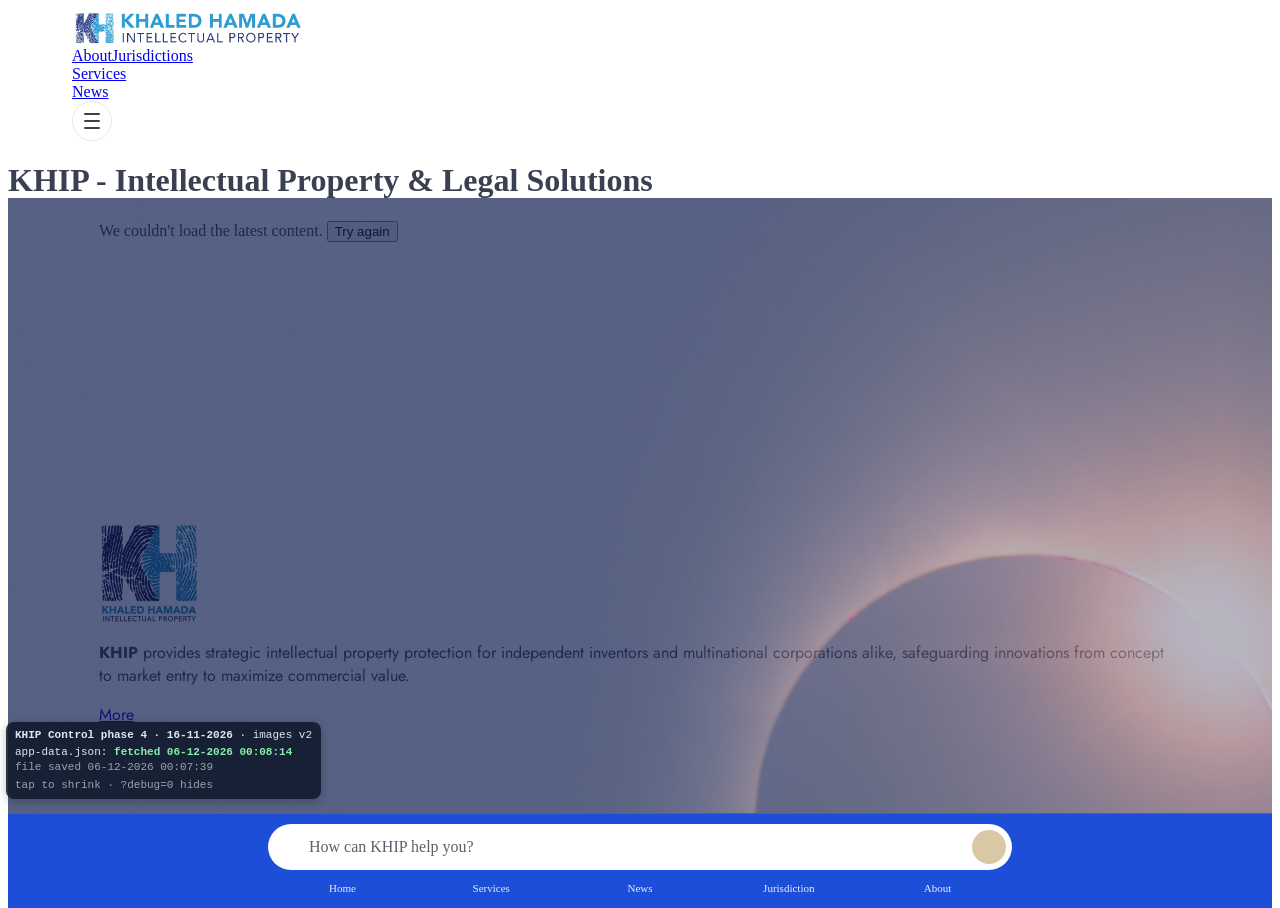
==== commit cf2df864: "Fix bottom bar jumping up after tapping Services on phones The bar buttons and section links used sc" ====
--- a/index.html
+++ b/index.html
@@ -109,8 +109,8 @@
 <script src="rich.js?v=9"></script>
 <script src="video.js?v=4"></script>
 <script src="faq.js?v=9"></script>
-<script src="footer.js?v=11"></script>
-<script src="look.js?v=1"></script>
+<script src="footer.js?v=12"></script>
+<script src="look.js?v=2"></script>
 <script src="contact.js?v=10"></script>
 <script>
 const SHOW_PRODUCTS=false; // products / search reports hidden for now
@@ -165,7 +165,7 @@
   observeFu();
   const h=location.hash.slice(1);
   if(h.startsWith('news-'))openNews(h.slice(5));
-  else if(h&&!render.done&&$(h))setTimeout(()=>$(h).scrollIntoView(),80);
+  else if(h&&!render.done&&$(h))setTimeout(()=>window.KHIP&&KHIP.goTo?KHIP.goTo($(h),false):$(h).scrollIntoView(),80);
   render.done=1;
 }
 function list(id,items,fn){items=items||[];show(id,items.length);$(id+'-list').innerHTML=items.map(fn).join('')}
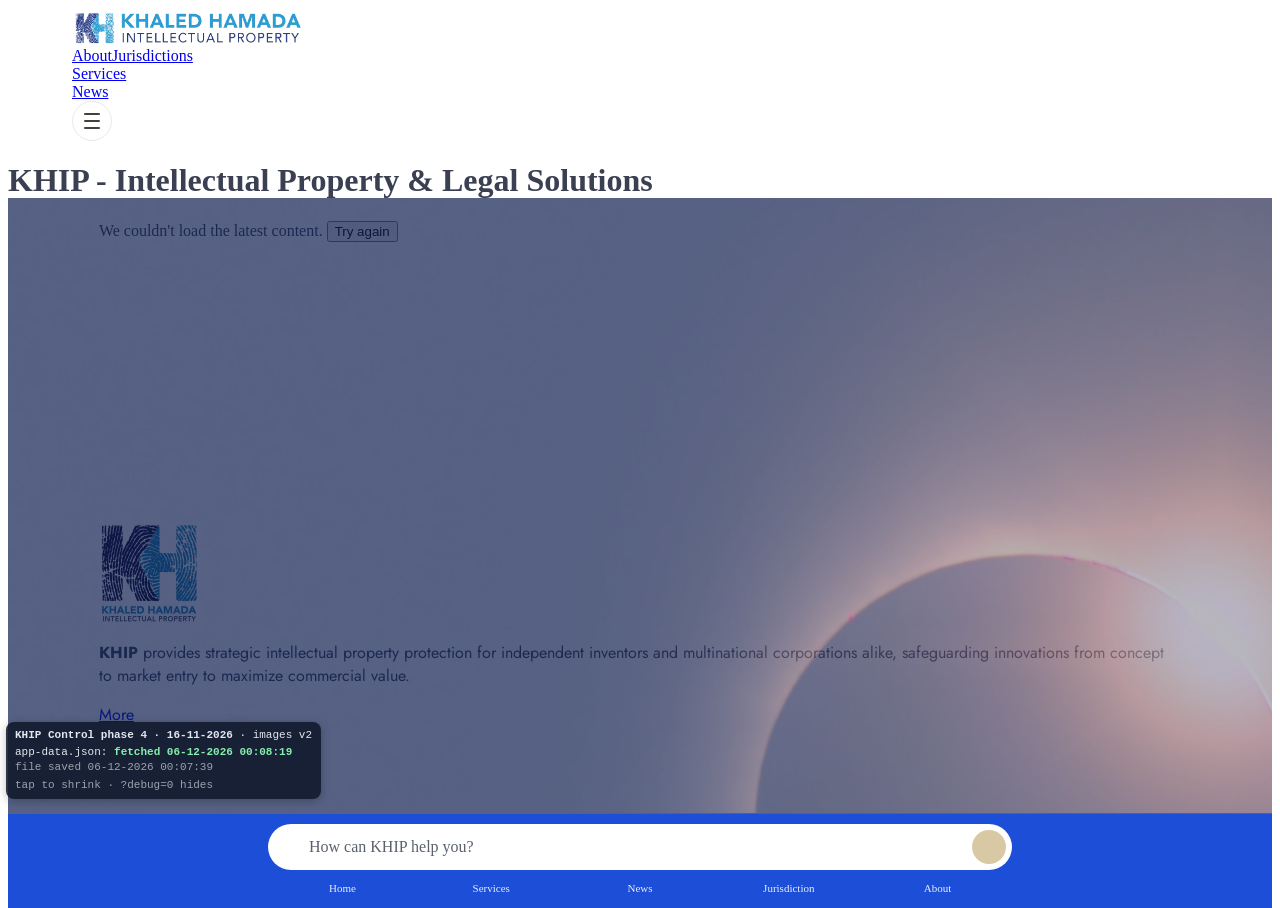
==== commit 24736853: "IP service button colours and icons before titles - Each IP service button (Patents, Trademarks, ..." ====
--- a/index.html
+++ b/index.html
@@ -16,9 +16,9 @@
 <script src="https://cdn.tailwindcss.com"></script>
 <script src="tailwind-config.js?v=9"></script>
 <!--KHIP-TW-JS:END-->
-<script src="theme.js?v=16"></script>
+<script src="theme.js?v=17"></script>
 <script src="layout.js?v=1"></script>
-<link rel="stylesheet" href="styles.css?v=18">
+<link rel="stylesheet" href="styles.css?v=19">
 <!--KHIP-TW-CSS:START--><!--KHIP-TW-CSS:END-->
 <!--KHIP-SEO:START generated by scripts/build-seo.js, do not edit-->
 <meta name="description" content="KHIP (Khaled Hamada Intellectual Property): patents and trademarks across the Middle East.">
@@ -150,14 +150,15 @@
   const sg=KLang.svcSplit(D.services);SV=[...sg.ip,...sg.tr];             // two main services: IP Services (Patents, Trademarks, ...) and Translation
   const svcIcon=(x,d)=>/^ph-/.test(x.icon||'')?icon(x):d;
   const moreBtn=i=>`<button data-act="service" data-i="${i}" class="mt-5 self-start text-sm border border-ink/30 hover:bg-ink hover:text-white px-7 py-2 rounded-full transition">${KLang.t('more')}</button>`;
-  const KT={cb:x=>(window.KTHEME&&KTHEME.cb)?KTHEME.cb(x):''};
+  const KT={cb:x=>(window.KTHEME&&KTHEME.cb)?KTHEME.cb(x):'',sb:x=>(window.KTHEME&&KTHEME.sb)?KTHEME.sb(x):''};
   const cards=[],cparts=[];
-  if(sg.ip.length)cparts.push('ip'),cards.push(`<div class="card svc-card h-full p-6 md:p-9 flex flex-col"${KT.cb(D.ipCard)}><div class="svc-ic"><i class="ph-light ph-shield-check text-3xl md:text-4xl"></i></div><h3 class="font-display text-3xl font-semibold text-title mt-4">${esc(KLang.t('svc_ip'))}</h3><p class="text-sm md:text-base leading-relaxed mt-2">${esc(D.ipServicesText||KLang.t('svc_ip_text'))}</p><div class="svc-subs">${sg.ip.map(x=>`<button type="button" data-act="service" data-i="${SV.indexOf(x)}" class="svc-sub"><i class="ph-light ${icon(x)} text-2xl"></i><span>${esc(x.title)}</span><i class="ph-light ph-caret-right ms-auto rtl:-scale-x-100"></i></button>`).join('')}</div></div>`);
-  sg.tr.forEach(x=>cparts.push('tr')&&cards.push(`<div class="card svc-card h-full p-6 md:p-9 flex flex-col"${KT.cb(x)}><div class="svc-ic"><i class="ph-light ${svcIcon(x,'ph-translate')} text-3xl md:text-4xl"></i></div><h3 class="font-display text-3xl font-semibold text-title mt-4">${esc(x.title)}</h3><p class="text-sm md:text-base leading-relaxed mt-2 flex-1">${KRich.plain(x.description)}</p>${moreBtn(SV.indexOf(x))}</div>`));
+  if(sg.ip.length)cparts.push('ip'),cards.push(`<div class="card svc-card h-full p-6 md:p-9 flex flex-col"${KT.cb(D.ipCard)}><div data-ti-row><div class="svc-ic" data-ti="c"><i class="ph-light ph-shield-check text-3xl md:text-4xl"></i></div><h3 class="font-display text-3xl font-semibold text-title mt-4">${esc(KLang.t('svc_ip'))}</h3></div><p class="text-sm md:text-base leading-relaxed mt-2">${esc(D.ipServicesText||KLang.t('svc_ip_text'))}</p><div class="svc-subs">${sg.ip.map(x=>`<button type="button" data-act="service" data-i="${SV.indexOf(x)}" class="svc-sub"${KT.sb(x)}><i class="ph-light ${icon(x)} text-2xl"></i><span>${esc(x.title)}</span><i class="ph-light ph-caret-right ms-auto rtl:-scale-x-100"></i></button>`).join('')}</div></div>`);
+  sg.tr.forEach(x=>cparts.push('tr')&&cards.push(`<div class="card svc-card h-full p-6 md:p-9 flex flex-col"${KT.cb(x)}><div data-ti-row><div class="svc-ic" data-ti="c"><i class="ph-light ${svcIcon(x,'ph-translate')} text-3xl md:text-4xl"></i></div><h3 class="font-display text-3xl font-semibold text-title mt-4">${esc(x.title)}</h3></div><p class="text-sm md:text-base leading-relaxed mt-2 flex-1">${KRich.plain(x.description)}</p>${moreBtn(SV.indexOf(x))}</div>`));
   list('services',cards,(c,i)=>`<div class="fu" data-part="${cparts[i]}" style="--d:${i*.12}s">${c}</div>`);
   list('news',D.news,x=>`<button data-act="news" data-id="${esc(x.id)}" class="ncard card w-[17rem] sm:w-80 text-start overflow-hidden"${KT.cb(x)}><img loading="lazy" src="${img(x.image)}"${KVER.set(x.image,D.imgSizes,'(min-width:640px) 20rem, 17rem')} ${imgErr} alt="" class="w-full h-40 object-cover"><div class="p-5"><span class="cat-tag">${esc(cat(x))}</span>${x.date?`<span class="text-xs text-stone-500 ms-2">${esc(x.date)}</span>`:''}<h3 class="font-display text-xl font-semibold text-title leading-snug line-clamp-2 mt-1.5">${esc(x.title)}</h3><p class="text-sm mt-2 line-clamp-3">${KRich.plain(x.excerpt)}</p></div></button>`);
   news();
   if(window.KTHEME&&KTHEME.paintCards)KTHEME.paintCards();
+  if(window.KTHEME&&KTHEME.paintBtns)KTHEME.paintBtns();
   list('testimonials',D.testimonials,(x,i)=>`<div class="tcard${i?'':' on'} text-center flex flex-col items-center justify-center"><p class="font-display text-lg md:text-xl lg:text-2xl leading-snug text-ink">${esc(x.text)}</p><h4 class="mt-5 font-medium text-title">${esc(x.name)}</h4><span class="text-sm text-stone-500">${esc(x.role)}</span></div>`);
   auto($('news-list'));
   testi();
--- a/styles.css
+++ b/styles.css
@@ -255,8 +255,8 @@
 .svc-ic{width:3.5rem;height:3.5rem;border-radius:999px;background:rgb(var(--c-accent-soft-rgb));color:rgb(var(--c-accent-rgb));display:flex;align-items:center;justify-content:center}
 @media(min-width:768px){.svc-ic{width:4.25rem;height:4.25rem}}
 .svc-subs{display:grid;gap:.6rem;margin-top:1.5rem}
-.svc-sub{display:flex;align-items:center;gap:.85rem;width:100%;padding:.8rem 1rem;border:1px solid rgba(27,36,51,.18);border-radius:.9rem;background:transparent;color:rgb(var(--c-title-rgb));font-family:var(--fh);font-size:1.3rem;font-weight:600;text-align:start;cursor:pointer;transition:background .2s,color .2s,border-color .2s}
-.svc-sub:hover,.svc-sub:focus-visible{background:rgb(var(--c-ink-rgb));color:#fff;border-color:rgb(var(--c-ink-rgb))}
+.svc-sub{display:flex;align-items:center;gap:.85rem;width:100%;padding:.8rem 1rem;border:1px solid var(--sb-bd,rgba(27,36,51,.18));border-radius:.9rem;background:var(--sb-bg,transparent);color:var(--sb-fg,rgb(var(--c-title-rgb)));font-family:var(--fh);font-size:1.3rem;font-weight:600;text-align:start;cursor:pointer;transition:background .2s,color .2s,border-color .2s}
+.svc-sub:hover,.svc-sub:focus-visible{background:var(--sb-hbg,rgb(var(--c-ink-rgb)));color:var(--sb-hfg,#fff);border-color:var(--sb-hbg,rgb(var(--c-ink-rgb)))}   /* --sb-*: the admin's button colours (theme.js paintBtns) */
 
 /* ---------- Header: Services drop-down (desktop) ---------- */
 .nav-dd{position:relative;display:flex;align-items:center}
@@ -485,3 +485,11 @@
 
 /* ---------- Copies of sections (layout.js): a copy shows at once, without the entrance animation of the original ---------- */
 [data-copy-of] :is(.fu,.rv,.ax){opacity:1!important;transform:none!important;filter:none!important;transition:none!important}
+
+/* ---------- Icons before titles (theme.icons, theme.js icons()): size, colour, circle colour, beside the title ---------- */
+[data-ti-s] [data-ti]{zoom:var(--ti-s,1)}
+[data-ti-c] [data-ti],[data-ti-c] [data-ti] i{color:var(--ti-fg)!important}
+[data-ti-b] [data-ti="c"]{background-color:var(--ti-bg)!important}
+[data-ti-in] [data-ti-row]{display:flex;align-items:center;gap:.9rem;justify-content:var(--ti-j,flex-start)}
+[data-ti-in] [data-ti-row]>[data-ti]{margin:0!important;flex:0 0 auto}
+[data-ti-in] [data-ti-row]>:not([data-ti]){margin-top:0!important;min-width:0}
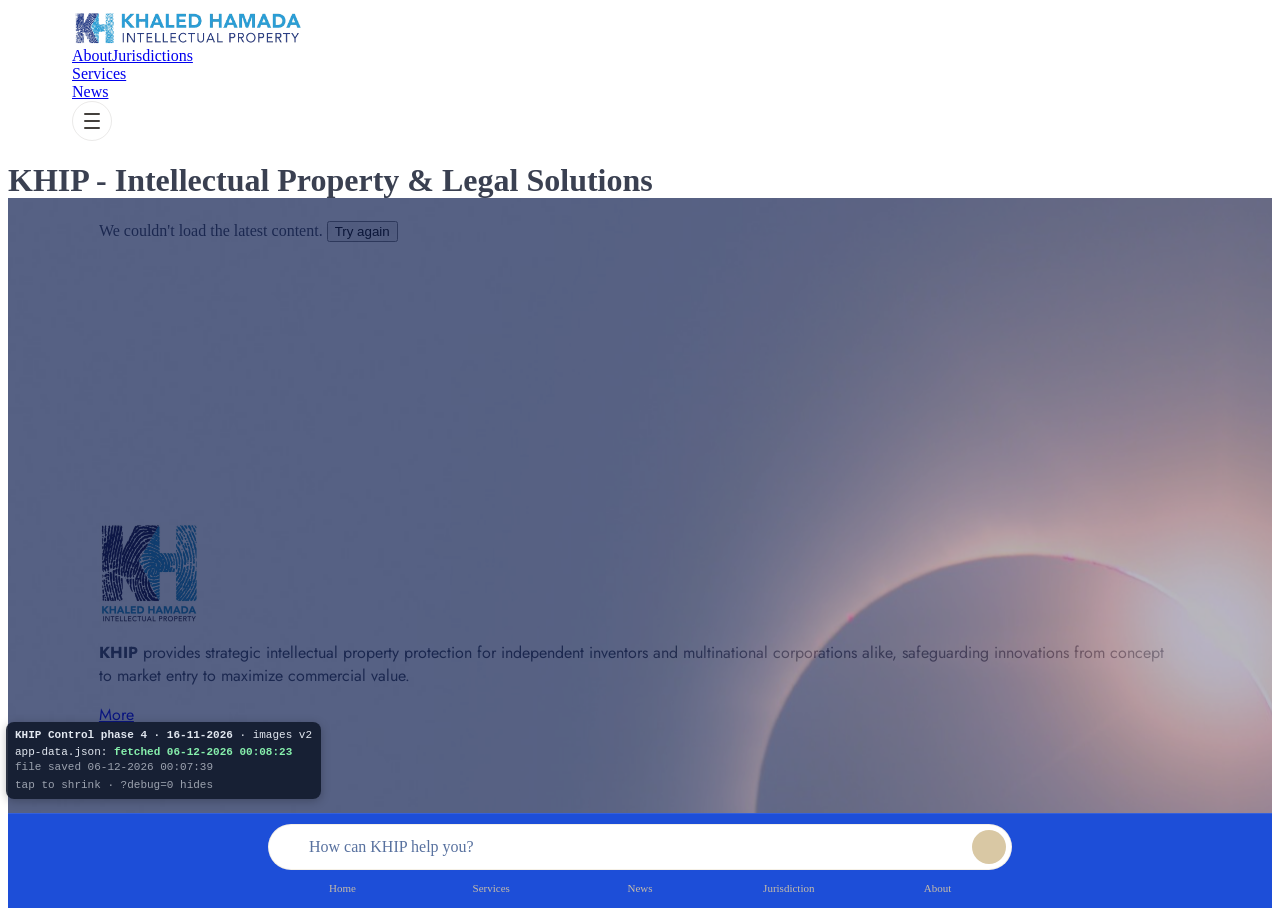
==== commit 8c728205: "Icons before titles: site-wide setting and fit to the title - General, Icons (theme.iconsAll): the i" ====
--- a/index.html
+++ b/index.html
@@ -16,9 +16,9 @@
 <script src="https://cdn.tailwindcss.com"></script>
 <script src="tailwind-config.js?v=9"></script>
 <!--KHIP-TW-JS:END-->
-<script src="theme.js?v=17"></script>
+<script src="theme.js?v=18"></script>
 <script src="layout.js?v=1"></script>
-<link rel="stylesheet" href="styles.css?v=19">
+<link rel="stylesheet" href="styles.css?v=20">
 <!--KHIP-TW-CSS:START--><!--KHIP-TW-CSS:END-->
 <!--KHIP-SEO:START generated by scripts/build-seo.js, do not edit-->
 <meta name="description" content="KHIP (Khaled Hamada Intellectual Property): patents and trademarks across the Middle East.">
--- a/styles.css
+++ b/styles.css
@@ -488,6 +488,7 @@
 
 /* ---------- Icons before titles (theme.icons, theme.js icons()): size, colour, circle colour, beside the title ---------- */
 [data-ti-s] [data-ti]{zoom:var(--ti-s,1)}
+[data-ti-fit] [data-ti]{zoom:var(--ti-z,1)}                 /* fit: set per icon by theme.js fitIcons() */
 [data-ti-c] [data-ti],[data-ti-c] [data-ti] i{color:var(--ti-fg)!important}
 [data-ti-b] [data-ti="c"]{background-color:var(--ti-bg)!important}
 [data-ti-in] [data-ti-row]{display:flex;align-items:center;gap:.9rem;justify-content:var(--ti-j,flex-start)}
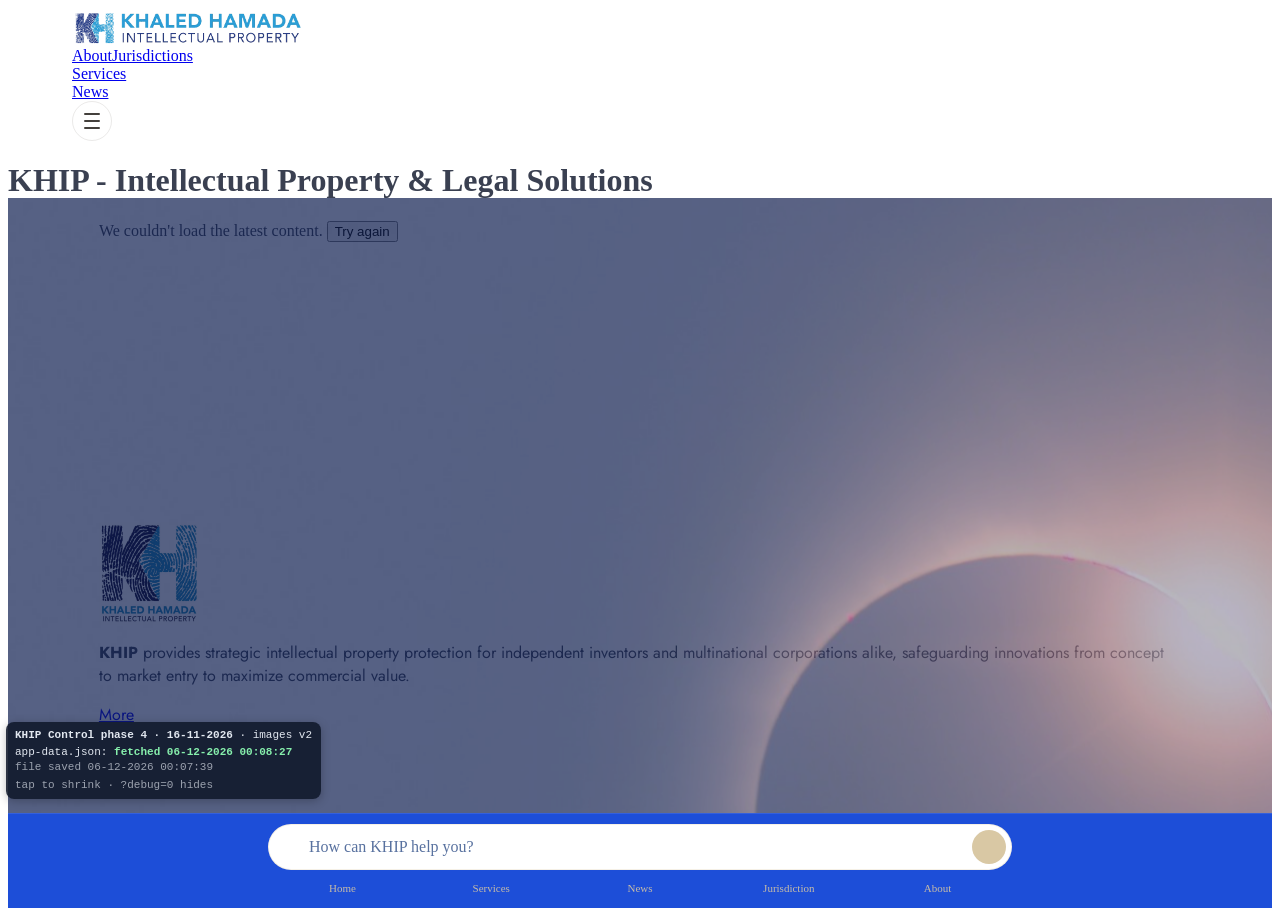
==== commit 3b717139: "Heading sizes, news slider animation, pop-ups without WhatsApp, country button wording - Heading siz" ====
--- a/index.html
+++ b/index.html
@@ -7,7 +7,7 @@
 <meta name="theme-color" content="#1d4ed8">
 <script src="preview.js?v=1"></script>
 <script src="site-version.js?v=12"></script>
-<script src="lang.js?v=12"></script>
+<script src="lang.js?v=13"></script>
 <link rel="preconnect" href="https://fonts.googleapis.com"><link rel="preconnect" href="https://fonts.gstatic.com" crossorigin>
 <link href="https://fonts.googleapis.com/css2?family=Cormorant+Garamond:wght@500;600&family=Jost:wght@300;400;500&display=swap" rel="stylesheet">
 <link rel="stylesheet" href="https://cdn.jsdelivr.net/npm/@phosphor-icons/web@2.1.1/src/light/style.css">
@@ -16,9 +16,9 @@
 <script src="https://cdn.tailwindcss.com"></script>
 <script src="tailwind-config.js?v=9"></script>
 <!--KHIP-TW-JS:END-->
-<script src="theme.js?v=18"></script>
+<script src="theme.js?v=19"></script>
 <script src="layout.js?v=1"></script>
-<link rel="stylesheet" href="styles.css?v=20">
+<link rel="stylesheet" href="styles.css?v=21">
 <!--KHIP-TW-CSS:START--><!--KHIP-TW-CSS:END-->
 <!--KHIP-SEO:START generated by scripts/build-seo.js, do not edit-->
 <meta name="description" content="KHIP (Khaled Hamada Intellectual Property): patents and trademarks across the Middle East.">
@@ -193,7 +193,7 @@
 // Rows that scroll sideways (news on desktop, related news): number of stops, the stop now showing, and a way to go to one
 const rowInfo=(t,gap)=>{const c=t&&t.firstElementChild;if(!c)return{step:1,max:0,pos:0};const step=c.offsetWidth+gap,max=Math.max(0,t.scrollWidth-t.clientWidth);return{step,max,pos:max>6?Math.ceil(max/step-.02)+1:1}};
 const rowAt=(t,gap)=>{const r=rowInfo(t,gap);if(r.pos<2)return 0;const x=Math.abs(t.scrollLeft);return x>=r.max-4?r.pos-1:Math.max(0,Math.min(r.pos-1,Math.round(x/r.step)))};
-const rowTo=(t,gap,i)=>{const r=rowInfo(t,gap);if(r.pos<2)return 0;i=((i%r.pos)+r.pos)%r.pos;t.scrollTo({left:Math.min(i*r.step,r.max)*(KLang.rtl?-1:1),behavior:REDUCED?'auto':'smooth'});return i};
+const rowTo=(t,gap,i)=>{const r=rowInfo(t,gap);if(r.pos<2)return 0;i=((i%r.pos)+r.pos)%r.pos;t.scrollTo({left:Math.min(i*r.step,r.max)*(KLang.rtl?-1:1),behavior:REDUCED||(t.id==='news-list'&&(newsAnim()||{}).effect==='none')?'auto':'smooth'});return i};   // News with "No animation": jump
 
 // Testimonials: one at a time in a frame; every 10 seconds the quote fades out, then the next fades in
 let ti=0;
@@ -239,8 +239,22 @@
     addEventListener('resize',()=>{clearTimeout(news.r);news.r=setTimeout(newsUI,150)});
   }
 }
+// The card animation set in the admin for the News section (Look of this section, Animation, Cards; else General, Animation)
+const newsAnim=()=>{const K=window.KTHEME;if(!K||!K.axCfg)return null;const c=K.axCfg(K.current||{},'home-news','cards');return c&&c.effect?c:null};
 function setN(i){
-  document.querySelectorAll('#news-list>.ncard').forEach((c,k)=>c.classList.toggle('on',k===i));
+  const cards=[...document.querySelectorAll('#news-list>.ncard')],cfg=newsAnim(),old=cards[ni];
+  if(cfg&&!REDUCED&&i!==ni){
+    // phone: the next card comes in with the admin's effect, speed and easing; the old one fades out at the same speed
+    const none=cfg.effect==='none',v=window.KTHEME.axVars(cfg,KLang.rtl,true),tr=none?'none':`opacity ${v.t}s ${v.e},transform ${v.t}s ${v.e},filter ${v.t}s ${v.e}`;
+    const nw=cards[i];
+    cards.forEach(c=>{clearTimeout(c._nt);c.style.transition=tr});
+    if(nw&&!none){
+      nw.style.transition='none';nw.style.transform=`translate(${v.x}px,${v.y}px) perspective(900px) rotateX(${v.rx}deg) scale(${v.s})`;nw.style.filter=v.b?`blur(${v.b}px)`:'';
+      void nw.offsetWidth;nw.style.transition=tr;nw.style.transform='';nw.style.filter='';
+    }
+    cards.forEach(c=>{c._nt=setTimeout(()=>{c.style.transition='';c.style.transform='';c.style.filter=''},none?0:v.t*1000+80)});
+  }
+  cards.forEach((c,k)=>c.classList.toggle('on',k===i));
   ni=i;markDots('news-dots',i);
 }
 const nGo=i=>{if(nPos<2)return;i=((i%nPos)+nPos)%nPos;if(isMob())setN(i);else{ni=rowTo($('news-list'),16,i);markDots('news-dots',ni)}};
@@ -296,7 +310,7 @@
 addEventListener('resize',()=>cur&&place());
 function choose(n){
   paths.forEach(p=>p.classList.toggle('sel',p.dataset.n===n));
-  cur=n;const b=$('map-go'),t=KLang.t('view_req');b.textContent=t;b.setAttribute('aria-label',t+': '+cName(n));place();b.classList.add('show');
+  cur=n;const b=$('map-go'),t=KLang.t('req_for',{x:cName(n)});b.textContent=t;b.setAttribute('aria-label',t);place();b.classList.add('show');
 }
 paths.forEach(p=>{['mouseenter','focus','click'].forEach(v=>p.addEventListener(v,()=>choose(p.dataset.n)));p.addEventListener('keydown',e=>{if(e.key==='Enter'||e.key===' '){e.preventDefault();choose(p.dataset.n)}})});
 function mapChips(){
@@ -319,7 +333,7 @@
 function showCountry(list,i){
   const n=list[i],j=jFor(n)||{country:n};
   choose(n);
-  openModal(`<div class="flex items-center gap-4 pe-10"><span class="text-4xl">${flag(j)}</span><h3 id="m-title" class="font-display text-3xl font-semibold text-title">${esc(j.country)}</h3></div><div><h3 class="font-display text-lg font-semibold text-title mb-1">${KLang.t('pct')}</h3><div class="text-sm leading-relaxed">${KRich.rich(j.details||j.brief||KLang.t('ip_guidelines'))}</div></div><button data-act="inquire" data-q="${esc(KLang.t('wa_jur',{x:j.country}))}" class="w-full bg-sand hover:brightness-95 text-ink py-3 rounded-full text-sm transition"><i class="ph-light ph-whatsapp-logo"></i> ${esc(KLang.t('inquire_about',{x:j.country}))}</button>`,{list,i});
+  openModal(`<div class="flex items-center gap-4 pe-10"><span class="text-4xl">${flag(j)}</span><h3 id="m-title" class="font-display text-3xl font-semibold text-title">${esc(j.country)}</h3></div><div><h3 class="font-display text-lg font-semibold text-title mb-1">${KLang.t('pct')}</h3><div class="text-sm leading-relaxed">${KRich.rich(j.details||j.brief||KLang.t('ip_guidelines'))}</div></div>`,{list,i});
 }
 const mStep=d=>{if(!mNav)return;const L=mNav.list.length;showCountry(mNav.list,(mNav.i+d+L)%L)};
 (function(){
@@ -378,7 +392,7 @@
 function openService(i){
   const x=SV[i];if(!x)return;
   const more=/^[\w\-]+\.html$/.test(x.page||'');
-  openModal(`<div class="flex items-center gap-4 pe-10"><div class="w-14 h-14 rounded-full bg-brand-50 text-brand-600 flex items-center justify-center flex-shrink-0"><i class="ph-light ${icon(x)} text-3xl"></i></div><h3 id="m-title" class="font-display text-3xl font-semibold text-title leading-tight">${esc(x.title)}</h3></div><div class="leading-relaxed">${KRich.rich(x.description)}</div>${x.details&&x.details.trim()?`<div class="bg-stone-50 p-5 rounded-2xl border border-stone-200 text-sm leading-relaxed">${KRich.rich(x.details)}</div>`:''}${more?`<a href="${esc(x.page)}" class="block text-center w-full bg-ink hover:bg-stone-800 text-white py-3 rounded-full text-sm transition">${KLang.t('more_info')}</a>`:''}<button data-act="inquire" data-q="${esc(x.title)}" class="w-full bg-sand hover:brightness-95 text-ink py-3 rounded-full text-sm transition"><i class="ph-light ph-whatsapp-logo"></i> ${esc(KLang.t('inquire_about',{x:x.title}))}</button>`);
+  openModal(`<div class="flex items-center gap-4 pe-10"><div class="w-14 h-14 rounded-full bg-brand-50 text-brand-600 flex items-center justify-center flex-shrink-0"><i class="ph-light ${icon(x)} text-3xl"></i></div><h3 id="m-title" class="font-display text-3xl font-semibold text-title leading-tight">${esc(x.title)}</h3></div><div class="leading-relaxed">${KRich.rich(x.description)}</div>${x.details&&x.details.trim()?`<div class="bg-stone-50 p-5 rounded-2xl border border-stone-200 text-sm leading-relaxed">${KRich.rich(x.details)}</div>`:''}${more?`<a href="${esc(x.page)}" class="block text-center w-full bg-ink hover:bg-stone-800 text-white py-3 rounded-full text-sm transition">${KLang.t('more_info')}</a>`:''}`);
 }
 document.addEventListener('click',e=>{
   const t=e.target.closest('[data-act]');if(!t)return;
@@ -389,7 +403,6 @@
   else if(act==='hprev')heroGo(slide-1);else if(act==='hnext')heroGo(slide+1);else if(act==='hslide')heroGo(+i);else if(act==='hpause')heroPause();
   else if(act==='tprev')tStep(-1);else if(act==='tnext')tStep(1);else if(act==='nprev')nGo(ni-1);else if(act==='nnext')nGo(ni+1);
   else if(act==='rprev'||act==='rnext'||act==='rslide'){const tr=$('rel-track');if(tr){const at=rowAt(tr,12);relWait=Date.now()+5000;rowTo(tr,12,act==='rprev'?at-1:act==='rnext'?at+1:+i)}}
-  else if(act==='inquire')KHIP.wa(KLang.t('wa_service',{x:q}),'pop-up button');
   else if(act==='retry')load();
   else if(act==='share'){const u=location.origin+location.pathname+'#news-'+id;(navigator.share?navigator.share({url:u}):navigator.clipboard.writeText(u)).then(()=>t.textContent=KLang.t('link_copied')).catch(()=>{})}
 });
--- a/styles.css
+++ b/styles.css
@@ -494,3 +494,8 @@
 [data-ti-in] [data-ti-row]{display:flex;align-items:center;gap:.9rem;justify-content:var(--ti-j,flex-start)}
 [data-ti-in] [data-ti-row]>[data-ti]{margin:0!important;flex:0 0 auto}
 [data-ti-in] [data-ti-row]>:not([data-ti]){margin-top:0!important;min-width:0}
+
+/* ---------- Heading sizes (theme.headSize, theme.js heads()): page titles h1, section titles h2, card titles h3 ---------- */
+[data-hs~="1"] h1{zoom:var(--hs-1,1)}
+[data-hs~="2"] h2{zoom:var(--hs-2,1)}
+[data-hs~="3"] h3{zoom:var(--hs-3,1)}
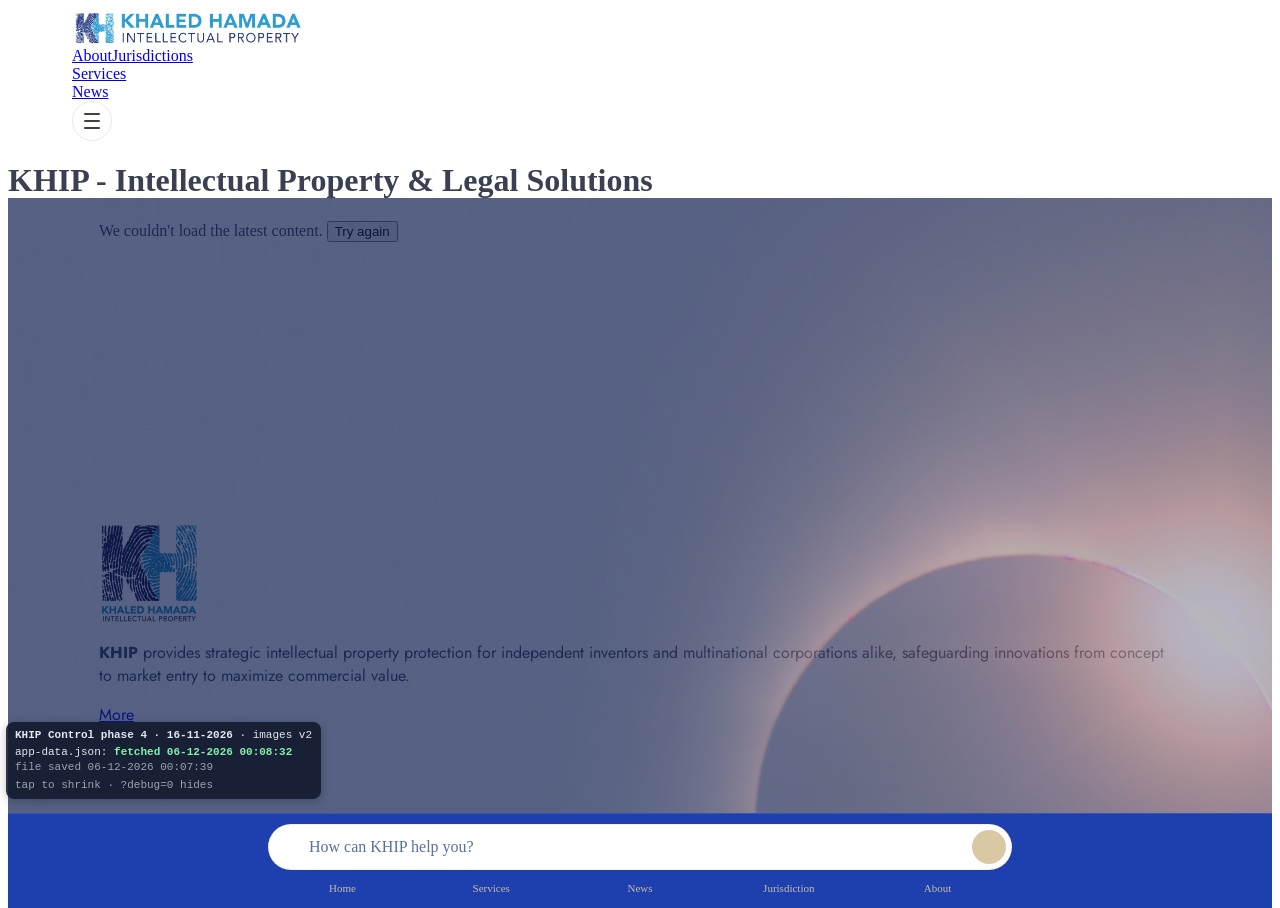
==== commit 7f6fe1f7: "Build SEO pages [skip ci]" ====
--- a/index.html
+++ b/index.html
@@ -48,7 +48,7 @@
 <main>
 <!--KHIP-SEO-BODY:START generated by scripts/build-seo.js, do not edit-->
 <h1 class="sr-only">KHIP - Intellectual Property &amp; Legal Solutions</h1>
-<noscript><div class="khip-noscript" style="max-width:56rem;margin:0 auto;padding:1.5rem;line-height:1.7"><p><strong>KHIP</strong> provides strategic intellectual property protection for independent inventors and multinational corporations alike, safeguarding innovations from concept to market entry to maximize commercial value.</p><section><h2>Services</h2><article><h3><a href="patents.html">Patents</a></h3><p>A patent is an exclusive right granted for an invention, which is a product or a process that has new features. A patent for an invention is the grant of a property right to the inventor, issued by the Patent Office.</p></article><article><h3><a href="trademarks.html">Trademarks</a></h3><p>A trademark is a word, name, symbol or device which is used in trade with goods to indicate the source of the goods and to distinguish them from the goods of others.</p></article><article><h3><a href="translation.html">Translation</a></h3><p>KH Translation is an accredited translation service provider that provides top-quality cost-effective, personalized / customized, fast, professional and technologically advanced translation services.</p></article></section><section><h2>Our Regional Coverage</h2><p>We file and manage IP rights in eleven countries across the Middle East and North Africa, with offices in Cairo, Dubai and Riyadh.</p><ul><li><strong>Egypt</strong>: Egypt boasts a rich history of innovation, with recent efforts focused on modernizing intellectual property laws to spur economic growth and technological advancement. Positioned in the heart of the Middle East, Egypt is actively enhancing its IP framework to attract investment and become a hub for creativity and entrepreneurship, leveraging its burgeoning market and increased emphasis on IP protection.</li><li><strong>UAE</strong>: KHIP delivers comprehensive IP services across the UAE through the Ministry of Economy. From registering multi-class trademarks to securing 20-year patent protection, we safeguard your brand identity and technological innovations in the region&#39;s primary business hub.</li><li><strong>Saudi Arabia</strong>: From first-to-file trademark registration to 20-year patent protection, KHIP safeguards your commercial identity in Saudi Arabia. We deliver seamless IP prosecution and enforcement aligned with Saudi Authority for Intellectual Property (SAIP) standards.</li><li><strong>Qatar</strong>: KHIP helps companies secure trademarks, patents, and industrial designs in Qatar through the Intellectual Property Rights Protection Department. We provide end-to-end IP prosecution and enforcement to maintain your competitive edge in the Qatari market.</li><li><strong>Bahrain</strong>: Safeguard your commercial identity in Bahrain with KHIP&#39;s expert legal support. We handle trademark registration, patent maintenance, and brand enforcement in compliance with the Directorate of Foreign Trade and Industrial Property.</li><li><strong>Oman</strong>: In Oman, KHIP navigates the Ministry of Commerce, Industry and Investment Promotion (MOCIIP) framework to protect your intellectual assets. We manage first-to-file trademark registrations and patent filings to ensure full legal exclusivity across Omani markets.</li><li><strong>Algeria</strong>: KHIP guides businesses through Algeria’s dual IP regulatory system, securing trademark protection via INAPI and managing patent portfolios to shield your commercial assets and innovations across North Africa.</li><li><strong>Morocco</strong>: Protect your brand identity and technical innovations in Morocco with KHIP’s comprehensive IP services. We handle trademark prosecutions and patent filings through the Moroccan Office of Industrial and Commercial Property (OMPIC) to secure long-term exclusivity in the region.</li><li><strong>Tunisia</strong>: KHIP manages your intellectual property portfolio in Tunisia through the National Institute for Standardization and Industrial Property (INNORPI). We deliver end-to-end trademark filings, patent registrations, and enforcement strategies to protect your commercial assets across North Africa.</li><li><strong>Jordan</strong>: Safeguard your innovations and brand presence in Jordan with KHIP’s local IP expertise. We handle trademark registrations and 20-year patent filings through the Directorate of Industrial Property Protection, ensuring robust legal coverage under Jordanian law.</li><li><strong>Kuwait</strong>: KHIP provides strategic IP management in Kuwait via the Trademarks and Patents Department under the Ministry of Commerce and Industry. We guide businesses through first-to-file trademark protection, patent prosecution, and local enforcement to shield your competitive edge.</li></ul></section><section><h2>Latest news</h2><article><h3>Navigating the Future of AI-Generated Inventions</h3><p>As artificial intelligence takes a larger role in research and development, inventors and legal experts face new questions about inventorship and intellectual property protection.</p></article><article><h3>The Hidden Value of Defensive Publishing</h3><p>Not every innovation requires a full patent application. Discover how defensive publishing can prevent competitors from locking you out of key markets.</p></article><article><h3>Sustainable Tech: Patent Trends in Green Energy</h3><p>Global patent filings in clean energy technologies have reached record highs, signaling a major shift in corporate R&amp;D priorities.</p></article><article><h3>Common Mistakes Startups Make with Intellectual Property</h3><p>Early-stage founders often overlook crucial IP steps in the rush to launch. Here is how to safeguard your core assets from day one.</p></article><article><h3>Building a Culture of Innovation Within Your Organization</h3><p>Great patents start with everyday problem-solving. Learn how to create an internal system that rewards curiosity and captures breakthrough ideas.</p></article><article><h3>KHIP attends the event bla bla bla</h3><p>KHIP attends the event in brussels representing egypt as one of the premier servics proverder sin egypt</p></article><article><h3>IP future in the middle east </h3><p>What will be the future of IP in the region and middle east </p></article></section><section><h2>Client endorsements</h2><blockquote><p>Very good company, they did everything good and protected my company from a lot of things that could happen to her</p><footer>Omar Hamad, CEO, Plannplay</footer></blockquote><blockquote><p>Very good company, they did everything good and protected my company from a lot of things that could happen to her</p><footer>Mohammad Youssef, Eclipse</footer></blockquote><blockquote><p>Very good company, they did everything good and protected my company from a lot of things that could happen to her</p><footer>Mohammad Lotfy, El motahedda</footer></blockquote></section><section><h2>Frequently asked questions</h2><h3>What are parents for?</h3><p>Parents are for everything </p><h3>What are parents for?</h3><p>Parents are for everything </p></section><section><h2>Contact</h2><address><p><a href="tel:+201000374700">+2010 003 74 700</a></p><p><a href="tel:+201069033777">+2010 690 33 777</a></p><p><a href="mailto:info@khipme.com">info@khipme.com</a></p></address></section></div></noscript>
+<noscript><div class="khip-noscript" style="max-width:56rem;margin:0 auto;padding:1.5rem;line-height:1.7"><p><strong>KHIP</strong> provides strategic intellectual property protection for independent inventors and multinational corporations alike, safeguarding innovations from concept to market entry to maximize commercial value.</p><section><h2>Services</h2><article><h3><a href="patents.html">Patents</a></h3><p>A patent is an exclusive right granted for an invention, which is a product or a process that has new features. A patent for an invention is the grant of a property right to the inventor, issued by the Patent Office.</p></article><article><h3><a href="trademarks.html">Trademarks</a></h3><p>A trademark is a word, name, symbol or device which is used in trade with goods to indicate the source of the goods and to distinguish them from the goods of others.</p></article><article><h3><a href="translation.html">Translation</a></h3><p>KH Translation is an accredited translation service provider that provides top-quality cost-effective, personalized / customized, fast, professional and technologically advanced translation services.</p></article></section><section><h2>Regional Coverage</h2><p>We file and manage IP rights in eleven countries across the Middle East and North Africa, with offices in Cairo, Dubai and Riyadh.</p><ul><li><strong>Egypt</strong>: Egypt boasts a rich history of innovation, with recent efforts focused on modernizing intellectual property laws to spur economic growth and technological advancement. Positioned in the heart of the Middle East, Egypt is actively enhancing its IP framework to attract investment and become a hub for creativity and entrepreneurship, leveraging its burgeoning market and increased emphasis on IP protection.</li><li><strong>UAE</strong>: KHIP delivers comprehensive IP services across the UAE through the Ministry of Economy. From registering multi-class trademarks to securing 20-year patent protection, we safeguard your brand identity and technological innovations in the region&#39;s primary business hub.</li><li><strong>Saudi Arabia</strong>: From first-to-file trademark registration to 20-year patent protection, KHIP safeguards your commercial identity in Saudi Arabia. We deliver seamless IP prosecution and enforcement aligned with Saudi Authority for Intellectual Property (SAIP) standards.</li><li><strong>Qatar</strong>: KHIP helps companies secure trademarks, patents, and industrial designs in Qatar through the Intellectual Property Rights Protection Department. We provide end-to-end IP prosecution and enforcement to maintain your competitive edge in the Qatari market.</li><li><strong>Bahrain</strong>: Safeguard your commercial identity in Bahrain with KHIP&#39;s expert legal support. We handle trademark registration, patent maintenance, and brand enforcement in compliance with the Directorate of Foreign Trade and Industrial Property.</li><li><strong>Oman</strong>: In Oman, KHIP navigates the Ministry of Commerce, Industry and Investment Promotion (MOCIIP) framework to protect your intellectual assets. We manage first-to-file trademark registrations and patent filings to ensure full legal exclusivity across Omani markets.</li><li><strong>Algeria</strong>: KHIP guides businesses through Algeria’s dual IP regulatory system, securing trademark protection via INAPI and managing patent portfolios to shield your commercial assets and innovations across North Africa.</li><li><strong>Morocco</strong>: Protect your brand identity and technical innovations in Morocco with KHIP’s comprehensive IP services. We handle trademark prosecutions and patent filings through the Moroccan Office of Industrial and Commercial Property (OMPIC) to secure long-term exclusivity in the region.</li><li><strong>Tunisia</strong>: KHIP manages your intellectual property portfolio in Tunisia through the National Institute for Standardization and Industrial Property (INNORPI). We deliver end-to-end trademark filings, patent registrations, and enforcement strategies to protect your commercial assets across North Africa.</li><li><strong>Jordan</strong>: Safeguard your innovations and brand presence in Jordan with KHIP’s local IP expertise. We handle trademark registrations and 20-year patent filings through the Directorate of Industrial Property Protection, ensuring robust legal coverage under Jordanian law.</li><li><strong>Kuwait</strong>: KHIP provides strategic IP management in Kuwait via the Trademarks and Patents Department under the Ministry of Commerce and Industry. We guide businesses through first-to-file trademark protection, patent prosecution, and local enforcement to shield your competitive edge.</li></ul></section><section><h2>Latest news</h2><article><h3>Navigating the Future of AI-Generated Inventions</h3><p>As artificial intelligence takes a larger role in research and development, inventors and legal experts face new questions about inventorship and intellectual property protection.</p></article><article><h3>The Hidden Value of Defensive Publishing</h3><p>Not every innovation requires a full patent application. Discover how defensive publishing can prevent competitors from locking you out of key markets.</p></article><article><h3>Sustainable Tech: Patent Trends in Green Energy</h3><p>Global patent filings in clean energy technologies have reached record highs, signaling a major shift in corporate R&amp;D priorities.</p></article><article><h3>Common Mistakes Startups Make with Intellectual Property</h3><p>Early-stage founders often overlook crucial IP steps in the rush to launch. Here is how to safeguard your core assets from day one.</p></article><article><h3>Building a Culture of Innovation Within Your Organization</h3><p>Great patents start with everyday problem-solving. Learn how to create an internal system that rewards curiosity and captures breakthrough ideas.</p></article><article><h3>KHIP attends the event bla bla bla</h3><p>KHIP attends the event in brussels representing egypt as one of the premier servics proverder sin egypt</p></article><article><h3>IP future in the middle east </h3><p>What will be the future of IP in the region and middle east </p></article></section><section><h2>Client endorsements</h2><blockquote><p>Very good company, they did everything good and protected my company from a lot of things that could happen to her</p><footer>Omar Hamad, CEO, Plannplay</footer></blockquote><blockquote><p>Very good company, they did everything good and protected my company from a lot of things that could happen to her</p><footer>Mohammad Youssef, Eclipse</footer></blockquote><blockquote><p>Very good company, they did everything good and protected my company from a lot of things that could happen to her</p><footer>Mohammad Lotfy, El motahedda</footer></blockquote></section><section><h2>Frequently asked questions</h2><h3>What are parents for?</h3><p>Parents are for everything </p><h3>What are parents for?</h3><p>Parents are for everything </p></section><section><h2>Contact</h2><address><p><a href="tel:+201000374700">+2010 003 74 700</a></p><p><a href="tel:+201069033777">+2010 690 33 777</a></p><p><a href="mailto:info@khipme.com">info@khipme.com</a></p></address></section></div></noscript>
 <!--KHIP-SEO-BODY:END-->
 <div id="error" class="hidden wrap pt-4"><div class="p-4 rounded-2xl bg-red-50 border border-red-200 text-sm text-red-800" role="alert"><span data-i18n="load_err">We couldn't load the latest content.</span> <button data-act="retry" class="ms-2 font-medium underline" data-i18n="try_again">Try again</button></div></div>
 
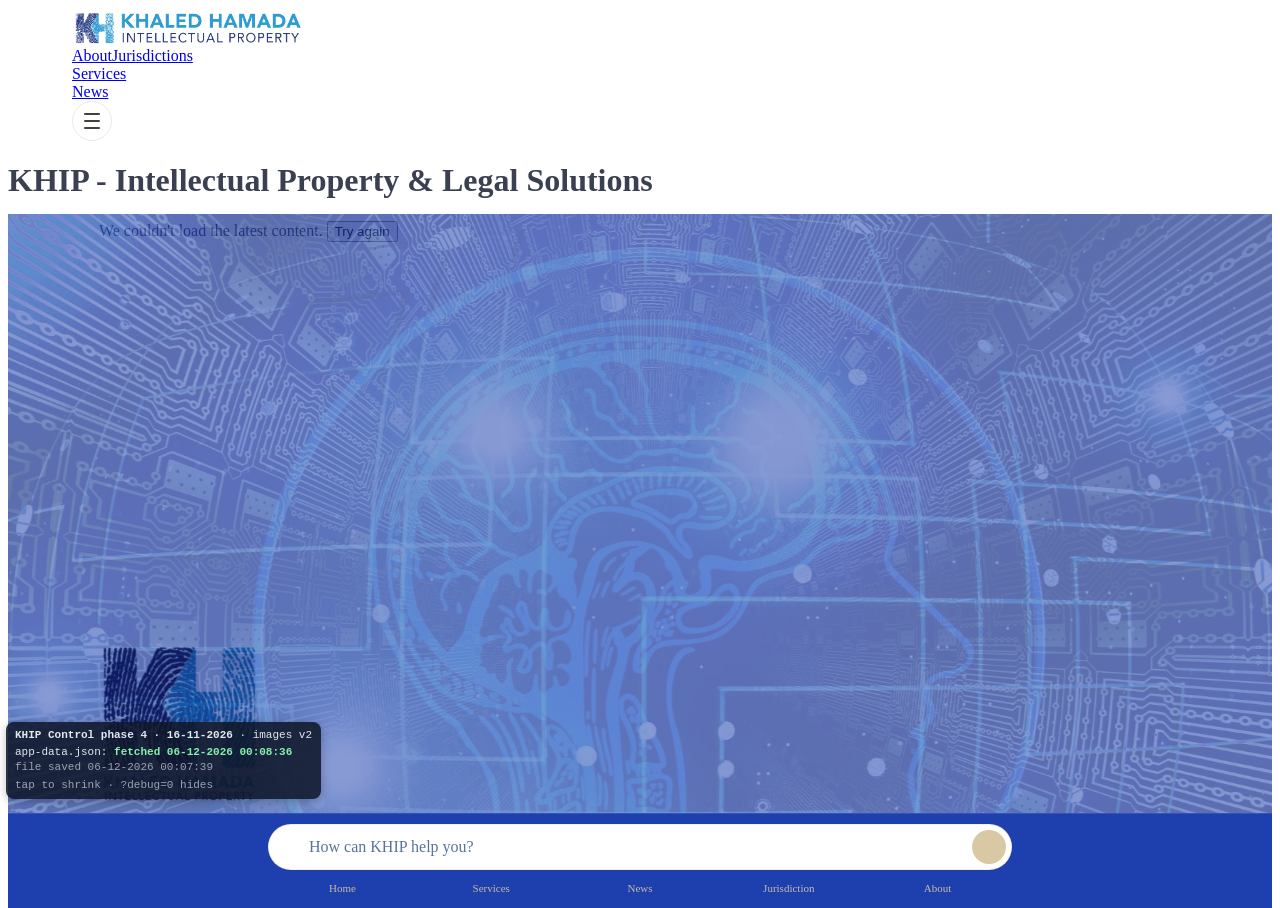
==== commit 2e910885: "Headings side and sub-heading size, card and section background pictures, picture sections, SVG shap" ====
--- a/index.html
+++ b/index.html
@@ -5,9 +5,9 @@
 <meta name="viewport" content="width=device-width, initial-scale=1.0">
 <title>KHIP - Intellectual Property & Legal Solutions</title>
 <meta name="theme-color" content="#1d4ed8">
-<script src="preview.js?v=1"></script>
+<script src="preview.js?v=2"></script>
 <script src="site-version.js?v=12"></script>
-<script src="lang.js?v=13"></script>
+<script src="lang.js?v=14"></script>
 <link rel="preconnect" href="https://fonts.googleapis.com"><link rel="preconnect" href="https://fonts.gstatic.com" crossorigin>
 <link href="https://fonts.googleapis.com/css2?family=Cormorant+Garamond:wght@500;600&family=Jost:wght@300;400;500&display=swap" rel="stylesheet">
 <link rel="stylesheet" href="https://cdn.jsdelivr.net/npm/@phosphor-icons/web@2.1.1/src/light/style.css">
@@ -16,9 +16,9 @@
 <script src="https://cdn.tailwindcss.com"></script>
 <script src="tailwind-config.js?v=9"></script>
 <!--KHIP-TW-JS:END-->
-<script src="theme.js?v=19"></script>
+<script src="theme.js?v=20"></script>
 <script src="layout.js?v=1"></script>
-<link rel="stylesheet" href="styles.css?v=21">
+<link rel="stylesheet" href="styles.css?v=22">
 <!--KHIP-TW-CSS:START--><!--KHIP-TW-CSS:END-->
 <!--KHIP-SEO:START generated by scripts/build-seo.js, do not edit-->
 <meta name="description" content="KHIP (Khaled Hamada Intellectual Property): patents and trademarks across the Middle East.">
@@ -106,8 +106,9 @@
   </div>
 </div>
 
-<script src="rich.js?v=9"></script>
+<script src="rich.js?v=10"></script>
 <script src="video.js?v=4"></script>
+<script src="images.js?v=1"></script>
 <script src="faq.js?v=9"></script>
 <script src="footer.js?v=12"></script>
 <script src="look.js?v=2"></script>
--- a/styles.css
+++ b/styles.css
@@ -499,3 +499,23 @@
 [data-hs~="1"] h1{zoom:var(--hs-1,1)}
 [data-hs~="2"] h2{zoom:var(--hs-2,1)}
 [data-hs~="3"] h3{zoom:var(--hs-3,1)}
+html[data-hs4a] .rt-h{zoom:var(--hs-4a,1)}
+html [data-hs~="4"] .rt-h{zoom:var(--hs-4,1)}                 /* sub-headings written inside text (## lines) */
+
+/* ---------- Heading alignment (theme.headAlign, theme.js headAlign()): data-hat = section / page titles, data-hac = card titles ---------- */
+[data-hat=start] :is(h1,h2){text-align:start}[data-hat=center] :is(h1,h2){text-align:center}[data-hat=end] :is(h1,h2){text-align:end}
+[data-hat=start] :is(h1,h2)~.rule,[data-hat=start] .fu>.rule{margin-inline-start:0;margin-inline-end:auto}
+[data-hat=center] :is(h1,h2)~.rule,[data-hat=center] .fu>.rule{margin-left:auto;margin-right:auto}
+[data-hat=end] :is(h1,h2)~.rule,[data-hat=end] .fu>.rule{margin-inline-start:auto;margin-inline-end:0}
+[data-hat=center] [data-ti-row]:has(>:is(h1,h2))>[data-ti]{margin-inline:auto}
+[data-hat=end] [data-ti-row]:has(>:is(h1,h2))>[data-ti]{margin-inline-start:auto}
+[data-hat=center][data-ti-in] [data-ti-row]:has(>:is(h1,h2)){justify-content:center}
+[data-hat=end][data-ti-in] [data-ti-row]:has(>:is(h1,h2)){justify-content:flex-end}
+[data-hac=start] :is(.card,.faq-item,.tframe) h3{text-align:start}[data-hac=center] :is(.card,.faq-item,.tframe) h3{text-align:center}[data-hac=end] :is(.card,.faq-item,.tframe) h3{text-align:end}
+[data-hac=center] .card [data-ti-row]>[data-ti]{margin-inline:auto}
+[data-hac=end] .card [data-ti-row]>[data-ti]{margin-inline-start:auto}
+[data-hac=center][data-ti-in] .card [data-ti-row]{justify-content:center}
+[data-hac=end][data-ti-in] .card [data-ti-row]{justify-content:flex-end}
+
+/* ---------- Pictures on the cards of a section (theme.secCards.<section>.image / .nth, theme.js cardPics()) ---------- */
+[data-cpic]{background-image:var(--cp-img)!important;background-size:cover!important;background-position:var(--cp-pos,center)!important;background-repeat:no-repeat!important}
